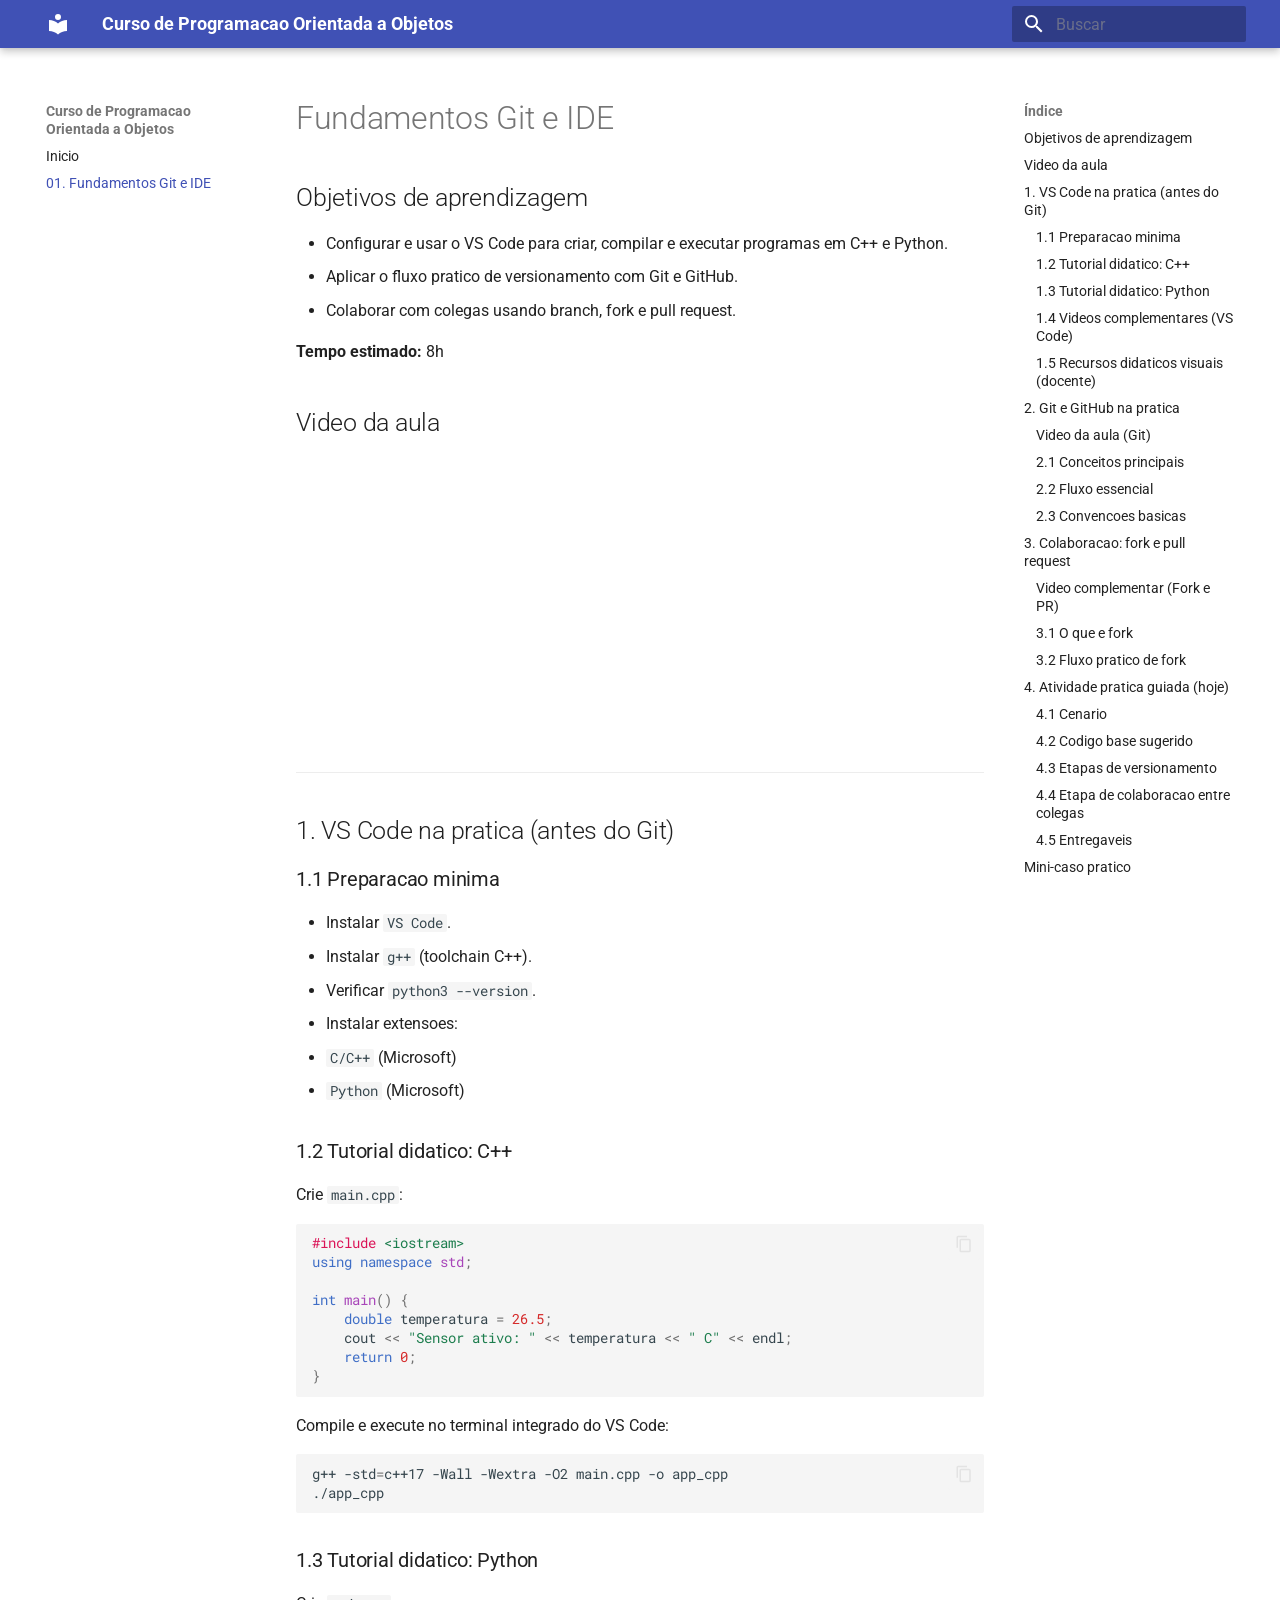
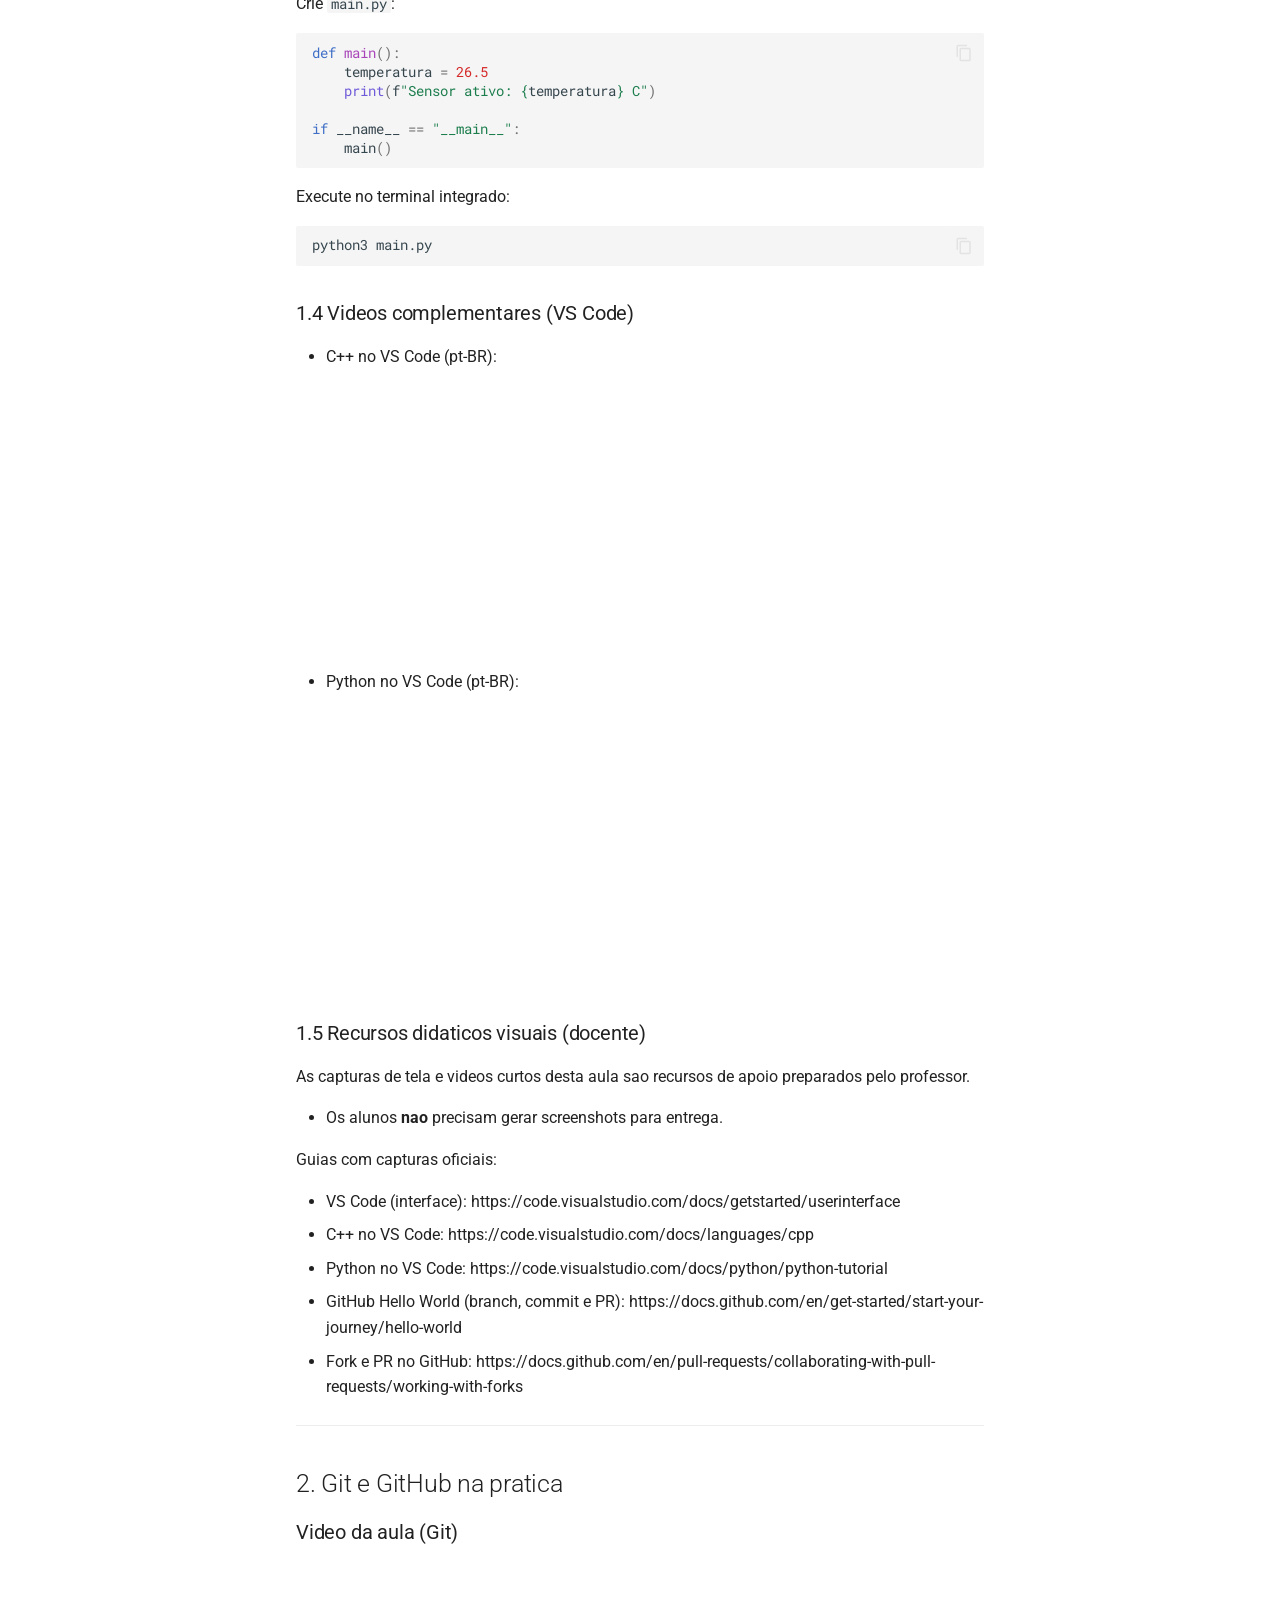
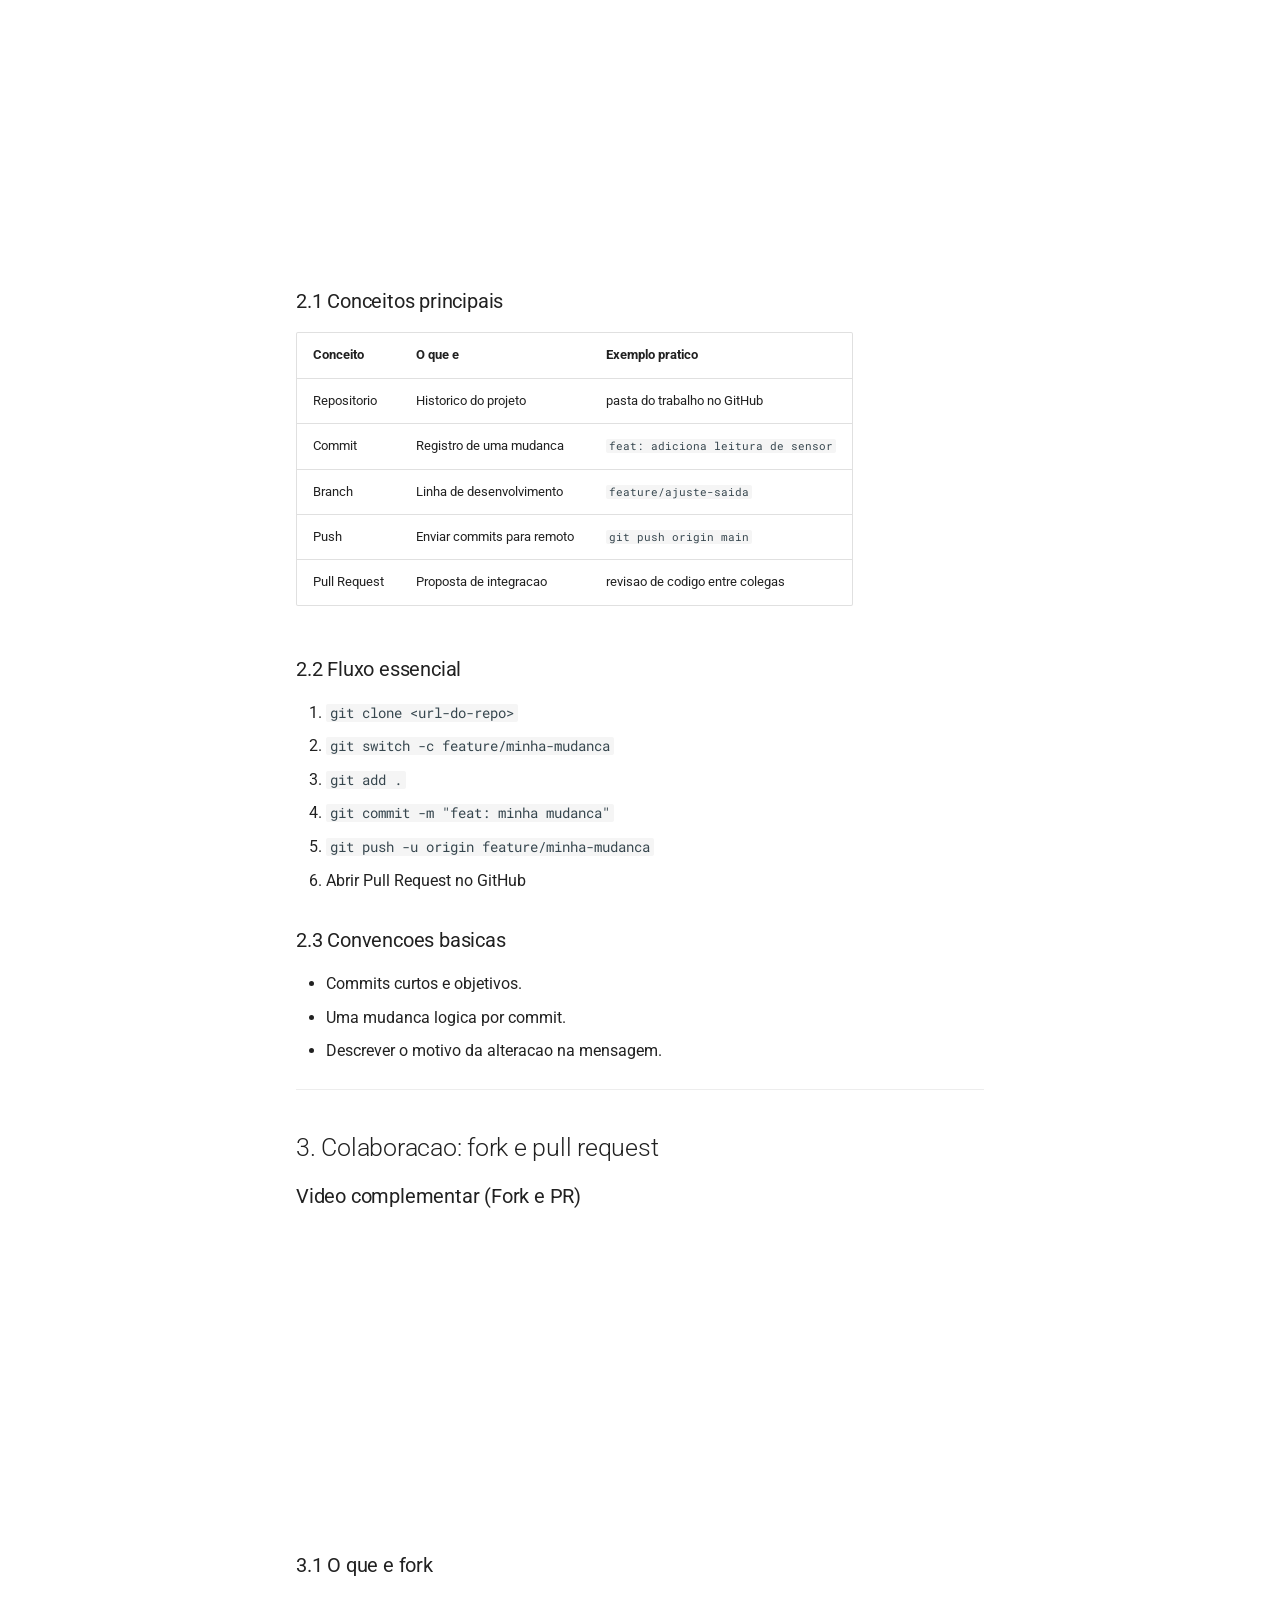
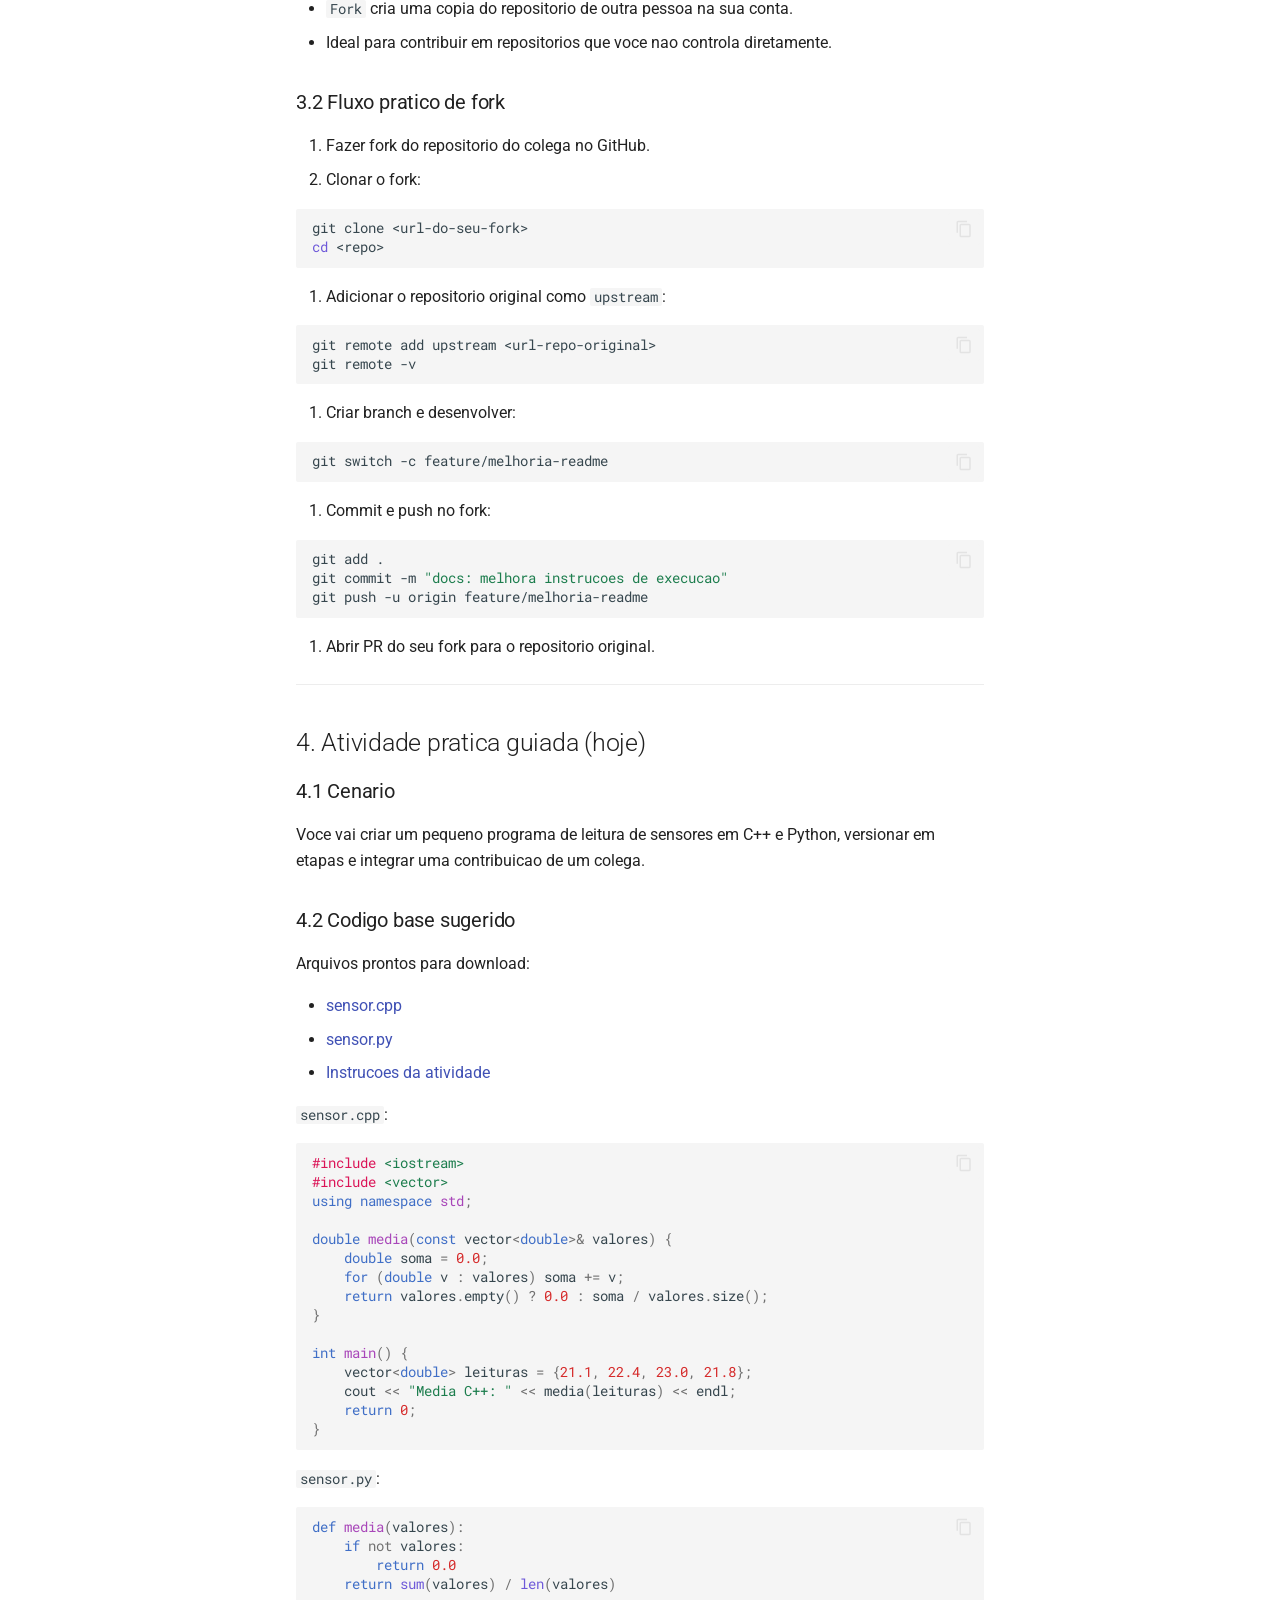
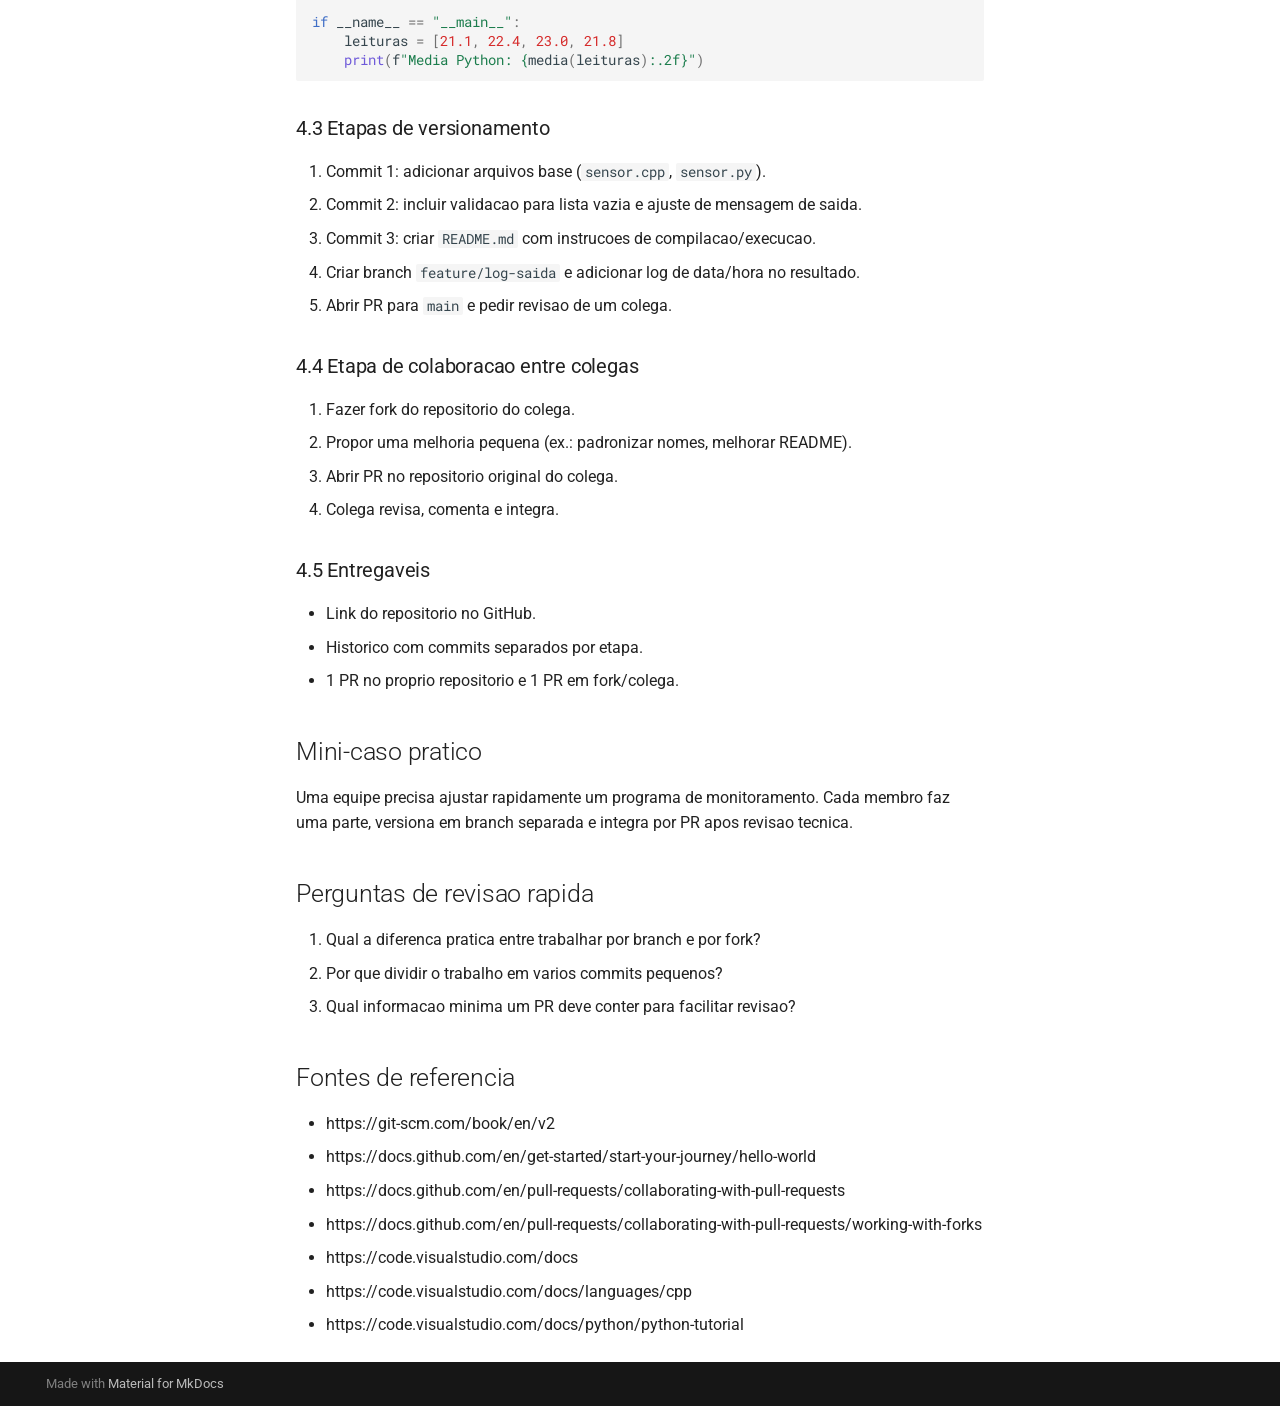
==== fundamentos_git_ide/index.html @ 7d22387f "Deployed bc3d014 with MkDocs version: 1.6.1" ====
<!doctype html>
<html lang="pt" class="no-js">
  <head>
    
      <meta charset="utf-8">
      <meta name="viewport" content="width=device-width,initial-scale=1">
      
        <meta name="description" content="Trilha de POO para Engenharia com C++ e Python">
      
      
      
      
        <link rel="prev" href="..">
      
      
      
        
      
      
      <link rel="icon" href="../assets/images/favicon.png">
      <meta name="generator" content="mkdocs-1.6.1, mkdocs-material-9.7.4">
    
    
      
        <title>01. Fundamentos Git e IDE - Curso de Programacao Orientada a Objetos</title>
      
    
    
      <link rel="stylesheet" href="../assets/stylesheets/main.484c7ddc.min.css">
      
      


    
    
      
    
    
      
        
        
        <link rel="preconnect" href="https://fonts.gstatic.com" crossorigin>
        <link rel="stylesheet" href="https://fonts.googleapis.com/css?family=Roboto:300,300i,400,400i,700,700i%7CRoboto+Mono:400,400i,700,700i&display=fallback">
        <style>:root{--md-text-font:"Roboto";--md-code-font:"Roboto Mono"}</style>
      
    
    
    <script>__md_scope=new URL("..",location),__md_hash=e=>[...e].reduce(((e,_)=>(e<<5)-e+_.charCodeAt(0)),0),__md_get=(e,_=localStorage,t=__md_scope)=>JSON.parse(_.getItem(t.pathname+"."+e)),__md_set=(e,_,t=localStorage,a=__md_scope)=>{try{t.setItem(a.pathname+"."+e,JSON.stringify(_))}catch(e){}}</script>
    
      

    
    
  </head>
  
  
    <body dir="ltr">
  
    
    <input class="md-toggle" data-md-toggle="drawer" type="checkbox" id="__drawer" autocomplete="off">
    <input class="md-toggle" data-md-toggle="search" type="checkbox" id="__search" autocomplete="off">
    <label class="md-overlay" for="__drawer"></label>
    <div data-md-component="skip">
      
        
        <a href="#fundamentos-git-e-ide" class="md-skip">
          Pular para conteúdo
        </a>
      
    </div>
    <div data-md-component="announce">
      
    </div>
    
    
      

  

<header class="md-header md-header--shadow" data-md-component="header">
  <nav class="md-header__inner md-grid" aria-label="Cabeçalho">
    <a href=".." title="Curso de Programacao Orientada a Objetos" class="md-header__button md-logo" aria-label="Curso de Programacao Orientada a Objetos" data-md-component="logo">
      
  
  <svg xmlns="http://www.w3.org/2000/svg" viewBox="0 0 24 24"><path d="M12 8a3 3 0 0 0 3-3 3 3 0 0 0-3-3 3 3 0 0 0-3 3 3 3 0 0 0 3 3m0 3.54C9.64 9.35 6.5 8 3 8v11c3.5 0 6.64 1.35 9 3.54 2.36-2.19 5.5-3.54 9-3.54V8c-3.5 0-6.64 1.35-9 3.54"/></svg>

    </a>
    <label class="md-header__button md-icon" for="__drawer">
      
      <svg xmlns="http://www.w3.org/2000/svg" viewBox="0 0 24 24"><path d="M3 6h18v2H3zm0 5h18v2H3zm0 5h18v2H3z"/></svg>
    </label>
    <div class="md-header__title" data-md-component="header-title">
      <div class="md-header__ellipsis">
        <div class="md-header__topic">
          <span class="md-ellipsis">
            Curso de Programacao Orientada a Objetos
          </span>
        </div>
        <div class="md-header__topic" data-md-component="header-topic">
          <span class="md-ellipsis">
            
              01. Fundamentos Git e IDE
            
          </span>
        </div>
      </div>
    </div>
    
    
      <script>var palette=__md_get("__palette");if(palette&&palette.color){if("(prefers-color-scheme)"===palette.color.media){var media=matchMedia("(prefers-color-scheme: light)"),input=document.querySelector(media.matches?"[data-md-color-media='(prefers-color-scheme: light)']":"[data-md-color-media='(prefers-color-scheme: dark)']");palette.color.media=input.getAttribute("data-md-color-media"),palette.color.scheme=input.getAttribute("data-md-color-scheme"),palette.color.primary=input.getAttribute("data-md-color-primary"),palette.color.accent=input.getAttribute("data-md-color-accent")}for(var[key,value]of Object.entries(palette.color))document.body.setAttribute("data-md-color-"+key,value)}</script>
    
    
    
      
      
        <label class="md-header__button md-icon" for="__search">
          
          <svg xmlns="http://www.w3.org/2000/svg" viewBox="0 0 24 24"><path d="M9.5 3A6.5 6.5 0 0 1 16 9.5c0 1.61-.59 3.09-1.56 4.23l.27.27h.79l5 5-1.5 1.5-5-5v-.79l-.27-.27A6.52 6.52 0 0 1 9.5 16 6.5 6.5 0 0 1 3 9.5 6.5 6.5 0 0 1 9.5 3m0 2C7 5 5 7 5 9.5S7 14 9.5 14 14 12 14 9.5 12 5 9.5 5"/></svg>
        </label>
        <div class="md-search" data-md-component="search" role="dialog">
  <label class="md-search__overlay" for="__search"></label>
  <div class="md-search__inner" role="search">
    <form class="md-search__form" name="search">
      <input type="text" class="md-search__input" name="query" aria-label="Buscar" placeholder="Buscar" autocapitalize="off" autocorrect="off" autocomplete="off" spellcheck="false" data-md-component="search-query" required>
      <label class="md-search__icon md-icon" for="__search">
        
        <svg xmlns="http://www.w3.org/2000/svg" viewBox="0 0 24 24"><path d="M9.5 3A6.5 6.5 0 0 1 16 9.5c0 1.61-.59 3.09-1.56 4.23l.27.27h.79l5 5-1.5 1.5-5-5v-.79l-.27-.27A6.52 6.52 0 0 1 9.5 16 6.5 6.5 0 0 1 3 9.5 6.5 6.5 0 0 1 9.5 3m0 2C7 5 5 7 5 9.5S7 14 9.5 14 14 12 14 9.5 12 5 9.5 5"/></svg>
        
        <svg xmlns="http://www.w3.org/2000/svg" viewBox="0 0 24 24"><path d="M20 11v2H8l5.5 5.5-1.42 1.42L4.16 12l7.92-7.92L13.5 5.5 8 11z"/></svg>
      </label>
      <nav class="md-search__options" aria-label="Pesquisar">
        
        <button type="reset" class="md-search__icon md-icon" title="Limpar" aria-label="Limpar" tabindex="-1">
          
          <svg xmlns="http://www.w3.org/2000/svg" viewBox="0 0 24 24"><path d="M19 6.41 17.59 5 12 10.59 6.41 5 5 6.41 10.59 12 5 17.59 6.41 19 12 13.41 17.59 19 19 17.59 13.41 12z"/></svg>
        </button>
      </nav>
      
    </form>
    <div class="md-search__output">
      <div class="md-search__scrollwrap" tabindex="0" data-md-scrollfix>
        <div class="md-search-result" data-md-component="search-result">
          <div class="md-search-result__meta">
            Inicializando busca
          </div>
          <ol class="md-search-result__list" role="presentation"></ol>
        </div>
      </div>
    </div>
  </div>
</div>
      
    
    
  </nav>
  
</header>
    
    <div class="md-container" data-md-component="container">
      
      
        
          
        
      
      <main class="md-main" data-md-component="main">
        <div class="md-main__inner md-grid">
          
            
              
              <div class="md-sidebar md-sidebar--primary" data-md-component="sidebar" data-md-type="navigation" >
                <div class="md-sidebar__scrollwrap">
                  <div class="md-sidebar__inner">
                    



<nav class="md-nav md-nav--primary" aria-label="Navegação" data-md-level="0">
  <label class="md-nav__title" for="__drawer">
    <a href=".." title="Curso de Programacao Orientada a Objetos" class="md-nav__button md-logo" aria-label="Curso de Programacao Orientada a Objetos" data-md-component="logo">
      
  
  <svg xmlns="http://www.w3.org/2000/svg" viewBox="0 0 24 24"><path d="M12 8a3 3 0 0 0 3-3 3 3 0 0 0-3-3 3 3 0 0 0-3 3 3 3 0 0 0 3 3m0 3.54C9.64 9.35 6.5 8 3 8v11c3.5 0 6.64 1.35 9 3.54 2.36-2.19 5.5-3.54 9-3.54V8c-3.5 0-6.64 1.35-9 3.54"/></svg>

    </a>
    Curso de Programacao Orientada a Objetos
  </label>
  
  <ul class="md-nav__list" data-md-scrollfix>
    
      
      
  
  
  
  
    <li class="md-nav__item">
      <a href=".." class="md-nav__link">
        
  
  
  <span class="md-ellipsis">
    
  
    Inicio
  

    
  </span>
  
  

      </a>
    </li>
  

    
      
      
  
  
    
  
  
  
    <li class="md-nav__item md-nav__item--active">
      
      <input class="md-nav__toggle md-toggle" type="checkbox" id="__toc">
      
      
        
      
      
        <label class="md-nav__link md-nav__link--active" for="__toc">
          
  
  
  <span class="md-ellipsis">
    
  
    01. Fundamentos Git e IDE
  

    
  </span>
  
  

          <span class="md-nav__icon md-icon"></span>
        </label>
      
      <a href="./" class="md-nav__link md-nav__link--active">
        
  
  
  <span class="md-ellipsis">
    
  
    01. Fundamentos Git e IDE
  

    
  </span>
  
  

      </a>
      
        

<nav class="md-nav md-nav--secondary" aria-label="Índice">
  
  
  
    
  
  
    <label class="md-nav__title" for="__toc">
      <span class="md-nav__icon md-icon"></span>
      Índice
    </label>
    <ul class="md-nav__list" data-md-component="toc" data-md-scrollfix>
      
        <li class="md-nav__item">
  <a href="#objetivos-de-aprendizagem" class="md-nav__link">
    <span class="md-ellipsis">
      
        Objetivos de aprendizagem
      
    </span>
  </a>
  
</li>
      
        <li class="md-nav__item">
  <a href="#video-da-aula" class="md-nav__link">
    <span class="md-ellipsis">
      
        Video da aula
      
    </span>
  </a>
  
</li>
      
        <li class="md-nav__item">
  <a href="#1-vs-code-na-pratica-antes-do-git" class="md-nav__link">
    <span class="md-ellipsis">
      
        1. VS Code na pratica (antes do Git)
      
    </span>
  </a>
  
    <nav class="md-nav" aria-label="1. VS Code na pratica (antes do Git)">
      <ul class="md-nav__list">
        
          <li class="md-nav__item">
  <a href="#11-preparacao-minima" class="md-nav__link">
    <span class="md-ellipsis">
      
        1.1 Preparacao minima
      
    </span>
  </a>
  
</li>
        
          <li class="md-nav__item">
  <a href="#12-tutorial-didatico-c" class="md-nav__link">
    <span class="md-ellipsis">
      
        1.2 Tutorial didatico: C++
      
    </span>
  </a>
  
</li>
        
          <li class="md-nav__item">
  <a href="#13-tutorial-didatico-python" class="md-nav__link">
    <span class="md-ellipsis">
      
        1.3 Tutorial didatico: Python
      
    </span>
  </a>
  
</li>
        
          <li class="md-nav__item">
  <a href="#14-videos-complementares-vs-code" class="md-nav__link">
    <span class="md-ellipsis">
      
        1.4 Videos complementares (VS Code)
      
    </span>
  </a>
  
</li>
        
          <li class="md-nav__item">
  <a href="#15-recursos-didaticos-visuais-docente" class="md-nav__link">
    <span class="md-ellipsis">
      
        1.5 Recursos didaticos visuais (docente)
      
    </span>
  </a>
  
</li>
        
      </ul>
    </nav>
  
</li>
      
        <li class="md-nav__item">
  <a href="#2-git-e-github-na-pratica" class="md-nav__link">
    <span class="md-ellipsis">
      
        2. Git e GitHub na pratica
      
    </span>
  </a>
  
    <nav class="md-nav" aria-label="2. Git e GitHub na pratica">
      <ul class="md-nav__list">
        
          <li class="md-nav__item">
  <a href="#video-da-aula-git" class="md-nav__link">
    <span class="md-ellipsis">
      
        Video da aula (Git)
      
    </span>
  </a>
  
</li>
        
          <li class="md-nav__item">
  <a href="#21-conceitos-principais" class="md-nav__link">
    <span class="md-ellipsis">
      
        2.1 Conceitos principais
      
    </span>
  </a>
  
</li>
        
          <li class="md-nav__item">
  <a href="#22-fluxo-essencial" class="md-nav__link">
    <span class="md-ellipsis">
      
        2.2 Fluxo essencial
      
    </span>
  </a>
  
</li>
        
          <li class="md-nav__item">
  <a href="#23-convencoes-basicas" class="md-nav__link">
    <span class="md-ellipsis">
      
        2.3 Convencoes basicas
      
    </span>
  </a>
  
</li>
        
      </ul>
    </nav>
  
</li>
      
        <li class="md-nav__item">
  <a href="#3-colaboracao-fork-e-pull-request" class="md-nav__link">
    <span class="md-ellipsis">
      
        3. Colaboracao: fork e pull request
      
    </span>
  </a>
  
    <nav class="md-nav" aria-label="3. Colaboracao: fork e pull request">
      <ul class="md-nav__list">
        
          <li class="md-nav__item">
  <a href="#video-complementar-fork-e-pr" class="md-nav__link">
    <span class="md-ellipsis">
      
        Video complementar (Fork e PR)
      
    </span>
  </a>
  
</li>
        
          <li class="md-nav__item">
  <a href="#31-o-que-e-fork" class="md-nav__link">
    <span class="md-ellipsis">
      
        3.1 O que e fork
      
    </span>
  </a>
  
</li>
        
          <li class="md-nav__item">
  <a href="#32-fluxo-pratico-de-fork" class="md-nav__link">
    <span class="md-ellipsis">
      
        3.2 Fluxo pratico de fork
      
    </span>
  </a>
  
</li>
        
      </ul>
    </nav>
  
</li>
      
        <li class="md-nav__item">
  <a href="#4-atividade-pratica-guiada-hoje" class="md-nav__link">
    <span class="md-ellipsis">
      
        4. Atividade pratica guiada (hoje)
      
    </span>
  </a>
  
    <nav class="md-nav" aria-label="4. Atividade pratica guiada (hoje)">
      <ul class="md-nav__list">
        
          <li class="md-nav__item">
  <a href="#41-cenario" class="md-nav__link">
    <span class="md-ellipsis">
      
        4.1 Cenario
      
    </span>
  </a>
  
</li>
        
          <li class="md-nav__item">
  <a href="#42-codigo-base-sugerido" class="md-nav__link">
    <span class="md-ellipsis">
      
        4.2 Codigo base sugerido
      
    </span>
  </a>
  
</li>
        
          <li class="md-nav__item">
  <a href="#43-etapas-de-versionamento" class="md-nav__link">
    <span class="md-ellipsis">
      
        4.3 Etapas de versionamento
      
    </span>
  </a>
  
</li>
        
          <li class="md-nav__item">
  <a href="#44-etapa-de-colaboracao-entre-colegas" class="md-nav__link">
    <span class="md-ellipsis">
      
        4.4 Etapa de colaboracao entre colegas
      
    </span>
  </a>
  
</li>
        
          <li class="md-nav__item">
  <a href="#45-entregaveis" class="md-nav__link">
    <span class="md-ellipsis">
      
        4.5 Entregaveis
      
    </span>
  </a>
  
</li>
        
      </ul>
    </nav>
  
</li>
      
        <li class="md-nav__item">
  <a href="#mini-caso-pratico" class="md-nav__link">
    <span class="md-ellipsis">
      
        Mini-caso pratico
      
    </span>
  </a>
  
</li>
      
        <li class="md-nav__item">
  <a href="#perguntas-de-revisao-rapida" class="md-nav__link">
    <span class="md-ellipsis">
      
        Perguntas de revisao rapida
      
    </span>
  </a>
  
</li>
      
        <li class="md-nav__item">
  <a href="#fontes-de-referencia" class="md-nav__link">
    <span class="md-ellipsis">
      
        Fontes de referencia
      
    </span>
  </a>
  
</li>
      
    </ul>
  
</nav>
      
    </li>
  

    
  </ul>
</nav>
                  </div>
                </div>
              </div>
            
            
              
              <div class="md-sidebar md-sidebar--secondary" data-md-component="sidebar" data-md-type="toc" >
                <div class="md-sidebar__scrollwrap">
                  <div class="md-sidebar__inner">
                    

<nav class="md-nav md-nav--secondary" aria-label="Índice">
  
  
  
    
  
  
    <label class="md-nav__title" for="__toc">
      <span class="md-nav__icon md-icon"></span>
      Índice
    </label>
    <ul class="md-nav__list" data-md-component="toc" data-md-scrollfix>
      
        <li class="md-nav__item">
  <a href="#objetivos-de-aprendizagem" class="md-nav__link">
    <span class="md-ellipsis">
      
        Objetivos de aprendizagem
      
    </span>
  </a>
  
</li>
      
        <li class="md-nav__item">
  <a href="#video-da-aula" class="md-nav__link">
    <span class="md-ellipsis">
      
        Video da aula
      
    </span>
  </a>
  
</li>
      
        <li class="md-nav__item">
  <a href="#1-vs-code-na-pratica-antes-do-git" class="md-nav__link">
    <span class="md-ellipsis">
      
        1. VS Code na pratica (antes do Git)
      
    </span>
  </a>
  
    <nav class="md-nav" aria-label="1. VS Code na pratica (antes do Git)">
      <ul class="md-nav__list">
        
          <li class="md-nav__item">
  <a href="#11-preparacao-minima" class="md-nav__link">
    <span class="md-ellipsis">
      
        1.1 Preparacao minima
      
    </span>
  </a>
  
</li>
        
          <li class="md-nav__item">
  <a href="#12-tutorial-didatico-c" class="md-nav__link">
    <span class="md-ellipsis">
      
        1.2 Tutorial didatico: C++
      
    </span>
  </a>
  
</li>
        
          <li class="md-nav__item">
  <a href="#13-tutorial-didatico-python" class="md-nav__link">
    <span class="md-ellipsis">
      
        1.3 Tutorial didatico: Python
      
    </span>
  </a>
  
</li>
        
          <li class="md-nav__item">
  <a href="#14-videos-complementares-vs-code" class="md-nav__link">
    <span class="md-ellipsis">
      
        1.4 Videos complementares (VS Code)
      
    </span>
  </a>
  
</li>
        
          <li class="md-nav__item">
  <a href="#15-recursos-didaticos-visuais-docente" class="md-nav__link">
    <span class="md-ellipsis">
      
        1.5 Recursos didaticos visuais (docente)
      
    </span>
  </a>
  
</li>
        
      </ul>
    </nav>
  
</li>
      
        <li class="md-nav__item">
  <a href="#2-git-e-github-na-pratica" class="md-nav__link">
    <span class="md-ellipsis">
      
        2. Git e GitHub na pratica
      
    </span>
  </a>
  
    <nav class="md-nav" aria-label="2. Git e GitHub na pratica">
      <ul class="md-nav__list">
        
          <li class="md-nav__item">
  <a href="#video-da-aula-git" class="md-nav__link">
    <span class="md-ellipsis">
      
        Video da aula (Git)
      
    </span>
  </a>
  
</li>
        
          <li class="md-nav__item">
  <a href="#21-conceitos-principais" class="md-nav__link">
    <span class="md-ellipsis">
      
        2.1 Conceitos principais
      
    </span>
  </a>
  
</li>
        
          <li class="md-nav__item">
  <a href="#22-fluxo-essencial" class="md-nav__link">
    <span class="md-ellipsis">
      
        2.2 Fluxo essencial
      
    </span>
  </a>
  
</li>
        
          <li class="md-nav__item">
  <a href="#23-convencoes-basicas" class="md-nav__link">
    <span class="md-ellipsis">
      
        2.3 Convencoes basicas
      
    </span>
  </a>
  
</li>
        
      </ul>
    </nav>
  
</li>
      
        <li class="md-nav__item">
  <a href="#3-colaboracao-fork-e-pull-request" class="md-nav__link">
    <span class="md-ellipsis">
      
        3. Colaboracao: fork e pull request
      
    </span>
  </a>
  
    <nav class="md-nav" aria-label="3. Colaboracao: fork e pull request">
      <ul class="md-nav__list">
        
          <li class="md-nav__item">
  <a href="#video-complementar-fork-e-pr" class="md-nav__link">
    <span class="md-ellipsis">
      
        Video complementar (Fork e PR)
      
    </span>
  </a>
  
</li>
        
          <li class="md-nav__item">
  <a href="#31-o-que-e-fork" class="md-nav__link">
    <span class="md-ellipsis">
      
        3.1 O que e fork
      
    </span>
  </a>
  
</li>
        
          <li class="md-nav__item">
  <a href="#32-fluxo-pratico-de-fork" class="md-nav__link">
    <span class="md-ellipsis">
      
        3.2 Fluxo pratico de fork
      
    </span>
  </a>
  
</li>
        
      </ul>
    </nav>
  
</li>
      
        <li class="md-nav__item">
  <a href="#4-atividade-pratica-guiada-hoje" class="md-nav__link">
    <span class="md-ellipsis">
      
        4. Atividade pratica guiada (hoje)
      
    </span>
  </a>
  
    <nav class="md-nav" aria-label="4. Atividade pratica guiada (hoje)">
      <ul class="md-nav__list">
        
          <li class="md-nav__item">
  <a href="#41-cenario" class="md-nav__link">
    <span class="md-ellipsis">
      
        4.1 Cenario
      
    </span>
  </a>
  
</li>
        
          <li class="md-nav__item">
  <a href="#42-codigo-base-sugerido" class="md-nav__link">
    <span class="md-ellipsis">
      
        4.2 Codigo base sugerido
      
    </span>
  </a>
  
</li>
        
          <li class="md-nav__item">
  <a href="#43-etapas-de-versionamento" class="md-nav__link">
    <span class="md-ellipsis">
      
        4.3 Etapas de versionamento
      
    </span>
  </a>
  
</li>
        
          <li class="md-nav__item">
  <a href="#44-etapa-de-colaboracao-entre-colegas" class="md-nav__link">
    <span class="md-ellipsis">
      
        4.4 Etapa de colaboracao entre colegas
      
    </span>
  </a>
  
</li>
        
          <li class="md-nav__item">
  <a href="#45-entregaveis" class="md-nav__link">
    <span class="md-ellipsis">
      
        4.5 Entregaveis
      
    </span>
  </a>
  
</li>
        
      </ul>
    </nav>
  
</li>
      
        <li class="md-nav__item">
  <a href="#mini-caso-pratico" class="md-nav__link">
    <span class="md-ellipsis">
      
        Mini-caso pratico
      
    </span>
  </a>
  
</li>
      
        <li class="md-nav__item">
  <a href="#perguntas-de-revisao-rapida" class="md-nav__link">
    <span class="md-ellipsis">
      
        Perguntas de revisao rapida
      
    </span>
  </a>
  
</li>
      
        <li class="md-nav__item">
  <a href="#fontes-de-referencia" class="md-nav__link">
    <span class="md-ellipsis">
      
        Fontes de referencia
      
    </span>
  </a>
  
</li>
      
    </ul>
  
</nav>
                  </div>
                </div>
              </div>
            
          
          
            <div class="md-content" data-md-component="content">
              
              <article class="md-content__inner md-typeset">
                
                  



<div><h1 id="fundamentos-git-e-ide">Fundamentos Git e IDE<a class="headerlink" href="#fundamentos-git-e-ide" title="Permanent link">¶</a></h1>
<h2 id="objetivos-de-aprendizagem">Objetivos de aprendizagem<a class="headerlink" href="#objetivos-de-aprendizagem" title="Permanent link">¶</a></h2>
<ul>
<li>Configurar e usar o VS Code para criar, compilar e executar programas em C++ e Python.</li>
<li>Aplicar o fluxo pratico de versionamento com Git e GitHub.</li>
<li>Colaborar com colegas usando branch, fork e pull request.</li>
</ul>
<p><strong>Tempo estimado:</strong> 8h</p>
<h2 id="video-da-aula">Video da aula<a class="headerlink" href="#video-da-aula" title="Permanent link">¶</a></h2>
<p><div class="video-container"><iframe src="https://www.youtube.com/embed/h96Z38oMJZA" style="position:relative;width:100%;height:22.172vw" frameborder="0" allowfullscreen alt="type:video"></iframe></div></p>
<hr>
<h2 id="1-vs-code-na-pratica-antes-do-git">1. VS Code na pratica (antes do Git)<a class="headerlink" href="#1-vs-code-na-pratica-antes-do-git" title="Permanent link">¶</a></h2>
<h3 id="11-preparacao-minima">1.1 Preparacao minima<a class="headerlink" href="#11-preparacao-minima" title="Permanent link">¶</a></h3>
<ul>
<li>Instalar <code>VS Code</code>.</li>
<li>Instalar <code>g++</code> (toolchain C++).</li>
<li>Verificar <code>python3 --version</code>.</li>
<li>Instalar extensoes:</li>
<li><code>C/C++</code> (Microsoft)</li>
<li><code>Python</code> (Microsoft)</li>
</ul>
<h3 id="12-tutorial-didatico-c">1.2 Tutorial didatico: C++<a class="headerlink" href="#12-tutorial-didatico-c" title="Permanent link">¶</a></h3>
<p>Crie <code>main.cpp</code>:</p>
<div class="highlight"><pre><span></span><code><span class="cp">#include</span><span class="w"> </span><span class="cpf">&lt;iostream&gt;</span>
<span class="k">using</span><span class="w"> </span><span class="k">namespace</span><span class="w"> </span><span class="nn">std</span><span class="p">;</span>

<span class="kt">int</span><span class="w"> </span><span class="nf">main</span><span class="p">()</span><span class="w"> </span><span class="p">{</span>
<span class="w">    </span><span class="kt">double</span><span class="w"> </span><span class="n">temperatura</span><span class="w"> </span><span class="o">=</span><span class="w"> </span><span class="mf">26.5</span><span class="p">;</span>
<span class="w">    </span><span class="n">cout</span><span class="w"> </span><span class="o">&lt;&lt;</span><span class="w"> </span><span class="s">"Sensor ativo: "</span><span class="w"> </span><span class="o">&lt;&lt;</span><span class="w"> </span><span class="n">temperatura</span><span class="w"> </span><span class="o">&lt;&lt;</span><span class="w"> </span><span class="s">" C"</span><span class="w"> </span><span class="o">&lt;&lt;</span><span class="w"> </span><span class="n">endl</span><span class="p">;</span>
<span class="w">    </span><span class="k">return</span><span class="w"> </span><span class="mi">0</span><span class="p">;</span>
<span class="p">}</span>
</code></pre></div>
<p>Compile e execute no terminal integrado do VS Code:</p>
<div class="highlight"><pre><span></span><code>g++<span class="w"> </span>-std<span class="o">=</span>c++17<span class="w"> </span>-Wall<span class="w"> </span>-Wextra<span class="w"> </span>-O2<span class="w"> </span>main.cpp<span class="w"> </span>-o<span class="w"> </span>app_cpp
./app_cpp
</code></pre></div>
<h3 id="13-tutorial-didatico-python">1.3 Tutorial didatico: Python<a class="headerlink" href="#13-tutorial-didatico-python" title="Permanent link">¶</a></h3>
<p>Crie <code>main.py</code>:</p>
<div class="highlight"><pre><span></span><code><span class="k">def</span><span class="w"> </span><span class="nf">main</span><span class="p">():</span>
    <span class="n">temperatura</span> <span class="o">=</span> <span class="mf">26.5</span>
    <span class="nb">print</span><span class="p">(</span><span class="sa">f</span><span class="s2">"Sensor ativo: </span><span class="si">{</span><span class="n">temperatura</span><span class="si">}</span><span class="s2"> C"</span><span class="p">)</span>

<span class="k">if</span> <span class="vm">__name__</span> <span class="o">==</span> <span class="s2">"__main__"</span><span class="p">:</span>
    <span class="n">main</span><span class="p">()</span>
</code></pre></div>
<p>Execute no terminal integrado:</p>
<div class="highlight"><pre><span></span><code>python3<span class="w"> </span>main.py
</code></pre></div>
<h3 id="14-videos-complementares-vs-code">1.4 Videos complementares (VS Code)<a class="headerlink" href="#14-videos-complementares-vs-code" title="Permanent link">¶</a></h3>
<ul>
<li>C++ no VS Code (pt-BR):
  <div class="video-container"><iframe src="https://www.youtube.com/embed/h96Z38oMJZA" style="position:relative;width:100%;height:22.172vw" frameborder="0" allowfullscreen alt="type:video"></iframe></div></li>
<li>Python no VS Code (pt-BR):
  <div class="video-container"><iframe src="https://www.youtube.com/embed/7Kpd6eprz4k" style="position:relative;width:100%;height:22.172vw" frameborder="0" allowfullscreen alt="type:video"></iframe></div></li>
</ul>
<h3 id="15-recursos-didaticos-visuais-docente">1.5 Recursos didaticos visuais (docente)<a class="headerlink" href="#15-recursos-didaticos-visuais-docente" title="Permanent link">¶</a></h3>
<p>As capturas de tela e videos curtos desta aula sao recursos de apoio preparados pelo professor.</p>
<ul>
<li>Os alunos <strong>nao</strong> precisam gerar screenshots para entrega.</li>
</ul>
<p>Guias com capturas oficiais:</p>
<ul>
<li>VS Code (interface): https://code.visualstudio.com/docs/getstarted/userinterface</li>
<li>C++ no VS Code: https://code.visualstudio.com/docs/languages/cpp</li>
<li>Python no VS Code: https://code.visualstudio.com/docs/python/python-tutorial</li>
<li>GitHub Hello World (branch, commit e PR): https://docs.github.com/en/get-started/start-your-journey/hello-world</li>
<li>Fork e PR no GitHub: https://docs.github.com/en/pull-requests/collaborating-with-pull-requests/working-with-forks</li>
</ul>
<hr>
<h2 id="2-git-e-github-na-pratica">2. Git e GitHub na pratica<a class="headerlink" href="#2-git-e-github-na-pratica" title="Permanent link">¶</a></h2>
<h3 id="video-da-aula-git">Video da aula (Git)<a class="headerlink" href="#video-da-aula-git" title="Permanent link">¶</a></h3>
<p><div class="video-container"><iframe src="https://www.youtube.com/embed/gMh6lrXibWY" style="position:relative;width:100%;height:22.172vw" frameborder="0" allowfullscreen alt="type:video"></iframe></div></p>
<h3 id="21-conceitos-principais">2.1 Conceitos principais<a class="headerlink" href="#21-conceitos-principais" title="Permanent link">¶</a></h3>
<table>
<thead>
<tr>
<th>Conceito</th>
<th>O que e</th>
<th>Exemplo pratico</th>
</tr>
</thead>
<tbody>
<tr>
<td>Repositorio</td>
<td>Historico do projeto</td>
<td>pasta do trabalho no GitHub</td>
</tr>
<tr>
<td>Commit</td>
<td>Registro de uma mudanca</td>
<td><code>feat: adiciona leitura de sensor</code></td>
</tr>
<tr>
<td>Branch</td>
<td>Linha de desenvolvimento</td>
<td><code>feature/ajuste-saida</code></td>
</tr>
<tr>
<td>Push</td>
<td>Enviar commits para remoto</td>
<td><code>git push origin main</code></td>
</tr>
<tr>
<td>Pull Request</td>
<td>Proposta de integracao</td>
<td>revisao de codigo entre colegas</td>
</tr>
</tbody>
</table>
<h3 id="22-fluxo-essencial">2.2 Fluxo essencial<a class="headerlink" href="#22-fluxo-essencial" title="Permanent link">¶</a></h3>
<ol>
<li><code>git clone &lt;url-do-repo&gt;</code></li>
<li><code>git switch -c feature/minha-mudanca</code></li>
<li><code>git add .</code></li>
<li><code>git commit -m "feat: minha mudanca"</code></li>
<li><code>git push -u origin feature/minha-mudanca</code></li>
<li>Abrir Pull Request no GitHub</li>
</ol>
<h3 id="23-convencoes-basicas">2.3 Convencoes basicas<a class="headerlink" href="#23-convencoes-basicas" title="Permanent link">¶</a></h3>
<ul>
<li>Commits curtos e objetivos.</li>
<li>Uma mudanca logica por commit.</li>
<li>Descrever o motivo da alteracao na mensagem.</li>
</ul>
<hr>
<h2 id="3-colaboracao-fork-e-pull-request">3. Colaboracao: fork e pull request<a class="headerlink" href="#3-colaboracao-fork-e-pull-request" title="Permanent link">¶</a></h2>
<h3 id="video-complementar-fork-e-pr">Video complementar (Fork e PR)<a class="headerlink" href="#video-complementar-fork-e-pr" title="Permanent link">¶</a></h3>
<p><div class="video-container"><iframe src="https://www.youtube.com/embed/OlArEishhQg" style="position:relative;width:100%;height:22.172vw" frameborder="0" allowfullscreen alt="type:video"></iframe></div></p>
<h3 id="31-o-que-e-fork">3.1 O que e fork<a class="headerlink" href="#31-o-que-e-fork" title="Permanent link">¶</a></h3>
<ul>
<li><code>Fork</code> cria uma copia do repositorio de outra pessoa na sua conta.</li>
<li>Ideal para contribuir em repositorios que voce nao controla diretamente.</li>
</ul>
<h3 id="32-fluxo-pratico-de-fork">3.2 Fluxo pratico de fork<a class="headerlink" href="#32-fluxo-pratico-de-fork" title="Permanent link">¶</a></h3>
<ol>
<li>Fazer fork do repositorio do colega no GitHub.</li>
<li>Clonar o fork:</li>
</ol>
<div class="highlight"><pre><span></span><code>git<span class="w"> </span>clone<span class="w"> </span>&lt;url-do-seu-fork&gt;
<span class="nb">cd</span><span class="w"> </span>&lt;repo&gt;
</code></pre></div>
<ol>
<li>Adicionar o repositorio original como <code>upstream</code>:</li>
</ol>
<div class="highlight"><pre><span></span><code>git<span class="w"> </span>remote<span class="w"> </span>add<span class="w"> </span>upstream<span class="w"> </span>&lt;url-repo-original&gt;
git<span class="w"> </span>remote<span class="w"> </span>-v
</code></pre></div>
<ol>
<li>Criar branch e desenvolver:</li>
</ol>
<div class="highlight"><pre><span></span><code>git<span class="w"> </span>switch<span class="w"> </span>-c<span class="w"> </span>feature/melhoria-readme
</code></pre></div>
<ol>
<li>Commit e push no fork:</li>
</ol>
<div class="highlight"><pre><span></span><code>git<span class="w"> </span>add<span class="w"> </span>.
git<span class="w"> </span>commit<span class="w"> </span>-m<span class="w"> </span><span class="s2">"docs: melhora instrucoes de execucao"</span>
git<span class="w"> </span>push<span class="w"> </span>-u<span class="w"> </span>origin<span class="w"> </span>feature/melhoria-readme
</code></pre></div>
<ol>
<li>Abrir PR do seu fork para o repositorio original.</li>
</ol>
<hr>
<h2 id="4-atividade-pratica-guiada-hoje">4. Atividade pratica guiada (hoje)<a class="headerlink" href="#4-atividade-pratica-guiada-hoje" title="Permanent link">¶</a></h2>
<h3 id="41-cenario">4.1 Cenario<a class="headerlink" href="#41-cenario" title="Permanent link">¶</a></h3>
<p>Voce vai criar um pequeno programa de leitura de sensores em C++ e Python, versionar em etapas e integrar uma contribuicao de um colega.</p>
<h3 id="42-codigo-base-sugerido">4.2 Codigo base sugerido<a class="headerlink" href="#42-codigo-base-sugerido" title="Permanent link">¶</a></h3>
<p>Arquivos prontos para download:</p>
<ul>
<li><a href="atividade_base/sensor.cpp">sensor.cpp</a></li>
<li><a href="atividade_base/sensor.py">sensor.py</a></li>
<li><a href="atividade_base/instrucoes.txt">Instrucoes da atividade</a></li>
</ul>
<p><code>sensor.cpp</code>:</p>
<div class="highlight"><pre><span></span><code><span class="cp">#include</span><span class="w"> </span><span class="cpf">&lt;iostream&gt;</span>
<span class="cp">#include</span><span class="w"> </span><span class="cpf">&lt;vector&gt;</span>
<span class="k">using</span><span class="w"> </span><span class="k">namespace</span><span class="w"> </span><span class="nn">std</span><span class="p">;</span>

<span class="kt">double</span><span class="w"> </span><span class="nf">media</span><span class="p">(</span><span class="k">const</span><span class="w"> </span><span class="n">vector</span><span class="o">&lt;</span><span class="kt">double</span><span class="o">&gt;&amp;</span><span class="w"> </span><span class="n">valores</span><span class="p">)</span><span class="w"> </span><span class="p">{</span>
<span class="w">    </span><span class="kt">double</span><span class="w"> </span><span class="n">soma</span><span class="w"> </span><span class="o">=</span><span class="w"> </span><span class="mf">0.0</span><span class="p">;</span>
<span class="w">    </span><span class="k">for</span><span class="w"> </span><span class="p">(</span><span class="kt">double</span><span class="w"> </span><span class="n">v</span><span class="w"> </span><span class="o">:</span><span class="w"> </span><span class="n">valores</span><span class="p">)</span><span class="w"> </span><span class="n">soma</span><span class="w"> </span><span class="o">+=</span><span class="w"> </span><span class="n">v</span><span class="p">;</span>
<span class="w">    </span><span class="k">return</span><span class="w"> </span><span class="n">valores</span><span class="p">.</span><span class="n">empty</span><span class="p">()</span><span class="w"> </span><span class="o">?</span><span class="w"> </span><span class="mf">0.0</span><span class="w"> </span><span class="o">:</span><span class="w"> </span><span class="n">soma</span><span class="w"> </span><span class="o">/</span><span class="w"> </span><span class="n">valores</span><span class="p">.</span><span class="n">size</span><span class="p">();</span>
<span class="p">}</span>

<span class="kt">int</span><span class="w"> </span><span class="nf">main</span><span class="p">()</span><span class="w"> </span><span class="p">{</span>
<span class="w">    </span><span class="n">vector</span><span class="o">&lt;</span><span class="kt">double</span><span class="o">&gt;</span><span class="w"> </span><span class="n">leituras</span><span class="w"> </span><span class="o">=</span><span class="w"> </span><span class="p">{</span><span class="mf">21.1</span><span class="p">,</span><span class="w"> </span><span class="mf">22.4</span><span class="p">,</span><span class="w"> </span><span class="mf">23.0</span><span class="p">,</span><span class="w"> </span><span class="mf">21.8</span><span class="p">};</span>
<span class="w">    </span><span class="n">cout</span><span class="w"> </span><span class="o">&lt;&lt;</span><span class="w"> </span><span class="s">"Media C++: "</span><span class="w"> </span><span class="o">&lt;&lt;</span><span class="w"> </span><span class="n">media</span><span class="p">(</span><span class="n">leituras</span><span class="p">)</span><span class="w"> </span><span class="o">&lt;&lt;</span><span class="w"> </span><span class="n">endl</span><span class="p">;</span>
<span class="w">    </span><span class="k">return</span><span class="w"> </span><span class="mi">0</span><span class="p">;</span>
<span class="p">}</span>
</code></pre></div>
<p><code>sensor.py</code>:</p>
<div class="highlight"><pre><span></span><code><span class="k">def</span><span class="w"> </span><span class="nf">media</span><span class="p">(</span><span class="n">valores</span><span class="p">):</span>
    <span class="k">if</span> <span class="ow">not</span> <span class="n">valores</span><span class="p">:</span>
        <span class="k">return</span> <span class="mf">0.0</span>
    <span class="k">return</span> <span class="nb">sum</span><span class="p">(</span><span class="n">valores</span><span class="p">)</span> <span class="o">/</span> <span class="nb">len</span><span class="p">(</span><span class="n">valores</span><span class="p">)</span>

<span class="k">if</span> <span class="vm">__name__</span> <span class="o">==</span> <span class="s2">"__main__"</span><span class="p">:</span>
    <span class="n">leituras</span> <span class="o">=</span> <span class="p">[</span><span class="mf">21.1</span><span class="p">,</span> <span class="mf">22.4</span><span class="p">,</span> <span class="mf">23.0</span><span class="p">,</span> <span class="mf">21.8</span><span class="p">]</span>
    <span class="nb">print</span><span class="p">(</span><span class="sa">f</span><span class="s2">"Media Python: </span><span class="si">{</span><span class="n">media</span><span class="p">(</span><span class="n">leituras</span><span class="p">)</span><span class="si">:</span><span class="s2">.2f</span><span class="si">}</span><span class="s2">"</span><span class="p">)</span>
</code></pre></div>
<h3 id="43-etapas-de-versionamento">4.3 Etapas de versionamento<a class="headerlink" href="#43-etapas-de-versionamento" title="Permanent link">¶</a></h3>
<ol>
<li>Commit 1: adicionar arquivos base (<code>sensor.cpp</code>, <code>sensor.py</code>).</li>
<li>Commit 2: incluir validacao para lista vazia e ajuste de mensagem de saida.</li>
<li>Commit 3: criar <code>README.md</code> com instrucoes de compilacao/execucao.</li>
<li>Criar branch <code>feature/log-saida</code> e adicionar log de data/hora no resultado.</li>
<li>Abrir PR para <code>main</code> e pedir revisao de um colega.</li>
</ol>
<h3 id="44-etapa-de-colaboracao-entre-colegas">4.4 Etapa de colaboracao entre colegas<a class="headerlink" href="#44-etapa-de-colaboracao-entre-colegas" title="Permanent link">¶</a></h3>
<ol>
<li>Fazer fork do repositorio do colega.</li>
<li>Propor uma melhoria pequena (ex.: padronizar nomes, melhorar README).</li>
<li>Abrir PR no repositorio original do colega.</li>
<li>Colega revisa, comenta e integra.</li>
</ol>
<h3 id="45-entregaveis">4.5 Entregaveis<a class="headerlink" href="#45-entregaveis" title="Permanent link">¶</a></h3>
<ul>
<li>Link do repositorio no GitHub.</li>
<li>Historico com commits separados por etapa.</li>
<li>1 PR no proprio repositorio e 1 PR em fork/colega.</li>
</ul>
<h2 id="mini-caso-pratico">Mini-caso pratico<a class="headerlink" href="#mini-caso-pratico" title="Permanent link">¶</a></h2>
<p>Uma equipe precisa ajustar rapidamente um programa de monitoramento. Cada membro faz uma parte, versiona em branch separada e integra por PR apos revisao tecnica.</p>
<h2 id="perguntas-de-revisao-rapida">Perguntas de revisao rapida<a class="headerlink" href="#perguntas-de-revisao-rapida" title="Permanent link">¶</a></h2>
<ol>
<li>Qual a diferenca pratica entre trabalhar por branch e por fork?</li>
<li>Por que dividir o trabalho em varios commits pequenos?</li>
<li>Qual informacao minima um PR deve conter para facilitar revisao?</li>
</ol>
<h2 id="fontes-de-referencia">Fontes de referencia<a class="headerlink" href="#fontes-de-referencia" title="Permanent link">¶</a></h2>
<ul>
<li>https://git-scm.com/book/en/v2</li>
<li>https://docs.github.com/en/get-started/start-your-journey/hello-world</li>
<li>https://docs.github.com/en/pull-requests/collaborating-with-pull-requests</li>
<li>https://docs.github.com/en/pull-requests/collaborating-with-pull-requests/working-with-forks</li>
<li>https://code.visualstudio.com/docs</li>
<li>https://code.visualstudio.com/docs/languages/cpp</li>
<li>https://code.visualstudio.com/docs/python/python-tutorial</li>
</ul></div>












                
              </article>
            </div>
          
          
<script>var target=document.getElementById(location.hash.slice(1));target&&target.name&&(target.checked=target.name.startsWith("__tabbed_"))</script>
        </div>
        
      </main>
      
        <footer class="md-footer">
  
  <div class="md-footer-meta md-typeset">
    <div class="md-footer-meta__inner md-grid">
      <div class="md-copyright">
  
  
    Made with
    <a href="https://squidfunk.github.io/mkdocs-material/" target="_blank" rel="noopener">
      Material for MkDocs
    </a>
  
</div>
      
    </div>
  </div>
</footer>
      
    </div>
    <div class="md-dialog" data-md-component="dialog">
      <div class="md-dialog__inner md-typeset"></div>
    </div>
    
    
    
      
      
      <script id="__config" type="application/json">{"annotate": null, "base": "..", "features": ["navigation.sections", "navigation.expand", "content.code.copy"], "search": "../assets/javascripts/workers/search.2c215733.min.js", "tags": null, "translations": {"clipboard.copied": "Copiado para \u00e1rea de transfer\u00eancia", "clipboard.copy": "Copiar para \u00e1rea de transfer\u00eancia", "search.result.more.one": "mais 1 nesta p\u00e1gina", "search.result.more.other": "# mais nesta p\u00e1gina", "search.result.none": "Nenhum documento encontrado", "search.result.one": "1 documento encontrado", "search.result.other": "# documentos encontrados", "search.result.placeholder": "Digite para iniciar a busca", "search.result.term.missing": "Ausente", "select.version": "Selecione a vers\u00e3o"}, "version": null}</script>
    
    
      <script src="../assets/javascripts/bundle.79ae519e.min.js"></script>
      
    
  </body>
</html>
---- assets/stylesheets/main.484c7ddc.min.css ----
@charset "UTF-8";html{-webkit-text-size-adjust:none;-moz-text-size-adjust:none;text-size-adjust:none;box-sizing:border-box}*,:after,:before{box-sizing:inherit}@media (prefers-reduced-motion){*,:after,:before{transition:none!important}}body{margin:0}a,button,input,label{-webkit-tap-highlight-color:transparent}a{color:inherit;text-decoration:none}hr{border:0;box-sizing:initial;display:block;height:.05rem;overflow:visible;padding:0}small{font-size:80%}sub,sup{line-height:1em}img{border-style:none}table{border-collapse:initial;border-spacing:0}td,th{font-weight:400;vertical-align:top}button{background:#0000;border:0;font-family:inherit;font-size:inherit;margin:0;padding:0}input{border:0;outline:none}:root{--md-primary-fg-color:#4051b5;--md-primary-fg-color--light:#5d6cc0;--md-primary-fg-color--dark:#303fa1;--md-primary-bg-color:#fff;--md-primary-bg-color--light:#ffffffb3;--md-accent-fg-color:#526cfe;--md-accent-fg-color--transparent:#526cfe1a;--md-accent-bg-color:#fff;--md-accent-bg-color--light:#ffffffb3}[data-md-color-scheme=default]{color-scheme:light}[data-md-color-scheme=default] img[src$="#gh-dark-mode-only"],[data-md-color-scheme=default] img[src$="#only-dark"]{display:none}:root,[data-md-color-scheme=default]{--md-hue:225deg;--md-default-fg-color:#000000de;--md-default-fg-color--light:#0000008a;--md-default-fg-color--lighter:#00000052;--md-default-fg-color--lightest:#00000012;--md-default-bg-color:#fff;--md-default-bg-color--light:#ffffffb3;--md-default-bg-color--lighter:#ffffff4d;--md-default-bg-color--lightest:#ffffff1f;--md-code-fg-color:#36464e;--md-code-bg-color:#f5f5f5;--md-code-bg-color--light:#f5f5f5b3;--md-code-bg-color--lighter:#f5f5f54d;--md-code-hl-color:#4287ff;--md-code-hl-color--light:#4287ff1a;--md-code-hl-number-color:#d52a2a;--md-code-hl-special-color:#db1457;--md-code-hl-function-color:#a846b9;--md-code-hl-constant-color:#6e59d9;--md-code-hl-keyword-color:#3f6ec6;--md-code-hl-string-color:#1c7d4d;--md-code-hl-name-color:var(--md-code-fg-color);--md-code-hl-operator-color:var(--md-default-fg-color--light);--md-code-hl-punctuation-color:var(--md-default-fg-color--light);--md-code-hl-comment-color:var(--md-default-fg-color--light);--md-code-hl-generic-color:var(--md-default-fg-color--light);--md-code-hl-variable-color:var(--md-default-fg-color--light);--md-typeset-color:var(--md-default-fg-color);--md-typeset-a-color:var(--md-primary-fg-color);--md-typeset-del-color:#f5503d26;--md-typeset-ins-color:#0bd57026;--md-typeset-kbd-color:#fafafa;--md-typeset-kbd-accent-color:#fff;--md-typeset-kbd-border-color:#b8b8b8;--md-typeset-mark-color:#ffff0080;--md-typeset-table-color:#0000001f;--md-typeset-table-color--light:rgba(0,0,0,.035);--md-admonition-fg-color:var(--md-default-fg-color);--md-admonition-bg-color:var(--md-default-bg-color);--md-warning-fg-color:#000000de;--md-warning-bg-color:#ff9;--md-footer-fg-color:#fff;--md-footer-fg-color--light:#ffffffb3;--md-footer-fg-color--lighter:#ffffff73;--md-footer-bg-color:#000000de;--md-footer-bg-color--dark:#00000052;--md-shadow-z1:0 0.2rem 0.5rem #0000000d,0 0 0.05rem #0000001a;--md-shadow-z2:0 0.2rem 0.5rem #0000001a,0 0 0.05rem #00000040;--md-shadow-z3:0 0.2rem 0.5rem #0003,0 0 0.05rem #00000059}.md-icon svg{fill:currentcolor;display:block;height:1.2rem;width:1.2rem}body{-webkit-font-smoothing:antialiased;-moz-osx-font-smoothing:grayscale;--md-text-font-family:var(--md-text-font,_),-apple-system,BlinkMacSystemFont,Helvetica,Arial,sans-serif;--md-code-font-family:var(--md-code-font,_),SFMono-Regular,Consolas,Menlo,monospace}aside,body,input{font-feature-settings:"kern","liga";color:var(--md-typeset-color);font-family:var(--md-text-font-family)}code,kbd,pre{font-feature-settings:"kern";font-family:var(--md-code-font-family)}:root{--md-typeset-table-sort-icon:url('data:image/svg+xml;charset=utf-8,<svg xmlns="http://www.w3.org/2000/svg" viewBox="0 0 24 24"><path d="m18 21-4-4h3V7h-3l4-4 4 4h-3v10h3M2 19v-2h10v2M2 13v-2h7v2M2 7V5h4v2z"/></svg>');--md-typeset-table-sort-icon--asc:url('data:image/svg+xml;charset=utf-8,<svg xmlns="http://www.w3.org/2000/svg" viewBox="0 0 24 24"><path d="M19 17h3l-4 4-4-4h3V3h2M2 17h10v2H2M6 5v2H2V5m0 6h7v2H2z"/></svg>');--md-typeset-table-sort-icon--desc:url('data:image/svg+xml;charset=utf-8,<svg xmlns="http://www.w3.org/2000/svg" viewBox="0 0 24 24"><path d="M19 7h3l-4-4-4 4h3v14h2M2 17h10v2H2M6 5v2H2V5m0 6h7v2H2z"/></svg>')}.md-typeset{-webkit-print-color-adjust:exact;color-adjust:exact;font-size:.8rem;line-height:1.6;overflow-wrap:break-word}@media print{.md-typeset{font-size:.68rem}}.md-typeset blockquote,.md-typeset dl,.md-typeset figure,.md-typeset ol,.md-typeset pre,.md-typeset ul{margin-bottom:1em;margin-top:1em}.md-typeset h1{color:var(--md-default-fg-color--light);font-size:2em;line-height:1.3;margin:0 0 1.25em}.md-typeset h1,.md-typeset h2{font-weight:300;letter-spacing:-.01em}.md-typeset h2{font-size:1.5625em;line-height:1.4;margin:1.6em 0 .64em}.md-typeset h3{font-size:1.25em;font-weight:400;letter-spacing:-.01em;line-height:1.5;margin:1.6em 0 .8em}.md-typeset h2+h3{margin-top:.8em}.md-typeset h4{font-weight:700;letter-spacing:-.01em;margin:1em 0}.md-typeset h5,.md-typeset h6{color:var(--md-default-fg-color--light);font-size:.8em;font-weight:700;letter-spacing:-.01em;margin:1.25em 0}.md-typeset h5{text-transform:uppercase}.md-typeset h5 code{text-transform:none}.md-typeset hr{border-bottom:.05rem solid var(--md-default-fg-color--lightest);display:flow-root;margin:1.5em 0}.md-typeset a{color:var(--md-typeset-a-color);word-break:break-word}.md-typeset a,.md-typeset a:before{transition:color 125ms}.md-typeset a:focus,.md-typeset a:hover{color:var(--md-accent-fg-color)}.md-typeset a:focus code,.md-typeset a:hover code{background-color:var(--md-accent-fg-color--transparent);color:var(--md-accent-fg-color)}.md-typeset a code{color:var(--md-typeset-a-color)}.md-typeset a.focus-visible{outline-color:var(--md-accent-fg-color);outline-offset:.2rem}.md-typeset code,.md-typeset kbd,.md-typeset pre{color:var(--md-code-fg-color);direction:ltr;font-variant-ligatures:none;transition:background-color 125ms}@media print{.md-typeset code,.md-typeset kbd,.md-typeset pre{white-space:pre-wrap}}.md-typeset code{background-color:var(--md-code-bg-color);border-radius:.1rem;-webkit-box-decoration-break:clone;box-decoration-break:clone;font-size:.85em;padding:0 .2941176471em;transition:color 125ms,background-color 125ms;word-break:break-word}.md-typeset code:not(.focus-visible){-webkit-tap-highlight-color:transparent;outline:none}.md-typeset pre{display:flow-root;line-height:1.4;position:relative}.md-typeset pre>code{-webkit-box-decoration-break:slice;box-decoration-break:slice;box-shadow:none;display:block;margin:0;outline-color:var(--md-accent-fg-color);overflow:auto;padding:.7720588235em 1.1764705882em;scrollbar-color:var(--md-default-fg-color--lighter) #0000;scrollbar-width:thin;touch-action:auto;word-break:normal}.md-typeset pre>code:hover{scrollbar-color:var(--md-accent-fg-color) #0000}.md-typeset pre>code::-webkit-scrollbar{height:.2rem;width:.2rem}.md-typeset pre>code::-webkit-scrollbar-thumb{background-color:var(--md-default-fg-color--lighter)}.md-typeset pre>code::-webkit-scrollbar-thumb:hover{background-color:var(--md-accent-fg-color)}.md-typeset kbd{background-color:var(--md-typeset-kbd-color);border-radius:.1rem;box-shadow:0 .1rem 0 .05rem var(--md-typeset-kbd-border-color),0 .1rem 0 var(--md-typeset-kbd-border-color),0 -.1rem .2rem var(--md-typeset-kbd-accent-color) inset;color:var(--md-default-fg-color);display:inline-block;font-size:.75em;padding:0 .6666666667em;vertical-align:text-top;word-break:break-word}.md-typeset mark{background-color:var(--md-typeset-mark-color);-webkit-box-decoration-break:clone;box-decoration-break:clone;color:inherit;word-break:break-word}.md-typeset abbr{cursor:help;text-decoration:none}.md-typeset [data-preview],.md-typeset abbr{border-bottom:.05rem dotted var(--md-default-fg-color--light)}.md-typeset small{opacity:.75}[dir=ltr] .md-typeset sub,[dir=ltr] .md-typeset sup{margin-left:.078125em}[dir=rtl] .md-typeset sub,[dir=rtl] .md-typeset sup{margin-right:.078125em}[dir=ltr] .md-typeset blockquote{padding-left:.6rem}[dir=rtl] .md-typeset blockquote{padding-right:.6rem}[dir=ltr] .md-typeset blockquote{border-left:.2rem solid var(--md-default-fg-color--lighter)}[dir=rtl] .md-typeset blockquote{border-right:.2rem solid var(--md-default-fg-color--lighter)}.md-typeset blockquote{color:var(--md-default-fg-color--light);margin-left:0;margin-right:0}.md-typeset ul{list-style-type:disc}.md-typeset ul[type]{list-style-type:revert-layer}[dir=ltr] .md-typeset ol,[dir=ltr] .md-typeset ul{margin-left:.625em}[dir=rtl] .md-typeset ol,[dir=rtl] .md-typeset ul{margin-right:.625em}.md-typeset ol,.md-typeset ul{padding:0}.md-typeset ol:not([hidden]),.md-typeset ul:not([hidden]){display:flow-root}.md-typeset ol ol,.md-typeset ul ol{list-style-type:lower-alpha}.md-typeset ol ol ol,.md-typeset ul ol ol{list-style-type:lower-roman}.md-typeset ol ol ol ol,.md-typeset ul ol ol ol{list-style-type:upper-alpha}.md-typeset ol ol ol ol ol,.md-typeset ul ol ol ol ol{list-style-type:upper-roman}.md-typeset ol[type],.md-typeset ul[type]{list-style-type:revert-layer}[dir=ltr] .md-typeset ol li,[dir=ltr] .md-typeset ul li{margin-left:1.25em}[dir=rtl] .md-typeset ol li,[dir=rtl] .md-typeset ul li{margin-right:1.25em}.md-typeset ol li,.md-typeset ul li{margin-bottom:.5em}.md-typeset ol li blockquote,.md-typeset ol li p,.md-typeset ul li blockquote,.md-typeset ul li p{margin:.5em 0}.md-typeset ol li:last-child,.md-typeset ul li:last-child{margin-bottom:0}[dir=ltr] .md-typeset ol li ol,[dir=ltr] .md-typeset ol li ul,[dir=ltr] .md-typeset ul li ol,[dir=ltr] .md-typeset ul li ul{margin-left:.625em}[dir=rtl] .md-typeset ol li ol,[dir=rtl] .md-typeset ol li ul,[dir=rtl] .md-typeset ul li ol,[dir=rtl] .md-typeset ul li ul{margin-right:.625em}.md-typeset ol li ol,.md-typeset ol li ul,.md-typeset ul li ol,.md-typeset ul li ul{margin-bottom:.5em;margin-top:.5em}[dir=ltr] .md-typeset dd{margin-left:1.875em}[dir=rtl] .md-typeset dd{margin-right:1.875em}.md-typeset dd{margin-bottom:1.5em;margin-top:1em}.md-typeset img,.md-typeset svg,.md-typeset video{height:auto;max-width:100%}.md-typeset img[align=left]{margin:1em 1em 1em 0}.md-typeset img[align=right]{margin:1em 0 1em 1em}.md-typeset img[align]:only-child{margin-top:0}.md-typeset figure{display:flow-root;margin:1em auto;max-width:100%;text-align:center;width:fit-content}.md-typeset figure img{display:block;margin:0 auto}.md-typeset figcaption{font-style:italic;margin:1em auto;max-width:24rem}.md-typeset iframe{max-width:100%}.md-typeset table:not([class]){background-color:var(--md-default-bg-color);border:.05rem solid var(--md-typeset-table-color);border-radius:.1rem;display:inline-block;font-size:.64rem;max-width:100%;overflow:auto;touch-action:auto}@media print{.md-typeset table:not([class]){display:table}}.md-typeset table:not([class])+*{margin-top:1.5em}.md-typeset table:not([class]) td>:first-child,.md-typeset table:not([class]) th>:first-child{margin-top:0}.md-typeset table:not([class]) td>:last-child,.md-typeset table:not([class]) th>:last-child{margin-bottom:0}.md-typeset table:not([class]) td:not([align]),.md-typeset table:not([class]) th:not([align]){text-align:left}[dir=rtl] .md-typeset table:not([class]) td:not([align]),[dir=rtl] .md-typeset table:not([class]) th:not([align]){text-align:right}.md-typeset table:not([class]) th{font-weight:700;min-width:5rem;padding:.9375em 1.25em;vertical-align:top}.md-typeset table:not([class]) td{border-top:.05rem solid var(--md-typeset-table-color);padding:.9375em 1.25em;vertical-align:top}.md-typeset table:not([class]) tbody tr{transition:background-color 125ms}.md-typeset table:not([class]) tbody tr:hover{background-color:var(--md-typeset-table-color--light);box-shadow:0 .05rem 0 var(--md-default-bg-color) inset}.md-typeset table:not([class]) a{word-break:normal}.md-typeset table th[role=columnheader]{cursor:pointer}[dir=ltr] .md-typeset table th[role=columnheader]:after{margin-left:.5em}[dir=rtl] .md-typeset table th[role=columnheader]:after{margin-right:.5em}.md-typeset table th[role=columnheader]:after{content:"";display:inline-block;height:1.2em;-webkit-mask-image:var(--md-typeset-table-sort-icon);mask-image:var(--md-typeset-table-sort-icon);-webkit-mask-repeat:no-repeat;mask-repeat:no-repeat;-webkit-mask-size:contain;mask-size:contain;transition:background-color 125ms;vertical-align:text-bottom;width:1.2em}.md-typeset table th[role=columnheader]:hover:after{background-color:var(--md-default-fg-color--lighter)}.md-typeset table th[role=columnheader][aria-sort=ascending]:after{background-color:var(--md-default-fg-color--light);-webkit-mask-image:var(--md-typeset-table-sort-icon--asc);mask-image:var(--md-typeset-table-sort-icon--asc)}.md-typeset table th[role=columnheader][aria-sort=descending]:after{background-color:var(--md-default-fg-color--light);-webkit-mask-image:var(--md-typeset-table-sort-icon--desc);mask-image:var(--md-typeset-table-sort-icon--desc)}.md-typeset__scrollwrap{margin:1em -.8rem;overflow-x:auto;touch-action:auto}.md-typeset__table{display:inline-block;margin-bottom:.5em;padding:0 .8rem}@media print{.md-typeset__table{display:block}}html .md-typeset__table table{display:table;margin:0;overflow:hidden;width:100%}@media screen and (max-width:44.984375em){.md-content__inner>pre{margin:1em -.8rem}.md-content__inner>pre code{border-radius:0}}.md-typeset .md-author{border-radius:100%;display:block;flex-shrink:0;height:1.6rem;overflow:hidden;position:relative;transition:color 125ms,transform 125ms;width:1.6rem}.md-typeset .md-author img{display:block}.md-typeset .md-author--more{background:var(--md-default-fg-color--lightest);color:var(--md-default-fg-color--lighter);font-size:.6rem;font-weight:700;line-height:1.6rem;text-align:center}.md-typeset .md-author--long{height:2.4rem;width:2.4rem}.md-typeset a.md-author{transform:scale(1)}.md-typeset a.md-author img{border-radius:100%;filter:grayscale(100%) opacity(75%);transition:filter 125ms}.md-typeset a.md-author:focus,.md-typeset a.md-author:hover{transform:scale(1.1);z-index:1}.md-typeset a.md-author:focus img,.md-typeset a.md-author:hover img{filter:grayscale(0)}.md-banner{background-color:var(--md-footer-bg-color);color:var(--md-footer-fg-color);overflow:auto}@media print{.md-banner{display:none}}.md-banner--warning{background-color:var(--md-warning-bg-color);color:var(--md-warning-fg-color)}.md-banner__inner{font-size:.7rem;margin:.6rem auto;padding:0 .8rem}[dir=ltr] .md-banner__button{float:right}[dir=rtl] .md-banner__button{float:left}.md-banner__button{color:inherit;cursor:pointer;transition:opacity .25s}.no-js .md-banner__button{display:none}.md-banner__button:hover{opacity:.7}html{font-size:125%;height:100%;overflow-x:hidden}@media screen and (min-width:100em){html{font-size:137.5%}}@media screen and (min-width:125em){html{font-size:150%}}body{background-color:var(--md-default-bg-color);display:flex;flex-direction:column;font-size:.5rem;min-height:100%;position:relative;width:100%}@media print{body{display:block}}@media screen and (max-width:59.984375em){body[data-md-scrolllock]{position:fixed}}.md-grid{margin-left:auto;margin-right:auto;max-width:61rem}.md-container{display:flex;flex-direction:column;flex-grow:1}@media print{.md-container{display:block}}.md-main{flex-grow:1}.md-main__inner{display:flex;height:100%;margin-top:1.5rem}.md-ellipsis{overflow:hidden;text-overflow:ellipsis}.md-toggle{display:none}.md-option{height:0;opacity:0;position:absolute;width:0}.md-option:checked+label:not([hidden]){display:block}.md-option.focus-visible+label{outline-color:var(--md-accent-fg-color);outline-style:auto}.md-skip{background-color:var(--md-default-fg-color);border-radius:.1rem;color:var(--md-default-bg-color);font-size:.64rem;margin:.5rem;opacity:0;outline-color:var(--md-accent-fg-color);padding:.3rem .5rem;position:fixed;transform:translateY(.4rem);z-index:-1}.md-skip:focus{opacity:1;transform:translateY(0);transition:transform .25s cubic-bezier(.4,0,.2,1),opacity 175ms 75ms;z-index:10}@page{margin:25mm}:root{--md-clipboard-icon:url('data:image/svg+xml;charset=utf-8,<svg xmlns="http://www.w3.org/2000/svg" viewBox="0 0 24 24"><path d="M19 21H8V7h11m0-2H8a2 2 0 0 0-2 2v14a2 2 0 0 0 2 2h11a2 2 0 0 0 2-2V7a2 2 0 0 0-2-2m-3-4H4a2 2 0 0 0-2 2v14h2V3h12z"/></svg>')}.md-clipboard{border-radius:.1rem;color:var(--md-default-fg-color--lightest);cursor:pointer;height:1.5em;outline-color:var(--md-accent-fg-color);outline-offset:.1rem;transition:color .25s;width:1.5em;z-index:1}@media print{.md-clipboard{display:none}}.md-clipboard:not(.focus-visible){-webkit-tap-highlight-color:transparent;outline:none}:hover>.md-clipboard{color:var(--md-default-fg-color--light)}.md-clipboard:focus,.md-clipboard:hover{color:var(--md-accent-fg-color)}.md-clipboard:after{background-color:currentcolor;content:"";display:block;height:1.125em;margin:0 auto;-webkit-mask-image:var(--md-clipboard-icon);mask-image:var(--md-clipboard-icon);-webkit-mask-position:center;mask-position:center;-webkit-mask-repeat:no-repeat;mask-repeat:no-repeat;-webkit-mask-size:contain;mask-size:contain;width:1.125em}.md-clipboard--inline{cursor:pointer}.md-clipboard--inline code{transition:color .25s,background-color .25s}.md-clipboard--inline:focus code,.md-clipboard--inline:hover code{background-color:var(--md-accent-fg-color--transparent);color:var(--md-accent-fg-color)}:root{--md-code-select-icon:url('data:image/svg+xml;charset=utf-8,<svg xmlns="http://www.w3.org/2000/svg" viewBox="0 0 24 24"><path d="M19 19h-4v2h4c1.1 0 2-.9 2-2v-4h-2m0-12h-4v2h4v4h2V5c0-1.1-.9-2-2-2M5 5h4V3H5c-1.1 0-2 .9-2 2v4h2m0 6H3v4c0 1.1.9 2 2 2h4v-2H5zm2-4h2v2H7zm4 0h2v2h-2zm4 0h2v2h-2zM7 7h2v2H7zm4 0h2v2h-2zm4 0h2v2h-2zm-8 8h2v2H7zm4 0h2v2h-2zm4 0h2v2h-2z"/></svg>');--md-code-copy-icon:url('data:image/svg+xml;charset=utf-8,<svg xmlns="http://www.w3.org/2000/svg" viewBox="0 0 24 24"><path d="M19 21H8V7h11m0-2H8a2 2 0 0 0-2 2v14a2 2 0 0 0 2 2h11a2 2 0 0 0 2-2V7a2 2 0 0 0-2-2m-3-4H4a2 2 0 0 0-2 2v14h2V3h12z"/></svg>')}.md-typeset .md-code__content{display:grid}.md-code__nav{background-color:var(--md-code-bg-color--lighter);border-radius:.1rem;display:flex;gap:.2rem;padding:.2rem;position:absolute;right:.25em;top:.25em;transition:background-color .25s;z-index:1}:hover>.md-code__nav{background-color:var(--md-code-bg-color--light)}.md-code__button{color:var(--md-default-fg-color--lightest);cursor:pointer;display:block;height:1.5em;outline-color:var(--md-accent-fg-color);outline-offset:.1rem;transition:color .25s;width:1.5em}:hover>*>.md-code__button{color:var(--md-default-fg-color--light)}.md-code__button.focus-visible,.md-code__button:hover{color:var(--md-accent-fg-color)}.md-code__button--active{color:var(--md-default-fg-color)!important}.md-code__button:after{background-color:currentcolor;content:"";display:block;height:1.125em;margin:0 auto;-webkit-mask-position:center;mask-position:center;-webkit-mask-repeat:no-repeat;mask-repeat:no-repeat;-webkit-mask-size:contain;mask-size:contain;width:1.125em}.md-code__button[data-md-type=select]:after{-webkit-mask-image:var(--md-code-select-icon);mask-image:var(--md-code-select-icon)}.md-code__button[data-md-type=copy]:after{-webkit-mask-image:var(--md-code-copy-icon);mask-image:var(--md-code-copy-icon)}@keyframes consent{0%{opacity:0;transform:translateY(100%)}to{opacity:1;transform:translateY(0)}}@keyframes overlay{0%{opacity:0}to{opacity:1}}.md-consent__overlay{animation:overlay .25s both;-webkit-backdrop-filter:blur(.1rem);backdrop-filter:blur(.1rem);background-color:#0000008a;height:100%;opacity:1;position:fixed;top:0;width:100%;z-index:5}.md-consent__inner{animation:consent .5s cubic-bezier(.1,.7,.1,1) both;background-color:var(--md-default-bg-color);border:0;border-radius:.1rem;bottom:0;box-shadow:0 0 .2rem #0000001a,0 .2rem .4rem #0003;max-height:100%;overflow:auto;padding:0;position:fixed;width:100%;z-index:5}.md-consent__form{padding:.8rem}.md-consent__settings{display:none;margin:1em 0}input:checked+.md-consent__settings{display:block}.md-consent__controls{margin-bottom:.8rem}.md-typeset .md-consent__controls .md-button{display:inline}@media screen and (max-width:44.984375em){.md-typeset .md-consent__controls .md-button{display:block;margin-top:.4rem;text-align:center;width:100%}}.md-consent label{cursor:pointer}.md-content{flex-grow:1;min-width:0}.md-content__inner{margin:0 .8rem 1.2rem;padding-top:.6rem}@media screen and (min-width:76.25em){[dir=ltr] .md-sidebar--primary:not([hidden])~.md-content>.md-content__inner{margin-left:1.2rem}[dir=ltr] .md-sidebar--secondary:not([hidden])~.md-content>.md-content__inner,[dir=rtl] .md-sidebar--primary:not([hidden])~.md-content>.md-content__inner{margin-right:1.2rem}[dir=rtl] .md-sidebar--secondary:not([hidden])~.md-content>.md-content__inner{margin-left:1.2rem}}.md-content__inner:before{content:"";display:block;height:.4rem}.md-content__inner>:last-child{margin-bottom:0}[dir=ltr] .md-content__button{float:right}[dir=rtl] .md-content__button{float:left}[dir=ltr] .md-content__button{margin-left:.4rem}[dir=rtl] .md-content__button{margin-right:.4rem}.md-content__button{margin:.4rem 0;padding:0}@media print{.md-content__button{display:none}}.md-typeset .md-content__button{color:var(--md-default-fg-color--lighter)}.md-content__button svg{display:inline;vertical-align:top}[dir=rtl] .md-content__button svg{transform:scaleX(-1)}[dir=ltr] .md-dialog{right:.8rem}[dir=rtl] .md-dialog{left:.8rem}.md-dialog{background-color:var(--md-default-fg-color);border-radius:.1rem;bottom:.8rem;box-shadow:var(--md-shadow-z3);min-width:11.1rem;opacity:0;padding:.4rem .6rem;pointer-events:none;position:fixed;transform:translateY(100%);transition:transform 0ms .4s,opacity .4s;z-index:4}@media print{.md-dialog{display:none}}.md-dialog--active{opacity:1;pointer-events:auto;transform:translateY(0);transition:transform .4s cubic-bezier(.075,.85,.175,1),opacity .4s}.md-dialog__inner{color:var(--md-default-bg-color);font-size:.7rem}.md-feedback{margin:2em 0 1em;text-align:center}.md-feedback fieldset{border:none;margin:0;padding:0}.md-feedback__title{font-weight:700;margin:1em auto}.md-feedback__inner{position:relative}.md-feedback__list{display:flex;flex-wrap:wrap;place-content:baseline center;position:relative}.md-feedback__list:hover .md-icon:not(:disabled){color:var(--md-default-fg-color--lighter)}:disabled .md-feedback__list{min-height:1.8rem}.md-feedback__icon{color:var(--md-default-fg-color--light);cursor:pointer;flex-shrink:0;margin:0 .1rem;transition:color 125ms}.md-feedback__icon:not(:disabled).md-icon:hover{color:var(--md-accent-fg-color)}.md-feedback__icon:disabled{color:var(--md-default-fg-color--lightest);pointer-events:none}.md-feedback__note{opacity:0;position:relative;transform:translateY(.4rem);transition:transform .4s cubic-bezier(.1,.7,.1,1),opacity .15s}.md-feedback__note>*{margin:0 auto;max-width:16rem}:disabled .md-feedback__note{opacity:1;transform:translateY(0)}@media print{.md-feedback{display:none}}.md-footer{background-color:var(--md-footer-bg-color);color:var(--md-footer-fg-color)}@media print{.md-footer{display:none}}.md-footer__inner{justify-content:space-between;overflow:auto;padding:.2rem}.md-footer__inner:not([hidden]){display:flex}.md-footer__link{align-items:end;display:flex;flex-grow:0.01;margin-bottom:.4rem;margin-top:1rem;max-width:100%;outline-color:var(--md-accent-fg-color);overflow:hidden;transition:opacity .25s}.md-footer__link:focus,.md-footer__link:hover{opacity:.7}[dir=rtl] .md-footer__link svg{transform:scaleX(-1)}@media screen and (max-width:44.984375em){.md-footer__link--prev{flex-shrink:0}.md-footer__link--prev .md-footer__title{display:none}}[dir=ltr] .md-footer__link--next{margin-left:auto}[dir=rtl] .md-footer__link--next{margin-right:auto}.md-footer__link--next{text-align:right}[dir=rtl] .md-footer__link--next{text-align:left}.md-footer__title{flex-grow:1;font-size:.9rem;margin-bottom:.7rem;max-width:calc(100% - 2.4rem);padding:0 1rem;white-space:nowrap}.md-footer__button{margin:.2rem;padding:.4rem}.md-footer__direction{font-size:.64rem;opacity:.7}.md-footer-meta{background-color:var(--md-footer-bg-color--dark)}.md-footer-meta__inner{display:flex;flex-wrap:wrap;justify-content:space-between;padding:.2rem}html .md-footer-meta.md-typeset a{color:var(--md-footer-fg-color--light)}html .md-footer-meta.md-typeset a:focus,html .md-footer-meta.md-typeset a:hover{color:var(--md-footer-fg-color)}.md-copyright{color:var(--md-footer-fg-color--lighter);font-size:.64rem;margin:auto .6rem;padding:.4rem 0;width:100%}@media screen and (min-width:45em){.md-copyright{width:auto}}.md-copyright__highlight{color:var(--md-footer-fg-color--light)}.md-social{display:inline-flex;gap:.2rem;margin:0 .4rem;padding:.2rem 0 .6rem}@media screen and (min-width:45em){.md-social{padding:.6rem 0}}.md-social__link{display:inline-block;height:1.6rem;text-align:center;width:1.6rem}.md-social__link:before{line-height:1.9}.md-social__link svg{fill:currentcolor;max-height:.8rem;vertical-align:-25%}.md-typeset .md-button{border:.1rem solid;border-radius:.1rem;color:var(--md-primary-fg-color);cursor:pointer;display:inline-block;font-weight:700;padding:.625em 2em;transition:color 125ms,background-color 125ms,border-color 125ms}.md-typeset .md-button--primary{background-color:var(--md-primary-fg-color);border-color:var(--md-primary-fg-color);color:var(--md-primary-bg-color)}.md-typeset .md-button:focus,.md-typeset .md-button:hover{background-color:var(--md-accent-fg-color);border-color:var(--md-accent-fg-color);color:var(--md-accent-bg-color)}[dir=ltr] .md-typeset .md-input{border-top-left-radius:.1rem}[dir=ltr] .md-typeset .md-input,[dir=rtl] .md-typeset .md-input{border-top-right-radius:.1rem}[dir=rtl] .md-typeset .md-input{border-top-left-radius:.1rem}.md-typeset .md-input{border-bottom:.1rem solid var(--md-default-fg-color--lighter);box-shadow:var(--md-shadow-z1);font-size:.8rem;height:1.8rem;padding:0 .6rem;transition:border .25s,box-shadow .25s}.md-typeset .md-input:focus,.md-typeset .md-input:hover{border-bottom-color:var(--md-accent-fg-color);box-shadow:var(--md-shadow-z2)}.md-typeset .md-input--stretch{width:100%}.md-header{background-color:var(--md-primary-fg-color);box-shadow:0 0 .2rem #0000,0 .2rem .4rem #0000;color:var(--md-primary-bg-color);display:block;left:0;position:sticky;right:0;top:0;z-index:4}@media print{.md-header{display:none}}.md-header[hidden]{transform:translateY(-100%);transition:transform .25s cubic-bezier(.8,0,.6,1),box-shadow .25s}.md-header--shadow{box-shadow:0 0 .2rem #0000001a,0 .2rem .4rem #0003;transition:transform .25s cubic-bezier(.1,.7,.1,1),box-shadow .25s}.md-header__inner{align-items:center;display:flex;padding:0 .2rem}.md-header__button{color:currentcolor;cursor:pointer;margin:.2rem;outline-color:var(--md-accent-fg-color);padding:.4rem;position:relative;transition:opacity .25s;vertical-align:middle;z-index:1}.md-header__button:hover{opacity:.7}.md-header__button:not([hidden]){display:inline-block}.md-header__button:not(.focus-visible){-webkit-tap-highlight-color:transparent;outline:none}.md-header__button.md-logo{margin:.2rem;padding:.4rem}@media screen and (max-width:76.234375em){.md-header__button.md-logo{display:none}}.md-header__button.md-logo img,.md-header__button.md-logo svg{fill:currentcolor;display:block;height:1.2rem;width:auto}@media screen and (min-width:60em){.md-header__button[for=__search]{display:none}}.no-js .md-header__button[for=__search]{display:none}[dir=rtl] .md-header__button[for=__search] svg{transform:scaleX(-1)}@media screen and (min-width:76.25em){.md-header__button[for=__drawer]{display:none}}.md-header__topic{display:flex;max-width:100%;position:absolute;transition:transform .4s cubic-bezier(.1,.7,.1,1),opacity .15s;white-space:nowrap}.md-header__topic+.md-header__topic{opacity:0;pointer-events:none;transform:translateX(1.25rem);transition:transform .4s cubic-bezier(1,.7,.1,.1),opacity .15s;z-index:-1}[dir=rtl] .md-header__topic+.md-header__topic{transform:translateX(-1.25rem)}.md-header__topic:first-child{font-weight:700}[dir=ltr] .md-header__title{margin-left:1rem;margin-right:.4rem}[dir=rtl] .md-header__title{margin-left:.4rem;margin-right:1rem}.md-header__title{flex-grow:1;font-size:.9rem;height:2.4rem;line-height:2.4rem}.md-header__title--active .md-header__topic{opacity:0;pointer-events:none;transform:translateX(-1.25rem);transition:transform .4s cubic-bezier(1,.7,.1,.1),opacity .15s;z-index:-1}[dir=rtl] .md-header__title--active .md-header__topic{transform:translateX(1.25rem)}.md-header__title--active .md-header__topic+.md-header__topic{opacity:1;pointer-events:auto;transform:translateX(0);transition:transform .4s cubic-bezier(.1,.7,.1,1),opacity .15s;z-index:0}.md-header__title>.md-header__ellipsis{height:100%;position:relative;width:100%}.md-header__option{display:flex;flex-shrink:0;max-width:100%;transition:max-width 0ms .25s,opacity .25s .25s;white-space:nowrap}[data-md-toggle=search]:checked~.md-header .md-header__option{max-width:0;opacity:0;transition:max-width 0ms,opacity 0ms}.md-header__option>input{bottom:0}.md-header__source{display:none}@media screen and (min-width:60em){[dir=ltr] .md-header__source{margin-left:1rem}[dir=rtl] .md-header__source{margin-right:1rem}.md-header__source{display:block;max-width:11.7rem;width:11.7rem}}@media screen and (min-width:76.25em){[dir=ltr] .md-header__source{margin-left:1.4rem}[dir=rtl] .md-header__source{margin-right:1.4rem}}.md-meta{color:var(--md-default-fg-color--light);font-size:.7rem;line-height:1.3}.md-meta__list{display:inline-flex;flex-wrap:wrap;list-style:none;margin:0;padding:0}.md-meta__item:not(:last-child):after{content:"·";margin-left:.2rem;margin-right:.2rem}.md-meta__link{color:var(--md-typeset-a-color)}.md-meta__link:focus,.md-meta__link:hover{color:var(--md-accent-fg-color)}.md-draft{background-color:#ff1744;border-radius:.125em;color:#fff;display:inline-block;font-weight:700;padding-left:.5714285714em;padding-right:.5714285714em}:root{--md-nav-icon--prev:url('data:image/svg+xml;charset=utf-8,<svg xmlns="http://www.w3.org/2000/svg" viewBox="0 0 24 24"><path d="M20 11v2H8l5.5 5.5-1.42 1.42L4.16 12l7.92-7.92L13.5 5.5 8 11z"/></svg>');--md-nav-icon--next:url('data:image/svg+xml;charset=utf-8,<svg xmlns="http://www.w3.org/2000/svg" viewBox="0 0 24 24"><path d="M8.59 16.58 13.17 12 8.59 7.41 10 6l6 6-6 6z"/></svg>');--md-toc-icon:url('data:image/svg+xml;charset=utf-8,<svg xmlns="http://www.w3.org/2000/svg" viewBox="0 0 24 24"><path d="M3 9h14V7H3zm0 4h14v-2H3zm0 4h14v-2H3zm16 0h2v-2h-2zm0-10v2h2V7zm0 6h2v-2h-2z"/></svg>')}.md-nav{font-size:.7rem;line-height:1.3}.md-nav__title{color:var(--md-default-fg-color--light);display:block;font-weight:700;overflow:hidden;padding:0 .6rem;text-overflow:ellipsis}.md-nav__title .md-nav__button{display:none}.md-nav__title .md-nav__button img{height:100%;width:auto}.md-nav__title .md-nav__button.md-logo img,.md-nav__title .md-nav__button.md-logo svg{fill:currentcolor;display:block;height:2.4rem;max-width:100%;object-fit:contain;width:auto}.md-nav__list{list-style:none;margin:0;padding:0}.md-nav__link{align-items:flex-start;display:flex;gap:.4rem;margin-top:.625em;scroll-snap-align:start;transition:color 125ms}.md-nav__link--passed,.md-nav__link--passed code{color:var(--md-default-fg-color--light)}.md-nav__item .md-nav__link--active,.md-nav__item .md-nav__link--active code{color:var(--md-typeset-a-color)}.md-nav__link .md-ellipsis{position:relative}.md-nav__link .md-ellipsis code{word-break:normal}[dir=ltr] .md-nav__link .md-icon:last-child{margin-left:auto}[dir=rtl] .md-nav__link .md-icon:last-child{margin-right:auto}.md-nav__link .md-typeset{font-size:.7rem;line-height:1.3}.md-nav__link svg{fill:currentcolor;flex-shrink:0;height:1.3em;position:relative}.md-nav__link[for]:focus,.md-nav__link[for]:hover,.md-nav__link[href]:focus,.md-nav__link[href]:hover{color:var(--md-accent-fg-color);cursor:pointer}.md-nav__link[for]:focus code,.md-nav__link[for]:hover code,.md-nav__link[href]:focus code,.md-nav__link[href]:hover code{background-color:var(--md-accent-fg-color--transparent);color:var(--md-accent-fg-color)}.md-nav__link.focus-visible{outline-color:var(--md-accent-fg-color);outline-offset:.2rem}.md-nav--primary .md-nav__link[for=__toc]{display:none}.md-nav--primary .md-nav__link[for=__toc] .md-icon:after{background-color:currentcolor;display:block;height:100%;-webkit-mask-image:var(--md-toc-icon);mask-image:var(--md-toc-icon);width:100%}.md-nav--primary .md-nav__link[for=__toc]~.md-nav{display:none}.md-nav__container>.md-nav__link{margin-top:0}.md-nav__container>.md-nav__link:first-child{flex-grow:1;min-width:0}.md-nav__icon{flex-shrink:0}.md-nav__source{display:none}@media screen and (max-width:76.234375em){.md-nav--primary,.md-nav--primary .md-nav{background-color:var(--md-default-bg-color);display:flex;flex-direction:column;height:100%;left:0;position:absolute;right:0;top:0;z-index:1}.md-nav--primary .md-nav__item,.md-nav--primary .md-nav__title{font-size:.8rem;line-height:1.5}.md-nav--primary .md-nav__title{background-color:var(--md-default-fg-color--lightest);color:var(--md-default-fg-color--light);cursor:pointer;height:5.6rem;line-height:2.4rem;padding:3rem .8rem .2rem;position:relative;white-space:nowrap}[dir=ltr] .md-nav--primary .md-nav__title .md-nav__icon{left:.4rem}[dir=rtl] .md-nav--primary .md-nav__title .md-nav__icon{right:.4rem}.md-nav--primary .md-nav__title .md-nav__icon{display:block;height:1.2rem;margin:.2rem;position:absolute;top:.4rem;width:1.2rem}.md-nav--primary .md-nav__title .md-nav__icon:after{background-color:currentcolor;content:"";display:block;height:100%;-webkit-mask-image:var(--md-nav-icon--prev);mask-image:var(--md-nav-icon--prev);-webkit-mask-position:center;mask-position:center;-webkit-mask-repeat:no-repeat;mask-repeat:no-repeat;-webkit-mask-size:contain;mask-size:contain;width:100%}.md-nav--primary .md-nav__title~.md-nav__list{background-color:var(--md-default-bg-color);box-shadow:0 .05rem 0 var(--md-default-fg-color--lightest) inset;overflow-y:auto;scroll-snap-type:y mandatory;touch-action:pan-y}.md-nav--primary .md-nav__title~.md-nav__list>:first-child{border-top:0}.md-nav--primary .md-nav__title[for=__drawer]{background-color:var(--md-primary-fg-color);color:var(--md-primary-bg-color);font-weight:700}.md-nav--primary .md-nav__title .md-logo{display:block;left:.2rem;margin:.2rem;padding:.4rem;position:absolute;right:.2rem;top:.2rem}.md-nav--primary .md-nav__list{flex:1}.md-nav--primary .md-nav__item{border-top:.05rem solid var(--md-default-fg-color--lightest)}.md-nav--primary .md-nav__item--active>.md-nav__link{color:var(--md-typeset-a-color)}.md-nav--primary .md-nav__item--active>.md-nav__link:focus,.md-nav--primary .md-nav__item--active>.md-nav__link:hover{color:var(--md-accent-fg-color)}.md-nav--primary .md-nav__link{margin-top:0;padding:.6rem .8rem}.md-nav--primary .md-nav__link svg{margin-top:.1em}.md-nav--primary .md-nav__link>.md-nav__link{padding:0}[dir=ltr] .md-nav--primary .md-nav__link .md-nav__icon{margin-right:-.2rem}[dir=rtl] .md-nav--primary .md-nav__link .md-nav__icon{margin-left:-.2rem}.md-nav--primary .md-nav__link .md-nav__icon{font-size:1.2rem;height:1.2rem;width:1.2rem}.md-nav--primary .md-nav__link .md-nav__icon:after{background-color:currentcolor;content:"";display:block;height:100%;-webkit-mask-image:var(--md-nav-icon--next);mask-image:var(--md-nav-icon--next);-webkit-mask-position:center;mask-position:center;-webkit-mask-repeat:no-repeat;mask-repeat:no-repeat;-webkit-mask-size:contain;mask-size:contain;width:100%}[dir=rtl] .md-nav--primary .md-nav__icon:after{transform:scale(-1)}.md-nav--primary .md-nav--secondary .md-nav{background-color:initial;position:static}[dir=ltr] .md-nav--primary .md-nav--secondary .md-nav .md-nav__link{padding-left:1.4rem}[dir=rtl] .md-nav--primary .md-nav--secondary .md-nav .md-nav__link{padding-right:1.4rem}[dir=ltr] .md-nav--primary .md-nav--secondary .md-nav .md-nav .md-nav__link{padding-left:2rem}[dir=rtl] .md-nav--primary .md-nav--secondary .md-nav .md-nav .md-nav__link{padding-right:2rem}[dir=ltr] .md-nav--primary .md-nav--secondary .md-nav .md-nav .md-nav .md-nav__link{padding-left:2.6rem}[dir=rtl] .md-nav--primary .md-nav--secondary .md-nav .md-nav .md-nav .md-nav__link{padding-right:2.6rem}[dir=ltr] .md-nav--primary .md-nav--secondary .md-nav .md-nav .md-nav .md-nav .md-nav__link{padding-left:3.2rem}[dir=rtl] .md-nav--primary .md-nav--secondary .md-nav .md-nav .md-nav .md-nav .md-nav__link{padding-right:3.2rem}.md-nav--secondary{background-color:initial}.md-nav__toggle~.md-nav{display:flex;opacity:0;transform:translateX(100%);transition:transform .25s cubic-bezier(.8,0,.6,1),opacity 125ms 50ms}[dir=rtl] .md-nav__toggle~.md-nav{transform:translateX(-100%)}.md-nav__toggle:checked~.md-nav{opacity:1;transform:translateX(0);transition:transform .25s cubic-bezier(.4,0,.2,1),opacity 125ms 125ms}.md-nav__toggle:checked~.md-nav>.md-nav__list{backface-visibility:hidden}}@media screen and (max-width:59.984375em){.md-nav--primary .md-nav__link[for=__toc]{display:flex}.md-nav--primary .md-nav__link[for=__toc] .md-icon:after{content:""}.md-nav--primary .md-nav__link[for=__toc]+.md-nav__link{display:none}.md-nav--primary .md-nav__link[for=__toc]~.md-nav{display:flex}.md-nav__source{background-color:var(--md-primary-fg-color--dark);color:var(--md-primary-bg-color);display:block;padding:0 .2rem}}@media screen and (min-width:60em) and (max-width:76.234375em){.md-nav--integrated .md-nav__link[for=__toc]{display:flex}.md-nav--integrated .md-nav__link[for=__toc] .md-icon:after{content:""}.md-nav--integrated .md-nav__link[for=__toc]+.md-nav__link{display:none}.md-nav--integrated .md-nav__link[for=__toc]~.md-nav{display:flex}}@media screen and (min-width:60em){.md-nav{margin-bottom:-.4rem}.md-nav--secondary .md-nav__title{background:var(--md-default-bg-color);box-shadow:0 0 .4rem .4rem var(--md-default-bg-color);position:sticky;top:0;z-index:1}.md-nav--secondary .md-nav__title[for=__toc]{scroll-snap-align:start}.md-nav--secondary .md-nav__title .md-nav__icon{display:none}[dir=ltr] .md-nav--secondary .md-nav__list{padding-left:.6rem}[dir=rtl] .md-nav--secondary .md-nav__list{padding-right:.6rem}.md-nav--secondary .md-nav__list{padding-bottom:.4rem}[dir=ltr] .md-nav--secondary .md-nav__item>.md-nav__link{margin-right:.4rem}[dir=rtl] .md-nav--secondary .md-nav__item>.md-nav__link{margin-left:.4rem}}@media screen and (min-width:76.25em){.md-nav{margin-bottom:-.4rem;transition:max-height .25s cubic-bezier(.86,0,.07,1)}.md-nav--primary .md-nav__title{background:var(--md-default-bg-color);box-shadow:0 0 .4rem .4rem var(--md-default-bg-color);position:sticky;top:0;z-index:1}.md-nav--primary .md-nav__title[for=__drawer]{scroll-snap-align:start}.md-nav--primary .md-nav__title .md-nav__icon{display:none}[dir=ltr] .md-nav--primary .md-nav__list{padding-left:.6rem}[dir=rtl] .md-nav--primary .md-nav__list{padding-right:.6rem}.md-nav--primary .md-nav__list{padding-bottom:.4rem}[dir=ltr] .md-nav--primary .md-nav__item>.md-nav__link{margin-right:.4rem}[dir=rtl] .md-nav--primary .md-nav__item>.md-nav__link{margin-left:.4rem}.md-nav__toggle~.md-nav{display:grid;grid-template-rows:minmax(.4rem,0fr);opacity:0;transition:grid-template-rows .25s cubic-bezier(.86,0,.07,1),opacity .25s,visibility 0ms .25s;visibility:collapse}.md-nav__toggle~.md-nav>.md-nav__list{overflow:hidden}.md-nav__toggle.md-toggle--indeterminate~.md-nav,.md-nav__toggle:checked~.md-nav{grid-template-rows:minmax(.4rem,1fr);opacity:1;transition:grid-template-rows .25s cubic-bezier(.86,0,.07,1),opacity .15s .1s,visibility 0ms;visibility:visible}.md-nav__toggle.md-toggle--indeterminate~.md-nav{transition:none}.md-nav__item--nested>.md-nav>.md-nav__title{display:none}.md-nav__item--section{display:block;margin:1.25em 0}.md-nav__item--section:last-child{margin-bottom:0}.md-nav__item--section>.md-nav__link{font-weight:700}.md-nav__item--section>.md-nav__link[for]{color:var(--md-default-fg-color--light)}.md-nav__item--section>.md-nav__link:not(.md-nav__container){pointer-events:none}.md-nav__item--section>.md-nav__link .md-icon,.md-nav__item--section>.md-nav__link>[for]{display:none}[dir=ltr] .md-nav__item--section>.md-nav{margin-left:-.6rem}[dir=rtl] .md-nav__item--section>.md-nav{margin-right:-.6rem}.md-nav__item--section>.md-nav{display:block;opacity:1;visibility:visible}.md-nav__item--section>.md-nav>.md-nav__list>.md-nav__item{padding:0}.md-nav__icon{border-radius:100%;height:.9rem;transition:background-color .25s;width:.9rem}.md-nav__icon:hover{background-color:var(--md-accent-fg-color--transparent)}.md-nav__icon:after{background-color:currentcolor;border-radius:100%;content:"";display:inline-block;height:100%;-webkit-mask-image:var(--md-nav-icon--next);mask-image:var(--md-nav-icon--next);-webkit-mask-position:center;mask-position:center;-webkit-mask-repeat:no-repeat;mask-repeat:no-repeat;-webkit-mask-size:contain;mask-size:contain;transition:transform .25s;vertical-align:-.1rem;width:100%}[dir=rtl] .md-nav__icon:after{transform:rotate(180deg)}.md-nav__item--nested .md-nav__toggle:checked~.md-nav__link .md-nav__icon:after,.md-nav__item--nested .md-toggle--indeterminate~.md-nav__link .md-nav__icon:after{transform:rotate(90deg)}.md-nav--lifted>.md-nav__list>.md-nav__item,.md-nav--lifted>.md-nav__title{display:none}.md-nav--lifted>.md-nav__list>.md-nav__item--active{display:block}.md-nav--lifted>.md-nav__list>.md-nav__item--active>.md-nav__link{background:var(--md-default-bg-color);box-shadow:0 0 .4rem .4rem var(--md-default-bg-color);margin-top:0;position:sticky;top:0;z-index:1}.md-nav--lifted>.md-nav__list>.md-nav__item--active>.md-nav__link:not(.md-nav__container){pointer-events:none}.md-nav--lifted>.md-nav__list>.md-nav__item--active.md-nav__item--section{margin:0}[dir=ltr] .md-nav--lifted>.md-nav__list>.md-nav__item>.md-nav:not(.md-nav--secondary){margin-left:-.6rem}[dir=rtl] .md-nav--lifted>.md-nav__list>.md-nav__item>.md-nav:not(.md-nav--secondary){margin-right:-.6rem}.md-nav--lifted>.md-nav__list>.md-nav__item>[for]{color:var(--md-default-fg-color--light)}.md-nav--lifted .md-nav[data-md-level="1"]{grid-template-rows:minmax(.4rem,1fr);opacity:1;visibility:visible}[dir=ltr] .md-nav--integrated>.md-nav__list>.md-nav__item--active .md-nav--secondary{border-left:.05rem solid var(--md-primary-fg-color)}[dir=rtl] .md-nav--integrated>.md-nav__list>.md-nav__item--active .md-nav--secondary{border-right:.05rem solid var(--md-primary-fg-color)}.md-nav--integrated>.md-nav__list>.md-nav__item--active .md-nav--secondary{display:block;margin-bottom:1.25em;opacity:1;visibility:visible}.md-nav--integrated>.md-nav__list>.md-nav__item--active .md-nav--secondary>.md-nav__list{overflow:visible;padding-bottom:0}.md-nav--integrated>.md-nav__list>.md-nav__item--active .md-nav--secondary>.md-nav__title{display:none}}.md-pagination{font-size:.8rem;font-weight:700;gap:.4rem}.md-pagination,.md-pagination>*{align-items:center;display:flex;justify-content:center}.md-pagination>*{border-radius:.2rem;height:1.8rem;min-width:1.8rem;text-align:center}.md-pagination__current{background-color:var(--md-default-fg-color--lightest);color:var(--md-default-fg-color--light)}.md-pagination__link{transition:color 125ms,background-color 125ms}.md-pagination__link:focus,.md-pagination__link:hover{background-color:var(--md-accent-fg-color--transparent);color:var(--md-accent-fg-color)}.md-pagination__link:focus svg,.md-pagination__link:hover svg{color:var(--md-accent-fg-color)}.md-pagination__link.focus-visible{outline-color:var(--md-accent-fg-color);outline-offset:.2rem}.md-pagination__link svg{fill:currentcolor;color:var(--md-default-fg-color--lighter);display:block;max-height:100%;width:1.2rem}:root{--md-path-icon:url('data:image/svg+xml;charset=utf-8,<svg xmlns="http://www.w3.org/2000/svg" viewBox="0 0 24 24"><path d="M8.59 16.58 13.17 12 8.59 7.41 10 6l6 6-6 6z"/></svg>')}.md-path{font-size:.7rem;margin:0 .8rem;overflow:auto;padding-top:1.2rem}.md-path:not([hidden]){display:block}@media screen and (min-width:76.25em){.md-path{margin:0 1.2rem}}.md-path__list{align-items:center;display:flex;gap:.2rem;list-style:none;margin:0;padding:0}.md-path__item:not(:first-child){display:inline-flex;gap:.2rem;white-space:nowrap}.md-path__item:not(:first-child):before{background-color:var(--md-default-fg-color--lighter);content:"";display:inline;height:.8rem;-webkit-mask-image:var(--md-path-icon);mask-image:var(--md-path-icon);width:.8rem}.md-path__link{align-items:center;color:var(--md-default-fg-color--light);display:flex}.md-path__link:focus,.md-path__link:hover{color:var(--md-accent-fg-color)}:root{--md-post-pin-icon:url('data:image/svg+xml;charset=utf-8,<svg xmlns="http://www.w3.org/2000/svg" viewBox="0 0 24 24"><path d="M16 12V4h1V2H7v2h1v8l-2 2v2h5.2v6h1.6v-6H18v-2z"/></svg>')}.md-post__back{border-bottom:.05rem solid var(--md-default-fg-color--lightest);margin-bottom:1.2rem;padding-bottom:1.2rem}@media screen and (max-width:76.234375em){.md-post__back{display:none}}[dir=rtl] .md-post__back svg{transform:scaleX(-1)}.md-post__authors{display:flex;flex-direction:column;gap:.6rem;margin:0 .6rem 1.2rem}.md-post .md-post__meta a{transition:color 125ms}.md-post .md-post__meta a:focus,.md-post .md-post__meta a:hover{color:var(--md-accent-fg-color)}.md-post__title{color:var(--md-default-fg-color--light);font-weight:700}.md-post--excerpt{margin-bottom:3.2rem}.md-post--excerpt .md-post__header{align-items:center;display:flex;gap:.6rem;min-height:1.6rem}.md-post--excerpt .md-post__authors{align-items:center;display:inline-flex;flex-direction:row;gap:.2rem;margin:0;min-height:2.4rem}[dir=ltr] .md-post--excerpt .md-post__meta .md-meta__list{margin-right:.4rem}[dir=rtl] .md-post--excerpt .md-post__meta .md-meta__list{margin-left:.4rem}.md-post--excerpt .md-post__content>:first-child{--md-scroll-margin:6rem;margin-top:0}.md-post>.md-nav--secondary{margin:1em 0}.md-pin{background:var(--md-default-fg-color--lightest);border-radius:1rem;margin-top:-.05rem;padding:.2rem}.md-pin:after{background-color:currentcolor;content:"";display:block;height:.6rem;margin:0 auto;-webkit-mask-image:var(--md-post-pin-icon);mask-image:var(--md-post-pin-icon);-webkit-mask-position:center;mask-position:center;-webkit-mask-repeat:no-repeat;mask-repeat:no-repeat;-webkit-mask-size:contain;mask-size:contain;width:.6rem}.md-profile{align-items:center;display:flex;font-size:.7rem;gap:.6rem;line-height:1.4;width:100%}.md-profile__description{flex-grow:1}.md-content--post{display:flex}@media screen and (max-width:76.234375em){.md-content--post{flex-flow:column-reverse}}.md-content--post>.md-content__inner{flex-grow:1;min-width:0}@media screen and (min-width:76.25em){[dir=ltr] .md-content--post>.md-content__inner{margin-left:1.2rem}[dir=rtl] .md-content--post>.md-content__inner{margin-right:1.2rem}}@media screen and (max-width:76.234375em){.md-sidebar.md-sidebar--post{padding:0;position:static;width:100%}.md-sidebar.md-sidebar--post .md-sidebar__scrollwrap{overflow:visible}.md-sidebar.md-sidebar--post .md-sidebar__inner{padding:0}.md-sidebar.md-sidebar--post .md-post__meta{margin-left:.6rem;margin-right:.6rem}.md-sidebar.md-sidebar--post .md-nav__item{border:none;display:inline}.md-sidebar.md-sidebar--post .md-nav__list{display:inline-flex;flex-wrap:wrap;gap:.6rem;padding-bottom:.6rem;padding-top:.6rem}.md-sidebar.md-sidebar--post .md-nav__link{padding:0}.md-sidebar.md-sidebar--post .md-nav{height:auto;margin-bottom:0;position:static}}:root{--md-progress-value:0;--md-progress-delay:400ms}.md-progress{background:var(--md-primary-bg-color);height:.075rem;opacity:min(clamp(0,var(--md-progress-value),1),clamp(0,100 - var(--md-progress-value),1));position:fixed;top:0;transform:scaleX(calc(var(--md-progress-value)*1%));transform-origin:left;transition:transform .5s cubic-bezier(.19,1,.22,1),opacity .25s var(--md-progress-delay);width:100%;z-index:4}:root{--md-search-result-icon:url('data:image/svg+xml;charset=utf-8,<svg xmlns="http://www.w3.org/2000/svg" viewBox="0 0 24 24"><path d="M14 2H6a2 2 0 0 0-2 2v16a2 2 0 0 0 2 2h7c-.41-.25-.8-.56-1.14-.9-.33-.33-.61-.7-.86-1.1H6V4h7v5h5v1.18c.71.16 1.39.43 2 .82V8zm6.31 16.9c1.33-2.11.69-4.9-1.4-6.22-2.11-1.33-4.91-.68-6.22 1.4-1.34 2.11-.69 4.89 1.4 6.22 1.46.93 3.32.93 4.79.02L22 23.39 23.39 22zm-3.81.1a2.5 2.5 0 0 1-2.5-2.5 2.5 2.5 0 0 1 2.5-2.5 2.5 2.5 0 0 1 2.5 2.5 2.5 2.5 0 0 1-2.5 2.5"/></svg>')}.md-search{position:relative}@media screen and (min-width:60em){.md-search{padding:.2rem 0}}.no-js .md-search{display:none}.md-search__overlay{opacity:0;z-index:1}@media screen and (max-width:59.984375em){[dir=ltr] .md-search__overlay{left:-2.2rem}[dir=rtl] .md-search__overlay{right:-2.2rem}.md-search__overlay{background-color:var(--md-default-bg-color);border-radius:1rem;height:2rem;overflow:hidden;pointer-events:none;position:absolute;top:-1rem;transform-origin:center;transition:transform .3s .1s,opacity .2s .2s;width:2rem}[data-md-toggle=search]:checked~.md-header .md-search__overlay{opacity:1;transition:transform .4s,opacity .1s}}@media screen and (min-width:60em){[dir=ltr] .md-search__overlay{left:0}[dir=rtl] .md-search__overlay{right:0}.md-search__overlay{background-color:#0000008a;cursor:pointer;height:0;position:fixed;top:0;transition:width 0ms .25s,height 0ms .25s,opacity .25s;width:0}[data-md-toggle=search]:checked~.md-header .md-search__overlay{height:200vh;opacity:1;transition:width 0ms,height 0ms,opacity .25s;width:100%}}@media screen and (max-width:29.984375em){[data-md-toggle=search]:checked~.md-header .md-search__overlay{transform:scale(45)}}@media screen and (min-width:30em) and (max-width:44.984375em){[data-md-toggle=search]:checked~.md-header .md-search__overlay{transform:scale(60)}}@media screen and (min-width:45em) and (max-width:59.984375em){[data-md-toggle=search]:checked~.md-header .md-search__overlay{transform:scale(75)}}.md-search__inner{backface-visibility:hidden}@media screen and (max-width:59.984375em){[dir=ltr] .md-search__inner{left:0}[dir=rtl] .md-search__inner{right:0}.md-search__inner{height:0;opacity:0;overflow:hidden;position:fixed;top:0;transform:translateX(5%);transition:width 0ms .3s,height 0ms .3s,transform .15s cubic-bezier(.4,0,.2,1) .15s,opacity .15s .15s;width:0;z-index:2}[dir=rtl] .md-search__inner{transform:translateX(-5%)}[data-md-toggle=search]:checked~.md-header .md-search__inner{height:100%;opacity:1;transform:translateX(0);transition:width 0ms 0ms,height 0ms 0ms,transform .15s cubic-bezier(.1,.7,.1,1) .15s,opacity .15s .15s;width:100%}}@media screen and (min-width:60em){[dir=ltr] .md-search__inner{float:right}[dir=rtl] .md-search__inner{float:left}.md-search__inner{padding:.1rem 0;position:relative;transition:width .25s cubic-bezier(.1,.7,.1,1);width:11.7rem}}@media screen and (min-width:60em) and (max-width:76.234375em){[data-md-toggle=search]:checked~.md-header .md-search__inner{width:23.4rem}}@media screen and (min-width:76.25em){[data-md-toggle=search]:checked~.md-header .md-search__inner{width:34.4rem}}.md-search__form{background-color:var(--md-default-bg-color);box-shadow:0 0 .6rem #0000;height:2.4rem;position:relative;transition:color .25s,background-color .25s;z-index:2}@media screen and (min-width:60em){.md-search__form{background-color:#00000042;border-radius:.1rem;height:1.8rem}.md-search__form:hover{background-color:#ffffff1f}}[data-md-toggle=search]:checked~.md-header .md-search__form{background-color:var(--md-default-bg-color);border-radius:.1rem .1rem 0 0;box-shadow:0 0 .6rem #00000012;color:var(--md-default-fg-color)}[dir=ltr] .md-search__input{padding-left:3.6rem;padding-right:2.2rem}[dir=rtl] .md-search__input{padding-left:2.2rem;padding-right:3.6rem}.md-search__input{background:#0000;font-size:.9rem;height:100%;position:relative;text-overflow:ellipsis;width:100%;z-index:2}.md-search__input::placeholder{transition:color .25s}.md-search__input::placeholder,.md-search__input~.md-search__icon{color:var(--md-default-fg-color--light)}.md-search__input::-ms-clear{display:none}@media screen and (max-width:59.984375em){.md-search__input{font-size:.9rem;height:2.4rem;width:100%}}@media screen and (min-width:60em){[dir=ltr] .md-search__input{padding-left:2.2rem}[dir=rtl] .md-search__input{padding-right:2.2rem}.md-search__input{color:inherit;font-size:.8rem}.md-search__input::placeholder{color:var(--md-primary-bg-color--light)}.md-search__input+.md-search__icon{color:var(--md-primary-bg-color)}[data-md-toggle=search]:checked~.md-header .md-search__input{text-overflow:clip}[data-md-toggle=search]:checked~.md-header .md-search__input+.md-search__icon{color:var(--md-default-fg-color--light)}[data-md-toggle=search]:checked~.md-header .md-search__input::placeholder{color:#0000}}.md-search__icon{cursor:pointer;display:inline-block;height:1.2rem;transition:color .25s,opacity .25s;width:1.2rem}.md-search__icon:hover{opacity:.7}[dir=ltr] .md-search__icon[for=__search]{left:.5rem}[dir=rtl] .md-search__icon[for=__search]{right:.5rem}.md-search__icon[for=__search]{position:absolute;top:.3rem;z-index:2}[dir=rtl] .md-search__icon[for=__search] svg{transform:scaleX(-1)}@media screen and (max-width:59.984375em){[dir=ltr] .md-search__icon[for=__search]{left:.8rem}[dir=rtl] .md-search__icon[for=__search]{right:.8rem}.md-search__icon[for=__search]{top:.6rem}.md-search__icon[for=__search] svg:first-child{display:none}}@media screen and (min-width:60em){.md-search__icon[for=__search]{pointer-events:none}.md-search__icon[for=__search] svg:last-child{display:none}}[dir=ltr] .md-search__options{right:.5rem}[dir=rtl] .md-search__options{left:.5rem}.md-search__options{pointer-events:none;position:absolute;top:.3rem;z-index:2}@media screen and (max-width:59.984375em){[dir=ltr] .md-search__options{right:.8rem}[dir=rtl] .md-search__options{left:.8rem}.md-search__options{top:.6rem}}[dir=ltr] .md-search__options>.md-icon{margin-left:.2rem}[dir=rtl] .md-search__options>.md-icon{margin-right:.2rem}.md-search__options>.md-icon{color:var(--md-default-fg-color--light);opacity:0;transform:scale(.75);transition:transform .15s cubic-bezier(.1,.7,.1,1),opacity .15s}.md-search__options>.md-icon:not(.focus-visible){-webkit-tap-highlight-color:transparent;outline:none}[data-md-toggle=search]:checked~.md-header .md-search__input:valid~.md-search__options>.md-icon{opacity:1;pointer-events:auto;transform:scale(1)}[data-md-toggle=search]:checked~.md-header .md-search__input:valid~.md-search__options>.md-icon:hover{opacity:.7}[dir=ltr] .md-search__suggest{padding-left:3.6rem;padding-right:2.2rem}[dir=rtl] .md-search__suggest{padding-left:2.2rem;padding-right:3.6rem}.md-search__suggest{align-items:center;color:var(--md-default-fg-color--lighter);display:flex;font-size:.9rem;height:100%;opacity:0;position:absolute;top:0;transition:opacity 50ms;white-space:nowrap;width:100%}@media screen and (min-width:60em){[dir=ltr] .md-search__suggest{padding-left:2.2rem}[dir=rtl] .md-search__suggest{padding-right:2.2rem}.md-search__suggest{font-size:.8rem}}[data-md-toggle=search]:checked~.md-header .md-search__suggest{opacity:1;transition:opacity .3s .1s}[dir=ltr] .md-search__output{border-bottom-left-radius:.1rem}[dir=ltr] .md-search__output,[dir=rtl] .md-search__output{border-bottom-right-radius:.1rem}[dir=rtl] .md-search__output{border-bottom-left-radius:.1rem}.md-search__output{overflow:hidden;position:absolute;width:100%;z-index:1}@media screen and (max-width:59.984375em){.md-search__output{bottom:0;top:2.4rem}}@media screen and (min-width:60em){.md-search__output{opacity:0;top:1.9rem;transition:opacity .4s}[data-md-toggle=search]:checked~.md-header .md-search__output{box-shadow:var(--md-shadow-z3);opacity:1}}.md-search__scrollwrap{backface-visibility:hidden;background-color:var(--md-default-bg-color);height:100%;overflow-y:auto;touch-action:pan-y}@media (-webkit-max-device-pixel-ratio:1),(max-resolution:1dppx){.md-search__scrollwrap{transform:translateZ(0)}}@media screen and (min-width:60em) and (max-width:76.234375em){.md-search__scrollwrap{width:23.4rem}}@media screen and (min-width:76.25em){.md-search__scrollwrap{width:34.4rem}}@media screen and (min-width:60em){.md-search__scrollwrap{max-height:0;scrollbar-color:var(--md-default-fg-color--lighter) #0000;scrollbar-width:thin}[data-md-toggle=search]:checked~.md-header .md-search__scrollwrap{max-height:75vh}.md-search__scrollwrap:hover{scrollbar-color:var(--md-accent-fg-color) #0000}.md-search__scrollwrap::-webkit-scrollbar{height:.2rem;width:.2rem}.md-search__scrollwrap::-webkit-scrollbar-thumb{background-color:var(--md-default-fg-color--lighter)}.md-search__scrollwrap::-webkit-scrollbar-thumb:hover{background-color:var(--md-accent-fg-color)}}.md-search-result{color:var(--md-default-fg-color);word-break:break-word}.md-search-result__meta{background-color:var(--md-default-fg-color--lightest);color:var(--md-default-fg-color--light);font-size:.64rem;line-height:1.8rem;padding:0 .8rem;scroll-snap-align:start}@media screen and (min-width:60em){[dir=ltr] .md-search-result__meta{padding-left:2.2rem}[dir=rtl] .md-search-result__meta{padding-right:2.2rem}}.md-search-result__list{list-style:none;margin:0;padding:0;-webkit-user-select:none;user-select:none}.md-search-result__item{box-shadow:0 -.05rem var(--md-default-fg-color--lightest)}.md-search-result__item:first-child{box-shadow:none}.md-search-result__link{display:block;outline:none;scroll-snap-align:start;transition:background-color .25s}.md-search-result__link:focus,.md-search-result__link:hover{background-color:var(--md-accent-fg-color--transparent)}.md-search-result__link:last-child p:last-child{margin-bottom:.6rem}.md-search-result__more>summary{cursor:pointer;display:block;outline:none;position:sticky;scroll-snap-align:start;top:0;z-index:1}.md-search-result__more>summary::marker{display:none}.md-search-result__more>summary::-webkit-details-marker{display:none}.md-search-result__more>summary>div{color:var(--md-typeset-a-color);font-size:.64rem;padding:.75em .8rem;transition:color .25s,background-color .25s}@media screen and (min-width:60em){[dir=ltr] .md-search-result__more>summary>div{padding-left:2.2rem}[dir=rtl] .md-search-result__more>summary>div{padding-right:2.2rem}}.md-search-result__more>summary:focus>div,.md-search-result__more>summary:hover>div{background-color:var(--md-accent-fg-color--transparent);color:var(--md-accent-fg-color)}.md-search-result__more[open]>summary{background-color:var(--md-default-bg-color)}.md-search-result__article{overflow:hidden;padding:0 .8rem;position:relative}@media screen and (min-width:60em){[dir=ltr] .md-search-result__article{padding-left:2.2rem}[dir=rtl] .md-search-result__article{padding-right:2.2rem}}[dir=ltr] .md-search-result__icon{left:0}[dir=rtl] .md-search-result__icon{right:0}.md-search-result__icon{color:var(--md-default-fg-color--light);height:1.2rem;margin:.5rem;position:absolute;width:1.2rem}@media screen and (max-width:59.984375em){.md-search-result__icon{display:none}}.md-search-result__icon:after{background-color:currentcolor;content:"";display:inline-block;height:100%;-webkit-mask-image:var(--md-search-result-icon);mask-image:var(--md-search-result-icon);-webkit-mask-position:center;mask-position:center;-webkit-mask-repeat:no-repeat;mask-repeat:no-repeat;-webkit-mask-size:contain;mask-size:contain;width:100%}[dir=rtl] .md-search-result__icon:after{transform:scaleX(-1)}.md-search-result .md-typeset{color:var(--md-default-fg-color--light);font-size:.64rem;line-height:1.6}.md-search-result .md-typeset h1{color:var(--md-default-fg-color);font-size:.8rem;font-weight:400;line-height:1.4;margin:.55rem 0}.md-search-result .md-typeset h1 mark{text-decoration:none}.md-search-result .md-typeset h2{color:var(--md-default-fg-color);font-size:.64rem;font-weight:700;line-height:1.6;margin:.5em 0}.md-search-result .md-typeset h2 mark{text-decoration:none}.md-search-result__terms{color:var(--md-default-fg-color);display:block;font-size:.64rem;font-style:italic;margin:.5em 0}.md-search-result mark{background-color:initial;color:var(--md-accent-fg-color);text-decoration:underline}.md-select{position:relative;z-index:1}.md-select__inner{background-color:var(--md-default-bg-color);border-radius:.1rem;box-shadow:var(--md-shadow-z2);color:var(--md-default-fg-color);left:50%;margin-top:.2rem;max-height:0;opacity:0;position:absolute;top:calc(100% - .2rem);transform:translate3d(-50%,.3rem,0);transition:transform .25s 375ms,opacity .25s .25s,max-height 0ms .5s}.md-select:focus-within .md-select__inner,.md-select:hover .md-select__inner{max-height:10rem;opacity:1;transform:translate3d(-50%,0,0);transition:transform .25s cubic-bezier(.1,.7,.1,1),opacity .25s,max-height 0ms}.md-select__inner:after{border-bottom:.2rem solid #0000;border-bottom-color:var(--md-default-bg-color);border-left:.2rem solid #0000;border-right:.2rem solid #0000;border-top:0;content:"";height:0;left:50%;margin-left:-.2rem;margin-top:-.2rem;position:absolute;top:0;width:0}.md-select__list{border-radius:.1rem;font-size:.8rem;list-style-type:none;margin:0;max-height:inherit;overflow:auto;padding:0}.md-select__item{line-height:1.8rem}[dir=ltr] .md-select__link{padding-left:.6rem;padding-right:1.2rem}[dir=rtl] .md-select__link{padding-left:1.2rem;padding-right:.6rem}.md-select__link{cursor:pointer;display:block;outline:none;scroll-snap-align:start;transition:background-color .25s,color .25s;width:100%}.md-select__link:focus,.md-select__link:hover{color:var(--md-accent-fg-color)}.md-select__link:focus{background-color:var(--md-default-fg-color--lightest)}.md-sidebar{align-self:flex-start;flex-shrink:0;padding:1.2rem 0;position:sticky;top:2.4rem;width:12.1rem}@media print{.md-sidebar{display:none}}@media screen and (max-width:76.234375em){[dir=ltr] .md-sidebar--primary{left:-12.1rem}[dir=rtl] .md-sidebar--primary{right:-12.1rem}.md-sidebar--primary{background-color:var(--md-default-bg-color);display:block;height:100%;position:fixed;top:0;transform:translateX(0);transition:transform .25s cubic-bezier(.4,0,.2,1),box-shadow .25s;width:12.1rem;z-index:5}[data-md-toggle=drawer]:checked~.md-container .md-sidebar--primary{box-shadow:var(--md-shadow-z3);transform:translateX(12.1rem)}[dir=rtl] [data-md-toggle=drawer]:checked~.md-container .md-sidebar--primary{transform:translateX(-12.1rem)}.md-sidebar--primary .md-sidebar__scrollwrap{bottom:0;left:0;margin:0;overflow:hidden;position:absolute;right:0;scroll-snap-type:none;top:0}}@media screen and (min-width:76.25em){.md-sidebar{height:0}.no-js .md-sidebar{height:auto}.md-header--lifted~.md-container .md-sidebar{top:4.8rem}}.md-sidebar--secondary{display:none;order:2}@media screen and (min-width:60em){.md-sidebar--secondary{height:0}.no-js .md-sidebar--secondary{height:auto}.md-sidebar--secondary:not([hidden]){display:block}.md-sidebar--secondary .md-sidebar__scrollwrap{touch-action:pan-y}}.md-sidebar__scrollwrap{backface-visibility:hidden;margin:0 .2rem;overflow-y:auto;scrollbar-color:var(--md-default-fg-color--lighter) #0000}@media screen and (min-width:60em){.md-sidebar__scrollwrap{scrollbar-gutter:stable;scrollbar-width:thin}}.md-sidebar__scrollwrap::-webkit-scrollbar{height:.2rem;width:.2rem}.md-sidebar__scrollwrap:focus-within,.md-sidebar__scrollwrap:hover{scrollbar-color:var(--md-accent-fg-color) #0000}.md-sidebar__scrollwrap:focus-within::-webkit-scrollbar-thumb,.md-sidebar__scrollwrap:hover::-webkit-scrollbar-thumb{background-color:var(--md-default-fg-color--lighter)}.md-sidebar__scrollwrap:focus-within::-webkit-scrollbar-thumb:hover,.md-sidebar__scrollwrap:hover::-webkit-scrollbar-thumb:hover{background-color:var(--md-accent-fg-color)}@supports selector(::-webkit-scrollbar){.md-sidebar__scrollwrap{scrollbar-gutter:auto}[dir=ltr] .md-sidebar__inner{padding-right:calc(100% - 11.5rem)}[dir=rtl] .md-sidebar__inner{padding-left:calc(100% - 11.5rem)}}@media screen and (max-width:76.234375em){.md-overlay{background-color:#0000008a;height:0;opacity:0;position:fixed;top:0;transition:width 0ms .25s,height 0ms .25s,opacity .25s;width:0;z-index:5}[data-md-toggle=drawer]:checked~.md-overlay{height:100%;opacity:1;transition:width 0ms,height 0ms,opacity .25s;width:100%}}@keyframes facts{0%{height:0}to{height:.65rem}}@keyframes fact{0%{opacity:0;transform:translateY(100%)}50%{opacity:0}to{opacity:1;transform:translateY(0)}}:root{--md-source-forks-icon:url('data:image/svg+xml;charset=utf-8,<svg xmlns="http://www.w3.org/2000/svg" viewBox="0 0 16 16"><path d="M5 5.372v.878c0 .414.336.75.75.75h4.5a.75.75 0 0 0 .75-.75v-.878a2.25 2.25 0 1 1 1.5 0v.878a2.25 2.25 0 0 1-2.25 2.25h-1.5v2.128a2.251 2.251 0 1 1-1.5 0V8.5h-1.5A2.25 2.25 0 0 1 3.5 6.25v-.878a2.25 2.25 0 1 1 1.5 0M5 3.25a.75.75 0 1 0-1.5 0 .75.75 0 0 0 1.5 0m6.75.75a.75.75 0 1 0 0-1.5.75.75 0 0 0 0 1.5m-3 8.75a.75.75 0 1 0-1.5 0 .75.75 0 0 0 1.5 0"/></svg>');--md-source-repositories-icon:url('data:image/svg+xml;charset=utf-8,<svg xmlns="http://www.w3.org/2000/svg" viewBox="0 0 16 16"><path d="M2 2.5A2.5 2.5 0 0 1 4.5 0h8.75a.75.75 0 0 1 .75.75v12.5a.75.75 0 0 1-.75.75h-2.5a.75.75 0 0 1 0-1.5h1.75v-2h-8a1 1 0 0 0-.714 1.7.75.75 0 1 1-1.072 1.05A2.5 2.5 0 0 1 2 11.5Zm10.5-1h-8a1 1 0 0 0-1 1v6.708A2.5 2.5 0 0 1 4.5 9h8ZM5 12.25a.25.25 0 0 1 .25-.25h3.5a.25.25 0 0 1 .25.25v3.25a.25.25 0 0 1-.4.2l-1.45-1.087a.25.25 0 0 0-.3 0L5.4 15.7a.25.25 0 0 1-.4-.2Z"/></svg>');--md-source-stars-icon:url('data:image/svg+xml;charset=utf-8,<svg xmlns="http://www.w3.org/2000/svg" viewBox="0 0 16 16"><path d="M8 .25a.75.75 0 0 1 .673.418l1.882 3.815 4.21.612a.75.75 0 0 1 .416 1.279l-3.046 2.97.719 4.192a.751.751 0 0 1-1.088.791L8 12.347l-3.766 1.98a.75.75 0 0 1-1.088-.79l.72-4.194L.818 6.374a.75.75 0 0 1 .416-1.28l4.21-.611L7.327.668A.75.75 0 0 1 8 .25m0 2.445L6.615 5.5a.75.75 0 0 1-.564.41l-3.097.45 2.24 2.184a.75.75 0 0 1 .216.664l-.528 3.084 2.769-1.456a.75.75 0 0 1 .698 0l2.77 1.456-.53-3.084a.75.75 0 0 1 .216-.664l2.24-2.183-3.096-.45a.75.75 0 0 1-.564-.41z"/></svg>');--md-source-version-icon:url('data:image/svg+xml;charset=utf-8,<svg xmlns="http://www.w3.org/2000/svg" viewBox="0 0 16 16"><path d="M1 7.775V2.75C1 1.784 1.784 1 2.75 1h5.025c.464 0 .91.184 1.238.513l6.25 6.25a1.75 1.75 0 0 1 0 2.474l-5.026 5.026a1.75 1.75 0 0 1-2.474 0l-6.25-6.25A1.75 1.75 0 0 1 1 7.775m1.5 0c0 .066.026.13.073.177l6.25 6.25a.25.25 0 0 0 .354 0l5.025-5.025a.25.25 0 0 0 0-.354l-6.25-6.25a.25.25 0 0 0-.177-.073H2.75a.25.25 0 0 0-.25.25ZM6 5a1 1 0 1 1 0 2 1 1 0 0 1 0-2"/></svg>')}.md-source{backface-visibility:hidden;display:block;font-size:.65rem;line-height:1.2;outline-color:var(--md-accent-fg-color);transition:opacity .25s;white-space:nowrap}.md-source:hover{opacity:.7}.md-source__icon{display:inline-block;height:2.4rem;vertical-align:middle;width:2rem}[dir=ltr] .md-source__icon svg{margin-left:.6rem}[dir=rtl] .md-source__icon svg{margin-right:.6rem}.md-source__icon svg{margin-top:.6rem}[dir=ltr] .md-source__icon+.md-source__repository{padding-left:2rem}[dir=rtl] .md-source__icon+.md-source__repository{padding-right:2rem}[dir=ltr] .md-source__icon+.md-source__repository{margin-left:-2rem}[dir=rtl] .md-source__icon+.md-source__repository{margin-right:-2rem}[dir=ltr] .md-source__repository{margin-left:.6rem}[dir=rtl] .md-source__repository{margin-right:.6rem}.md-source__repository{display:inline-block;max-width:calc(100% - 1.2rem);overflow:hidden;text-overflow:ellipsis;vertical-align:middle}.md-source__facts{display:flex;font-size:.55rem;gap:.4rem;list-style-type:none;margin:.1rem 0 0;opacity:.75;overflow:hidden;padding:0;width:100%}.md-source__repository--active .md-source__facts{animation:facts .25s ease-in}.md-source__fact{overflow:hidden;text-overflow:ellipsis}.md-source__repository--active .md-source__fact{animation:fact .4s ease-out}[dir=ltr] .md-source__fact:before{margin-right:.1rem}[dir=rtl] .md-source__fact:before{margin-left:.1rem}.md-source__fact:before{background-color:currentcolor;content:"";display:inline-block;height:.6rem;-webkit-mask-position:center;mask-position:center;-webkit-mask-repeat:no-repeat;mask-repeat:no-repeat;-webkit-mask-size:contain;mask-size:contain;vertical-align:text-top;width:.6rem}.md-source__fact:nth-child(1n+2){flex-shrink:0}.md-source__fact--version:before{-webkit-mask-image:var(--md-source-version-icon);mask-image:var(--md-source-version-icon)}.md-source__fact--stars:before{-webkit-mask-image:var(--md-source-stars-icon);mask-image:var(--md-source-stars-icon)}.md-source__fact--forks:before{-webkit-mask-image:var(--md-source-forks-icon);mask-image:var(--md-source-forks-icon)}.md-source__fact--repositories:before{-webkit-mask-image:var(--md-source-repositories-icon);mask-image:var(--md-source-repositories-icon)}.md-source-file{margin:1em 0}[dir=ltr] .md-source-file__fact{margin-right:.6rem}[dir=rtl] .md-source-file__fact{margin-left:.6rem}.md-source-file__fact{align-items:center;color:var(--md-default-fg-color--light);display:inline-flex;font-size:.68rem;gap:.3rem}.md-source-file__fact .md-icon{flex-shrink:0;margin-bottom:.05rem}[dir=ltr] .md-source-file__fact .md-author{float:left}[dir=rtl] .md-source-file__fact .md-author{float:right}.md-source-file__fact .md-author{margin-right:.2rem}.md-source-file__fact svg{width:.9rem}:root{--md-status:url('data:image/svg+xml;charset=utf-8,<svg xmlns="http://www.w3.org/2000/svg" viewBox="0 0 24 24"><path d="M11 9h2V7h-2m1 13c-4.41 0-8-3.59-8-8s3.59-8 8-8 8 3.59 8 8-3.59 8-8 8m0-18A10 10 0 0 0 2 12a10 10 0 0 0 10 10 10 10 0 0 0 10-10A10 10 0 0 0 12 2m-1 15h2v-6h-2z"/></svg>');--md-status--new:url('data:image/svg+xml;charset=utf-8,<svg xmlns="http://www.w3.org/2000/svg" viewBox="0 0 24 24"><path d="m23 12-2.44-2.78.34-3.68-3.61-.82-1.89-3.18L12 3 8.6 1.54 6.71 4.72l-3.61.81.34 3.68L1 12l2.44 2.78-.34 3.69 3.61.82 1.89 3.18L12 21l3.4 1.46 1.89-3.18 3.61-.82-.34-3.68zm-10 5h-2v-2h2zm0-4h-2V7h2z"/></svg>');--md-status--deprecated:url('data:image/svg+xml;charset=utf-8,<svg xmlns="http://www.w3.org/2000/svg" viewBox="0 0 24 24"><path d="M9 3v1H4v2h1v13a2 2 0 0 0 2 2h10a2 2 0 0 0 2-2V6h1V4h-5V3zm0 5h2v9H9zm4 0h2v9h-2z"/></svg>');--md-status--encrypted:url('data:image/svg+xml;charset=utf-8,<svg xmlns="http://www.w3.org/2000/svg" viewBox="0 0 24 24"><path d="M12 1 3 5v6c0 5.55 3.84 10.74 9 12 5.16-1.26 9-6.45 9-12V5zm0 6c1.4 0 2.8 1.1 2.8 2.5V11c.6 0 1.2.6 1.2 1.3v3.5c0 .6-.6 1.2-1.3 1.2H9.2c-.6 0-1.2-.6-1.2-1.3v-3.5c0-.6.6-1.2 1.2-1.2V9.5C9.2 8.1 10.6 7 12 7m0 1.2c-.8 0-1.5.5-1.5 1.3V11h3V9.5c0-.8-.7-1.3-1.5-1.3"/></svg>')}.md-status:after{background-color:var(--md-default-fg-color--light);content:"";display:inline-block;height:1.125em;-webkit-mask-image:var(--md-status);mask-image:var(--md-status);-webkit-mask-position:center;mask-position:center;-webkit-mask-repeat:no-repeat;mask-repeat:no-repeat;-webkit-mask-size:contain;mask-size:contain;vertical-align:text-bottom;width:1.125em}.md-status:hover:after{background-color:currentcolor}.md-status--new:after{-webkit-mask-image:var(--md-status--new);mask-image:var(--md-status--new)}.md-status--deprecated:after{-webkit-mask-image:var(--md-status--deprecated);mask-image:var(--md-status--deprecated)}.md-status--encrypted:after{-webkit-mask-image:var(--md-status--encrypted);mask-image:var(--md-status--encrypted)}.md-tabs{background-color:var(--md-primary-fg-color);color:var(--md-primary-bg-color);display:block;line-height:1.3;overflow:auto;width:100%;z-index:3}@media print{.md-tabs{display:none}}@media screen and (max-width:76.234375em){.md-tabs{display:none}}.md-tabs[hidden]{pointer-events:none}[dir=ltr] .md-tabs__list{margin-left:.2rem}[dir=rtl] .md-tabs__list{margin-right:.2rem}.md-tabs__list{contain:content;display:flex;list-style:none;margin:0;overflow:auto;padding:0;scrollbar-width:none;white-space:nowrap}.md-tabs__list::-webkit-scrollbar{display:none}.md-tabs__item{height:2.4rem;padding-left:.6rem;padding-right:.6rem}.md-tabs__item--active .md-tabs__link{color:inherit;opacity:1}.md-tabs__link{backface-visibility:hidden;display:flex;font-size:.7rem;margin-top:.8rem;opacity:.7;outline-color:var(--md-accent-fg-color);outline-offset:.2rem;transition:transform .4s cubic-bezier(.1,.7,.1,1),opacity .25s}.md-tabs__link:focus,.md-tabs__link:hover{color:inherit;opacity:1}[dir=ltr] .md-tabs__link svg{margin-right:.4rem}[dir=rtl] .md-tabs__link svg{margin-left:.4rem}.md-tabs__link svg{fill:currentcolor;height:1.3em}.md-tabs__item:nth-child(2) .md-tabs__link{transition-delay:20ms}.md-tabs__item:nth-child(3) .md-tabs__link{transition-delay:40ms}.md-tabs__item:nth-child(4) .md-tabs__link{transition-delay:60ms}.md-tabs__item:nth-child(5) .md-tabs__link{transition-delay:80ms}.md-tabs__item:nth-child(6) .md-tabs__link{transition-delay:.1s}.md-tabs__item:nth-child(7) .md-tabs__link{transition-delay:.12s}.md-tabs__item:nth-child(8) .md-tabs__link{transition-delay:.14s}.md-tabs__item:nth-child(9) .md-tabs__link{transition-delay:.16s}.md-tabs__item:nth-child(10) .md-tabs__link{transition-delay:.18s}.md-tabs__item:nth-child(11) .md-tabs__link{transition-delay:.2s}.md-tabs__item:nth-child(12) .md-tabs__link{transition-delay:.22s}.md-tabs__item:nth-child(13) .md-tabs__link{transition-delay:.24s}.md-tabs__item:nth-child(14) .md-tabs__link{transition-delay:.26s}.md-tabs__item:nth-child(15) .md-tabs__link{transition-delay:.28s}.md-tabs__item:nth-child(16) .md-tabs__link{transition-delay:.3s}.md-tabs[hidden] .md-tabs__link{opacity:0;transform:translateY(50%);transition:transform 0ms .1s,opacity .1s}:root{--md-tag-icon:url('data:image/svg+xml;charset=utf-8,<svg xmlns="http://www.w3.org/2000/svg" viewBox="0 0 24 24"><path d="m5.41 21 .71-4h-4l.35-2h4l1.06-6h-4l.35-2h4l.71-4h2l-.71 4h6l.71-4h2l-.71 4h4l-.35 2h-4l-1.06 6h4l-.35 2h-4l-.71 4h-2l.71-4h-6l-.71 4zM9.53 9l-1.06 6h6l1.06-6z"/></svg>')}.md-typeset .md-tags:not([hidden]){display:inline-flex;flex-wrap:wrap;gap:.5em;margin-bottom:.75em;margin-top:-.125em}.md-typeset .md-tag{align-items:center;background:var(--md-default-fg-color--lightest);border-radius:2.4rem;display:inline-flex;font-size:.64rem;font-size:min(.8em,.64rem);font-weight:700;gap:.5em;letter-spacing:normal;line-height:1.6;padding:.3125em .78125em}.md-typeset .md-tag[href]{-webkit-tap-highlight-color:transparent;color:inherit;outline:none;transition:color 125ms,background-color 125ms}.md-typeset .md-tag[href]:focus,.md-typeset .md-tag[href]:hover{background-color:var(--md-accent-fg-color);color:var(--md-accent-bg-color)}[id]>.md-typeset .md-tag{vertical-align:text-top}.md-typeset .md-tag-shadow{opacity:.5}.md-typeset .md-tag-icon:before{background-color:var(--md-default-fg-color--lighter);content:"";display:inline-block;height:1.2em;-webkit-mask-image:var(--md-tag-icon);mask-image:var(--md-tag-icon);-webkit-mask-position:center;mask-position:center;-webkit-mask-repeat:no-repeat;mask-repeat:no-repeat;-webkit-mask-size:contain;mask-size:contain;transition:background-color 125ms;vertical-align:text-bottom;width:1.2em}.md-typeset .md-tag-icon[href]:focus:before,.md-typeset .md-tag-icon[href]:hover:before{background-color:var(--md-accent-bg-color)}@keyframes pulse{0%{transform:scale(.95)}75%{transform:scale(1)}to{transform:scale(.95)}}:root{--md-annotation-bg-icon:url('data:image/svg+xml;charset=utf-8,<svg xmlns="http://www.w3.org/2000/svg" viewBox="0 0 24 24"><path d="M12 2A10 10 0 0 0 2 12a10 10 0 0 0 10 10 10 10 0 0 0 10-10A10 10 0 0 0 12 2"/></svg>');--md-annotation-icon:url('data:image/svg+xml;charset=utf-8,<svg xmlns="http://www.w3.org/2000/svg" viewBox="0 0 24 24"><path d="M17 13h-4v4h-2v-4H7v-2h4V7h2v4h4m-5-9A10 10 0 0 0 2 12a10 10 0 0 0 10 10 10 10 0 0 0 10-10A10 10 0 0 0 12 2"/></svg>')}.md-tooltip{backface-visibility:hidden;background-color:var(--md-default-bg-color);border-radius:.1rem;box-shadow:var(--md-shadow-z2);color:var(--md-default-fg-color);font-family:var(--md-text-font-family);left:clamp(var(--md-tooltip-0,0rem) + .8rem,var(--md-tooltip-x),100vw + var(--md-tooltip-0,0rem) + .8rem - var(--md-tooltip-width) - 2 * .8rem);max-width:calc(100vw - 1.6rem);opacity:0;position:absolute;top:var(--md-tooltip-y);transform:translateY(-.4rem);transition:transform 0ms .25s,opacity .25s,z-index .25s;width:var(--md-tooltip-width);z-index:0}.md-tooltip--active{opacity:1;transform:translateY(0);transition:transform .25s cubic-bezier(.1,.7,.1,1),opacity .25s,z-index 0ms;z-index:2}.md-tooltip--inline{font-weight:700;-webkit-user-select:none;user-select:none;width:auto}.md-tooltip--inline:not(.md-tooltip--active){transform:translateY(.2rem) scale(.9)}.md-tooltip--inline .md-tooltip__inner{font-size:.5rem;padding:.2rem .4rem}[hidden]+.md-tooltip--inline{display:none}.focus-visible>.md-tooltip,.md-tooltip:target{outline:var(--md-accent-fg-color) auto}.md-tooltip__inner{font-size:.64rem;padding:.8rem}.md-tooltip__inner.md-typeset>:first-child{margin-top:0}.md-tooltip__inner.md-typeset>:last-child{margin-bottom:0}.md-annotation{font-style:normal;font-weight:400;outline:none;text-align:initial;vertical-align:text-bottom;white-space:normal}[dir=rtl] .md-annotation{direction:rtl}code .md-annotation{font-family:var(--md-code-font-family);font-size:inherit}.md-annotation:not([hidden]){display:inline-block;line-height:1.25}.md-annotation__index{border-radius:.01px;cursor:pointer;display:inline-block;margin-left:.4ch;margin-right:.4ch;outline:none;overflow:hidden;position:relative;-webkit-user-select:none;user-select:none;vertical-align:text-top;z-index:0}.md-annotation .md-annotation__index{transition:z-index .25s}@media screen{.md-annotation__index{width:2.2ch}[data-md-visible]>.md-annotation__index{animation:pulse 2s infinite}.md-annotation__index:before{background:var(--md-default-bg-color);-webkit-mask-image:var(--md-annotation-bg-icon);mask-image:var(--md-annotation-bg-icon)}.md-annotation__index:after,.md-annotation__index:before{content:"";height:2.2ch;-webkit-mask-position:center;mask-position:center;-webkit-mask-repeat:no-repeat;mask-repeat:no-repeat;-webkit-mask-size:contain;mask-size:contain;position:absolute;top:-.1ch;width:2.2ch;z-index:-1}.md-annotation__index:after{background-color:var(--md-default-fg-color--lighter);-webkit-mask-image:var(--md-annotation-icon);mask-image:var(--md-annotation-icon);transform:scale(1.0001);transition:background-color .25s,transform .25s}.md-tooltip--active+.md-annotation__index:after{transform:rotate(45deg)}.md-tooltip--active+.md-annotation__index:after,:hover>.md-annotation__index:after{background-color:var(--md-accent-fg-color)}}.md-tooltip--active+.md-annotation__index{animation-play-state:paused;transition-duration:0ms;z-index:2}.md-annotation__index [data-md-annotation-id]{display:inline-block}@media print{.md-annotation__index [data-md-annotation-id]{background:var(--md-default-fg-color--lighter);border-radius:2ch;color:var(--md-default-bg-color);font-weight:700;padding:0 .6ch;white-space:nowrap}.md-annotation__index [data-md-annotation-id]:after{content:attr(data-md-annotation-id)}}.md-typeset .md-annotation-list{counter-reset:annotation;list-style:none!important}.md-typeset .md-annotation-list li{position:relative}[dir=ltr] .md-typeset .md-annotation-list li:before{left:-2.125em}[dir=rtl] .md-typeset .md-annotation-list li:before{right:-2.125em}.md-typeset .md-annotation-list li:before{background:var(--md-default-fg-color--lighter);border-radius:2ch;color:var(--md-default-bg-color);content:counter(annotation);counter-increment:annotation;font-size:.8875em;font-weight:700;height:2ch;line-height:1.25;min-width:2ch;padding:0 .6ch;position:absolute;text-align:center;top:.25em}:root{--md-tooltip-width:20rem;--md-tooltip-tail:0.3rem}.md-tooltip2{backface-visibility:hidden;color:var(--md-default-fg-color);font-family:var(--md-text-font-family);opacity:0;pointer-events:none;position:absolute;top:calc(var(--md-tooltip-host-y) + var(--md-tooltip-y));transform:translateY(-.4rem);transform-origin:calc(var(--md-tooltip-host-x) + var(--md-tooltip-x)) 0;transition:transform 0ms .25s,opacity .25s,z-index .25s;width:100%;z-index:0}.md-tooltip2:before{border-left:var(--md-tooltip-tail) solid #0000;border-right:var(--md-tooltip-tail) solid #0000;content:"";display:block;left:clamp(1.5 * .8rem,var(--md-tooltip-host-x) + var(--md-tooltip-x) - var(--md-tooltip-tail),100vw - 2 * var(--md-tooltip-tail) - 1.5 * .8rem);position:absolute;z-index:1}.md-tooltip2--top:before{border-top:var(--md-tooltip-tail) solid var(--md-default-bg-color);bottom:calc(var(--md-tooltip-tail)*-1 + .025rem);filter:drop-shadow(0 1px 0 hsla(0,0%,0%,.05))}.md-tooltip2--bottom:before{border-bottom:var(--md-tooltip-tail) solid var(--md-default-bg-color);filter:drop-shadow(0 -1px 0 hsla(0,0%,0%,.05));top:calc(var(--md-tooltip-tail)*-1 + .025rem)}.md-tooltip2--active{opacity:1;transform:translateY(0);transition:transform .4s cubic-bezier(0,1,.5,1),opacity .25s,z-index 0ms;z-index:2}.md-tooltip2__inner{scrollbar-gutter:stable;background-color:var(--md-default-bg-color);border-radius:.1rem;box-shadow:var(--md-shadow-z2);left:clamp(.8rem,var(--md-tooltip-host-x) - .8rem,100vw - var(--md-tooltip-width) - .8rem);max-height:40vh;max-width:calc(100vw - 1.6rem);position:relative;scrollbar-width:thin}.md-tooltip2__inner::-webkit-scrollbar{height:.2rem;width:.2rem}.md-tooltip2__inner::-webkit-scrollbar-thumb{background-color:var(--md-default-fg-color--lighter)}.md-tooltip2__inner::-webkit-scrollbar-thumb:hover{background-color:var(--md-accent-fg-color)}[role=dialog]>.md-tooltip2__inner{font-size:.64rem;overflow:auto;padding:0 .8rem;pointer-events:auto;width:var(--md-tooltip-width)}[role=dialog]>.md-tooltip2__inner:after,[role=dialog]>.md-tooltip2__inner:before{content:"";display:block;height:.8rem;position:sticky;width:100%;z-index:10}[role=dialog]>.md-tooltip2__inner:before{background:linear-gradient(var(--md-default-bg-color),#0000 75%);top:0}[role=dialog]>.md-tooltip2__inner:after{background:linear-gradient(#0000,var(--md-default-bg-color) 75%);bottom:0}[role=tooltip]>.md-tooltip2__inner{font-size:.5rem;font-weight:700;left:clamp(.8rem,var(--md-tooltip-host-x) + var(--md-tooltip-x) - var(--md-tooltip-width)/2,100vw - var(--md-tooltip-width) - .8rem);max-width:min(100vw - 2 * .8rem,400px);padding:.2rem .4rem;-webkit-user-select:none;user-select:none;width:fit-content}.md-tooltip2__inner.md-typeset>:first-child{margin-top:0}.md-tooltip2__inner.md-typeset>:last-child{margin-bottom:0}[dir=ltr] .md-top{margin-left:50%}[dir=rtl] .md-top{margin-right:50%}.md-top{background-color:var(--md-default-bg-color);border-radius:1.6rem;box-shadow:var(--md-shadow-z2);color:var(--md-default-fg-color--light);cursor:pointer;display:block;font-size:.7rem;outline:none;padding:.4rem .8rem;position:fixed;top:3.2rem;transform:translate(-50%);transition:color 125ms,background-color 125ms,transform 125ms cubic-bezier(.4,0,.2,1),opacity 125ms;z-index:2}@media print{.md-top{display:none}}[dir=rtl] .md-top{transform:translate(50%)}.md-top[hidden]{opacity:0;pointer-events:none;transform:translate(-50%,.2rem);transition-duration:0ms}[dir=rtl] .md-top[hidden]{transform:translate(50%,.2rem)}.md-top:focus,.md-top:hover{background-color:var(--md-accent-fg-color);color:var(--md-accent-bg-color)}.md-top svg{display:inline-block;vertical-align:-.5em}@keyframes hoverfix{0%{pointer-events:none}}:root{--md-version-icon:url('data:image/svg+xml;charset=utf-8,<svg xmlns="http://www.w3.org/2000/svg" viewBox="0 0 320 512"><!--! Font Awesome Free 7.1.0 by @fontawesome - https://fontawesome.com License - https://fontawesome.com/license/free (Icons: CC BY 4.0, Fonts: SIL OFL 1.1, Code: MIT License) Copyright 2025 Fonticons, Inc.--><path d="M140.3 376.8c12.6 10.2 31.1 9.5 42.8-2.2l128-128c9.2-9.2 11.9-22.9 6.9-34.9S301.4 192 288.5 192h-256c-12.9 0-24.6 7.8-29.6 19.8s-2.2 25.7 7 34.8l128 128z"/></svg>')}.md-version{flex-shrink:0;font-size:.8rem;height:2.4rem}[dir=ltr] .md-version__current{margin-left:1.4rem;margin-right:.4rem}[dir=rtl] .md-version__current{margin-left:.4rem;margin-right:1.4rem}.md-version__current{color:inherit;cursor:pointer;outline:none;position:relative;top:.05rem}[dir=ltr] .md-version__current:after{margin-left:.4rem}[dir=rtl] .md-version__current:after{margin-right:.4rem}.md-version__current:after{background-color:currentcolor;content:"";display:inline-block;height:.6rem;-webkit-mask-image:var(--md-version-icon);mask-image:var(--md-version-icon);-webkit-mask-position:center;mask-position:center;-webkit-mask-repeat:no-repeat;mask-repeat:no-repeat;-webkit-mask-size:contain;mask-size:contain;width:.4rem}.md-version__alias{margin-left:.3rem;opacity:.7}.md-version__list{background-color:var(--md-default-bg-color);border-radius:.1rem;box-shadow:var(--md-shadow-z2);color:var(--md-default-fg-color);list-style-type:none;margin:.2rem .8rem;max-height:0;opacity:0;overflow:auto;padding:0;position:absolute;scroll-snap-type:y mandatory;top:.15rem;transition:max-height 0ms .5s,opacity .25s .25s;z-index:3}.md-version:focus-within .md-version__list,.md-version:hover .md-version__list{max-height:10rem;opacity:1;transition:max-height 0ms,opacity .25s}@media (hover:none),(pointer:coarse){.md-version:hover .md-version__list{animation:hoverfix .25s forwards}.md-version:focus-within .md-version__list{animation:none}}.md-version__item{line-height:1.8rem}[dir=ltr] .md-version__link{padding-left:.6rem;padding-right:1.2rem}[dir=rtl] .md-version__link{padding-left:1.2rem;padding-right:.6rem}.md-version__link{cursor:pointer;display:block;outline:none;scroll-snap-align:start;transition:color .25s,background-color .25s;white-space:nowrap;width:100%}.md-version__link:focus,.md-version__link:hover{color:var(--md-accent-fg-color)}.md-version__link:focus{background-color:var(--md-default-fg-color--lightest)}:root{--md-admonition-icon--note:url('data:image/svg+xml;charset=utf-8,<svg xmlns="http://www.w3.org/2000/svg" viewBox="0 0 24 24"><path d="M12 2C6.47 2 2 6.47 2 12s4.47 10 10 10 10-4.47 10-10S17.53 2 12 2m3.1 5.07c.14 0 .28.05.4.16l1.27 1.27c.23.22.23.57 0 .78l-1 1-2.05-2.05 1-1c.1-.11.24-.16.38-.16m-1.97 1.74 2.06 2.06-6.06 6.06H7.07v-2.06z"/></svg>');--md-admonition-icon--abstract:url('data:image/svg+xml;charset=utf-8,<svg xmlns="http://www.w3.org/2000/svg" viewBox="0 0 24 24"><path d="M17 9H7V7h10m0 6H7v-2h10m-3 6H7v-2h7M12 3a1 1 0 0 1 1 1 1 1 0 0 1-1 1 1 1 0 0 1-1-1 1 1 0 0 1 1-1m7 0h-4.18C14.4 1.84 13.3 1 12 1s-2.4.84-2.82 2H5a2 2 0 0 0-2 2v14a2 2 0 0 0 2 2h14a2 2 0 0 0 2-2V5a2 2 0 0 0-2-2"/></svg>');--md-admonition-icon--info:url('data:image/svg+xml;charset=utf-8,<svg xmlns="http://www.w3.org/2000/svg" viewBox="0 0 24 24"><path d="M13 9h-2V7h2m0 10h-2v-6h2m-1-9A10 10 0 0 0 2 12a10 10 0 0 0 10 10 10 10 0 0 0 10-10A10 10 0 0 0 12 2"/></svg>');--md-admonition-icon--tip:url('data:image/svg+xml;charset=utf-8,<svg xmlns="http://www.w3.org/2000/svg" viewBox="0 0 24 24"><path d="M17.66 11.2c-.23-.3-.51-.56-.77-.82-.67-.6-1.43-1.03-2.07-1.66C13.33 7.26 13 4.85 13.95 3c-.95.23-1.78.75-2.49 1.32-2.59 2.08-3.61 5.75-2.39 8.9.04.1.08.2.08.33 0 .22-.15.42-.35.5-.23.1-.47.04-.66-.12a.6.6 0 0 1-.14-.17c-1.13-1.43-1.31-3.48-.55-5.12C5.78 10 4.87 12.3 5 14.47c.06.5.12 1 .29 1.5.14.6.41 1.2.71 1.73 1.08 1.73 2.95 2.97 4.96 3.22 2.14.27 4.43-.12 6.07-1.6 1.83-1.66 2.47-4.32 1.53-6.6l-.13-.26c-.21-.46-.77-1.26-.77-1.26m-3.16 6.3c-.28.24-.74.5-1.1.6-1.12.4-2.24-.16-2.9-.82 1.19-.28 1.9-1.16 2.11-2.05.17-.8-.15-1.46-.28-2.23-.12-.74-.1-1.37.17-2.06.19.38.39.76.63 1.06.77 1 1.98 1.44 2.24 2.8.04.14.06.28.06.43.03.82-.33 1.72-.93 2.27"/></svg>');--md-admonition-icon--success:url('data:image/svg+xml;charset=utf-8,<svg xmlns="http://www.w3.org/2000/svg" viewBox="0 0 24 24"><path d="M21 7 9 19l-5.5-5.5 1.41-1.41L9 16.17 19.59 5.59z"/></svg>');--md-admonition-icon--question:url('data:image/svg+xml;charset=utf-8,<svg xmlns="http://www.w3.org/2000/svg" viewBox="0 0 24 24"><path d="m15.07 11.25-.9.92C13.45 12.89 13 13.5 13 15h-2v-.5c0-1.11.45-2.11 1.17-2.83l1.24-1.26c.37-.36.59-.86.59-1.41a2 2 0 0 0-2-2 2 2 0 0 0-2 2H8a4 4 0 0 1 4-4 4 4 0 0 1 4 4 3.2 3.2 0 0 1-.93 2.25M13 19h-2v-2h2M12 2A10 10 0 0 0 2 12a10 10 0 0 0 10 10 10 10 0 0 0 10-10c0-5.53-4.5-10-10-10"/></svg>');--md-admonition-icon--warning:url('data:image/svg+xml;charset=utf-8,<svg xmlns="http://www.w3.org/2000/svg" viewBox="0 0 24 24"><path d="M13 14h-2V9h2m0 9h-2v-2h2M1 21h22L12 2z"/></svg>');--md-admonition-icon--failure:url('data:image/svg+xml;charset=utf-8,<svg xmlns="http://www.w3.org/2000/svg" viewBox="0 0 24 24"><path d="M19 6.41 17.59 5 12 10.59 6.41 5 5 6.41 10.59 12 5 17.59 6.41 19 12 13.41 17.59 19 19 17.59 13.41 12z"/></svg>');--md-admonition-icon--danger:url('data:image/svg+xml;charset=utf-8,<svg xmlns="http://www.w3.org/2000/svg" viewBox="0 0 24 24"><path d="m11.5 20 4.86-9.73H13V4l-5 9.73h3.5zM12 2c2.75 0 5.1 1 7.05 2.95S22 9.25 22 12s-1 5.1-2.95 7.05S14.75 22 12 22s-5.1-1-7.05-2.95S2 14.75 2 12s1-5.1 2.95-7.05S9.25 2 12 2"/></svg>');--md-admonition-icon--bug:url('data:image/svg+xml;charset=utf-8,<svg xmlns="http://www.w3.org/2000/svg" viewBox="0 0 24 24"><path d="M11 13h2v1h-2zm10-8v6c0 5.5-3.8 10.7-9 12-5.2-1.3-9-6.5-9-12V5l9-4zm-4 5h-2.2c-.2-.6-.6-1.1-1.1-1.5l1.2-1.2-.7-.7L12.8 8H12c-.2 0-.5 0-.7.1L9.9 6.6l-.8.8 1.2 1.2c-.5.3-.9.8-1.1 1.4H7v1h2v1H7v1h2v1H7v1h2.2c.4 1.2 1.5 2 2.8 2s2.4-.8 2.8-2H17v-1h-2v-1h2v-1h-2v-1h2zm-6 2h2v-1h-2z"/></svg>');--md-admonition-icon--example:url('data:image/svg+xml;charset=utf-8,<svg xmlns="http://www.w3.org/2000/svg" viewBox="0 0 24 24"><path d="M7 2v2h1v14a4 4 0 0 0 4 4 4 4 0 0 0 4-4V4h1V2zm4 14c-.6 0-1-.4-1-1s.4-1 1-1 1 .4 1 1-.4 1-1 1m2-4c-.6 0-1-.4-1-1s.4-1 1-1 1 .4 1 1-.4 1-1 1m1-5h-4V4h4z"/></svg>');--md-admonition-icon--quote:url('data:image/svg+xml;charset=utf-8,<svg xmlns="http://www.w3.org/2000/svg" viewBox="0 0 24 24"><path d="M14 17h3l2-4V7h-6v6h3M6 17h3l2-4V7H5v6h3z"/></svg>')}.md-typeset .admonition,.md-typeset details{background-color:var(--md-admonition-bg-color);border:.075rem solid #448aff;border-radius:.2rem;box-shadow:var(--md-shadow-z1);color:var(--md-admonition-fg-color);display:flow-root;font-size:.64rem;margin:1.5625em 0;padding:0 .6rem;page-break-inside:avoid;transition:box-shadow 125ms}@media print{.md-typeset .admonition,.md-typeset details{box-shadow:none}}.md-typeset .admonition:focus-within,.md-typeset details:focus-within{box-shadow:0 0 0 .2rem #448aff1a}.md-typeset .admonition>*,.md-typeset details>*{box-sizing:border-box}.md-typeset .admonition .admonition,.md-typeset .admonition details,.md-typeset details .admonition,.md-typeset details details{margin-bottom:1em;margin-top:1em}.md-typeset .admonition .md-typeset__scrollwrap,.md-typeset details .md-typeset__scrollwrap{margin:1em -.6rem}.md-typeset .admonition .md-typeset__table,.md-typeset details .md-typeset__table{padding:0 .6rem}.md-typeset .admonition>.tabbed-set:only-child,.md-typeset details>.tabbed-set:only-child{margin-top:0}html .md-typeset .admonition>:last-child,html .md-typeset details>:last-child{margin-bottom:.6rem}[dir=ltr] .md-typeset .admonition-title,[dir=ltr] .md-typeset summary{padding-left:2rem;padding-right:.6rem}[dir=rtl] .md-typeset .admonition-title,[dir=rtl] .md-typeset summary{padding-left:.6rem;padding-right:2rem}[dir=ltr] .md-typeset .admonition-title,[dir=ltr] .md-typeset summary{border-left-width:.2rem}[dir=rtl] .md-typeset .admonition-title,[dir=rtl] .md-typeset summary{border-right-width:.2rem}[dir=ltr] .md-typeset .admonition-title,[dir=ltr] .md-typeset summary{border-top-left-radius:.1rem}[dir=ltr] .md-typeset .admonition-title,[dir=ltr] .md-typeset summary,[dir=rtl] .md-typeset .admonition-title,[dir=rtl] .md-typeset summary{border-top-right-radius:.1rem}[dir=rtl] .md-typeset .admonition-title,[dir=rtl] .md-typeset summary{border-top-left-radius:.1rem}.md-typeset .admonition-title,.md-typeset summary{background-color:#448aff1a;border:none;font-weight:700;margin:0 -.6rem;padding-bottom:.4rem;padding-top:.4rem;position:relative}html .md-typeset .admonition-title:last-child,html .md-typeset summary:last-child{margin-bottom:0}[dir=ltr] .md-typeset .admonition-title:before,[dir=ltr] .md-typeset summary:before{left:.6rem}[dir=rtl] .md-typeset .admonition-title:before,[dir=rtl] .md-typeset summary:before{right:.6rem}.md-typeset .admonition-title:before,.md-typeset summary:before{background-color:#448aff;content:"";height:1rem;-webkit-mask-image:var(--md-admonition-icon--note);mask-image:var(--md-admonition-icon--note);-webkit-mask-position:center;mask-position:center;-webkit-mask-repeat:no-repeat;mask-repeat:no-repeat;-webkit-mask-size:contain;mask-size:contain;position:absolute;top:.625em;width:1rem}.md-typeset .admonition-title code,.md-typeset summary code{box-shadow:0 0 0 .05rem var(--md-default-fg-color--lightest)}.md-typeset .admonition.note,.md-typeset details.note{border-color:#448aff}.md-typeset .admonition.note:focus-within,.md-typeset details.note:focus-within{box-shadow:0 0 0 .2rem #448aff1a}.md-typeset .note>.admonition-title,.md-typeset .note>summary{background-color:#448aff1a}.md-typeset .note>.admonition-title:before,.md-typeset .note>summary:before{background-color:#448aff;-webkit-mask-image:var(--md-admonition-icon--note);mask-image:var(--md-admonition-icon--note)}.md-typeset .note>.admonition-title:after,.md-typeset .note>summary:after{color:#448aff}.md-typeset .admonition.abstract,.md-typeset details.abstract{border-color:#00b0ff}.md-typeset .admonition.abstract:focus-within,.md-typeset details.abstract:focus-within{box-shadow:0 0 0 .2rem #00b0ff1a}.md-typeset .abstract>.admonition-title,.md-typeset .abstract>summary{background-color:#00b0ff1a}.md-typeset .abstract>.admonition-title:before,.md-typeset .abstract>summary:before{background-color:#00b0ff;-webkit-mask-image:var(--md-admonition-icon--abstract);mask-image:var(--md-admonition-icon--abstract)}.md-typeset .abstract>.admonition-title:after,.md-typeset .abstract>summary:after{color:#00b0ff}.md-typeset .admonition.info,.md-typeset details.info{border-color:#00b8d4}.md-typeset .admonition.info:focus-within,.md-typeset details.info:focus-within{box-shadow:0 0 0 .2rem #00b8d41a}.md-typeset .info>.admonition-title,.md-typeset .info>summary{background-color:#00b8d41a}.md-typeset .info>.admonition-title:before,.md-typeset .info>summary:before{background-color:#00b8d4;-webkit-mask-image:var(--md-admonition-icon--info);mask-image:var(--md-admonition-icon--info)}.md-typeset .info>.admonition-title:after,.md-typeset .info>summary:after{color:#00b8d4}.md-typeset .admonition.tip,.md-typeset details.tip{border-color:#00bfa5}.md-typeset .admonition.tip:focus-within,.md-typeset details.tip:focus-within{box-shadow:0 0 0 .2rem #00bfa51a}.md-typeset .tip>.admonition-title,.md-typeset .tip>summary{background-color:#00bfa51a}.md-typeset .tip>.admonition-title:before,.md-typeset .tip>summary:before{background-color:#00bfa5;-webkit-mask-image:var(--md-admonition-icon--tip);mask-image:var(--md-admonition-icon--tip)}.md-typeset .tip>.admonition-title:after,.md-typeset .tip>summary:after{color:#00bfa5}.md-typeset .admonition.success,.md-typeset details.success{border-color:#00c853}.md-typeset .admonition.success:focus-within,.md-typeset details.success:focus-within{box-shadow:0 0 0 .2rem #00c8531a}.md-typeset .success>.admonition-title,.md-typeset .success>summary{background-color:#00c8531a}.md-typeset .success>.admonition-title:before,.md-typeset .success>summary:before{background-color:#00c853;-webkit-mask-image:var(--md-admonition-icon--success);mask-image:var(--md-admonition-icon--success)}.md-typeset .success>.admonition-title:after,.md-typeset .success>summary:after{color:#00c853}.md-typeset .admonition.question,.md-typeset details.question{border-color:#64dd17}.md-typeset .admonition.question:focus-within,.md-typeset details.question:focus-within{box-shadow:0 0 0 .2rem #64dd171a}.md-typeset .question>.admonition-title,.md-typeset .question>summary{background-color:#64dd171a}.md-typeset .question>.admonition-title:before,.md-typeset .question>summary:before{background-color:#64dd17;-webkit-mask-image:var(--md-admonition-icon--question);mask-image:var(--md-admonition-icon--question)}.md-typeset .question>.admonition-title:after,.md-typeset .question>summary:after{color:#64dd17}.md-typeset .admonition.warning,.md-typeset details.warning{border-color:#ff9100}.md-typeset .admonition.warning:focus-within,.md-typeset details.warning:focus-within{box-shadow:0 0 0 .2rem #ff91001a}.md-typeset .warning>.admonition-title,.md-typeset .warning>summary{background-color:#ff91001a}.md-typeset .warning>.admonition-title:before,.md-typeset .warning>summary:before{background-color:#ff9100;-webkit-mask-image:var(--md-admonition-icon--warning);mask-image:var(--md-admonition-icon--warning)}.md-typeset .warning>.admonition-title:after,.md-typeset .warning>summary:after{color:#ff9100}.md-typeset .admonition.failure,.md-typeset details.failure{border-color:#ff5252}.md-typeset .admonition.failure:focus-within,.md-typeset details.failure:focus-within{box-shadow:0 0 0 .2rem #ff52521a}.md-typeset .failure>.admonition-title,.md-typeset .failure>summary{background-color:#ff52521a}.md-typeset .failure>.admonition-title:before,.md-typeset .failure>summary:before{background-color:#ff5252;-webkit-mask-image:var(--md-admonition-icon--failure);mask-image:var(--md-admonition-icon--failure)}.md-typeset .failure>.admonition-title:after,.md-typeset .failure>summary:after{color:#ff5252}.md-typeset .admonition.danger,.md-typeset details.danger{border-color:#ff1744}.md-typeset .admonition.danger:focus-within,.md-typeset details.danger:focus-within{box-shadow:0 0 0 .2rem #ff17441a}.md-typeset .danger>.admonition-title,.md-typeset .danger>summary{background-color:#ff17441a}.md-typeset .danger>.admonition-title:before,.md-typeset .danger>summary:before{background-color:#ff1744;-webkit-mask-image:var(--md-admonition-icon--danger);mask-image:var(--md-admonition-icon--danger)}.md-typeset .danger>.admonition-title:after,.md-typeset .danger>summary:after{color:#ff1744}.md-typeset .admonition.bug,.md-typeset details.bug{border-color:#f50057}.md-typeset .admonition.bug:focus-within,.md-typeset details.bug:focus-within{box-shadow:0 0 0 .2rem #f500571a}.md-typeset .bug>.admonition-title,.md-typeset .bug>summary{background-color:#f500571a}.md-typeset .bug>.admonition-title:before,.md-typeset .bug>summary:before{background-color:#f50057;-webkit-mask-image:var(--md-admonition-icon--bug);mask-image:var(--md-admonition-icon--bug)}.md-typeset .bug>.admonition-title:after,.md-typeset .bug>summary:after{color:#f50057}.md-typeset .admonition.example,.md-typeset details.example{border-color:#7c4dff}.md-typeset .admonition.example:focus-within,.md-typeset details.example:focus-within{box-shadow:0 0 0 .2rem #7c4dff1a}.md-typeset .example>.admonition-title,.md-typeset .example>summary{background-color:#7c4dff1a}.md-typeset .example>.admonition-title:before,.md-typeset .example>summary:before{background-color:#7c4dff;-webkit-mask-image:var(--md-admonition-icon--example);mask-image:var(--md-admonition-icon--example)}.md-typeset .example>.admonition-title:after,.md-typeset .example>summary:after{color:#7c4dff}.md-typeset .admonition.quote,.md-typeset details.quote{border-color:#9e9e9e}.md-typeset .admonition.quote:focus-within,.md-typeset details.quote:focus-within{box-shadow:0 0 0 .2rem #9e9e9e1a}.md-typeset .quote>.admonition-title,.md-typeset .quote>summary{background-color:#9e9e9e1a}.md-typeset .quote>.admonition-title:before,.md-typeset .quote>summary:before{background-color:#9e9e9e;-webkit-mask-image:var(--md-admonition-icon--quote);mask-image:var(--md-admonition-icon--quote)}.md-typeset .quote>.admonition-title:after,.md-typeset .quote>summary:after{color:#9e9e9e}:root{--md-footnotes-icon:url('data:image/svg+xml;charset=utf-8,<svg xmlns="http://www.w3.org/2000/svg" viewBox="0 0 24 24"><path d="M19 7v4H5.83l3.58-3.59L8 6l-6 6 6 6 1.41-1.42L5.83 13H21V7z"/></svg>')}.md-typeset .footnote{color:var(--md-default-fg-color--light);font-size:.64rem}[dir=ltr] .md-typeset .footnote>ol{margin-left:0}[dir=rtl] .md-typeset .footnote>ol{margin-right:0}.md-typeset .footnote>ol>li{transition:color 125ms}.md-typeset .footnote>ol>li:target{color:var(--md-default-fg-color)}.md-typeset .footnote>ol>li:focus-within .footnote-backref{opacity:1;transform:translateX(0);transition:none}.md-typeset .footnote>ol>li:hover .footnote-backref,.md-typeset .footnote>ol>li:target .footnote-backref{opacity:1;transform:translateX(0)}.md-typeset .footnote>ol>li>:first-child{margin-top:0}.md-typeset .footnote-ref{font-size:.75em;font-weight:700}html .md-typeset .footnote-ref{outline-offset:.1rem}.md-typeset [id^="fnref:"]:target>.footnote-ref{outline:auto}.md-typeset .footnote-backref{color:var(--md-typeset-a-color);display:inline-block;font-size:0;opacity:0;transform:translateX(.25rem);transition:color .25s,transform .25s .25s,opacity 125ms .25s;vertical-align:text-bottom}@media print{.md-typeset .footnote-backref{color:var(--md-typeset-a-color);opacity:1;transform:translateX(0)}}[dir=rtl] .md-typeset .footnote-backref{transform:translateX(-.25rem)}.md-typeset .footnote-backref:hover{color:var(--md-accent-fg-color)}.md-typeset .footnote-backref:before{background-color:currentcolor;content:"";display:inline-block;height:.8rem;-webkit-mask-image:var(--md-footnotes-icon);mask-image:var(--md-footnotes-icon);-webkit-mask-position:center;mask-position:center;-webkit-mask-repeat:no-repeat;mask-repeat:no-repeat;-webkit-mask-size:contain;mask-size:contain;width:.8rem}[dir=rtl] .md-typeset .footnote-backref:before{transform:scaleX(-1)}[dir=ltr] .md-typeset .headerlink{margin-left:.5rem}[dir=rtl] .md-typeset .headerlink{margin-right:.5rem}.md-typeset .headerlink{color:var(--md-default-fg-color--lighter);display:inline-block;opacity:0;transition:color .25s,opacity 125ms}@media print{.md-typeset .headerlink{display:none}}.md-typeset .headerlink:focus,.md-typeset :hover>.headerlink,.md-typeset :target>.headerlink{opacity:1;transition:color .25s,opacity 125ms}.md-typeset .headerlink:focus,.md-typeset .headerlink:hover,.md-typeset :target>.headerlink{color:var(--md-accent-fg-color)}.md-typeset :target{--md-scroll-margin:3.6rem;--md-scroll-offset:0rem;scroll-margin-top:calc(var(--md-scroll-margin) - var(--md-scroll-offset))}@media screen and (min-width:76.25em){.md-header--lifted~.md-container .md-typeset :target{--md-scroll-margin:6rem}}.md-typeset h1:target,.md-typeset h2:target,.md-typeset h3:target{--md-scroll-offset:0.2rem}.md-typeset h4:target{--md-scroll-offset:0.15rem}.md-typeset div.arithmatex{overflow:auto}@media screen and (max-width:44.984375em){.md-typeset div.arithmatex{margin:0 -.8rem}.md-typeset div.arithmatex>*{width:min-content}}.md-typeset div.arithmatex>*{margin-left:auto!important;margin-right:auto!important;padding:0 .8rem;touch-action:auto}.md-typeset div.arithmatex>* mjx-container{margin:0!important}.md-typeset div.arithmatex mjx-assistive-mml{height:0}.md-typeset .katex-html svg{max-width:revert}.md-typeset del.critic{background-color:var(--md-typeset-del-color)}.md-typeset del.critic,.md-typeset ins.critic{-webkit-box-decoration-break:clone;box-decoration-break:clone}.md-typeset ins.critic{background-color:var(--md-typeset-ins-color)}.md-typeset .critic.comment{-webkit-box-decoration-break:clone;box-decoration-break:clone;color:var(--md-code-hl-comment-color)}.md-typeset .critic.comment:before{content:"/* "}.md-typeset .critic.comment:after{content:" */"}.md-typeset .critic.block{box-shadow:none;display:block;margin:1em 0;overflow:auto;padding-left:.8rem;padding-right:.8rem}.md-typeset .critic.block>:first-child{margin-top:.5em}.md-typeset .critic.block>:last-child{margin-bottom:.5em}:root{--md-details-icon:url('data:image/svg+xml;charset=utf-8,<svg xmlns="http://www.w3.org/2000/svg" viewBox="0 0 24 24"><path d="M8.59 16.58 13.17 12 8.59 7.41 10 6l6 6-6 6z"/></svg>')}.md-typeset details{display:flow-root;overflow:visible;padding-top:0}.md-typeset details[open]>summary:after{transform:rotate(90deg)}.md-typeset details:not([open]){box-shadow:none;padding-bottom:0}.md-typeset details:not([open])>summary{border-radius:.1rem}[dir=ltr] .md-typeset summary{padding-right:1.8rem}[dir=rtl] .md-typeset summary{padding-left:1.8rem}[dir=ltr] .md-typeset summary{border-top-left-radius:.1rem}[dir=ltr] .md-typeset summary,[dir=rtl] .md-typeset summary{border-top-right-radius:.1rem}[dir=rtl] .md-typeset summary{border-top-left-radius:.1rem}.md-typeset summary{cursor:pointer;display:block;min-height:1rem;overflow:hidden}.md-typeset summary.focus-visible{outline-color:var(--md-accent-fg-color);outline-offset:.2rem}.md-typeset summary:not(.focus-visible){-webkit-tap-highlight-color:transparent;outline:none}[dir=ltr] .md-typeset summary:after{right:.4rem}[dir=rtl] .md-typeset summary:after{left:.4rem}.md-typeset summary:after{background-color:currentcolor;content:"";height:1rem;-webkit-mask-image:var(--md-details-icon);mask-image:var(--md-details-icon);-webkit-mask-position:center;mask-position:center;-webkit-mask-repeat:no-repeat;mask-repeat:no-repeat;-webkit-mask-size:contain;mask-size:contain;position:absolute;top:.625em;transform:rotate(0deg);transition:transform .25s;width:1rem}[dir=rtl] .md-typeset summary:after{transform:rotate(180deg)}.md-typeset summary::marker{display:none}.md-typeset summary::-webkit-details-marker{display:none}.md-typeset .emojione,.md-typeset .gemoji,.md-typeset .twemoji{--md-icon-size:1.125em;display:inline-flex;height:var(--md-icon-size);vertical-align:text-top}.md-typeset .emojione svg,.md-typeset .gemoji svg,.md-typeset .twemoji svg{fill:currentcolor;max-height:100%;width:var(--md-icon-size)}.md-typeset .lg,.md-typeset .xl,.md-typeset .xxl,.md-typeset .xxxl{vertical-align:text-bottom}.md-typeset .middle{vertical-align:middle}.md-typeset .lg{--md-icon-size:1.5em}.md-typeset .xl{--md-icon-size:2.25em}.md-typeset .xxl{--md-icon-size:3em}.md-typeset .xxxl{--md-icon-size:4em}.highlight .o,.highlight .ow{color:var(--md-code-hl-operator-color)}.highlight .p{color:var(--md-code-hl-punctuation-color)}.highlight .cpf,.highlight .l,.highlight .s,.highlight .s1,.highlight .s2,.highlight .sb,.highlight .sc,.highlight .si,.highlight .ss{color:var(--md-code-hl-string-color)}.highlight .cp,.highlight .se,.highlight .sh,.highlight .sr,.highlight .sx{color:var(--md-code-hl-special-color)}.highlight .il,.highlight .m,.highlight .mb,.highlight .mf,.highlight .mh,.highlight .mi,.highlight .mo{color:var(--md-code-hl-number-color)}.highlight .k,.highlight .kd,.highlight .kn,.highlight .kp,.highlight .kr,.highlight .kt{color:var(--md-code-hl-keyword-color)}.highlight .kc,.highlight .n{color:var(--md-code-hl-name-color)}.highlight .bp,.highlight .nb,.highlight .no{color:var(--md-code-hl-constant-color)}.highlight .nc,.highlight .ne,.highlight .nf,.highlight .nn{color:var(--md-code-hl-function-color)}.highlight .nd,.highlight .ni,.highlight .nl,.highlight .nt{color:var(--md-code-hl-keyword-color)}.highlight .c,.highlight .c1,.highlight .ch,.highlight .cm,.highlight .cs,.highlight .sd{color:var(--md-code-hl-comment-color)}.highlight .na,.highlight .nv,.highlight .vc,.highlight .vg,.highlight .vi{color:var(--md-code-hl-variable-color)}.highlight .ge,.highlight .gh,.highlight .go,.highlight .gp,.highlight .gr,.highlight .gs,.highlight .gt,.highlight .gu{color:var(--md-code-hl-generic-color)}.highlight .gd,.highlight .gi{border-radius:.1rem;margin:0 -.125em;padding:0 .125em}.highlight .gd{background-color:var(--md-typeset-del-color)}.highlight .gi{background-color:var(--md-typeset-ins-color)}.highlight .hll{background-color:var(--md-code-hl-color--light);box-shadow:2px 0 0 0 var(--md-code-hl-color) inset;display:block;margin:0 -1.1764705882em;padding:0 1.1764705882em}.highlight span.filename{background-color:var(--md-code-bg-color);border-bottom:.05rem solid var(--md-default-fg-color--lightest);border-top-left-radius:.1rem;border-top-right-radius:.1rem;display:flow-root;font-size:.85em;font-weight:700;margin-top:1em;padding:.6617647059em 1.1764705882em;position:relative}.highlight span.filename+pre{margin-top:0}.highlight span.filename+pre>code{border-top-left-radius:0;border-top-right-radius:0}.highlight [data-linenos]:before{background-color:var(--md-code-bg-color);box-shadow:-.05rem 0 var(--md-default-fg-color--lightest) inset;color:var(--md-default-fg-color--light);content:attr(data-linenos);float:left;left:-1.1764705882em;margin-left:-1.1764705882em;margin-right:1.1764705882em;padding-left:1.1764705882em;position:sticky;-webkit-user-select:none;user-select:none;z-index:3}.highlight code a[id]{position:absolute;visibility:hidden}.highlight code[data-md-copying]{display:initial}.highlight code[data-md-copying] .hll{display:contents}.highlight code[data-md-copying] .md-annotation{display:none}.highlighttable{display:flow-root}.highlighttable tbody,.highlighttable td{display:block;padding:0}.highlighttable tr{display:flex}.highlighttable pre{margin:0}.highlighttable th.filename{flex-grow:1;padding:0;text-align:left}.highlighttable th.filename span.filename{margin-top:0}.highlighttable .linenos{background-color:var(--md-code-bg-color);border-bottom-left-radius:.1rem;border-top-left-radius:.1rem;font-size:.85em;padding:.7720588235em 0 .7720588235em 1.1764705882em;-webkit-user-select:none;user-select:none}.highlighttable .linenodiv{box-shadow:-.05rem 0 var(--md-default-fg-color--lightest) inset}.highlighttable .linenodiv pre{color:var(--md-default-fg-color--light);text-align:right}.highlighttable .linenodiv span[class]{padding-right:.5882352941em}.highlighttable .code{flex:1;min-width:0}.linenodiv a{color:inherit}.md-typeset .highlighttable{direction:ltr;margin:1em 0}.md-typeset .highlighttable>tbody>tr>.code>div>pre>code{border-bottom-left-radius:0;border-top-left-radius:0}.md-typeset .highlight+.result{border:.05rem solid var(--md-code-bg-color);border-bottom-left-radius:.1rem;border-bottom-right-radius:.1rem;border-top-width:.1rem;margin-top:-1.125em;overflow:visible;padding:0 1em}.md-typeset .highlight+.result:after{clear:both;content:"";display:block}@media screen and (max-width:44.984375em){.md-content__inner>.highlight{margin:1em -.8rem}.md-content__inner>.highlight>.filename,.md-content__inner>.highlight>.highlighttable>tbody>tr>.code>div>pre>code,.md-content__inner>.highlight>.highlighttable>tbody>tr>.filename span.filename,.md-content__inner>.highlight>.highlighttable>tbody>tr>.linenos,.md-content__inner>.highlight>pre>code{border-radius:0}.md-content__inner>.highlight+.result{border-left-width:0;border-radius:0;border-right-width:0;margin-left:-.8rem;margin-right:-.8rem}}.md-typeset .keys kbd:after,.md-typeset .keys kbd:before{-moz-osx-font-smoothing:initial;-webkit-font-smoothing:initial;color:inherit;margin:0;position:relative}.md-typeset .keys span{color:var(--md-default-fg-color--light);padding:0 .2em}.md-typeset .keys .key-alt:before,.md-typeset .keys .key-left-alt:before,.md-typeset .keys .key-right-alt:before{content:"⎇";padding-right:.4em}.md-typeset .keys .key-command:before,.md-typeset .keys .key-left-command:before,.md-typeset .keys .key-right-command:before{content:"⌘";padding-right:.4em}.md-typeset .keys .key-control:before,.md-typeset .keys .key-left-control:before,.md-typeset .keys .key-right-control:before{content:"⌃";padding-right:.4em}.md-typeset .keys .key-left-meta:before,.md-typeset .keys .key-meta:before,.md-typeset .keys .key-right-meta:before{content:"◆";padding-right:.4em}.md-typeset .keys .key-left-option:before,.md-typeset .keys .key-option:before,.md-typeset .keys .key-right-option:before{content:"⌥";padding-right:.4em}.md-typeset .keys .key-left-shift:before,.md-typeset .keys .key-right-shift:before,.md-typeset .keys .key-shift:before{content:"⇧";padding-right:.4em}.md-typeset .keys .key-left-super:before,.md-typeset .keys .key-right-super:before,.md-typeset .keys .key-super:before{content:"❖";padding-right:.4em}.md-typeset .keys .key-left-windows:before,.md-typeset .keys .key-right-windows:before,.md-typeset .keys .key-windows:before{content:"⊞";padding-right:.4em}.md-typeset .keys .key-arrow-down:before{content:"↓";padding-right:.4em}.md-typeset .keys .key-arrow-left:before{content:"←";padding-right:.4em}.md-typeset .keys .key-arrow-right:before{content:"→";padding-right:.4em}.md-typeset .keys .key-arrow-up:before{content:"↑";padding-right:.4em}.md-typeset .keys .key-backspace:before{content:"⌫";padding-right:.4em}.md-typeset .keys .key-backtab:before{content:"⇤";padding-right:.4em}.md-typeset .keys .key-caps-lock:before{content:"⇪";padding-right:.4em}.md-typeset .keys .key-clear:before{content:"⌧";padding-right:.4em}.md-typeset .keys .key-context-menu:before{content:"☰";padding-right:.4em}.md-typeset .keys .key-delete:before{content:"⌦";padding-right:.4em}.md-typeset .keys .key-eject:before{content:"⏏";padding-right:.4em}.md-typeset .keys .key-end:before{content:"⤓";padding-right:.4em}.md-typeset .keys .key-escape:before{content:"⎋";padding-right:.4em}.md-typeset .keys .key-home:before{content:"⤒";padding-right:.4em}.md-typeset .keys .key-insert:before{content:"⎀";padding-right:.4em}.md-typeset .keys .key-page-down:before{content:"⇟";padding-right:.4em}.md-typeset .keys .key-page-up:before{content:"⇞";padding-right:.4em}.md-typeset .keys .key-print-screen:before{content:"⎙";padding-right:.4em}.md-typeset .keys .key-tab:after{content:"⇥";padding-left:.4em}.md-typeset .keys .key-num-enter:after{content:"⌤";padding-left:.4em}.md-typeset .keys .key-enter:after{content:"⏎";padding-left:.4em}:root{--md-tabbed-icon--prev:url('data:image/svg+xml;charset=utf-8,<svg xmlns="http://www.w3.org/2000/svg" viewBox="0 0 24 24"><path d="M15.41 16.58 10.83 12l4.58-4.59L14 6l-6 6 6 6z"/></svg>');--md-tabbed-icon--next:url('data:image/svg+xml;charset=utf-8,<svg xmlns="http://www.w3.org/2000/svg" viewBox="0 0 24 24"><path d="M8.59 16.58 13.17 12 8.59 7.41 10 6l6 6-6 6z"/></svg>')}.md-typeset .tabbed-set{border-radius:.1rem;display:flex;flex-flow:column wrap;margin:1em 0;position:relative}.md-typeset .tabbed-set>input{height:0;opacity:0;position:absolute;width:0}.md-typeset .tabbed-set>input:target{--md-scroll-offset:0.625em}.md-typeset .tabbed-set>input.focus-visible~.tabbed-labels:before{background-color:var(--md-accent-fg-color)}.md-typeset .tabbed-labels{-ms-overflow-style:none;box-shadow:0 -.05rem var(--md-default-fg-color--lightest) inset;display:flex;max-width:100%;overflow:auto;scrollbar-width:none}@media print{.md-typeset .tabbed-labels{display:contents}}@media screen{.js .md-typeset .tabbed-labels{position:relative}.js .md-typeset .tabbed-labels:before{background:var(--md-default-fg-color);bottom:0;content:"";display:block;height:2px;left:0;position:absolute;transform:translateX(var(--md-indicator-x));transition:width 225ms,background-color .25s,transform .25s;transition-timing-function:cubic-bezier(.4,0,.2,1);width:var(--md-indicator-width)}}.md-typeset .tabbed-labels::-webkit-scrollbar{display:none}.md-typeset .tabbed-labels>label{border-bottom:.1rem solid #0000;border-radius:.1rem .1rem 0 0;color:var(--md-default-fg-color--light);cursor:pointer;flex-shrink:0;font-size:.64rem;font-weight:700;padding:.78125em 1.25em .625em;scroll-margin-inline-start:1rem;transition:background-color .25s,color .25s;white-space:nowrap;width:auto}@media print{.md-typeset .tabbed-labels>label:first-child{order:1}.md-typeset .tabbed-labels>label:nth-child(2){order:2}.md-typeset .tabbed-labels>label:nth-child(3){order:3}.md-typeset .tabbed-labels>label:nth-child(4){order:4}.md-typeset .tabbed-labels>label:nth-child(5){order:5}.md-typeset .tabbed-labels>label:nth-child(6){order:6}.md-typeset .tabbed-labels>label:nth-child(7){order:7}.md-typeset .tabbed-labels>label:nth-child(8){order:8}.md-typeset .tabbed-labels>label:nth-child(9){order:9}.md-typeset .tabbed-labels>label:nth-child(10){order:10}.md-typeset .tabbed-labels>label:nth-child(11){order:11}.md-typeset .tabbed-labels>label:nth-child(12){order:12}.md-typeset .tabbed-labels>label:nth-child(13){order:13}.md-typeset .tabbed-labels>label:nth-child(14){order:14}.md-typeset .tabbed-labels>label:nth-child(15){order:15}.md-typeset .tabbed-labels>label:nth-child(16){order:16}.md-typeset .tabbed-labels>label:nth-child(17){order:17}.md-typeset .tabbed-labels>label:nth-child(18){order:18}.md-typeset .tabbed-labels>label:nth-child(19){order:19}.md-typeset .tabbed-labels>label:nth-child(20){order:20}}.md-typeset .tabbed-labels>label:hover{color:var(--md-default-fg-color)}.md-typeset .tabbed-labels>label>[href]:first-child{color:inherit}.md-typeset .tabbed-labels--linked>label{padding:0}.md-typeset .tabbed-labels--linked>label>a{display:block;padding:.78125em 1.25em .625em}.md-typeset .tabbed-content{width:100%}@media print{.md-typeset .tabbed-content{display:contents}}.md-typeset .tabbed-block{display:none}@media print{.md-typeset .tabbed-block{display:block}.md-typeset .tabbed-block:first-child{order:1}.md-typeset .tabbed-block:nth-child(2){order:2}.md-typeset .tabbed-block:nth-child(3){order:3}.md-typeset .tabbed-block:nth-child(4){order:4}.md-typeset .tabbed-block:nth-child(5){order:5}.md-typeset .tabbed-block:nth-child(6){order:6}.md-typeset .tabbed-block:nth-child(7){order:7}.md-typeset .tabbed-block:nth-child(8){order:8}.md-typeset .tabbed-block:nth-child(9){order:9}.md-typeset .tabbed-block:nth-child(10){order:10}.md-typeset .tabbed-block:nth-child(11){order:11}.md-typeset .tabbed-block:nth-child(12){order:12}.md-typeset .tabbed-block:nth-child(13){order:13}.md-typeset .tabbed-block:nth-child(14){order:14}.md-typeset .tabbed-block:nth-child(15){order:15}.md-typeset .tabbed-block:nth-child(16){order:16}.md-typeset .tabbed-block:nth-child(17){order:17}.md-typeset .tabbed-block:nth-child(18){order:18}.md-typeset .tabbed-block:nth-child(19){order:19}.md-typeset .tabbed-block:nth-child(20){order:20}}.md-typeset .tabbed-block>.highlight:first-child>pre,.md-typeset .tabbed-block>pre:first-child{margin:0}.md-typeset .tabbed-block>.highlight:first-child>pre>code,.md-typeset .tabbed-block>pre:first-child>code{border-top-left-radius:0;border-top-right-radius:0}.md-typeset .tabbed-block>.highlight:first-child>.filename{border-top-left-radius:0;border-top-right-radius:0;margin:0}.md-typeset .tabbed-block>.highlight:first-child>.highlighttable{margin:0}.md-typeset .tabbed-block>.highlight:first-child>.highlighttable>tbody>tr>.filename span.filename,.md-typeset .tabbed-block>.highlight:first-child>.highlighttable>tbody>tr>.linenos{border-top-left-radius:0;border-top-right-radius:0;margin:0}.md-typeset .tabbed-block>.highlight:first-child>.highlighttable>tbody>tr>.code>div>pre>code{border-top-left-radius:0;border-top-right-radius:0}.md-typeset .tabbed-block>.highlight:first-child+.result{margin-top:-.125em}.md-typeset .tabbed-block>.tabbed-set{margin:0}.md-typeset .tabbed-button{align-self:center;border-radius:100%;color:var(--md-default-fg-color--light);cursor:pointer;display:block;height:.9rem;margin-top:.1rem;pointer-events:auto;transition:background-color .25s;width:.9rem}.md-typeset .tabbed-button:hover{background-color:var(--md-accent-fg-color--transparent);color:var(--md-accent-fg-color)}.md-typeset .tabbed-button:after{background-color:currentcolor;content:"";display:block;height:100%;-webkit-mask-image:var(--md-tabbed-icon--prev);mask-image:var(--md-tabbed-icon--prev);-webkit-mask-position:center;mask-position:center;-webkit-mask-repeat:no-repeat;mask-repeat:no-repeat;-webkit-mask-size:contain;mask-size:contain;transition:background-color .25s,transform .25s;width:100%}.md-typeset .tabbed-control{background:linear-gradient(to right,var(--md-default-bg-color) 60%,#0000);display:flex;height:1.9rem;justify-content:start;pointer-events:none;position:absolute;transition:opacity 125ms;width:1.2rem}[dir=rtl] .md-typeset .tabbed-control{transform:rotate(180deg)}.md-typeset .tabbed-control[hidden]{opacity:0}.md-typeset .tabbed-control--next{background:linear-gradient(to left,var(--md-default-bg-color) 60%,#0000);justify-content:end;right:0}.md-typeset .tabbed-control--next .tabbed-button:after{-webkit-mask-image:var(--md-tabbed-icon--next);mask-image:var(--md-tabbed-icon--next)}@media screen and (max-width:44.984375em){[dir=ltr] .md-content__inner>.tabbed-set .tabbed-labels{padding-left:.8rem}[dir=rtl] .md-content__inner>.tabbed-set .tabbed-labels{padding-right:.8rem}.md-content__inner>.tabbed-set .tabbed-labels{margin:0 -.8rem;max-width:100vw;scroll-padding-inline-start:.8rem}[dir=ltr] .md-content__inner>.tabbed-set .tabbed-labels:after{padding-right:.8rem}[dir=rtl] .md-content__inner>.tabbed-set .tabbed-labels:after{padding-left:.8rem}.md-content__inner>.tabbed-set .tabbed-labels:after{content:""}[dir=ltr] .md-content__inner>.tabbed-set .tabbed-labels~.tabbed-control--prev{padding-left:.8rem}[dir=rtl] .md-content__inner>.tabbed-set .tabbed-labels~.tabbed-control--prev{padding-right:.8rem}[dir=ltr] .md-content__inner>.tabbed-set .tabbed-labels~.tabbed-control--prev{margin-left:-.8rem}[dir=rtl] .md-content__inner>.tabbed-set .tabbed-labels~.tabbed-control--prev{margin-right:-.8rem}.md-content__inner>.tabbed-set .tabbed-labels~.tabbed-control--prev{width:2rem}[dir=ltr] .md-content__inner>.tabbed-set .tabbed-labels~.tabbed-control--next{padding-right:.8rem}[dir=rtl] .md-content__inner>.tabbed-set .tabbed-labels~.tabbed-control--next{padding-left:.8rem}[dir=ltr] .md-content__inner>.tabbed-set .tabbed-labels~.tabbed-control--next{margin-right:-.8rem}[dir=rtl] .md-content__inner>.tabbed-set .tabbed-labels~.tabbed-control--next{margin-left:-.8rem}.md-content__inner>.tabbed-set .tabbed-labels~.tabbed-control--next{width:2rem}}@media screen{.md-typeset .tabbed-set>input:first-child:checked~.tabbed-labels>:first-child,.md-typeset .tabbed-set>input:nth-child(10):checked~.tabbed-labels>:nth-child(10),.md-typeset .tabbed-set>input:nth-child(11):checked~.tabbed-labels>:nth-child(11),.md-typeset .tabbed-set>input:nth-child(12):checked~.tabbed-labels>:nth-child(12),.md-typeset .tabbed-set>input:nth-child(13):checked~.tabbed-labels>:nth-child(13),.md-typeset .tabbed-set>input:nth-child(14):checked~.tabbed-labels>:nth-child(14),.md-typeset .tabbed-set>input:nth-child(15):checked~.tabbed-labels>:nth-child(15),.md-typeset .tabbed-set>input:nth-child(16):checked~.tabbed-labels>:nth-child(16),.md-typeset .tabbed-set>input:nth-child(17):checked~.tabbed-labels>:nth-child(17),.md-typeset .tabbed-set>input:nth-child(18):checked~.tabbed-labels>:nth-child(18),.md-typeset .tabbed-set>input:nth-child(19):checked~.tabbed-labels>:nth-child(19),.md-typeset .tabbed-set>input:nth-child(2):checked~.tabbed-labels>:nth-child(2),.md-typeset .tabbed-set>input:nth-child(20):checked~.tabbed-labels>:nth-child(20),.md-typeset .tabbed-set>input:nth-child(3):checked~.tabbed-labels>:nth-child(3),.md-typeset .tabbed-set>input:nth-child(4):checked~.tabbed-labels>:nth-child(4),.md-typeset .tabbed-set>input:nth-child(5):checked~.tabbed-labels>:nth-child(5),.md-typeset .tabbed-set>input:nth-child(6):checked~.tabbed-labels>:nth-child(6),.md-typeset .tabbed-set>input:nth-child(7):checked~.tabbed-labels>:nth-child(7),.md-typeset .tabbed-set>input:nth-child(8):checked~.tabbed-labels>:nth-child(8),.md-typeset .tabbed-set>input:nth-child(9):checked~.tabbed-labels>:nth-child(9){color:var(--md-default-fg-color)}.md-typeset .no-js .tabbed-set>input:first-child:checked~.tabbed-labels>:first-child,.md-typeset .no-js .tabbed-set>input:nth-child(10):checked~.tabbed-labels>:nth-child(10),.md-typeset .no-js .tabbed-set>input:nth-child(11):checked~.tabbed-labels>:nth-child(11),.md-typeset .no-js .tabbed-set>input:nth-child(12):checked~.tabbed-labels>:nth-child(12),.md-typeset .no-js .tabbed-set>input:nth-child(13):checked~.tabbed-labels>:nth-child(13),.md-typeset .no-js .tabbed-set>input:nth-child(14):checked~.tabbed-labels>:nth-child(14),.md-typeset .no-js .tabbed-set>input:nth-child(15):checked~.tabbed-labels>:nth-child(15),.md-typeset .no-js .tabbed-set>input:nth-child(16):checked~.tabbed-labels>:nth-child(16),.md-typeset .no-js .tabbed-set>input:nth-child(17):checked~.tabbed-labels>:nth-child(17),.md-typeset .no-js .tabbed-set>input:nth-child(18):checked~.tabbed-labels>:nth-child(18),.md-typeset .no-js .tabbed-set>input:nth-child(19):checked~.tabbed-labels>:nth-child(19),.md-typeset .no-js .tabbed-set>input:nth-child(2):checked~.tabbed-labels>:nth-child(2),.md-typeset .no-js .tabbed-set>input:nth-child(20):checked~.tabbed-labels>:nth-child(20),.md-typeset .no-js .tabbed-set>input:nth-child(3):checked~.tabbed-labels>:nth-child(3),.md-typeset .no-js .tabbed-set>input:nth-child(4):checked~.tabbed-labels>:nth-child(4),.md-typeset .no-js .tabbed-set>input:nth-child(5):checked~.tabbed-labels>:nth-child(5),.md-typeset .no-js .tabbed-set>input:nth-child(6):checked~.tabbed-labels>:nth-child(6),.md-typeset .no-js .tabbed-set>input:nth-child(7):checked~.tabbed-labels>:nth-child(7),.md-typeset .no-js .tabbed-set>input:nth-child(8):checked~.tabbed-labels>:nth-child(8),.md-typeset .no-js .tabbed-set>input:nth-child(9):checked~.tabbed-labels>:nth-child(9),.md-typeset [role=dialog] .tabbed-set>input:first-child:checked~.tabbed-labels>:first-child,.md-typeset [role=dialog] .tabbed-set>input:nth-child(10):checked~.tabbed-labels>:nth-child(10),.md-typeset [role=dialog] .tabbed-set>input:nth-child(11):checked~.tabbed-labels>:nth-child(11),.md-typeset [role=dialog] .tabbed-set>input:nth-child(12):checked~.tabbed-labels>:nth-child(12),.md-typeset [role=dialog] .tabbed-set>input:nth-child(13):checked~.tabbed-labels>:nth-child(13),.md-typeset [role=dialog] .tabbed-set>input:nth-child(14):checked~.tabbed-labels>:nth-child(14),.md-typeset [role=dialog] .tabbed-set>input:nth-child(15):checked~.tabbed-labels>:nth-child(15),.md-typeset [role=dialog] .tabbed-set>input:nth-child(16):checked~.tabbed-labels>:nth-child(16),.md-typeset [role=dialog] .tabbed-set>input:nth-child(17):checked~.tabbed-labels>:nth-child(17),.md-typeset [role=dialog] .tabbed-set>input:nth-child(18):checked~.tabbed-labels>:nth-child(18),.md-typeset [role=dialog] .tabbed-set>input:nth-child(19):checked~.tabbed-labels>:nth-child(19),.md-typeset [role=dialog] .tabbed-set>input:nth-child(2):checked~.tabbed-labels>:nth-child(2),.md-typeset [role=dialog] .tabbed-set>input:nth-child(20):checked~.tabbed-labels>:nth-child(20),.md-typeset [role=dialog] .tabbed-set>input:nth-child(3):checked~.tabbed-labels>:nth-child(3),.md-typeset [role=dialog] .tabbed-set>input:nth-child(4):checked~.tabbed-labels>:nth-child(4),.md-typeset [role=dialog] .tabbed-set>input:nth-child(5):checked~.tabbed-labels>:nth-child(5),.md-typeset [role=dialog] .tabbed-set>input:nth-child(6):checked~.tabbed-labels>:nth-child(6),.md-typeset [role=dialog] .tabbed-set>input:nth-child(7):checked~.tabbed-labels>:nth-child(7),.md-typeset [role=dialog] .tabbed-set>input:nth-child(8):checked~.tabbed-labels>:nth-child(8),.md-typeset [role=dialog] .tabbed-set>input:nth-child(9):checked~.tabbed-labels>:nth-child(9),.no-js .md-typeset .tabbed-set>input:first-child:checked~.tabbed-labels>:first-child,.no-js .md-typeset .tabbed-set>input:nth-child(10):checked~.tabbed-labels>:nth-child(10),.no-js .md-typeset .tabbed-set>input:nth-child(11):checked~.tabbed-labels>:nth-child(11),.no-js .md-typeset .tabbed-set>input:nth-child(12):checked~.tabbed-labels>:nth-child(12),.no-js .md-typeset .tabbed-set>input:nth-child(13):checked~.tabbed-labels>:nth-child(13),.no-js .md-typeset .tabbed-set>input:nth-child(14):checked~.tabbed-labels>:nth-child(14),.no-js .md-typeset .tabbed-set>input:nth-child(15):checked~.tabbed-labels>:nth-child(15),.no-js .md-typeset .tabbed-set>input:nth-child(16):checked~.tabbed-labels>:nth-child(16),.no-js .md-typeset .tabbed-set>input:nth-child(17):checked~.tabbed-labels>:nth-child(17),.no-js .md-typeset .tabbed-set>input:nth-child(18):checked~.tabbed-labels>:nth-child(18),.no-js .md-typeset .tabbed-set>input:nth-child(19):checked~.tabbed-labels>:nth-child(19),.no-js .md-typeset .tabbed-set>input:nth-child(2):checked~.tabbed-labels>:nth-child(2),.no-js .md-typeset .tabbed-set>input:nth-child(20):checked~.tabbed-labels>:nth-child(20),.no-js .md-typeset .tabbed-set>input:nth-child(3):checked~.tabbed-labels>:nth-child(3),.no-js .md-typeset .tabbed-set>input:nth-child(4):checked~.tabbed-labels>:nth-child(4),.no-js .md-typeset .tabbed-set>input:nth-child(5):checked~.tabbed-labels>:nth-child(5),.no-js .md-typeset .tabbed-set>input:nth-child(6):checked~.tabbed-labels>:nth-child(6),.no-js .md-typeset .tabbed-set>input:nth-child(7):checked~.tabbed-labels>:nth-child(7),.no-js .md-typeset .tabbed-set>input:nth-child(8):checked~.tabbed-labels>:nth-child(8),.no-js .md-typeset .tabbed-set>input:nth-child(9):checked~.tabbed-labels>:nth-child(9),[role=dialog] .md-typeset .tabbed-set>input:first-child:checked~.tabbed-labels>:first-child,[role=dialog] .md-typeset .tabbed-set>input:nth-child(10):checked~.tabbed-labels>:nth-child(10),[role=dialog] .md-typeset .tabbed-set>input:nth-child(11):checked~.tabbed-labels>:nth-child(11),[role=dialog] .md-typeset .tabbed-set>input:nth-child(12):checked~.tabbed-labels>:nth-child(12),[role=dialog] .md-typeset .tabbed-set>input:nth-child(13):checked~.tabbed-labels>:nth-child(13),[role=dialog] .md-typeset .tabbed-set>input:nth-child(14):checked~.tabbed-labels>:nth-child(14),[role=dialog] .md-typeset .tabbed-set>input:nth-child(15):checked~.tabbed-labels>:nth-child(15),[role=dialog] .md-typeset .tabbed-set>input:nth-child(16):checked~.tabbed-labels>:nth-child(16),[role=dialog] .md-typeset .tabbed-set>input:nth-child(17):checked~.tabbed-labels>:nth-child(17),[role=dialog] .md-typeset .tabbed-set>input:nth-child(18):checked~.tabbed-labels>:nth-child(18),[role=dialog] .md-typeset .tabbed-set>input:nth-child(19):checked~.tabbed-labels>:nth-child(19),[role=dialog] .md-typeset .tabbed-set>input:nth-child(2):checked~.tabbed-labels>:nth-child(2),[role=dialog] .md-typeset .tabbed-set>input:nth-child(20):checked~.tabbed-labels>:nth-child(20),[role=dialog] .md-typeset .tabbed-set>input:nth-child(3):checked~.tabbed-labels>:nth-child(3),[role=dialog] .md-typeset .tabbed-set>input:nth-child(4):checked~.tabbed-labels>:nth-child(4),[role=dialog] .md-typeset .tabbed-set>input:nth-child(5):checked~.tabbed-labels>:nth-child(5),[role=dialog] .md-typeset .tabbed-set>input:nth-child(6):checked~.tabbed-labels>:nth-child(6),[role=dialog] .md-typeset .tabbed-set>input:nth-child(7):checked~.tabbed-labels>:nth-child(7),[role=dialog] .md-typeset .tabbed-set>input:nth-child(8):checked~.tabbed-labels>:nth-child(8),[role=dialog] .md-typeset .tabbed-set>input:nth-child(9):checked~.tabbed-labels>:nth-child(9){border-color:var(--md-default-fg-color)}}.md-typeset .tabbed-set>input:first-child.focus-visible~.tabbed-labels>:first-child,.md-typeset .tabbed-set>input:nth-child(10).focus-visible~.tabbed-labels>:nth-child(10),.md-typeset .tabbed-set>input:nth-child(11).focus-visible~.tabbed-labels>:nth-child(11),.md-typeset .tabbed-set>input:nth-child(12).focus-visible~.tabbed-labels>:nth-child(12),.md-typeset .tabbed-set>input:nth-child(13).focus-visible~.tabbed-labels>:nth-child(13),.md-typeset .tabbed-set>input:nth-child(14).focus-visible~.tabbed-labels>:nth-child(14),.md-typeset .tabbed-set>input:nth-child(15).focus-visible~.tabbed-labels>:nth-child(15),.md-typeset .tabbed-set>input:nth-child(16).focus-visible~.tabbed-labels>:nth-child(16),.md-typeset .tabbed-set>input:nth-child(17).focus-visible~.tabbed-labels>:nth-child(17),.md-typeset .tabbed-set>input:nth-child(18).focus-visible~.tabbed-labels>:nth-child(18),.md-typeset .tabbed-set>input:nth-child(19).focus-visible~.tabbed-labels>:nth-child(19),.md-typeset .tabbed-set>input:nth-child(2).focus-visible~.tabbed-labels>:nth-child(2),.md-typeset .tabbed-set>input:nth-child(20).focus-visible~.tabbed-labels>:nth-child(20),.md-typeset .tabbed-set>input:nth-child(3).focus-visible~.tabbed-labels>:nth-child(3),.md-typeset .tabbed-set>input:nth-child(4).focus-visible~.tabbed-labels>:nth-child(4),.md-typeset .tabbed-set>input:nth-child(5).focus-visible~.tabbed-labels>:nth-child(5),.md-typeset .tabbed-set>input:nth-child(6).focus-visible~.tabbed-labels>:nth-child(6),.md-typeset .tabbed-set>input:nth-child(7).focus-visible~.tabbed-labels>:nth-child(7),.md-typeset .tabbed-set>input:nth-child(8).focus-visible~.tabbed-labels>:nth-child(8),.md-typeset .tabbed-set>input:nth-child(9).focus-visible~.tabbed-labels>:nth-child(9){color:var(--md-accent-fg-color)}.md-typeset .tabbed-set>input:first-child:checked~.tabbed-content>:first-child,.md-typeset .tabbed-set>input:nth-child(10):checked~.tabbed-content>:nth-child(10),.md-typeset .tabbed-set>input:nth-child(11):checked~.tabbed-content>:nth-child(11),.md-typeset .tabbed-set>input:nth-child(12):checked~.tabbed-content>:nth-child(12),.md-typeset .tabbed-set>input:nth-child(13):checked~.tabbed-content>:nth-child(13),.md-typeset .tabbed-set>input:nth-child(14):checked~.tabbed-content>:nth-child(14),.md-typeset .tabbed-set>input:nth-child(15):checked~.tabbed-content>:nth-child(15),.md-typeset .tabbed-set>input:nth-child(16):checked~.tabbed-content>:nth-child(16),.md-typeset .tabbed-set>input:nth-child(17):checked~.tabbed-content>:nth-child(17),.md-typeset .tabbed-set>input:nth-child(18):checked~.tabbed-content>:nth-child(18),.md-typeset .tabbed-set>input:nth-child(19):checked~.tabbed-content>:nth-child(19),.md-typeset .tabbed-set>input:nth-child(2):checked~.tabbed-content>:nth-child(2),.md-typeset .tabbed-set>input:nth-child(20):checked~.tabbed-content>:nth-child(20),.md-typeset .tabbed-set>input:nth-child(3):checked~.tabbed-content>:nth-child(3),.md-typeset .tabbed-set>input:nth-child(4):checked~.tabbed-content>:nth-child(4),.md-typeset .tabbed-set>input:nth-child(5):checked~.tabbed-content>:nth-child(5),.md-typeset .tabbed-set>input:nth-child(6):checked~.tabbed-content>:nth-child(6),.md-typeset .tabbed-set>input:nth-child(7):checked~.tabbed-content>:nth-child(7),.md-typeset .tabbed-set>input:nth-child(8):checked~.tabbed-content>:nth-child(8),.md-typeset .tabbed-set>input:nth-child(9):checked~.tabbed-content>:nth-child(9){display:block}:root{--md-tasklist-icon:url('data:image/svg+xml;charset=utf-8,<svg xmlns="http://www.w3.org/2000/svg" viewBox="0 0 24 24"><path d="M1 12C1 5.925 5.925 1 12 1s11 4.925 11 11-4.925 11-11 11S1 18.075 1 12m16.28-2.72a.75.75 0 0 0-.018-1.042.75.75 0 0 0-1.042-.018l-5.97 5.97-2.47-2.47a.75.75 0 0 0-1.042.018.75.75 0 0 0-.018 1.042l3 3a.75.75 0 0 0 1.06 0Z"/></svg>');--md-tasklist-icon--checked:url('data:image/svg+xml;charset=utf-8,<svg xmlns="http://www.w3.org/2000/svg" viewBox="0 0 24 24"><path d="M1 12C1 5.925 5.925 1 12 1s11 4.925 11 11-4.925 11-11 11S1 18.075 1 12m16.28-2.72a.75.75 0 0 0-.018-1.042.75.75 0 0 0-1.042-.018l-5.97 5.97-2.47-2.47a.75.75 0 0 0-1.042.018.75.75 0 0 0-.018 1.042l3 3a.75.75 0 0 0 1.06 0Z"/></svg>')}.md-typeset .task-list-item{list-style-type:none;position:relative}[dir=ltr] .md-typeset .task-list-item [type=checkbox]{left:-2em}[dir=rtl] .md-typeset .task-list-item [type=checkbox]{right:-2em}.md-typeset .task-list-item [type=checkbox]{position:absolute;top:.45em}.md-typeset .task-list-control [type=checkbox]{opacity:0;z-index:-1}[dir=ltr] .md-typeset .task-list-indicator:before{left:-1.5em}[dir=rtl] .md-typeset .task-list-indicator:before{right:-1.5em}.md-typeset .task-list-indicator:before{background-color:var(--md-default-fg-color--lightest);content:"";height:1.25em;-webkit-mask-image:var(--md-tasklist-icon);mask-image:var(--md-tasklist-icon);-webkit-mask-position:center;mask-position:center;-webkit-mask-repeat:no-repeat;mask-repeat:no-repeat;-webkit-mask-size:contain;mask-size:contain;position:absolute;top:.15em;width:1.25em}.md-typeset [type=checkbox]:checked+.task-list-indicator:before{background-color:#00e676;-webkit-mask-image:var(--md-tasklist-icon--checked);mask-image:var(--md-tasklist-icon--checked)}@media print{.giscus,[id=__comments]{display:none}}:root>*{--md-mermaid-font-family:var(--md-text-font-family),sans-serif;--md-mermaid-edge-color:var(--md-code-fg-color);--md-mermaid-node-bg-color:var(--md-accent-fg-color--transparent);--md-mermaid-node-fg-color:var(--md-accent-fg-color);--md-mermaid-label-bg-color:var(--md-default-bg-color);--md-mermaid-label-fg-color:var(--md-code-fg-color);--md-mermaid-sequence-actor-bg-color:var(--md-mermaid-label-bg-color);--md-mermaid-sequence-actor-fg-color:var(--md-mermaid-label-fg-color);--md-mermaid-sequence-actor-border-color:var(--md-mermaid-node-fg-color);--md-mermaid-sequence-actor-line-color:var(--md-default-fg-color--lighter);--md-mermaid-sequence-actorman-bg-color:var(--md-mermaid-label-bg-color);--md-mermaid-sequence-actorman-line-color:var(--md-mermaid-node-fg-color);--md-mermaid-sequence-box-bg-color:var(--md-mermaid-node-bg-color);--md-mermaid-sequence-box-fg-color:var(--md-mermaid-edge-color);--md-mermaid-sequence-label-bg-color:var(--md-mermaid-node-bg-color);--md-mermaid-sequence-label-fg-color:var(--md-mermaid-node-fg-color);--md-mermaid-sequence-loop-bg-color:var(--md-mermaid-node-bg-color);--md-mermaid-sequence-loop-fg-color:var(--md-mermaid-edge-color);--md-mermaid-sequence-loop-border-color:var(--md-mermaid-node-fg-color);--md-mermaid-sequence-message-fg-color:var(--md-mermaid-edge-color);--md-mermaid-sequence-message-line-color:var(--md-mermaid-edge-color);--md-mermaid-sequence-note-bg-color:var(--md-mermaid-label-bg-color);--md-mermaid-sequence-note-fg-color:var(--md-mermaid-edge-color);--md-mermaid-sequence-note-border-color:var(--md-mermaid-label-fg-color);--md-mermaid-sequence-number-bg-color:var(--md-mermaid-node-fg-color);--md-mermaid-sequence-number-fg-color:var(--md-accent-bg-color)}.mermaid{line-height:normal;margin:1em 0}.md-typeset .grid{grid-gap:.4rem;display:grid;grid-template-columns:repeat(auto-fit,minmax(min(100%,16rem),1fr));margin:1em 0}.md-typeset .grid.cards>ol,.md-typeset .grid.cards>ul{display:contents}.md-typeset .grid.cards>ol>li,.md-typeset .grid.cards>ul>li,.md-typeset .grid>.card{border:.05rem solid var(--md-default-fg-color--lightest);border-radius:.1rem;display:block;margin:0;padding:.8rem;transition:border .25s,box-shadow .25s}.md-typeset .grid.cards>ol>li:focus-within,.md-typeset .grid.cards>ol>li:hover,.md-typeset .grid.cards>ul>li:focus-within,.md-typeset .grid.cards>ul>li:hover,.md-typeset .grid>.card:focus-within,.md-typeset .grid>.card:hover{border-color:#0000;box-shadow:var(--md-shadow-z2)}.md-typeset .grid.cards>ol>li>hr,.md-typeset .grid.cards>ul>li>hr,.md-typeset .grid>.card>hr{margin-bottom:1em;margin-top:1em}.md-typeset .grid.cards>ol>li>:first-child,.md-typeset .grid.cards>ul>li>:first-child,.md-typeset .grid>.card>:first-child{margin-top:0}.md-typeset .grid.cards>ol>li>:last-child,.md-typeset .grid.cards>ul>li>:last-child,.md-typeset .grid>.card>:last-child{margin-bottom:0}.md-typeset .grid>*,.md-typeset .grid>.admonition,.md-typeset .grid>.highlight>*,.md-typeset .grid>.highlighttable,.md-typeset .grid>.md-typeset details,.md-typeset .grid>details,.md-typeset .grid>pre{margin-bottom:0;margin-top:0}.md-typeset .grid>.highlight>pre:only-child,.md-typeset .grid>.highlight>pre>code,.md-typeset .grid>.highlighttable,.md-typeset .grid>.highlighttable>tbody,.md-typeset .grid>.highlighttable>tbody>tr,.md-typeset .grid>.highlighttable>tbody>tr>.code,.md-typeset .grid>.highlighttable>tbody>tr>.code>.highlight,.md-typeset .grid>.highlighttable>tbody>tr>.code>.highlight>pre,.md-typeset .grid>.highlighttable>tbody>tr>.code>.highlight>pre>code{height:100%}.md-typeset .grid>.tabbed-set{margin-bottom:0;margin-top:0}@media screen and (min-width:45em){[dir=ltr] .md-typeset .inline{float:left}[dir=rtl] .md-typeset .inline{float:right}[dir=ltr] .md-typeset .inline{margin-right:.8rem}[dir=rtl] .md-typeset .inline{margin-left:.8rem}.md-typeset .inline{margin-bottom:.8rem;margin-top:0;width:11.7rem}[dir=ltr] .md-typeset .inline.end{float:right}[dir=rtl] .md-typeset .inline.end{float:left}[dir=ltr] .md-typeset .inline.end{margin-left:.8rem;margin-right:0}[dir=rtl] .md-typeset .inline.end{margin-left:0;margin-right:.8rem}}
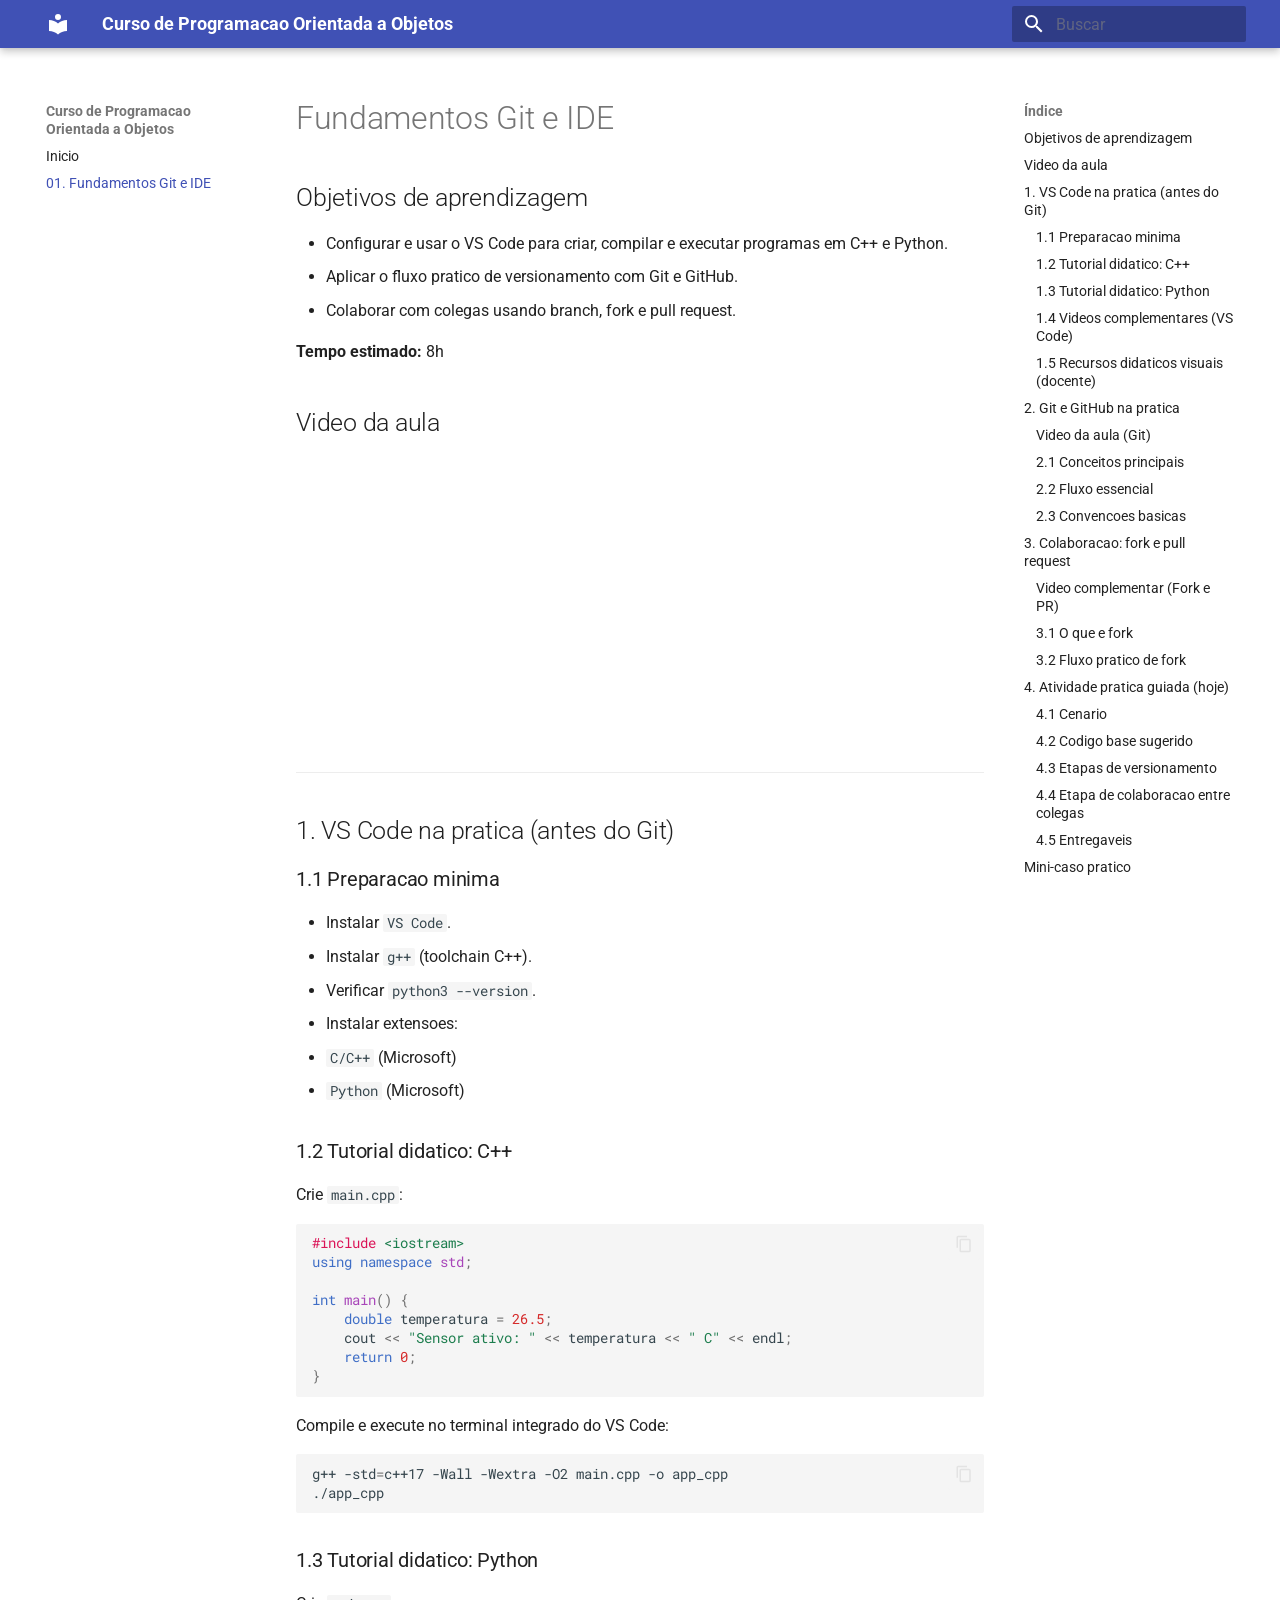
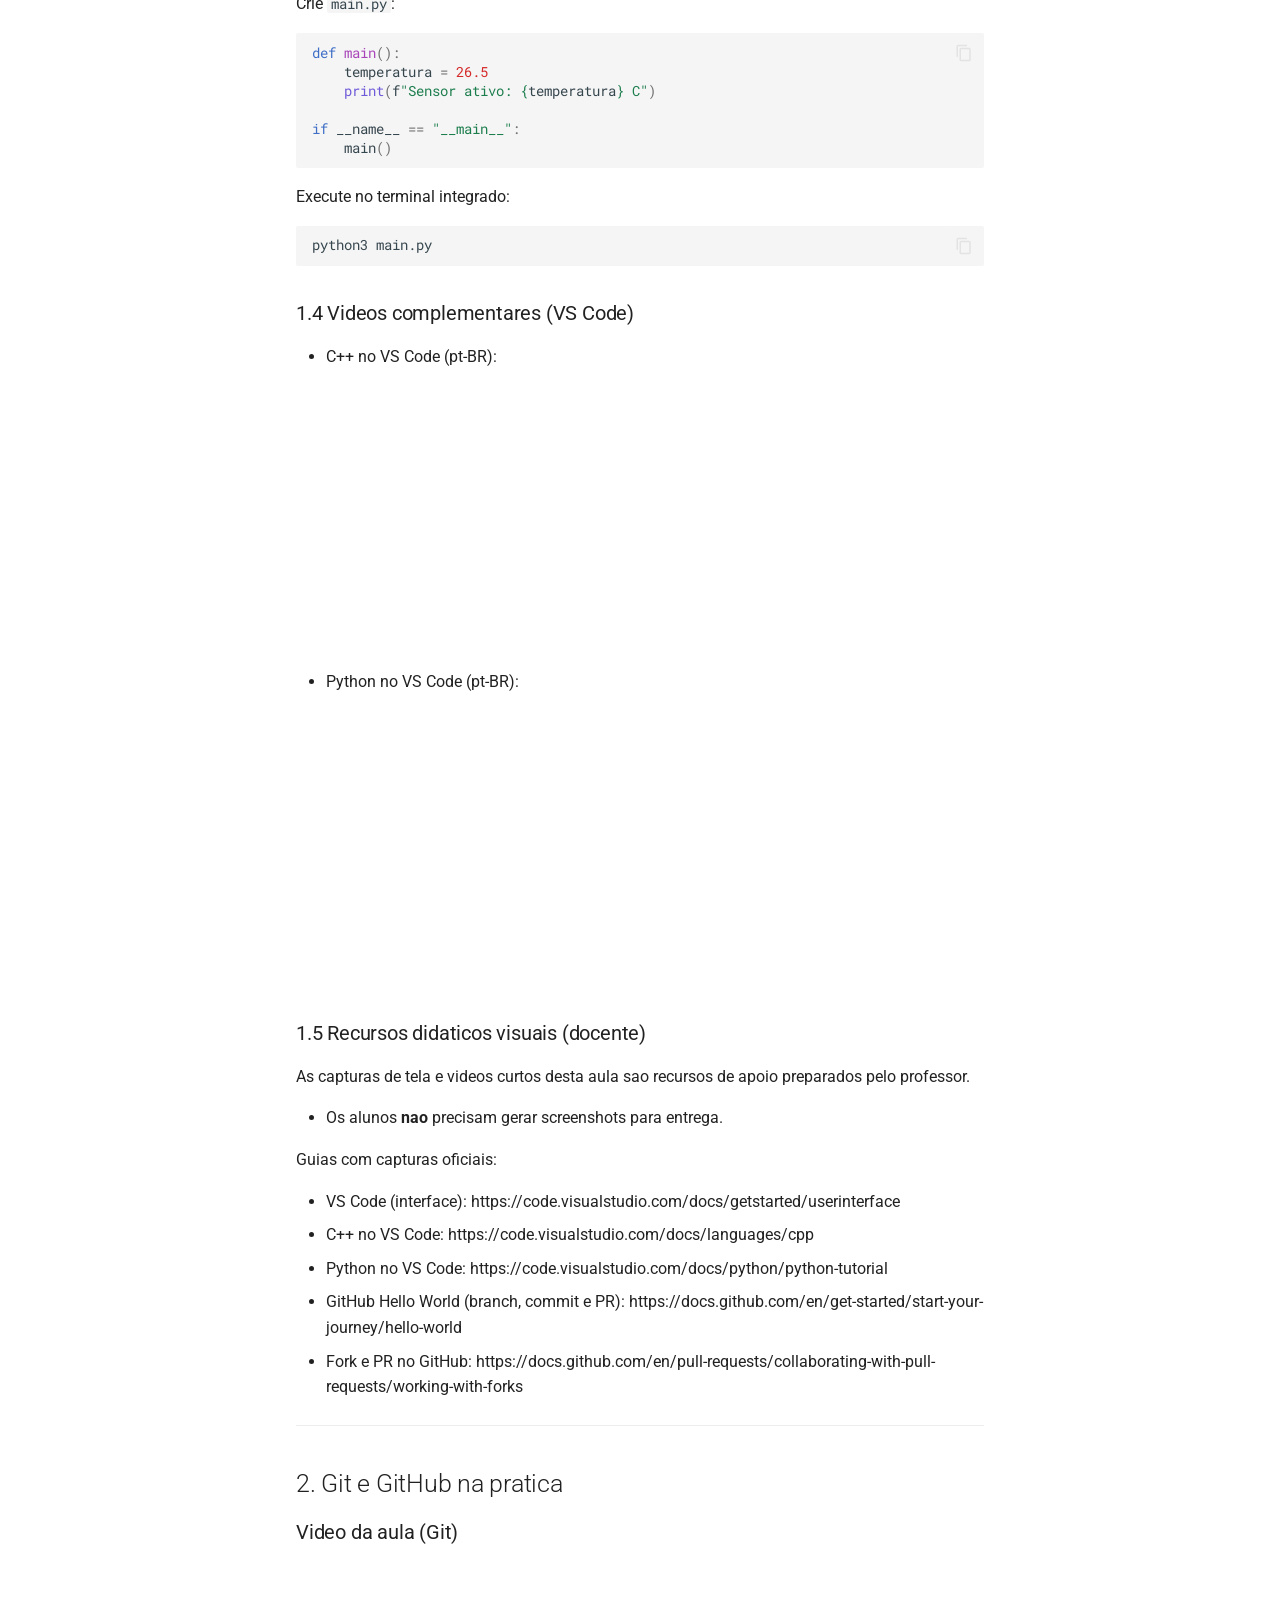
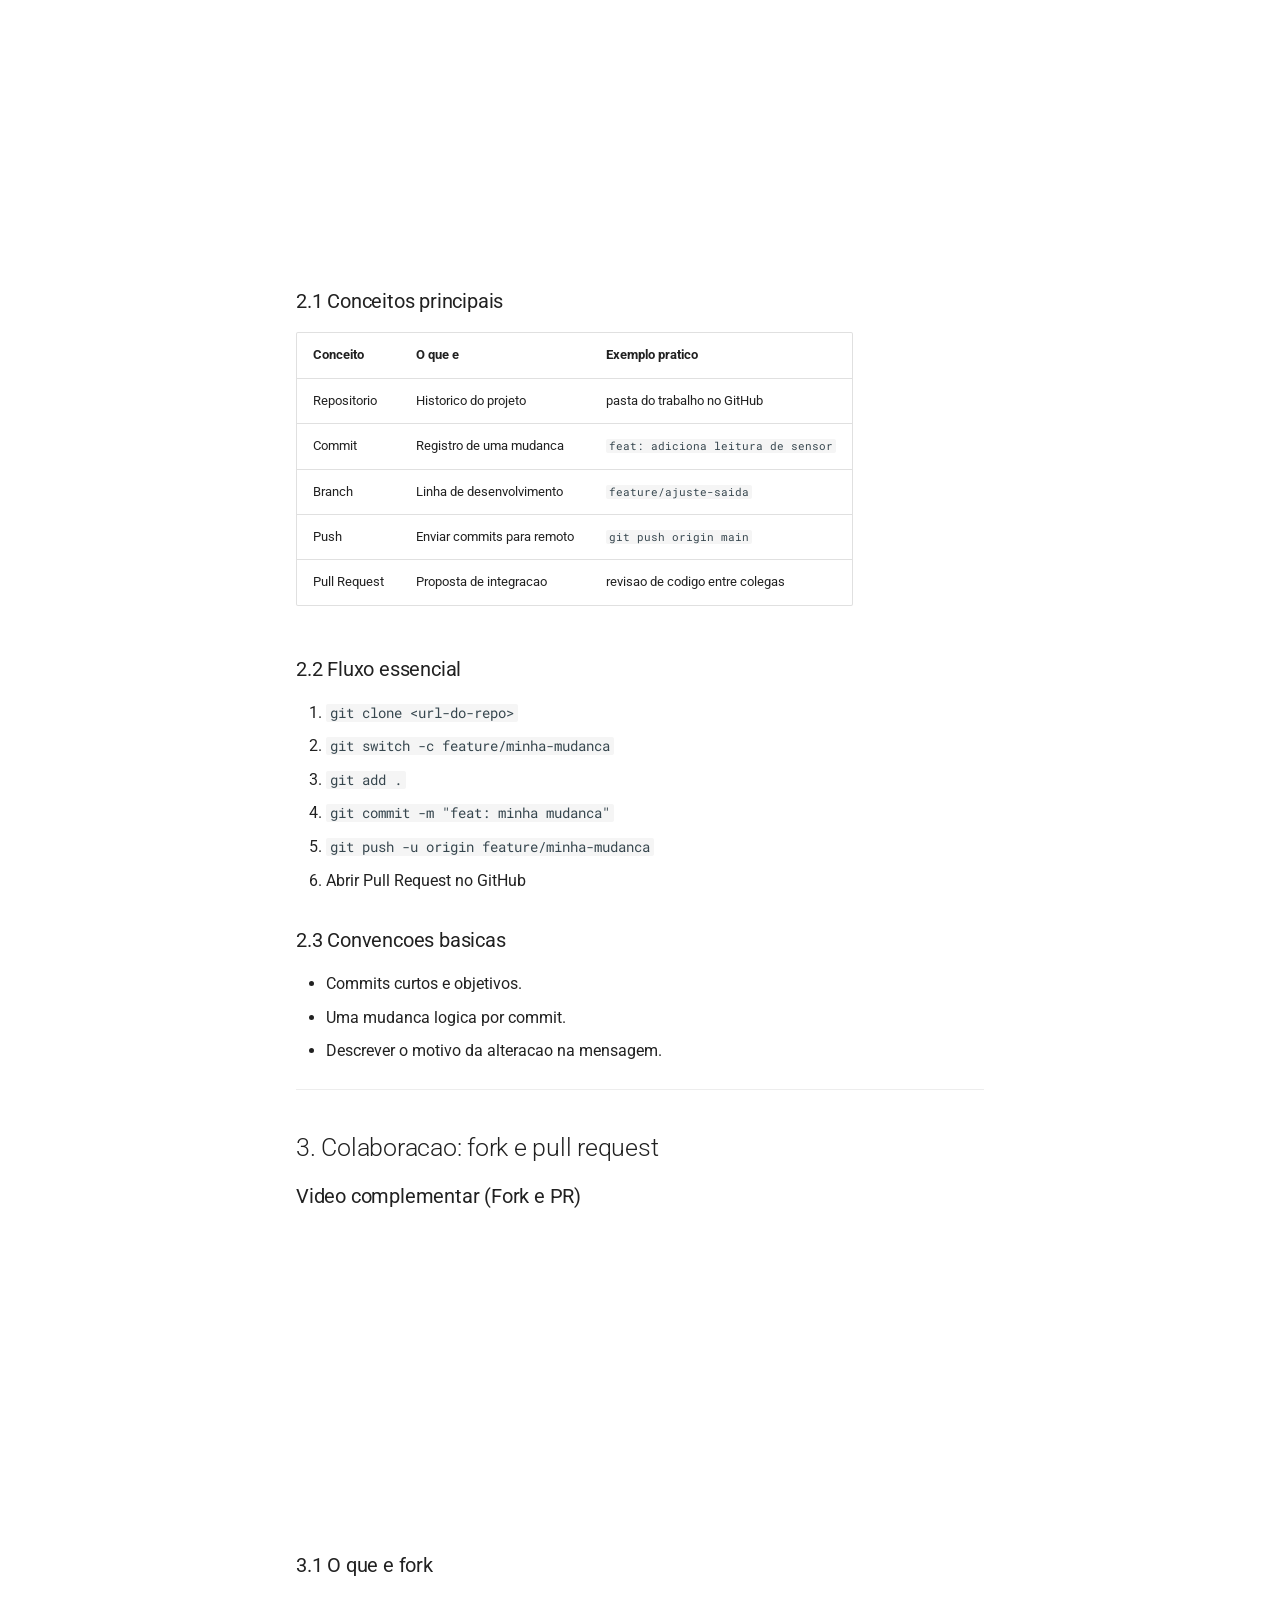
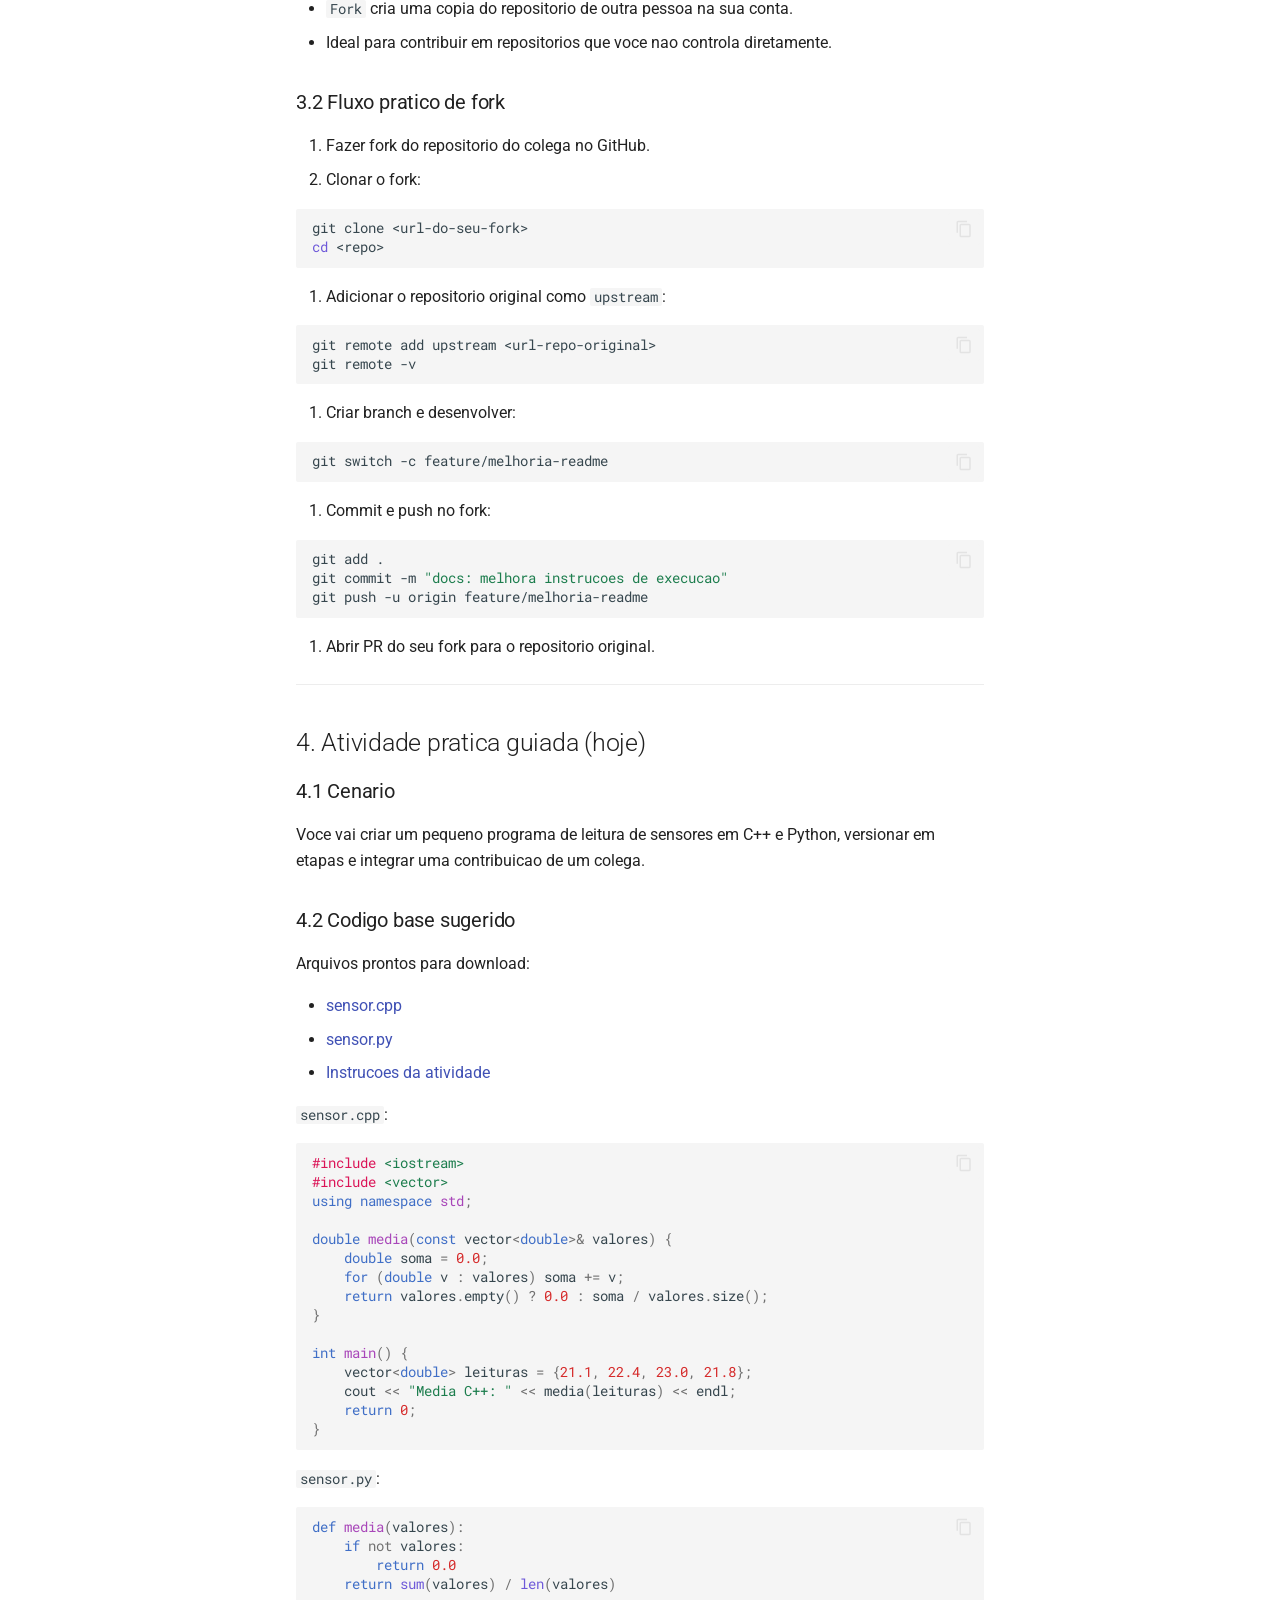
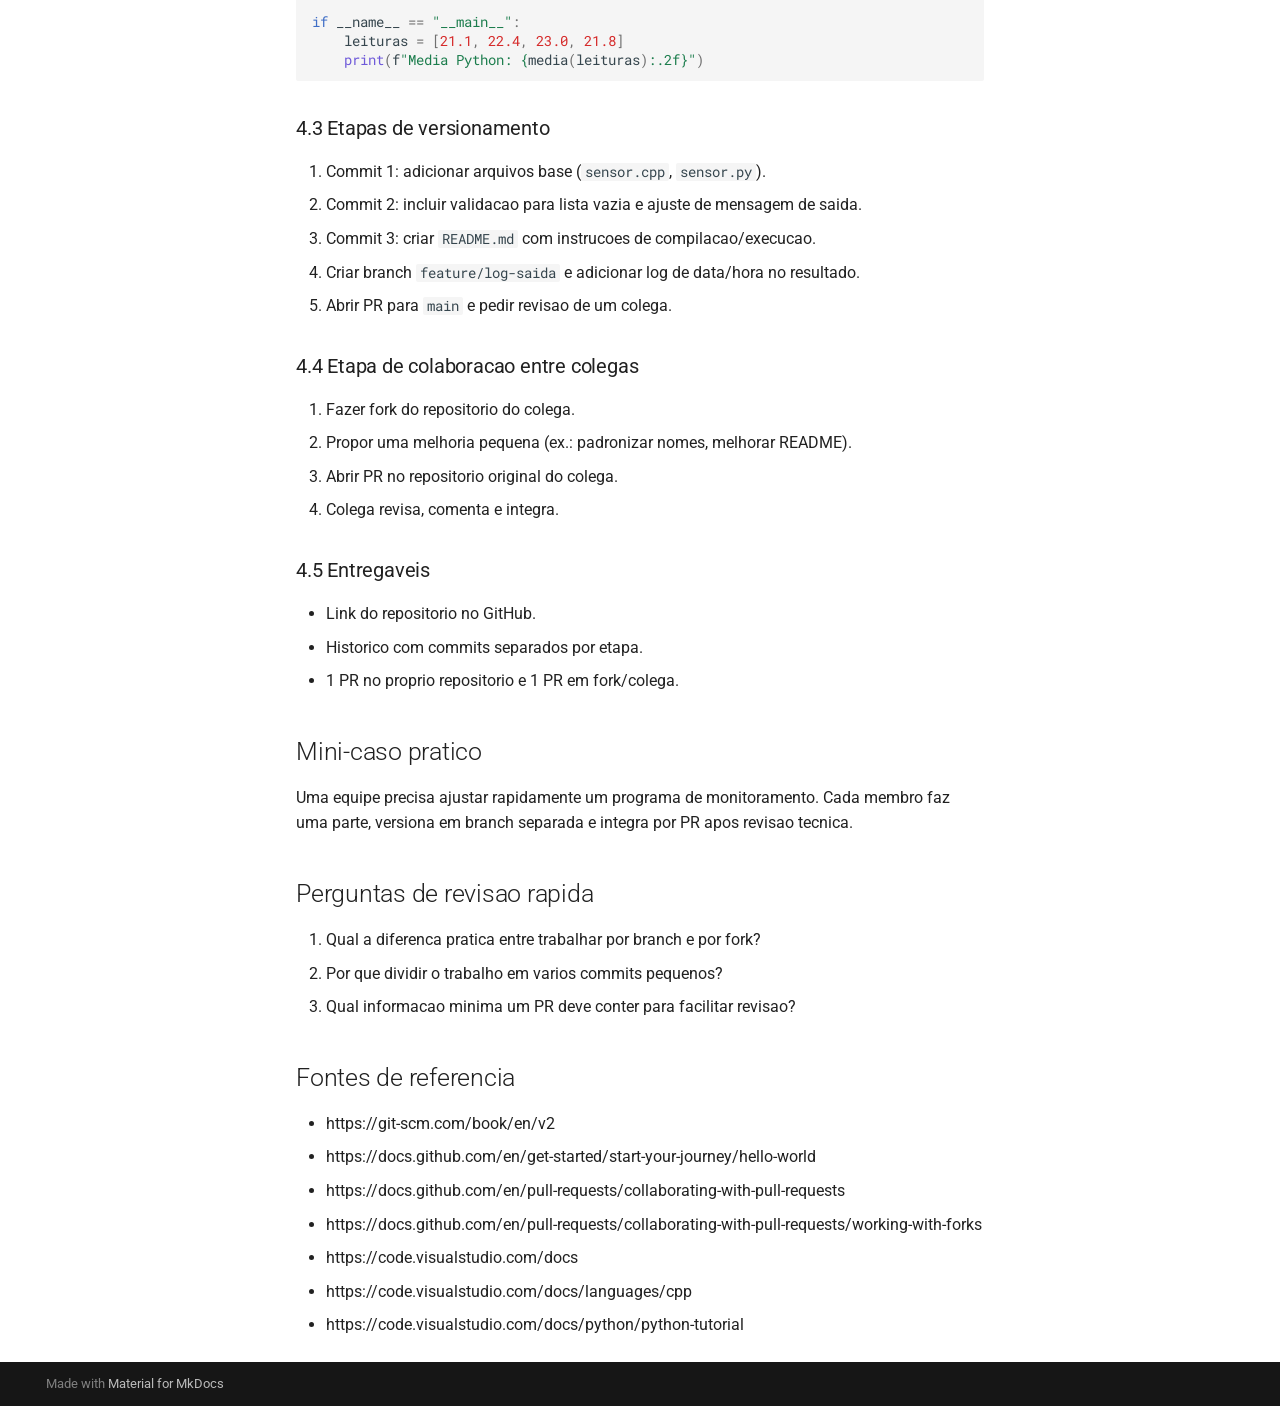
==== commit 5110a02a: "Deployed 7e5393c with MkDocs version: 1.6.1" ====
--- a/fundamentos_git_ide/index.html
+++ b/fundamentos_git_ide/index.html
@@ -1024,7 +1024,7 @@
 <hr>
 <h2 id="2-git-e-github-na-pratica">2. Git e GitHub na pratica<a class="headerlink" href="#2-git-e-github-na-pratica" title="Permanent link">¶</a></h2>
 <h3 id="video-da-aula-git">Video da aula (Git)<a class="headerlink" href="#video-da-aula-git" title="Permanent link">¶</a></h3>
-<p><div class="video-container"><iframe src="https://www.youtube.com/embed/gMh6lrXibWY" style="position:relative;width:100%;height:22.172vw" frameborder="0" allowfullscreen alt="type:video"></iframe></div></p>
+<p><div class="video-container"><iframe src="https://www.youtube.com/embed/4hpUALY4Rrk" style="position:relative;width:100%;height:22.172vw" frameborder="0" allowfullscreen alt="type:video"></iframe></div></p>
 <h3 id="21-conceitos-principais">2.1 Conceitos principais<a class="headerlink" href="#21-conceitos-principais" title="Permanent link">¶</a></h3>
 <table>
 <thead>
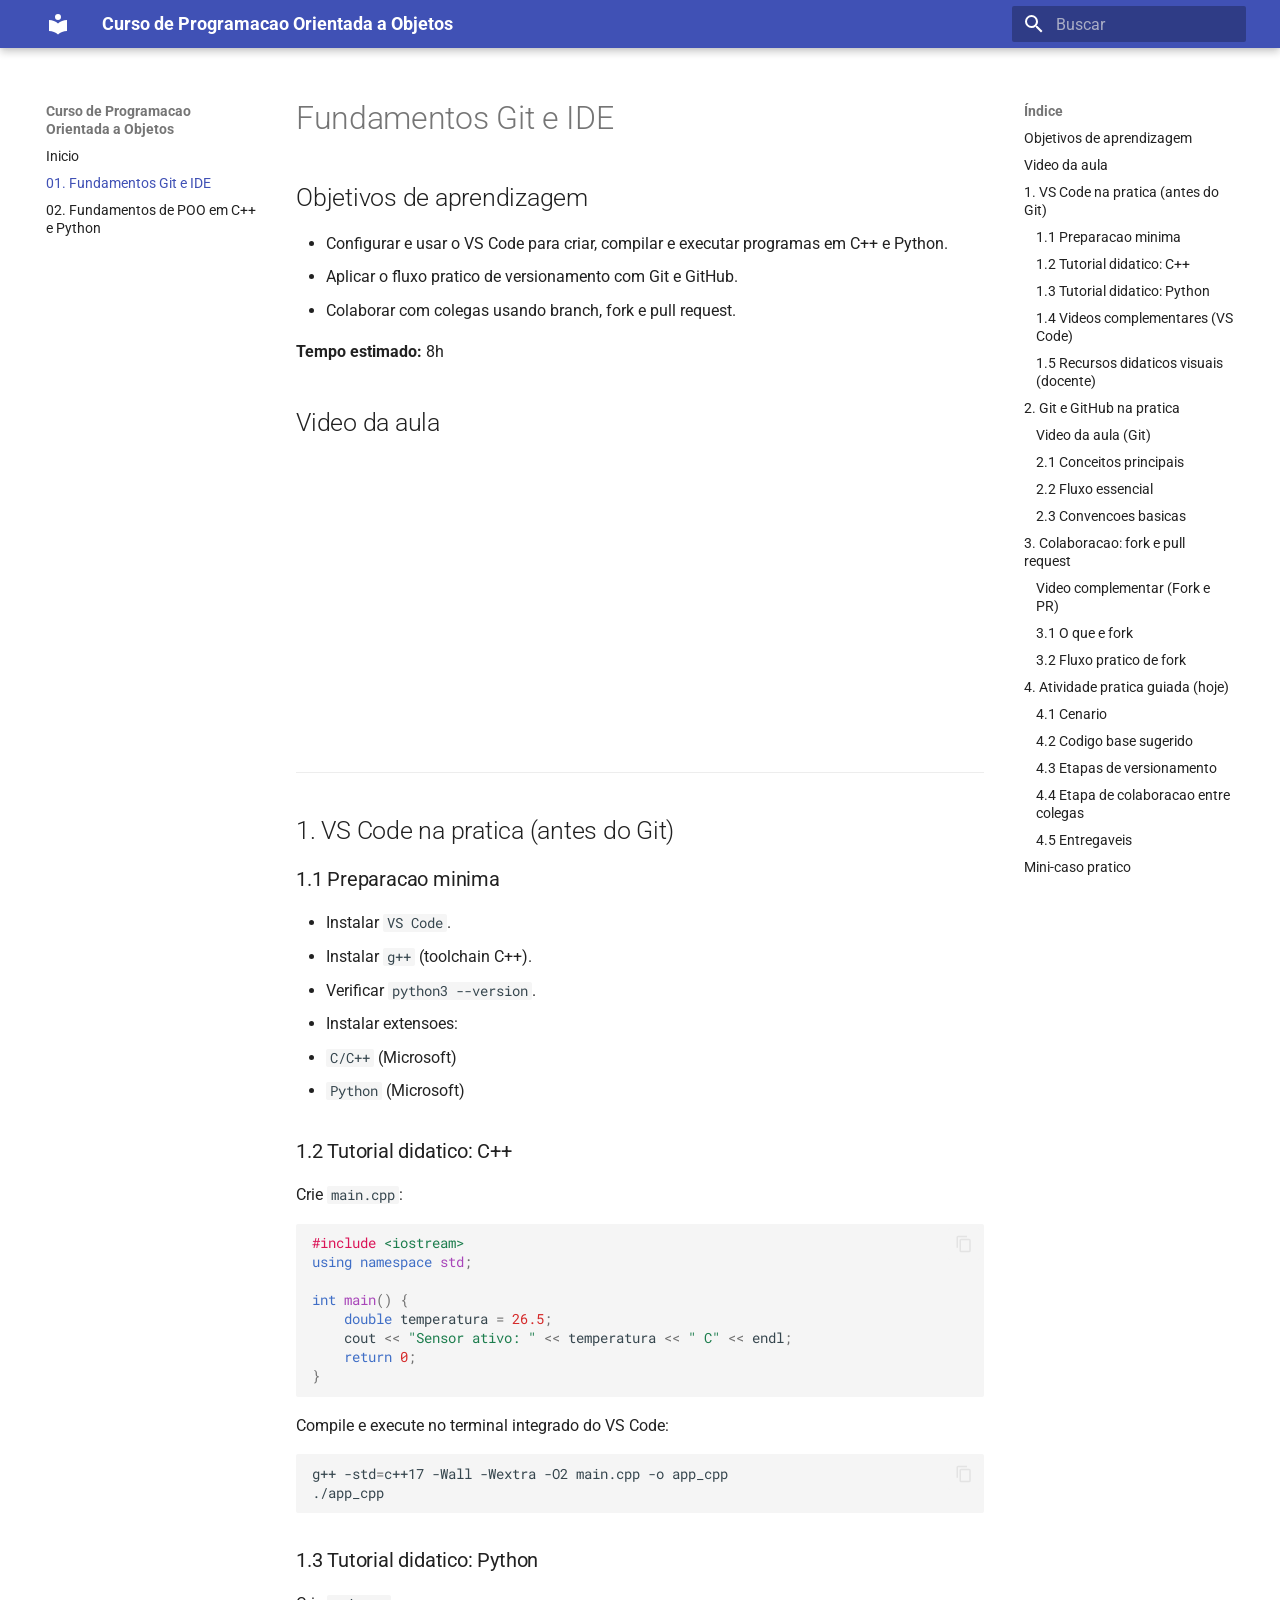
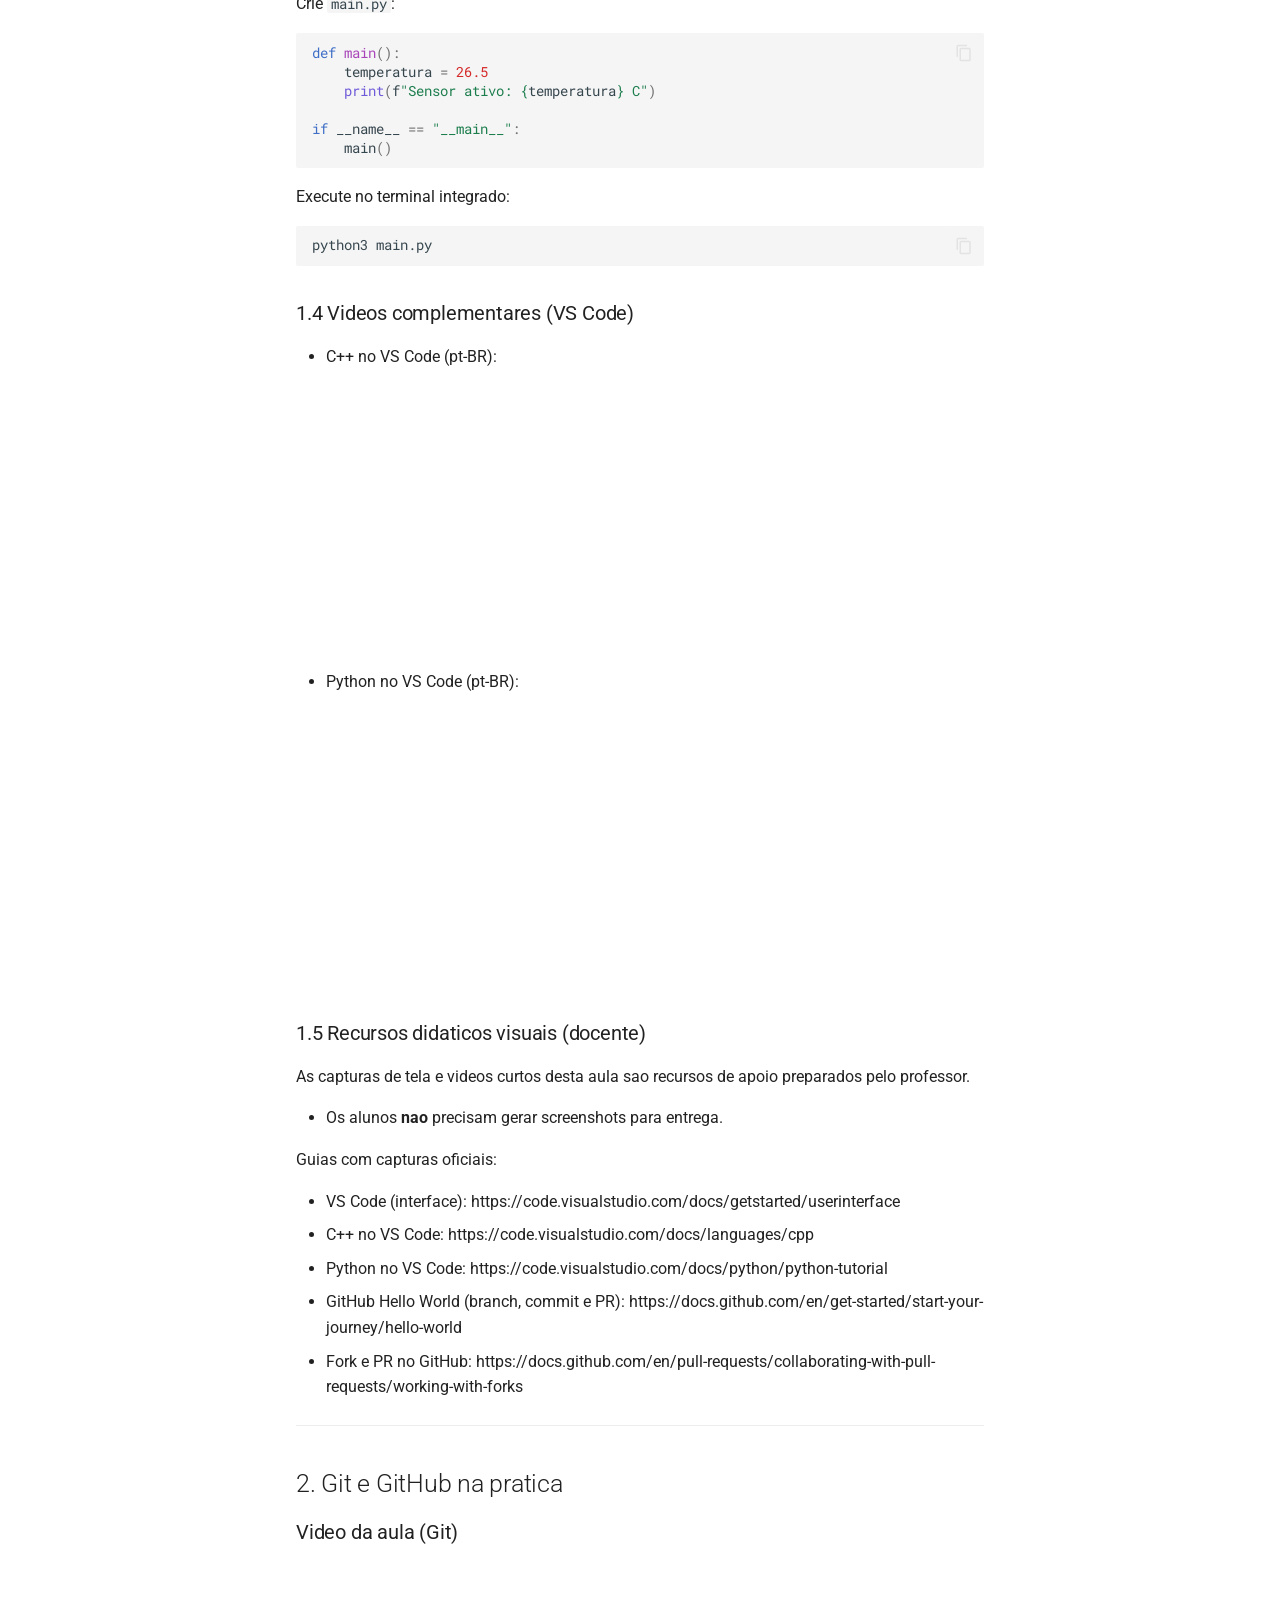
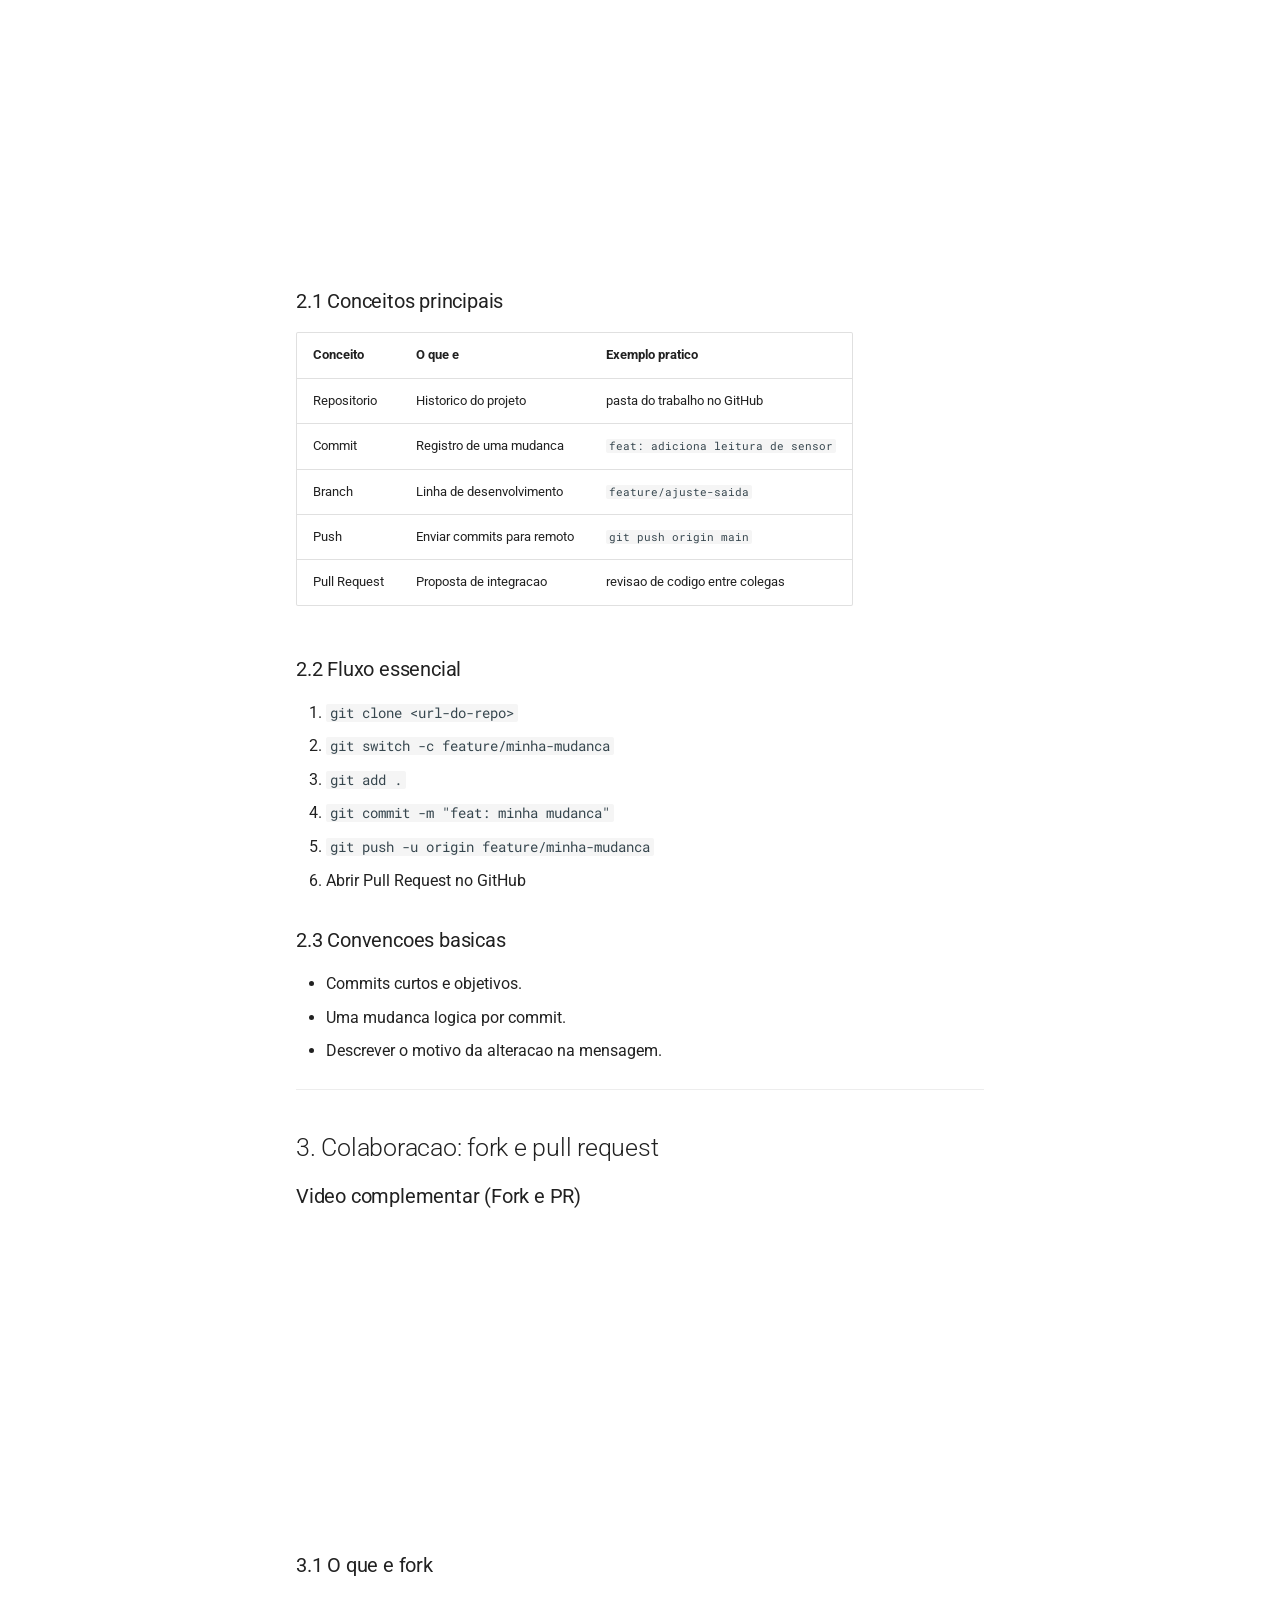
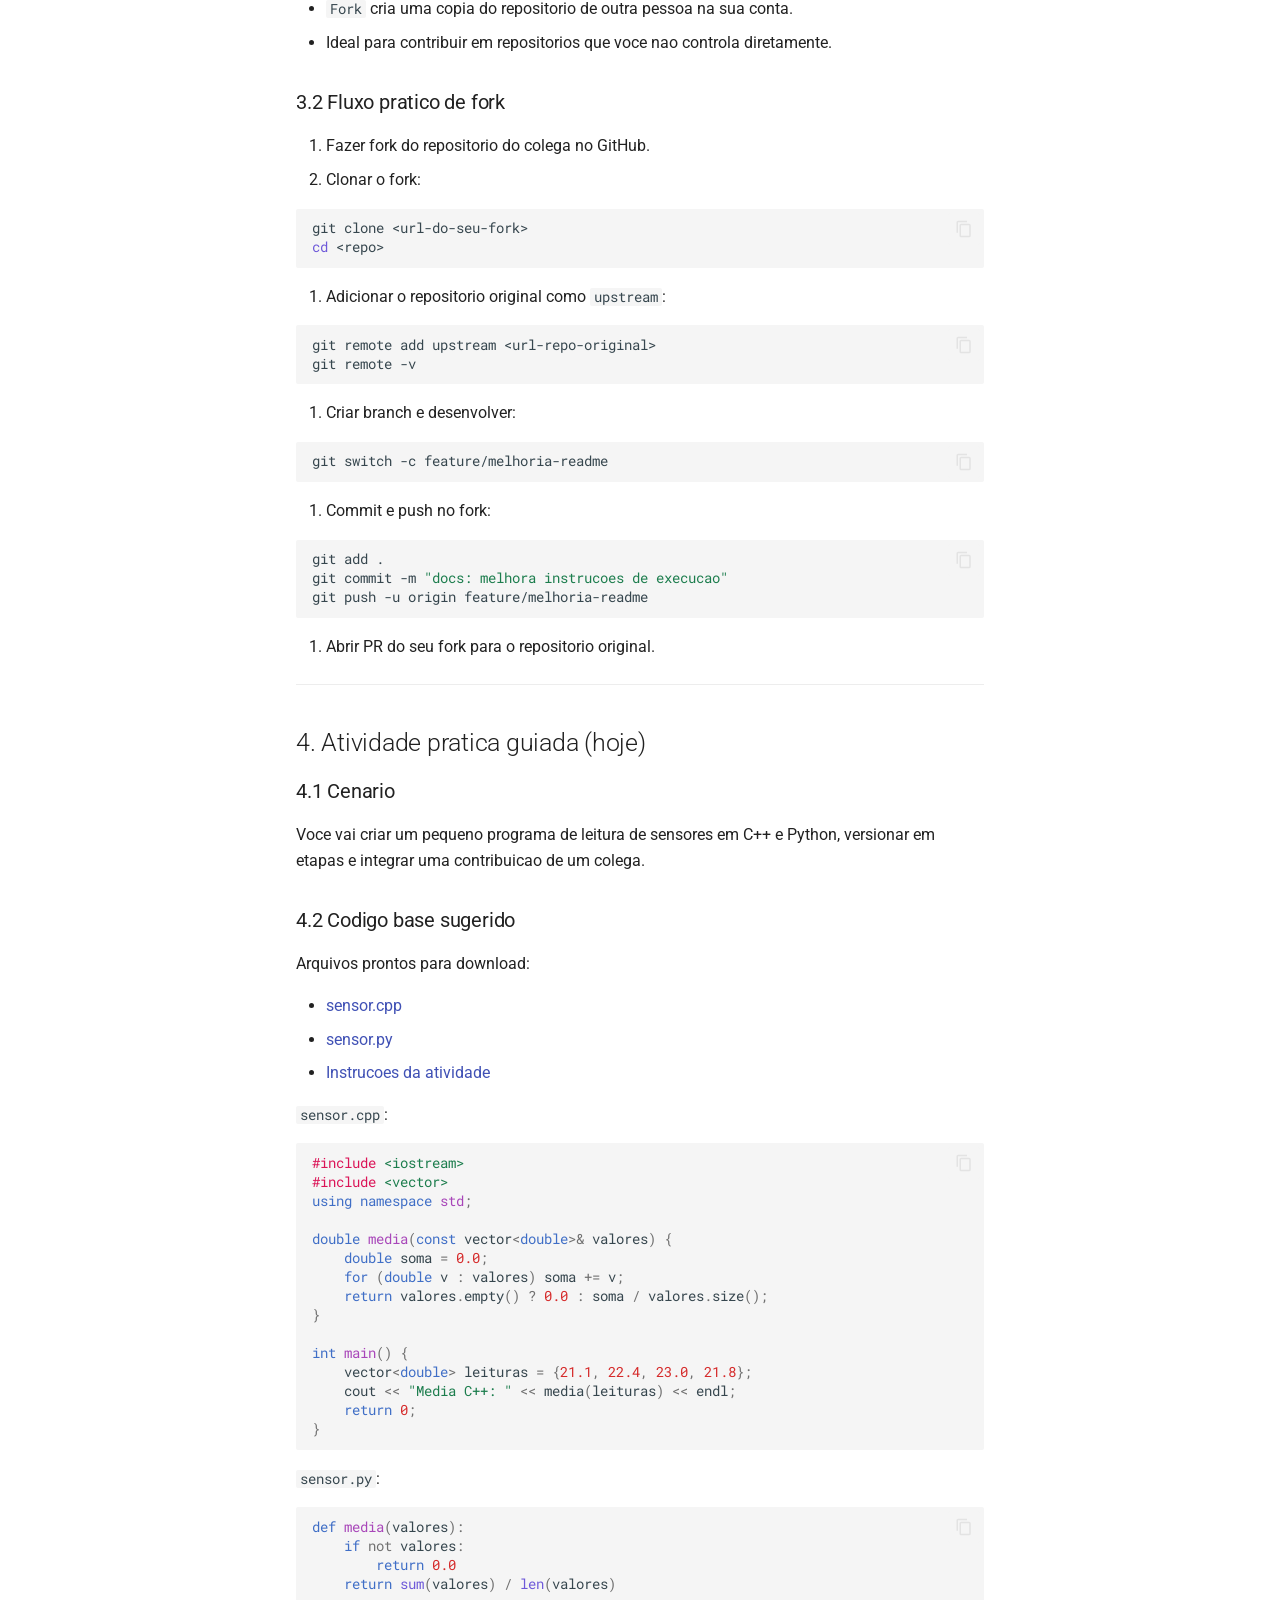
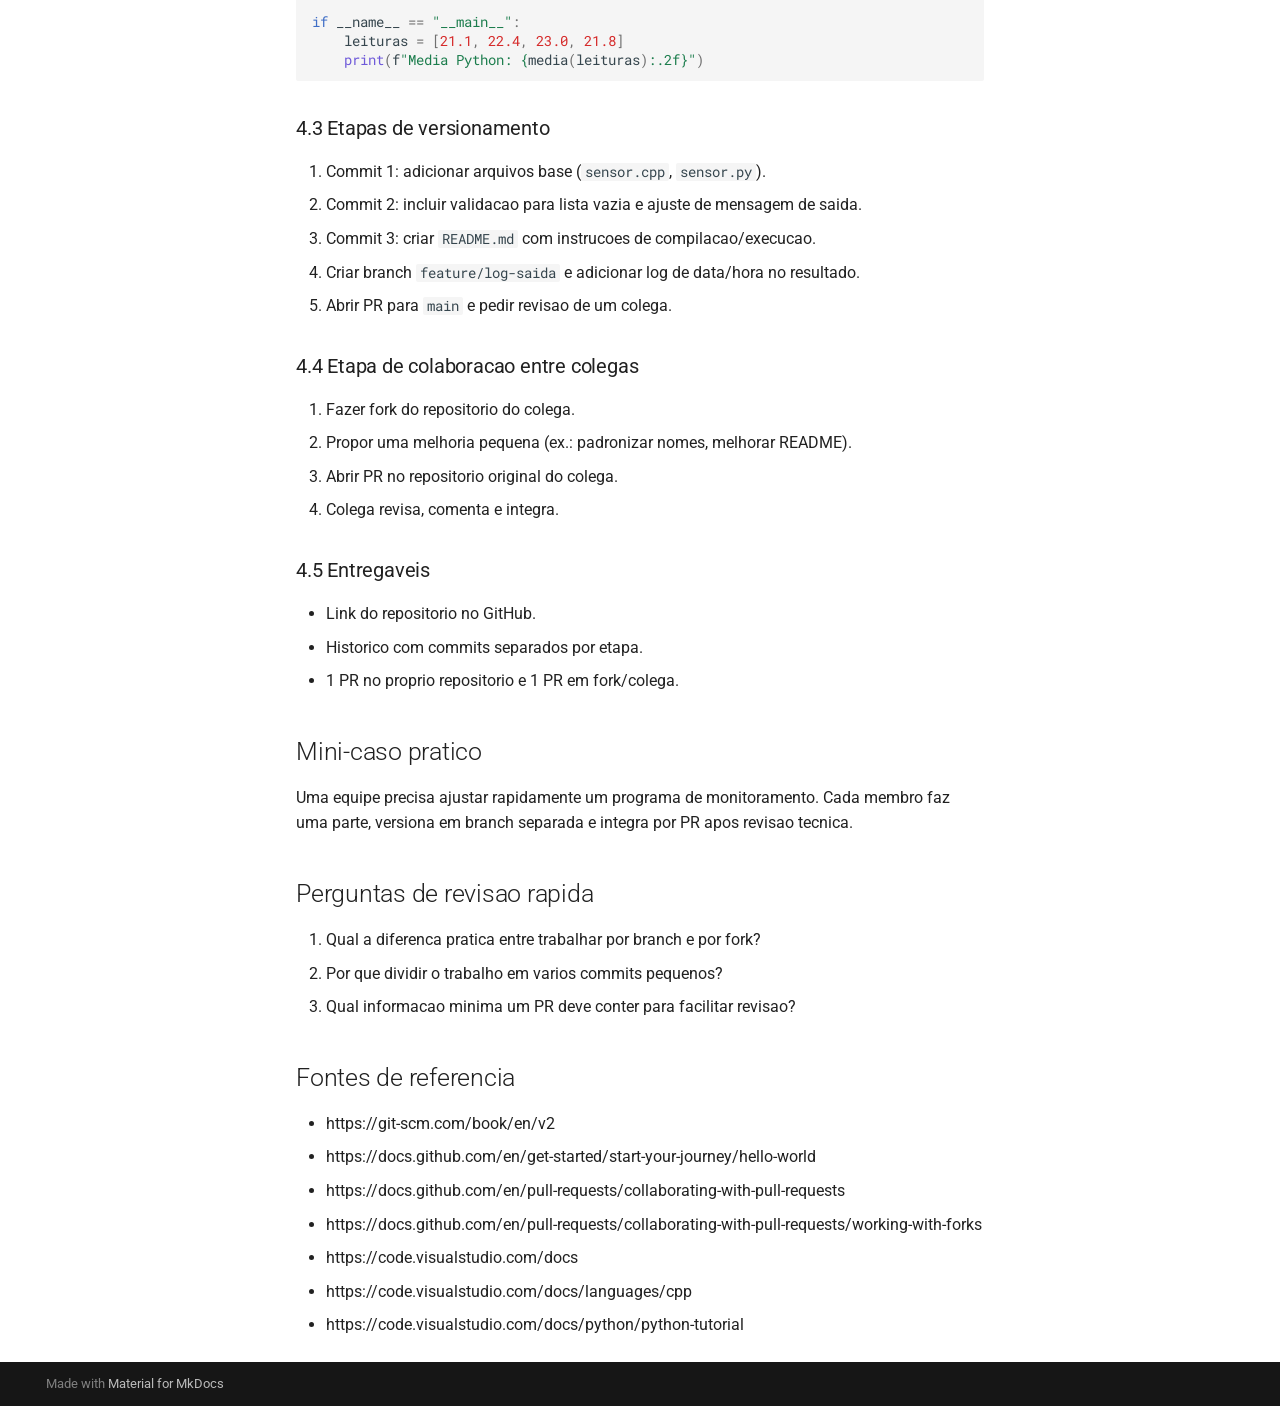
==== commit 31b2a2b8: "Deployed 656101d with MkDocs version: 1.6.1" ====
--- a/fundamentos_git_ide/index.html
+++ b/fundamentos_git_ide/index.html
@@ -13,6 +13,8 @@
       
         <link rel="prev" href="..">
       
+      
+        <link rel="next" href="../fundamentos_poo_cpp_python/">
       
       
         
@@ -596,6 +598,33 @@
   
 </nav>
       
+    </li>
+  
+
+    
+      
+      
+  
+  
+  
+  
+    <li class="md-nav__item">
+      <a href="../fundamentos_poo_cpp_python/" class="md-nav__link">
+        
+  
+  
+  <span class="md-ellipsis">
+    
+  
+    02. Fundamentos de POO em C++ e Python
+  
+
+    
+  </span>
+  
+  
+
+      </a>
     </li>
   
 
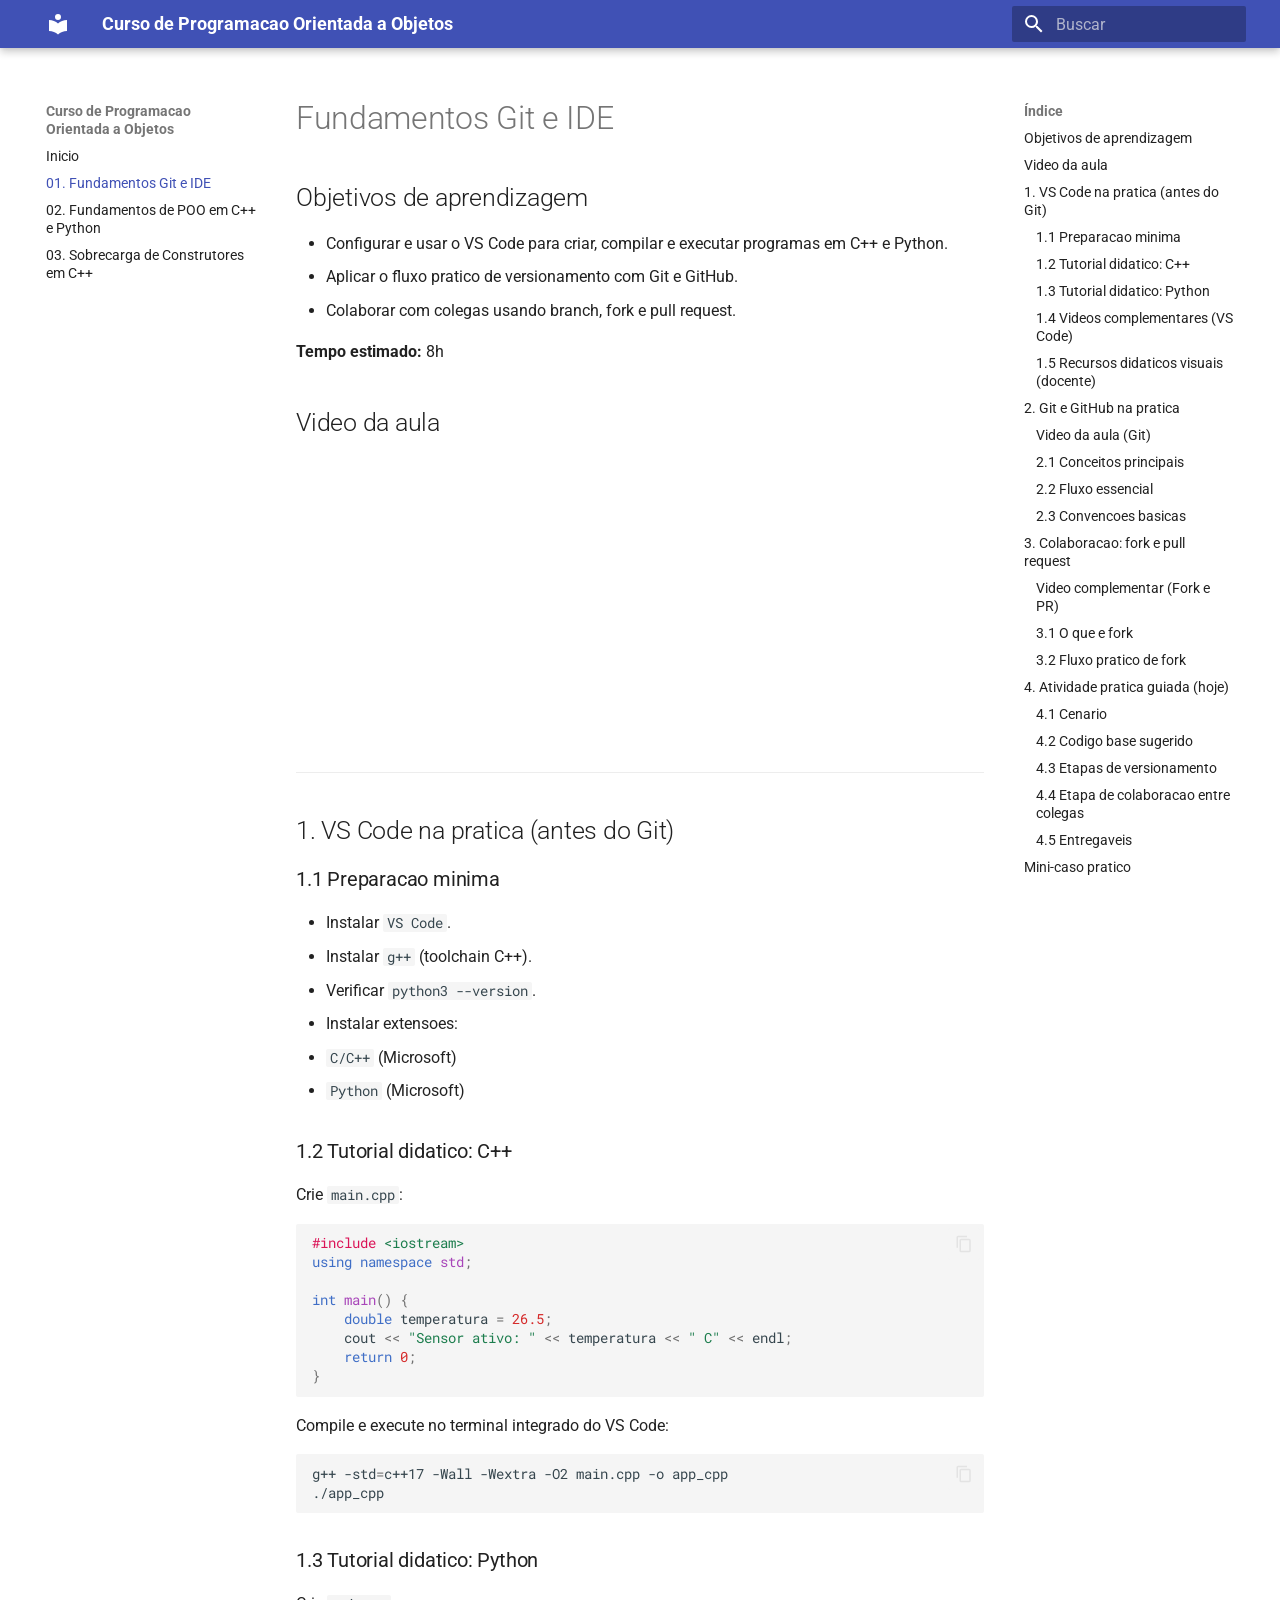
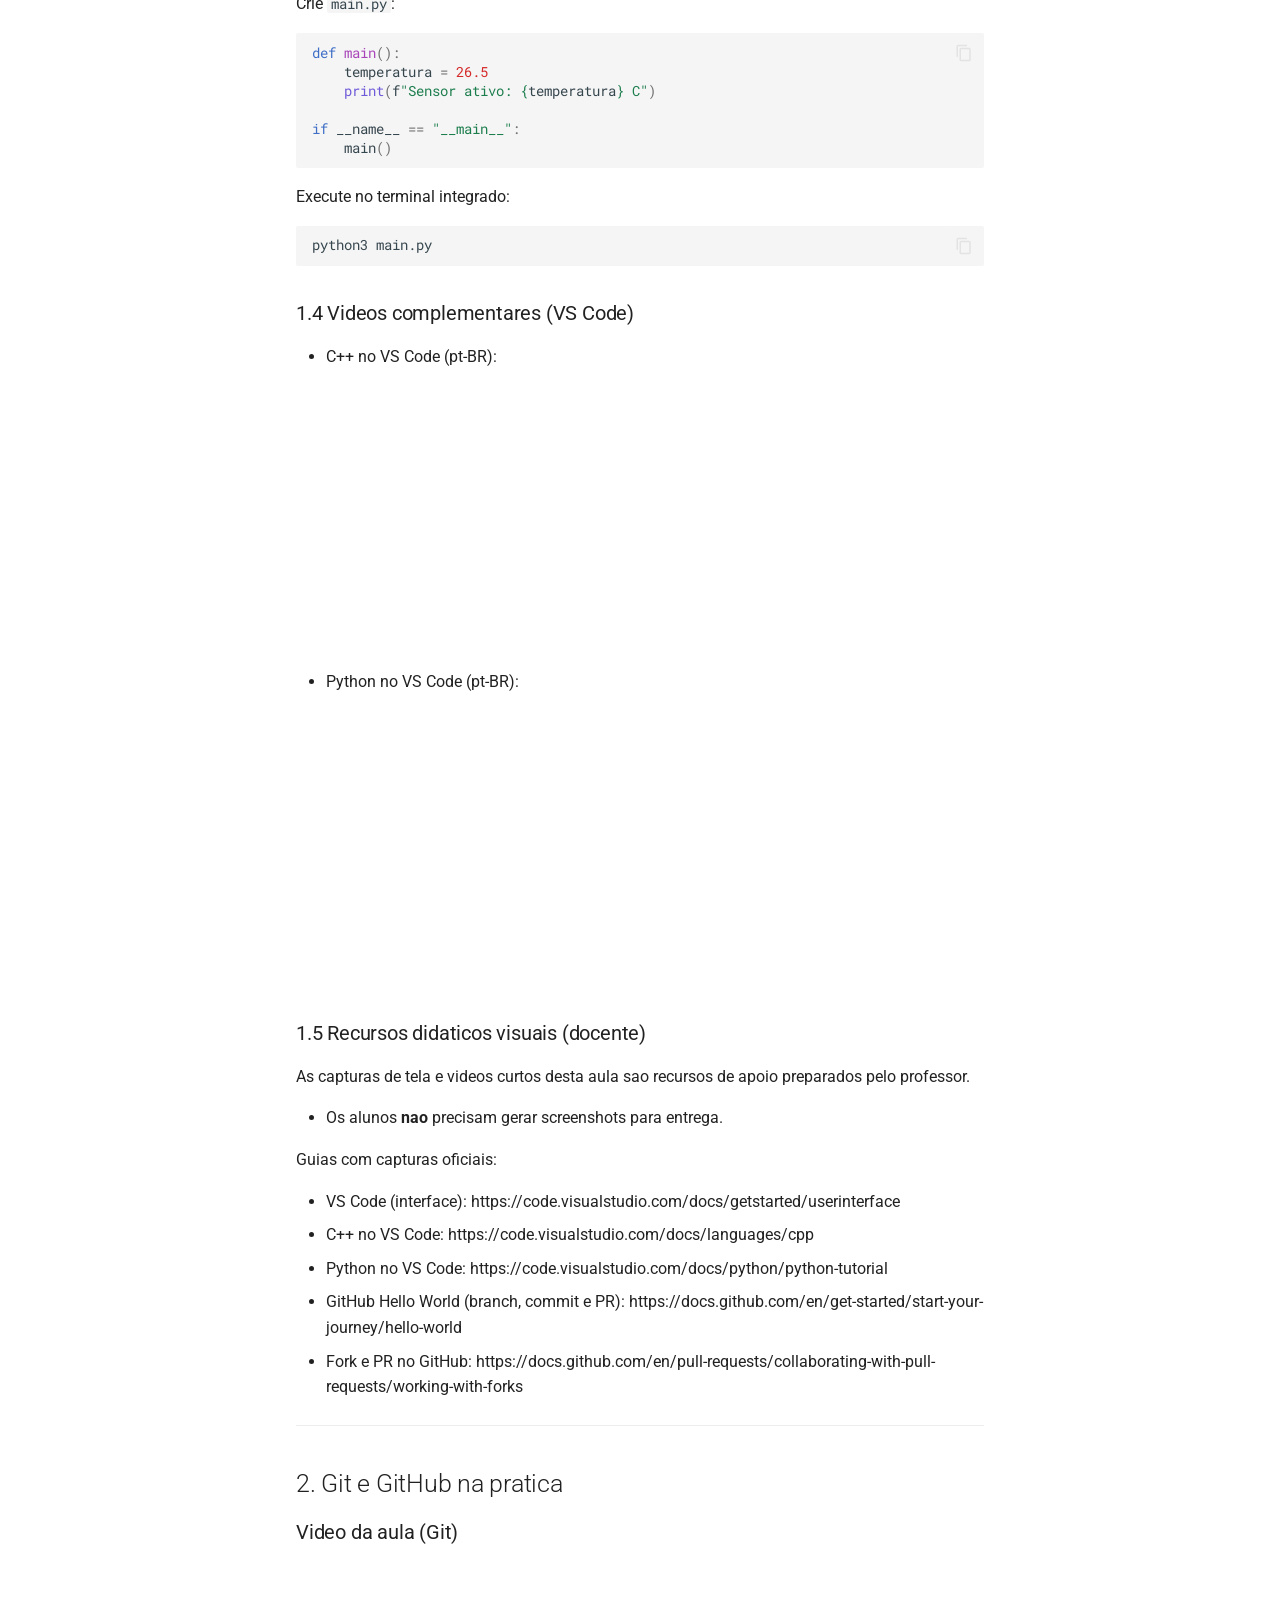
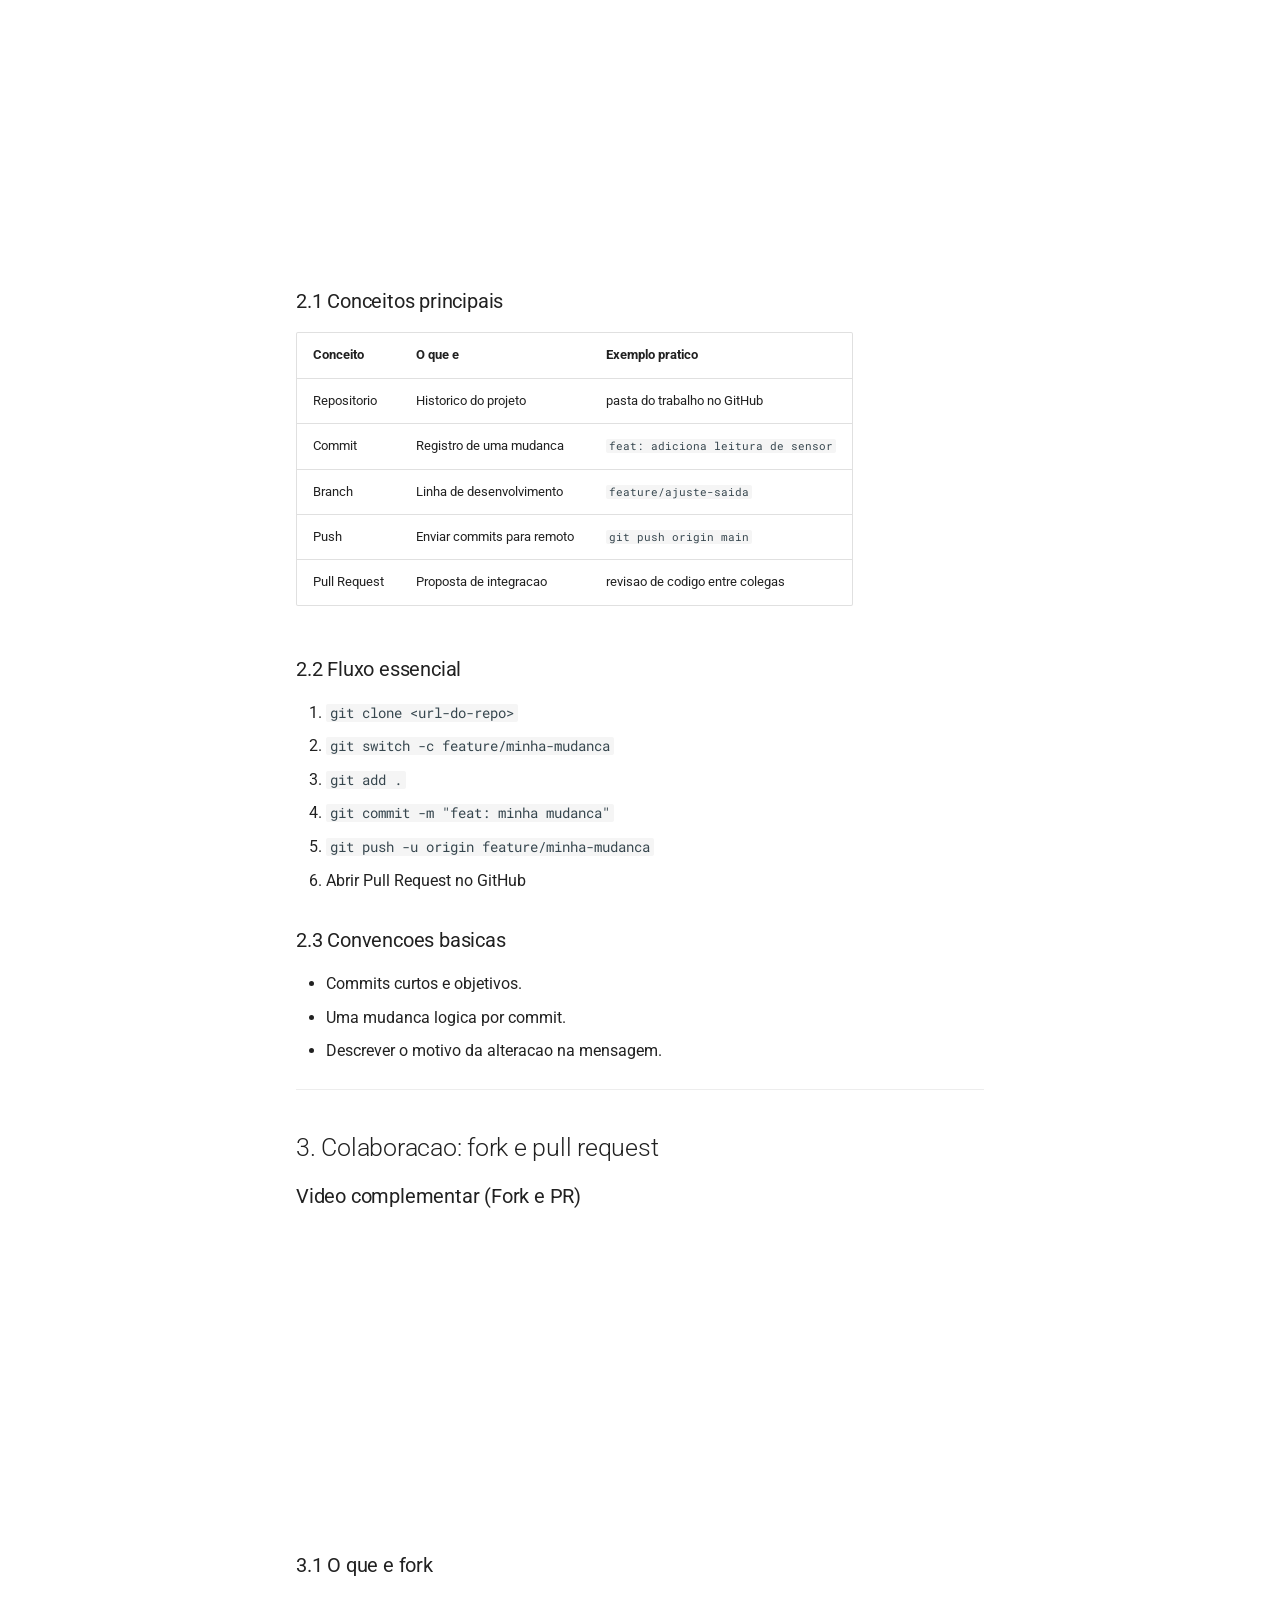
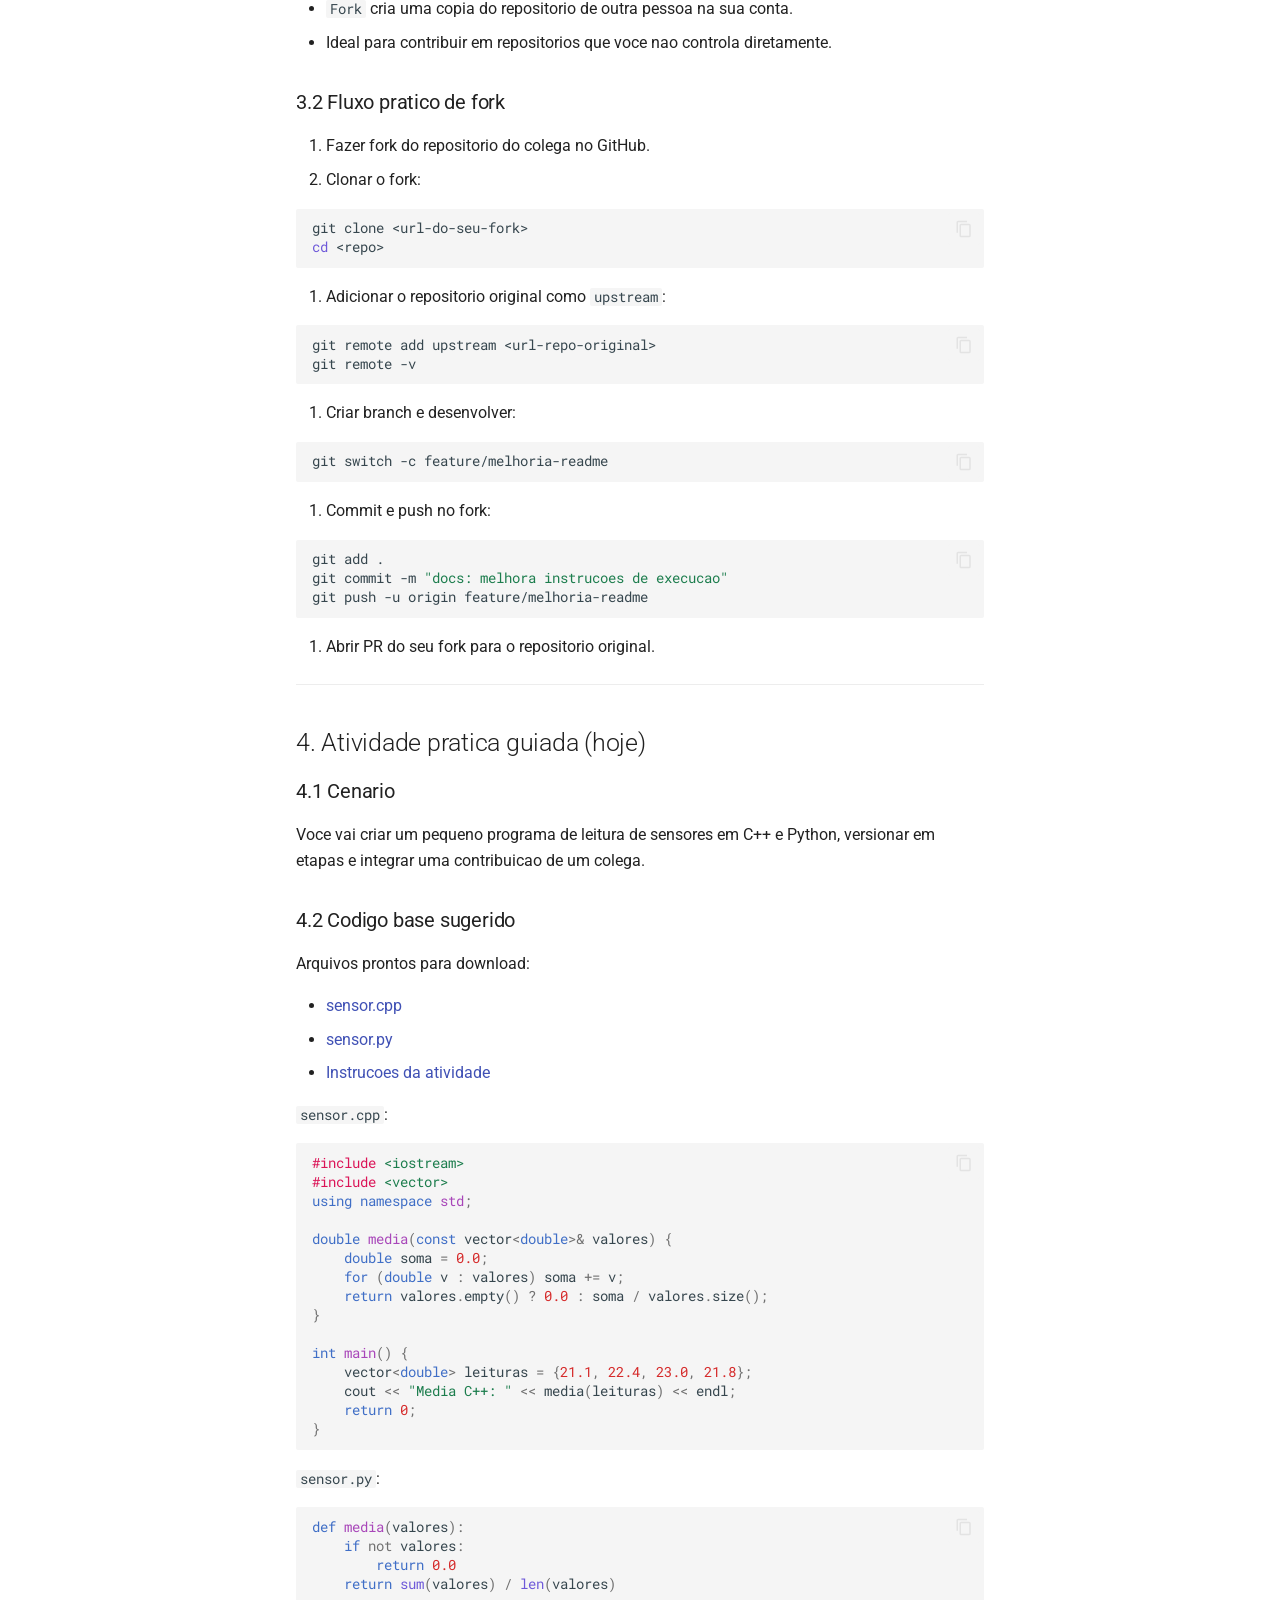
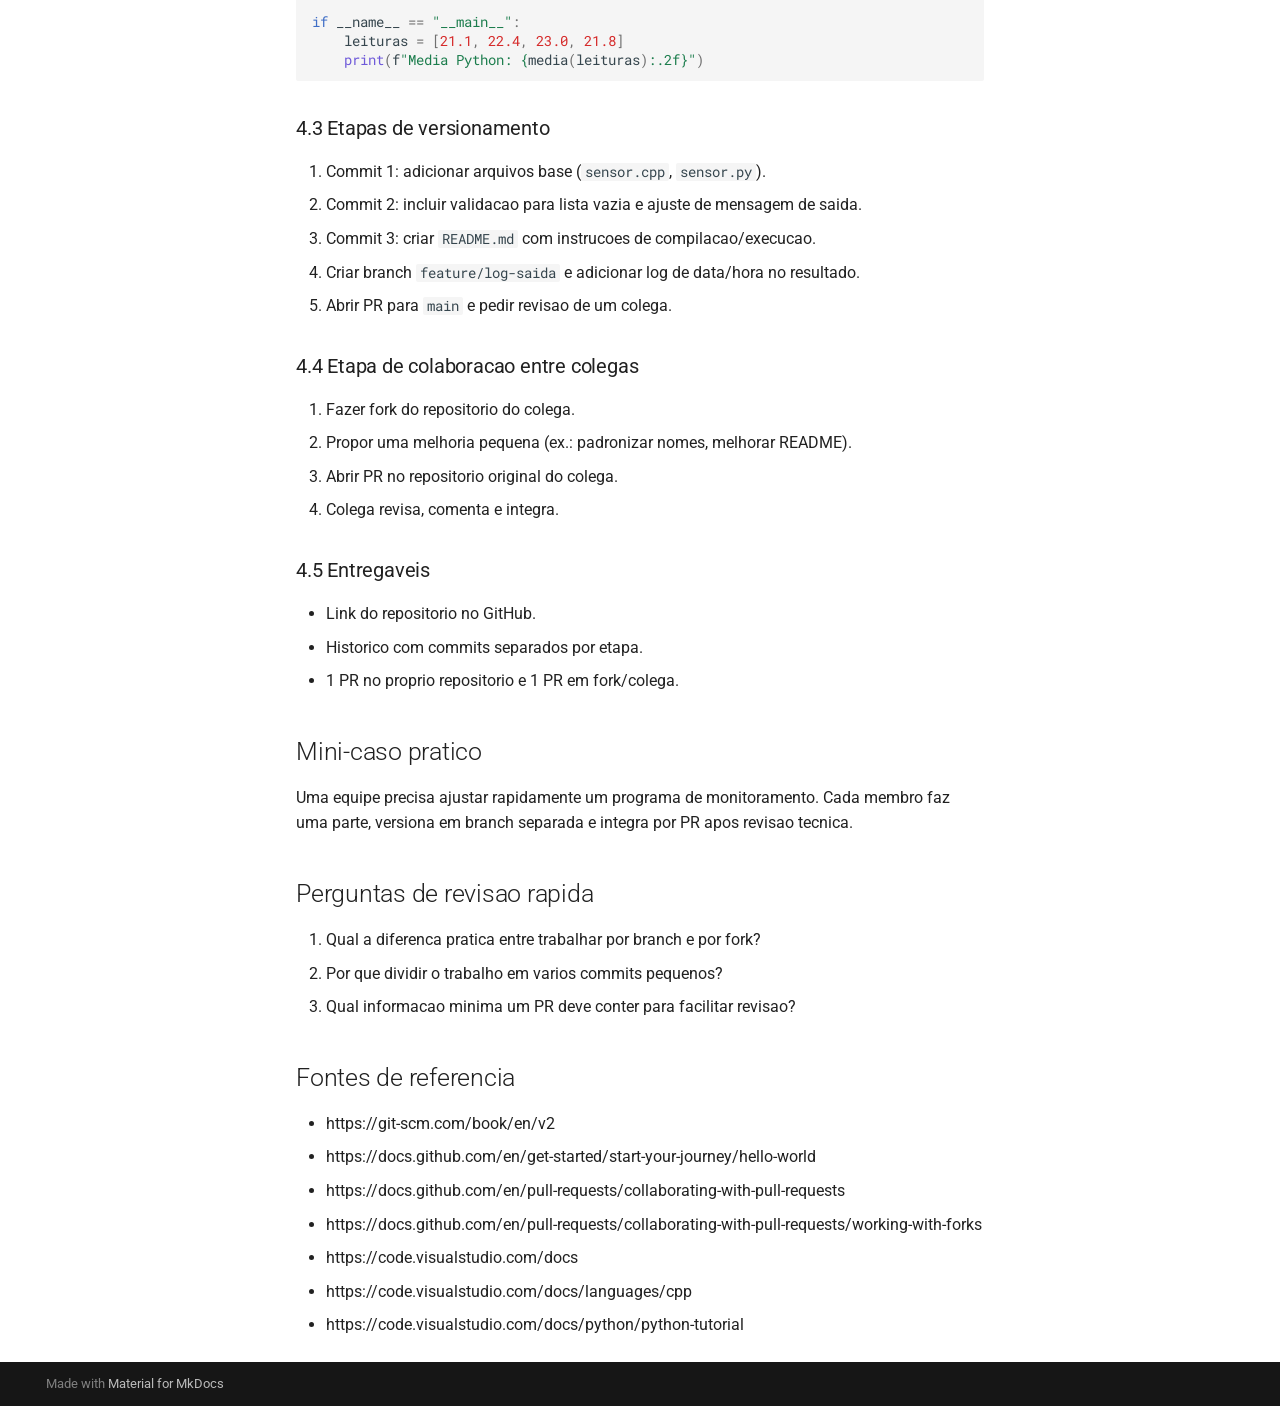
==== commit b621784b: "Deployed 25bde71 with MkDocs version: 1.6.1" ====
--- a/fundamentos_git_ide/index.html
+++ b/fundamentos_git_ide/index.html
@@ -617,6 +617,33 @@
     
   
     02. Fundamentos de POO em C++ e Python
+  
+
+    
+  </span>
+  
+  
+
+      </a>
+    </li>
+  
+
+    
+      
+      
+  
+  
+  
+  
+    <li class="md-nav__item">
+      <a href="../fundamentos_poo_cpp_python/03_sobrecarga_construtores/" class="md-nav__link">
+        
+  
+  
+  <span class="md-ellipsis">
+    
+  
+    03. Sobrecarga de Construtores em C++
   
 
     
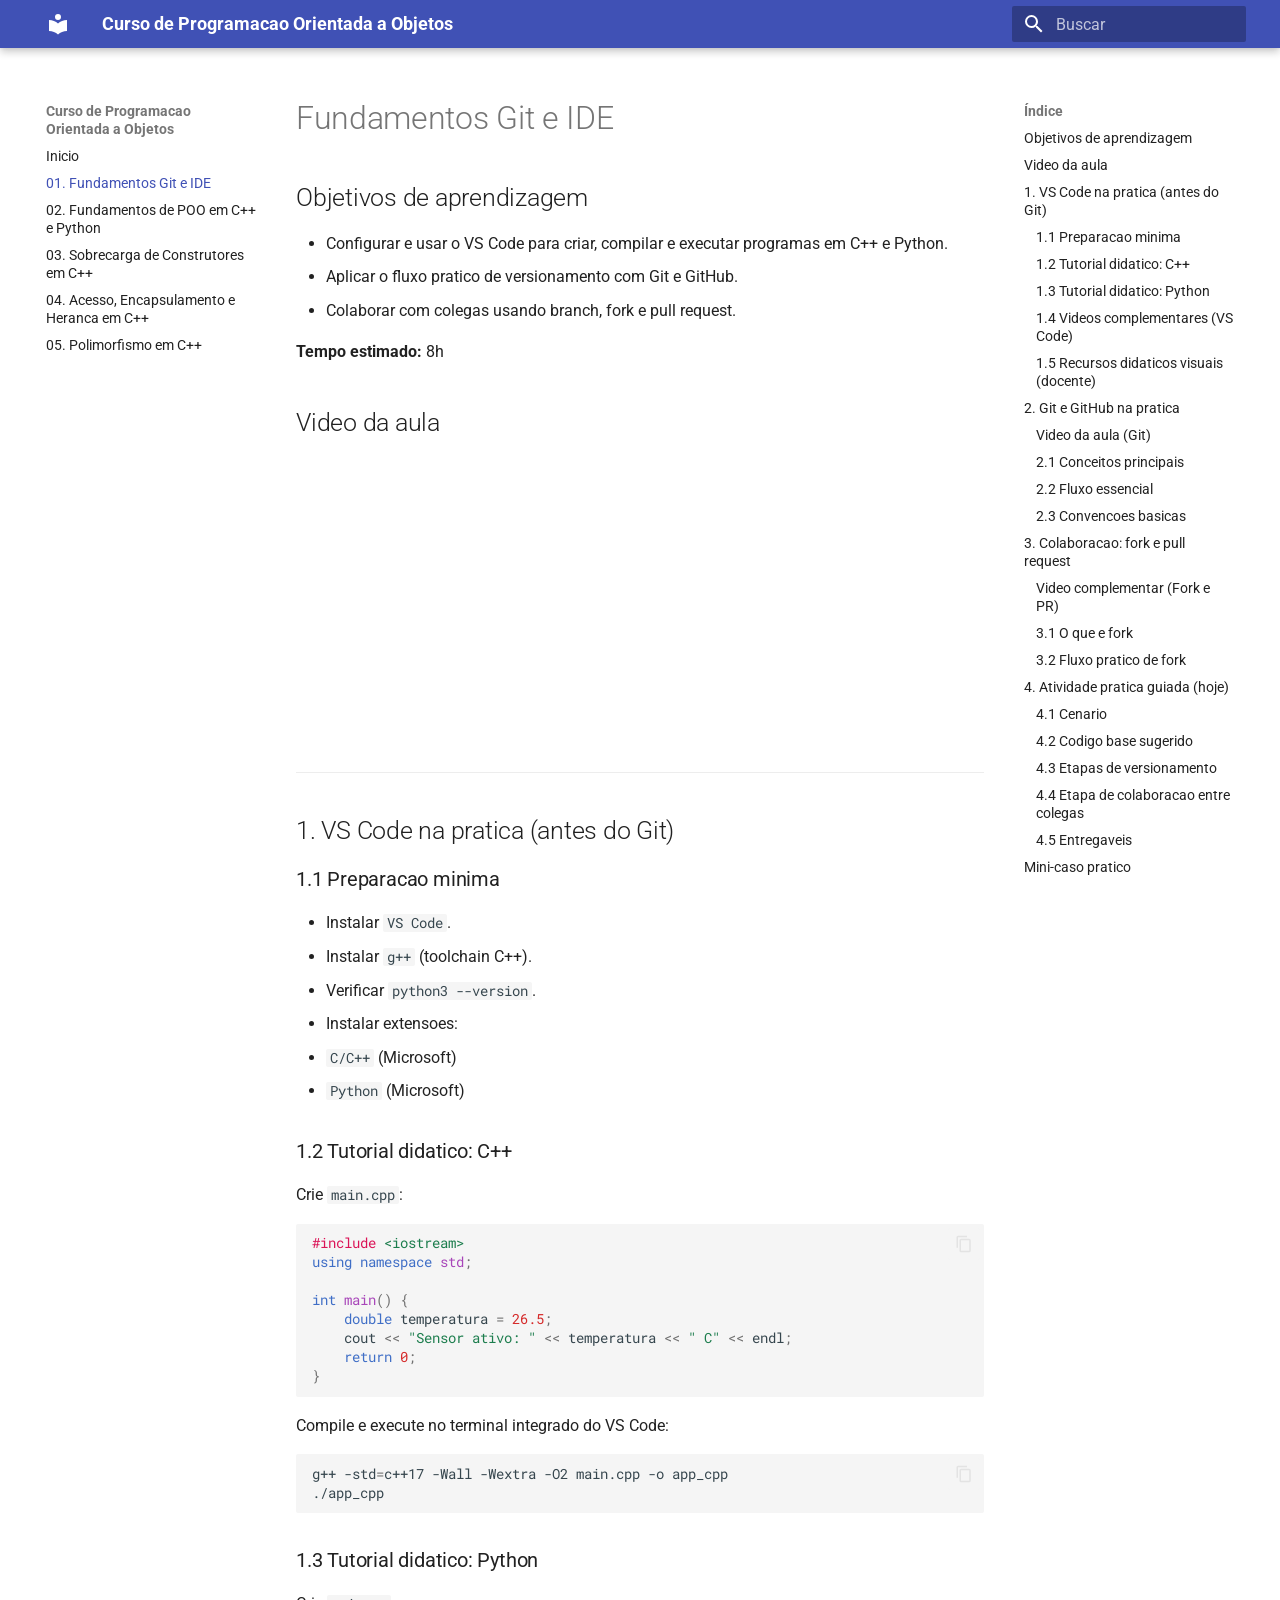
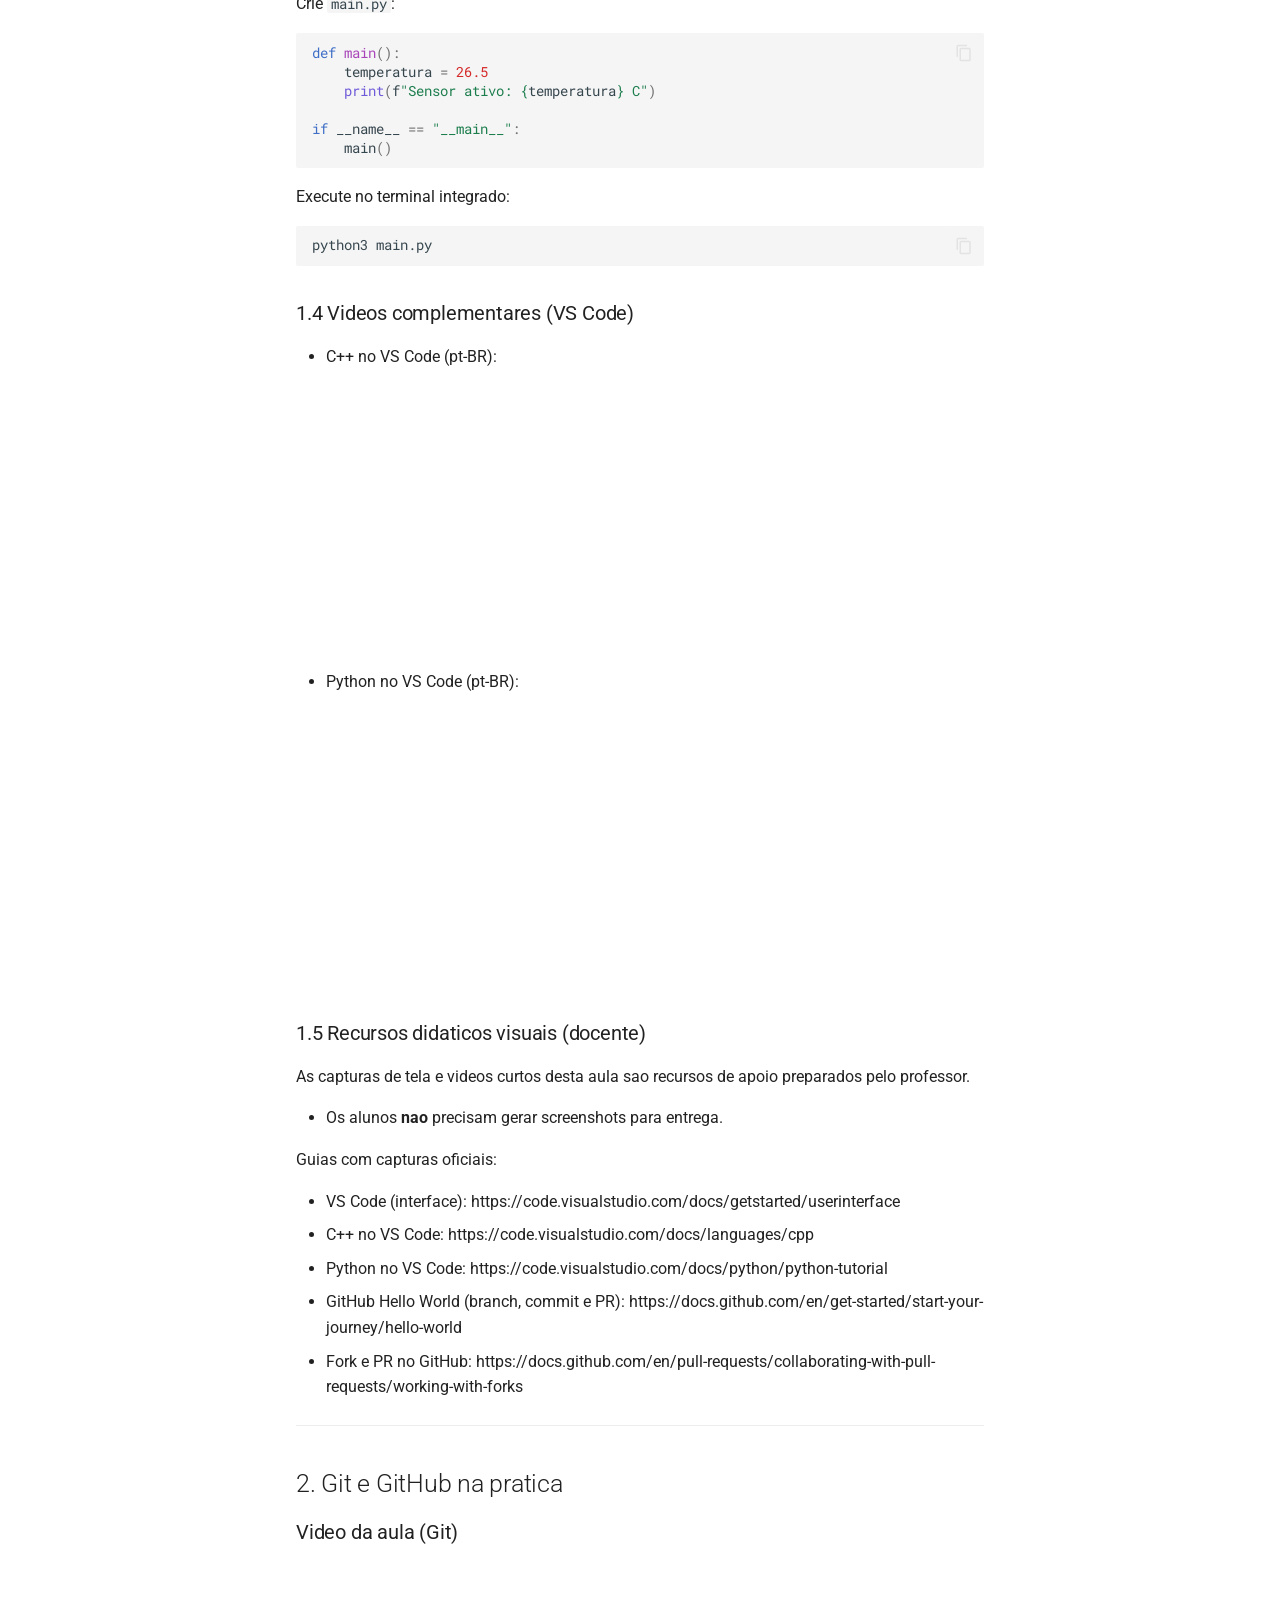
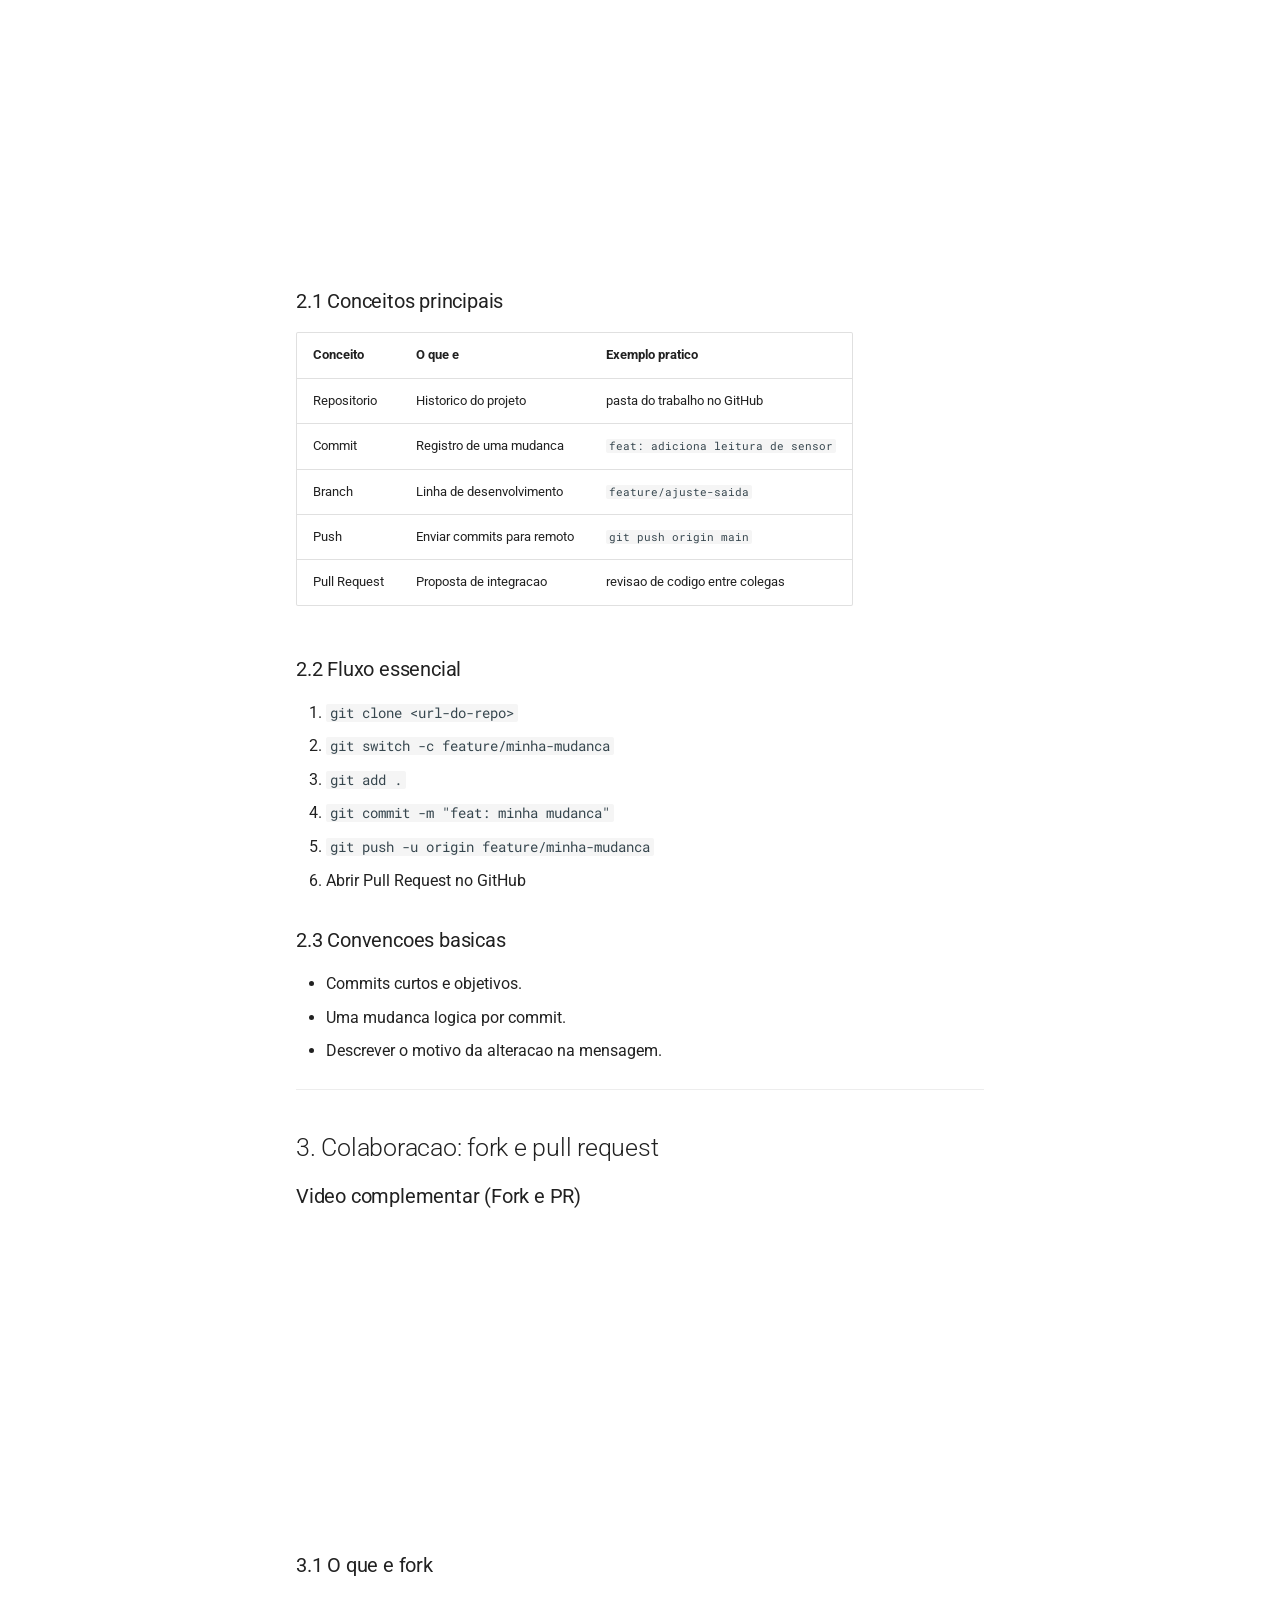
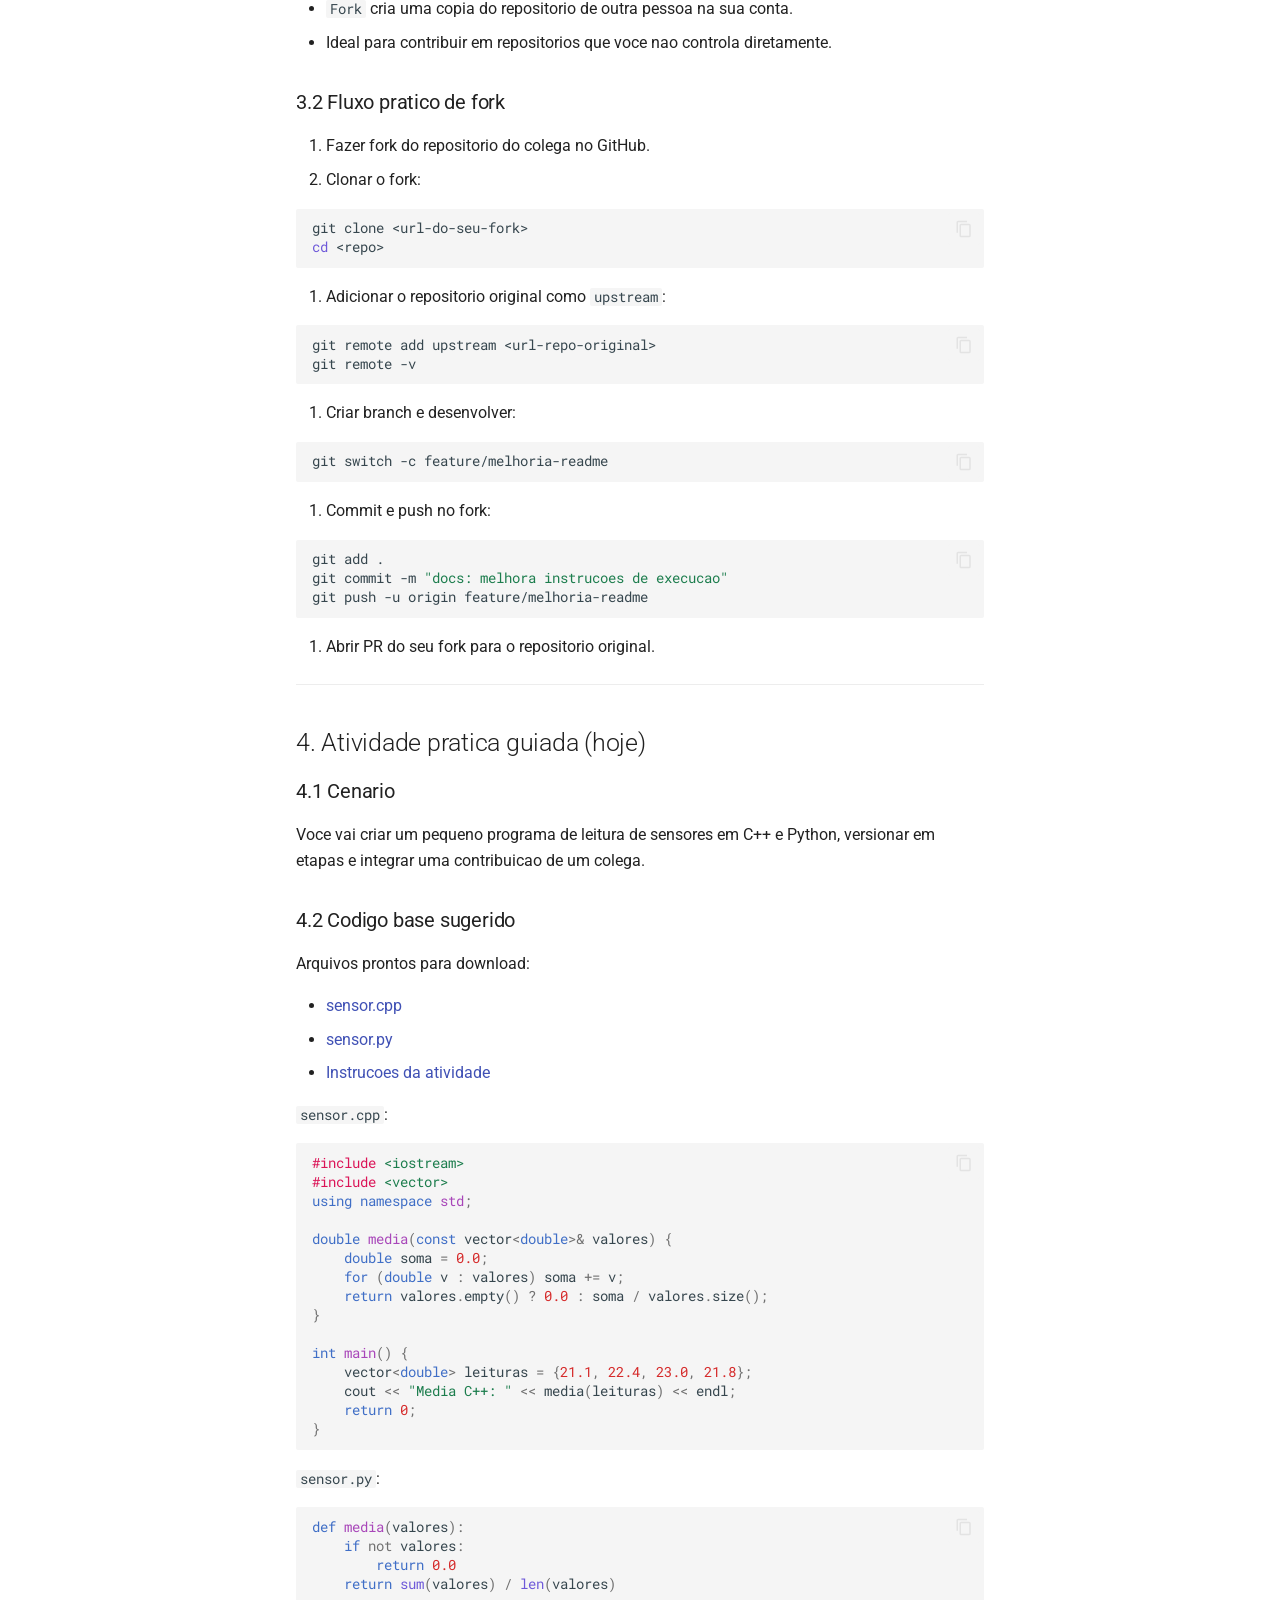
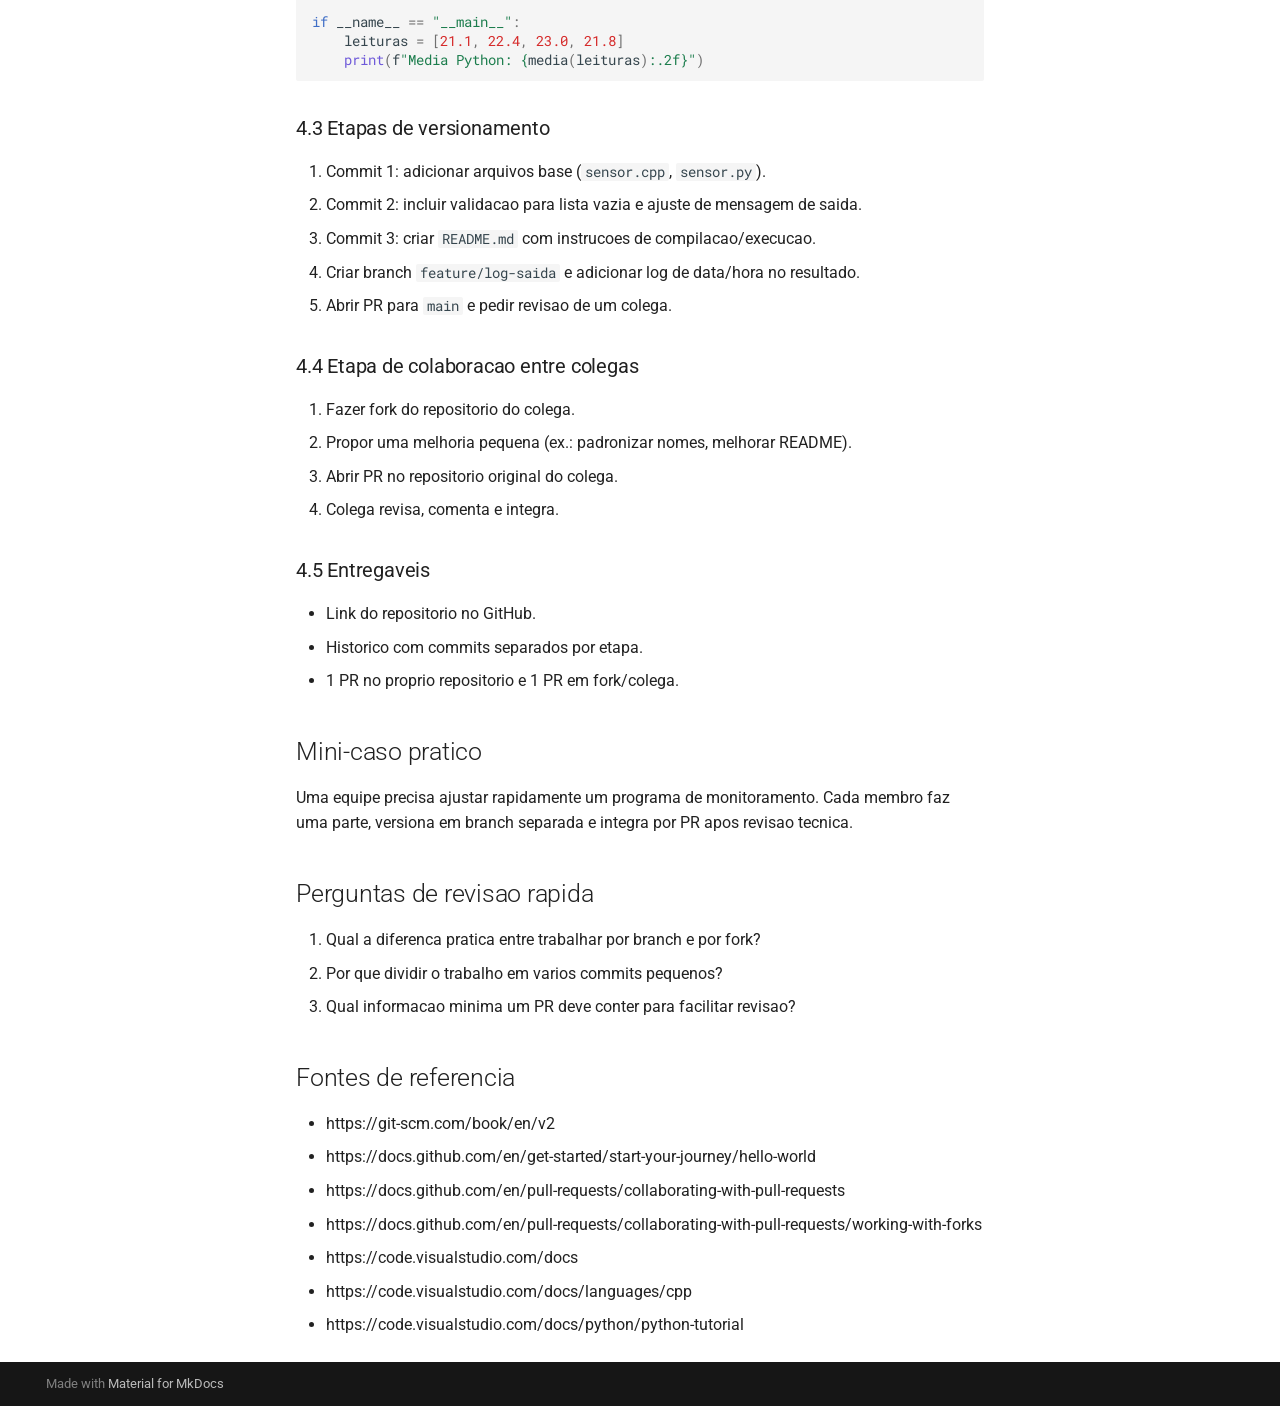
==== commit 164a5f29: "Deployed ad792db with MkDocs version: 1.6.1" ====
--- a/fundamentos_git_ide/index.html
+++ b/fundamentos_git_ide/index.html
@@ -644,6 +644,60 @@
     
   
     03. Sobrecarga de Construtores em C++
+  
+
+    
+  </span>
+  
+  
+
+      </a>
+    </li>
+  
+
+    
+      
+      
+  
+  
+  
+  
+    <li class="md-nav__item">
+      <a href="../fundamentos_poo_cpp_python/04_encapsulamento_heranca/" class="md-nav__link">
+        
+  
+  
+  <span class="md-ellipsis">
+    
+  
+    04. Acesso, Encapsulamento e Heranca em C++
+  
+
+    
+  </span>
+  
+  
+
+      </a>
+    </li>
+  
+
+    
+      
+      
+  
+  
+  
+  
+    <li class="md-nav__item">
+      <a href="../fundamentos_poo_cpp_python/05_polimorfismo/" class="md-nav__link">
+        
+  
+  
+  <span class="md-ellipsis">
+    
+  
+    05. Polimorfismo em C++
   
 
     
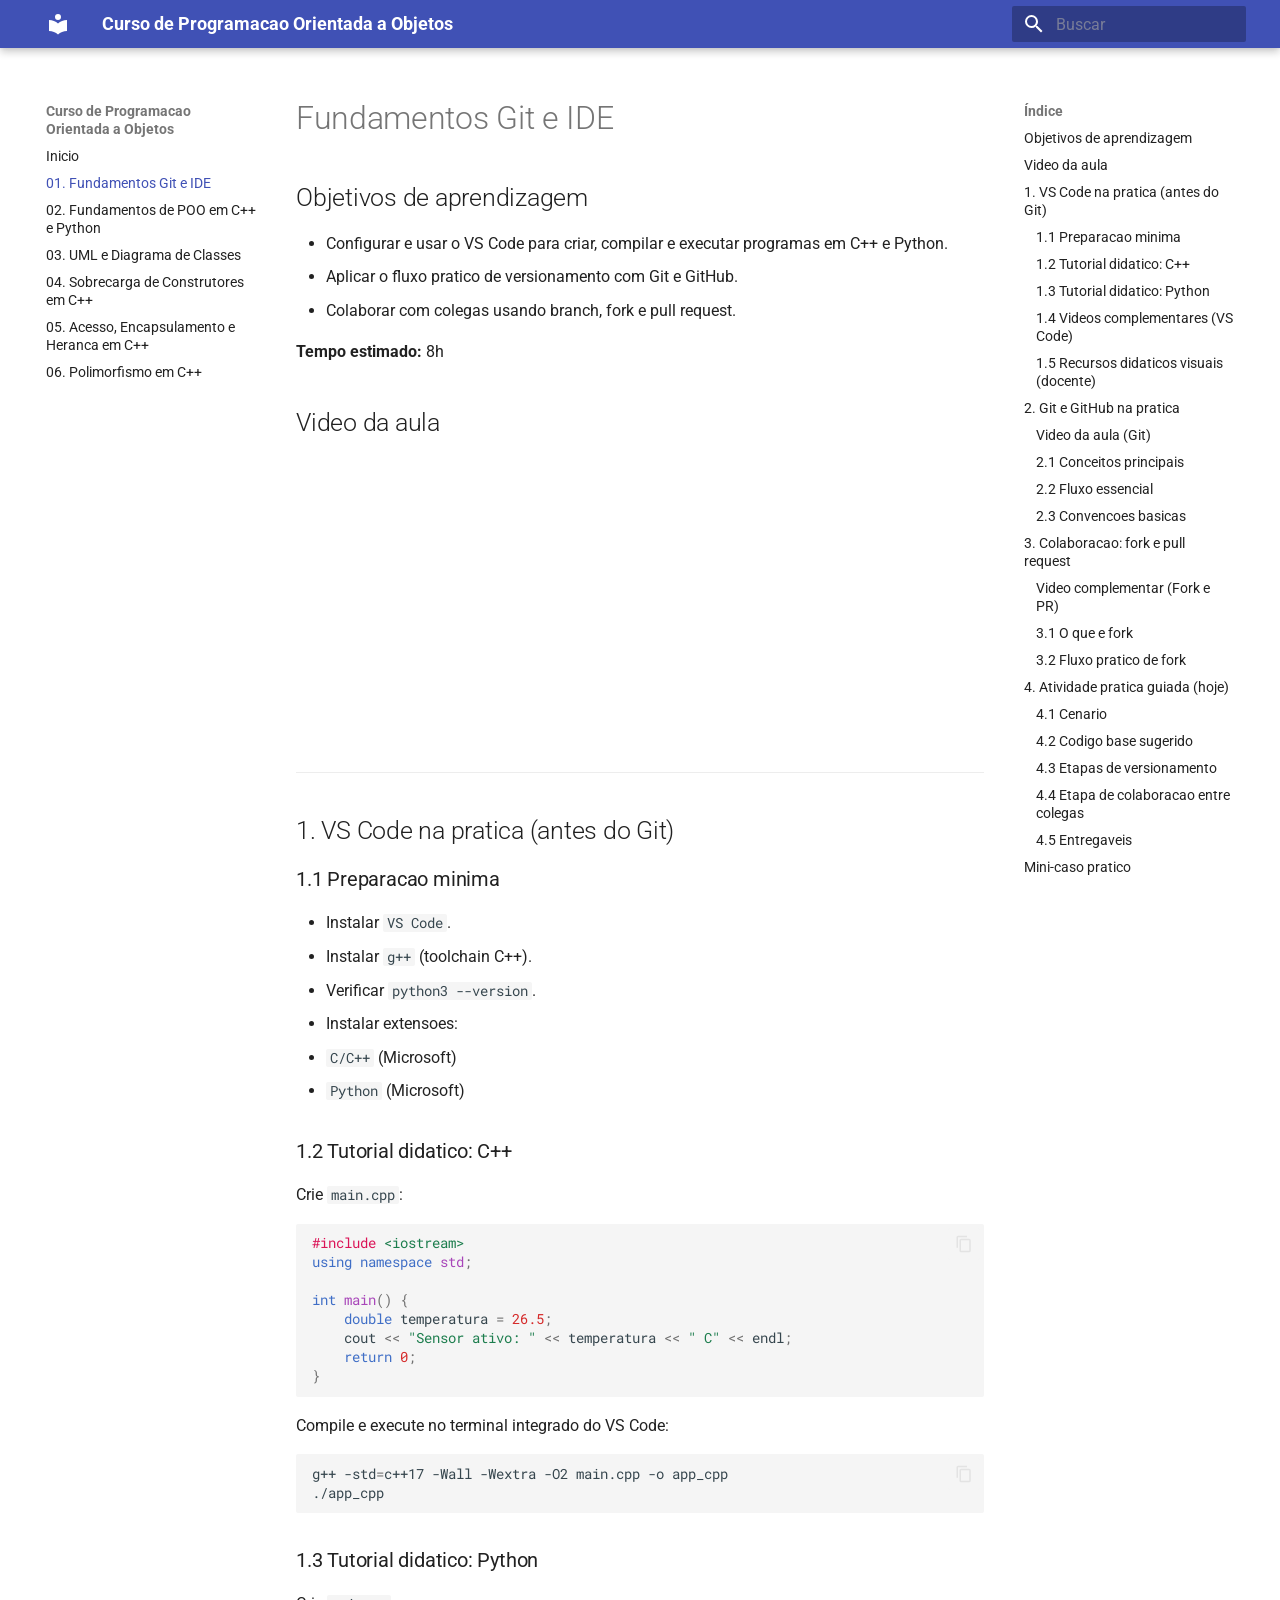
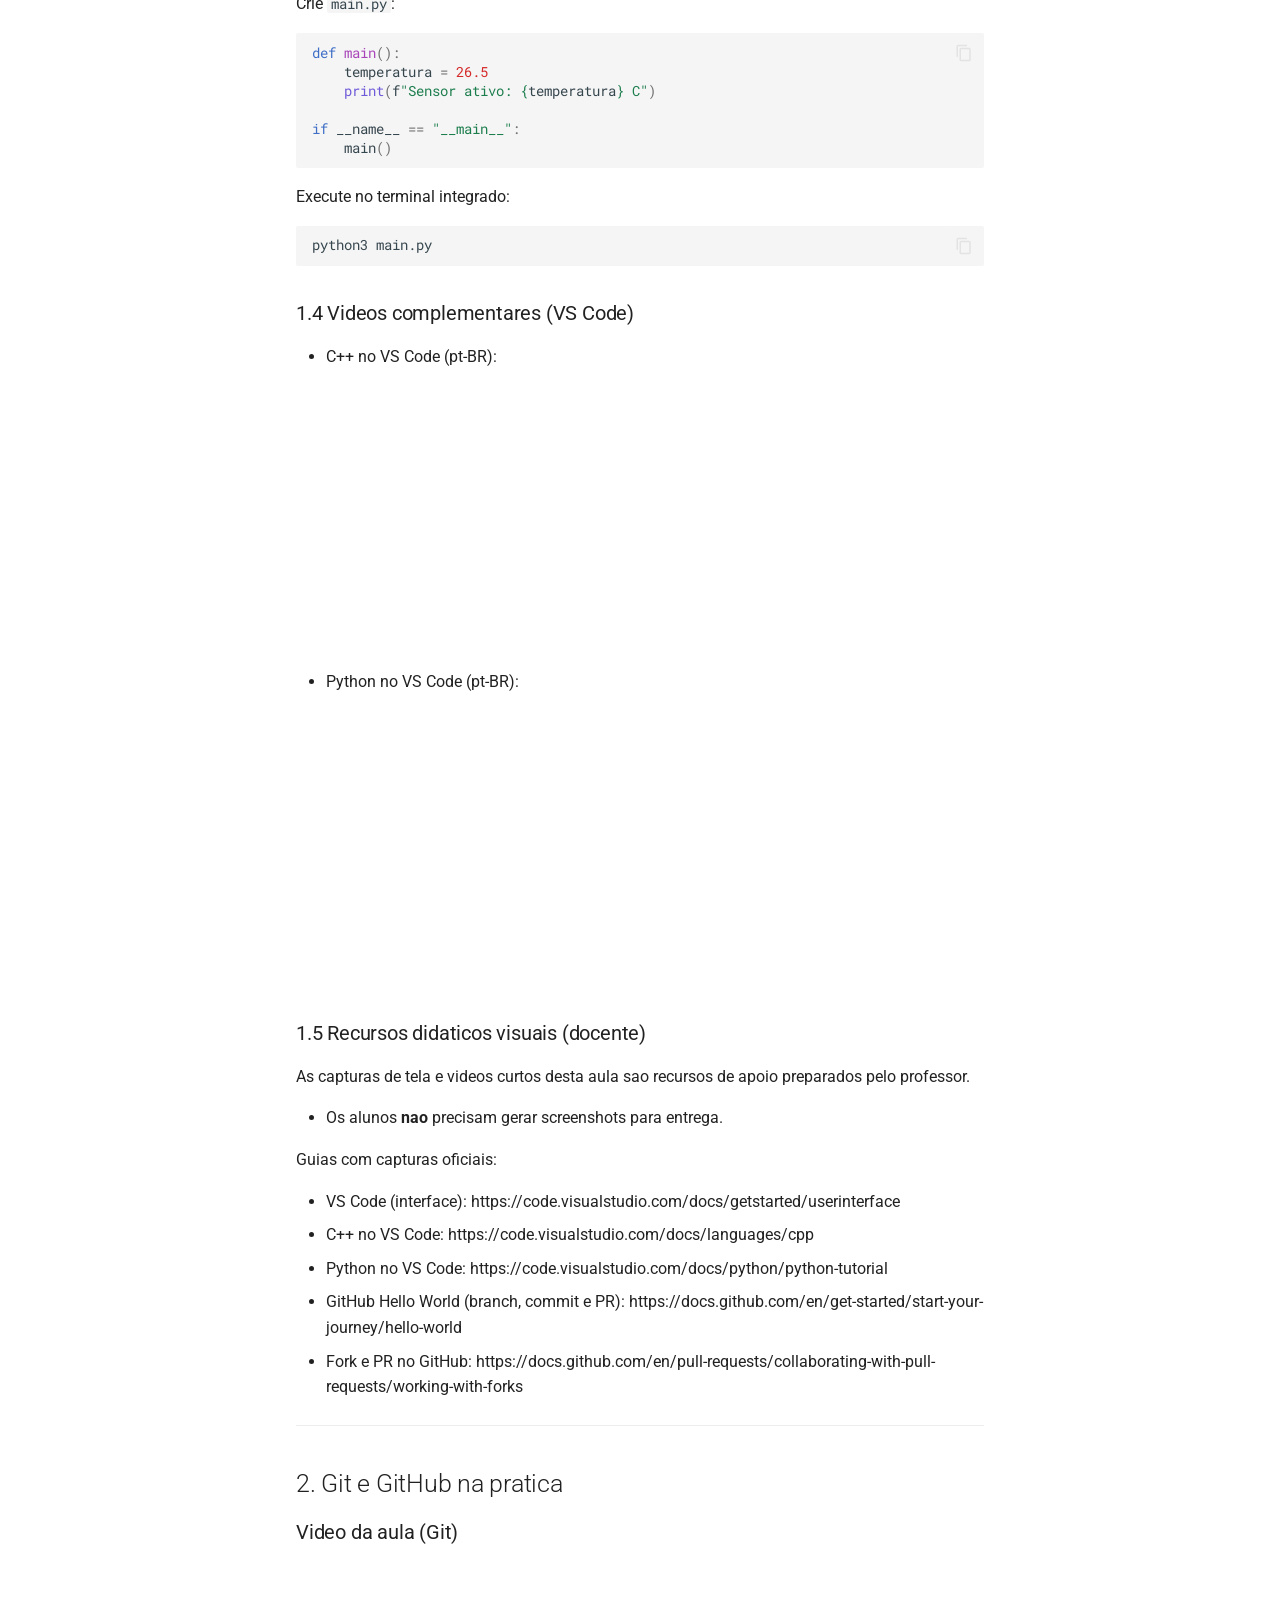
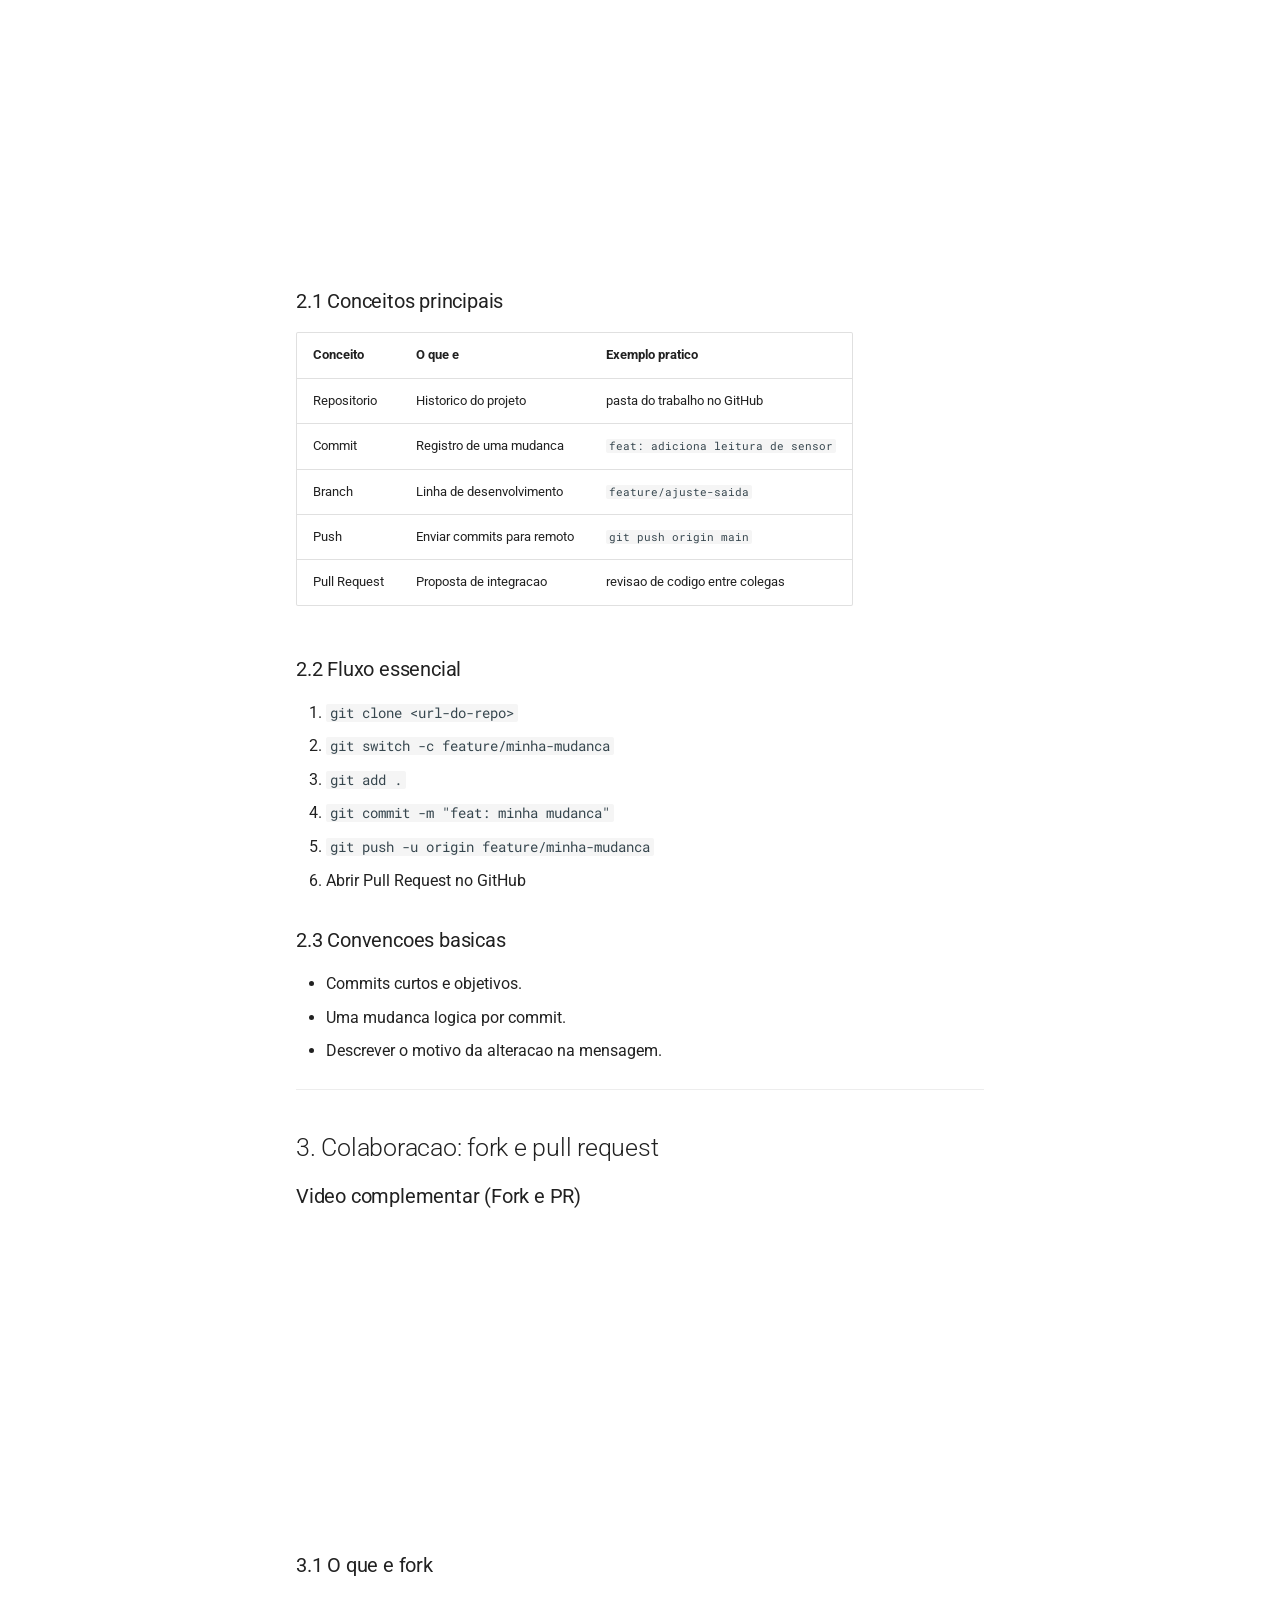
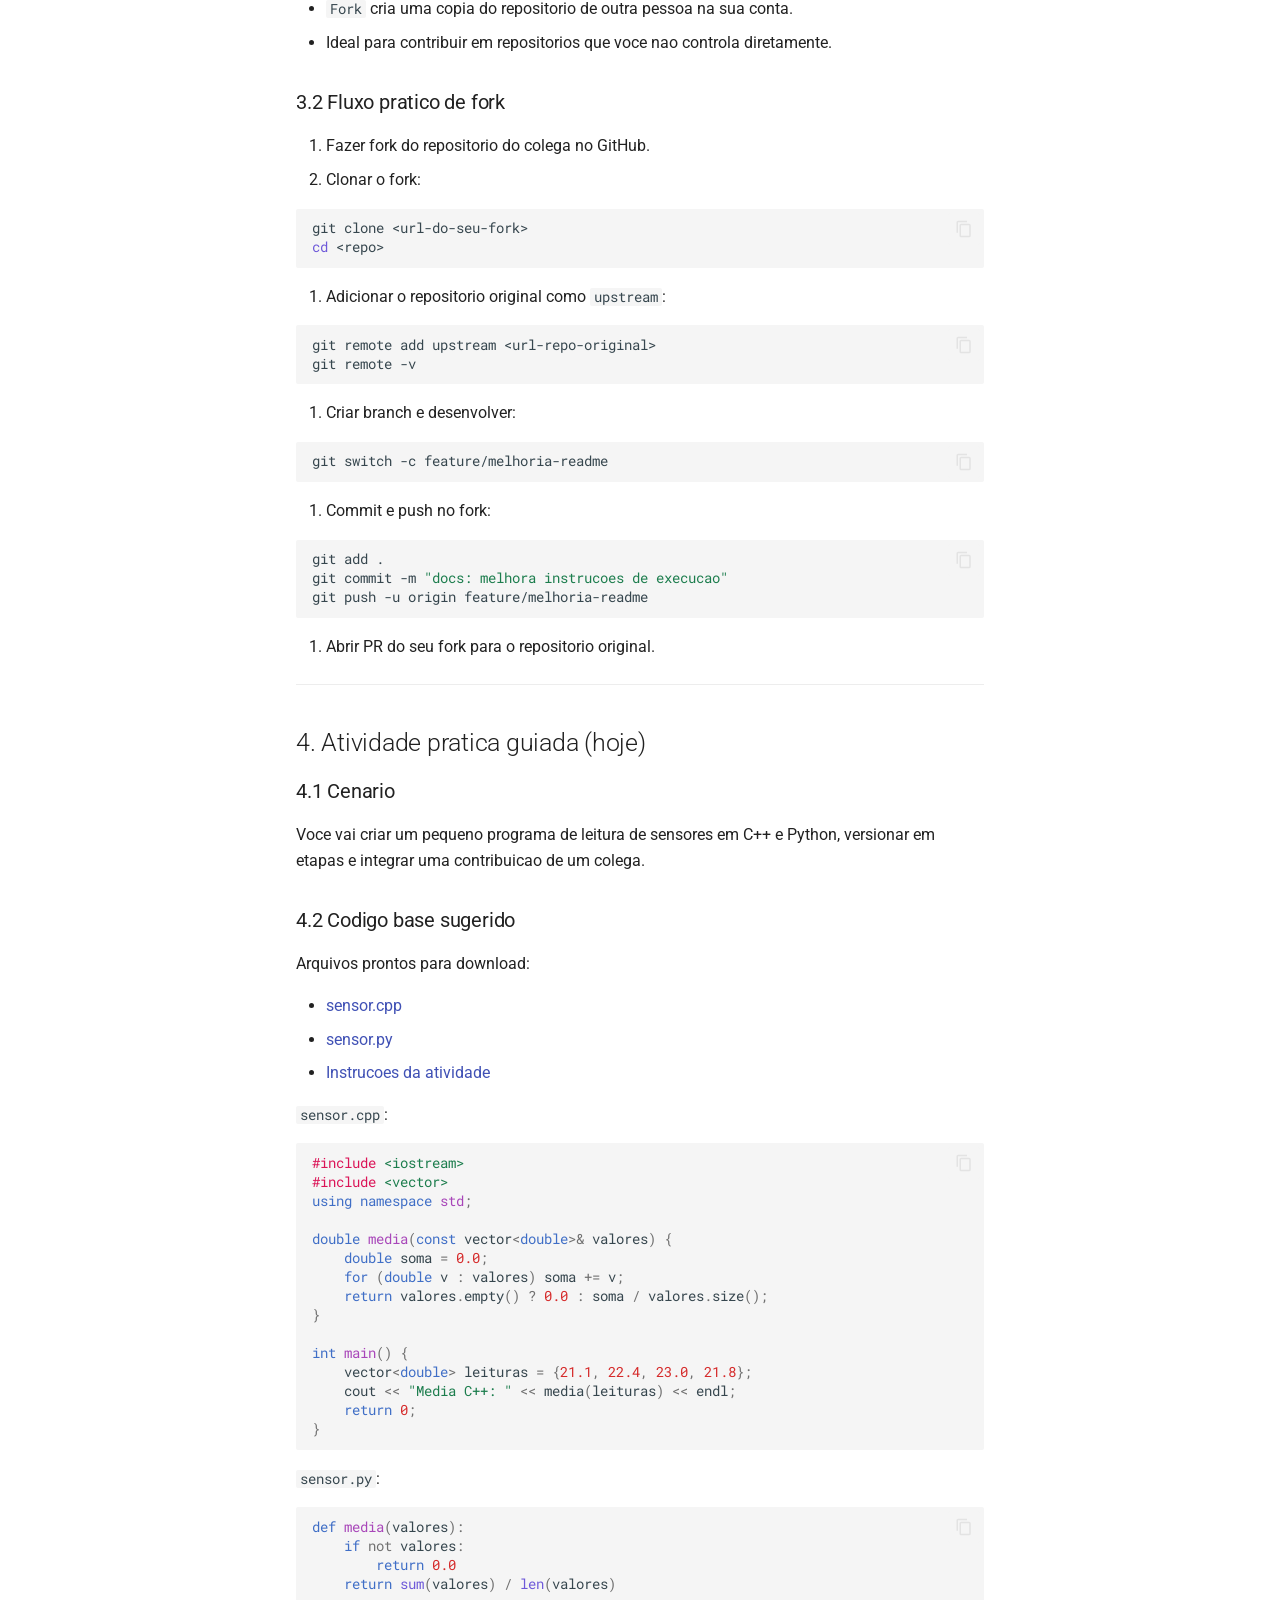
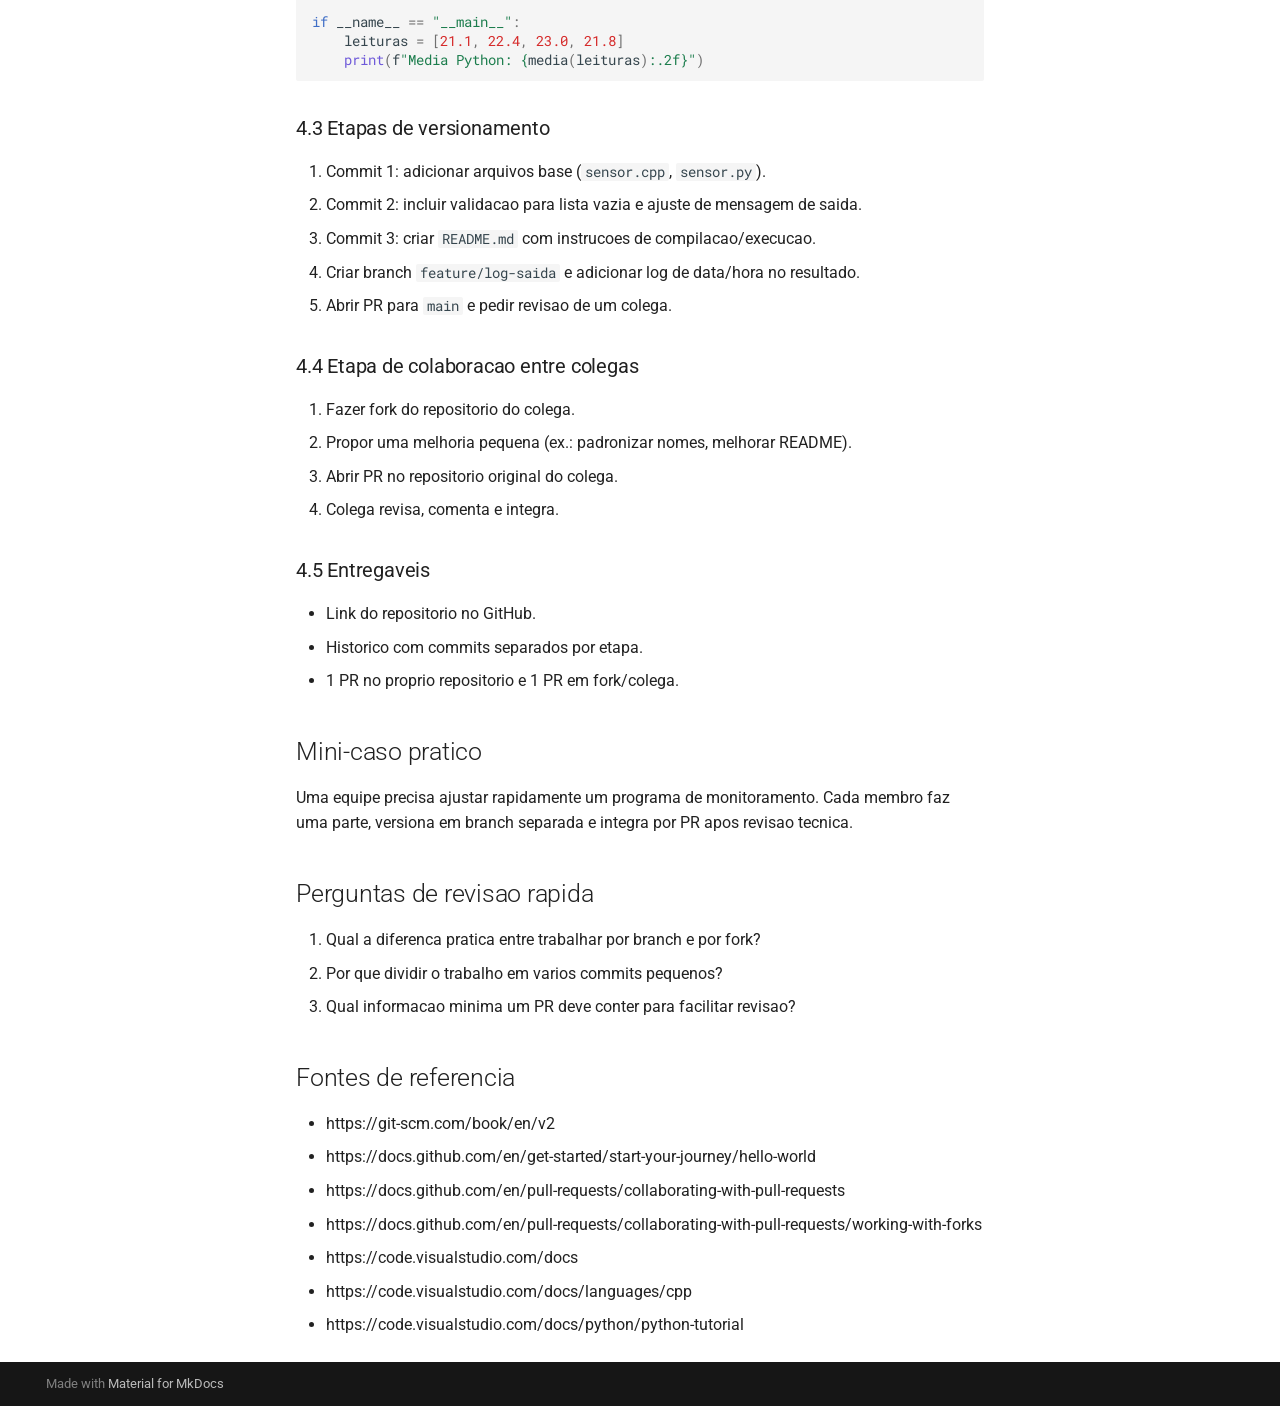
==== commit bc3c4753: "Deployed 8af10d1 with MkDocs version: 1.6.1" ====
--- a/fundamentos_git_ide/index.html
+++ b/fundamentos_git_ide/index.html
@@ -636,14 +636,14 @@
   
   
     <li class="md-nav__item">
-      <a href="../fundamentos_poo_cpp_python/03_sobrecarga_construtores/" class="md-nav__link">
+      <a href="../modelagem_analise_codigo/" class="md-nav__link">
         
   
   
   <span class="md-ellipsis">
     
   
-    03. Sobrecarga de Construtores em C++
+    03. UML e Diagrama de Classes
   
 
     
@@ -663,14 +663,14 @@
   
   
     <li class="md-nav__item">
-      <a href="../fundamentos_poo_cpp_python/04_encapsulamento_heranca/" class="md-nav__link">
+      <a href="../fundamentos_poo_cpp_python/03_sobrecarga_construtores/" class="md-nav__link">
         
   
   
   <span class="md-ellipsis">
     
   
-    04. Acesso, Encapsulamento e Heranca em C++
+    04. Sobrecarga de Construtores em C++
   
 
     
@@ -690,6 +690,33 @@
   
   
     <li class="md-nav__item">
+      <a href="../fundamentos_poo_cpp_python/04_encapsulamento_heranca/" class="md-nav__link">
+        
+  
+  
+  <span class="md-ellipsis">
+    
+  
+    05. Acesso, Encapsulamento e Heranca em C++
+  
+
+    
+  </span>
+  
+  
+
+      </a>
+    </li>
+  
+
+    
+      
+      
+  
+  
+  
+  
+    <li class="md-nav__item">
       <a href="../fundamentos_poo_cpp_python/05_polimorfismo/" class="md-nav__link">
         
   
@@ -697,7 +724,7 @@
   <span class="md-ellipsis">
     
   
-    05. Polimorfismo em C++
+    06. Polimorfismo em C++
   
 
     
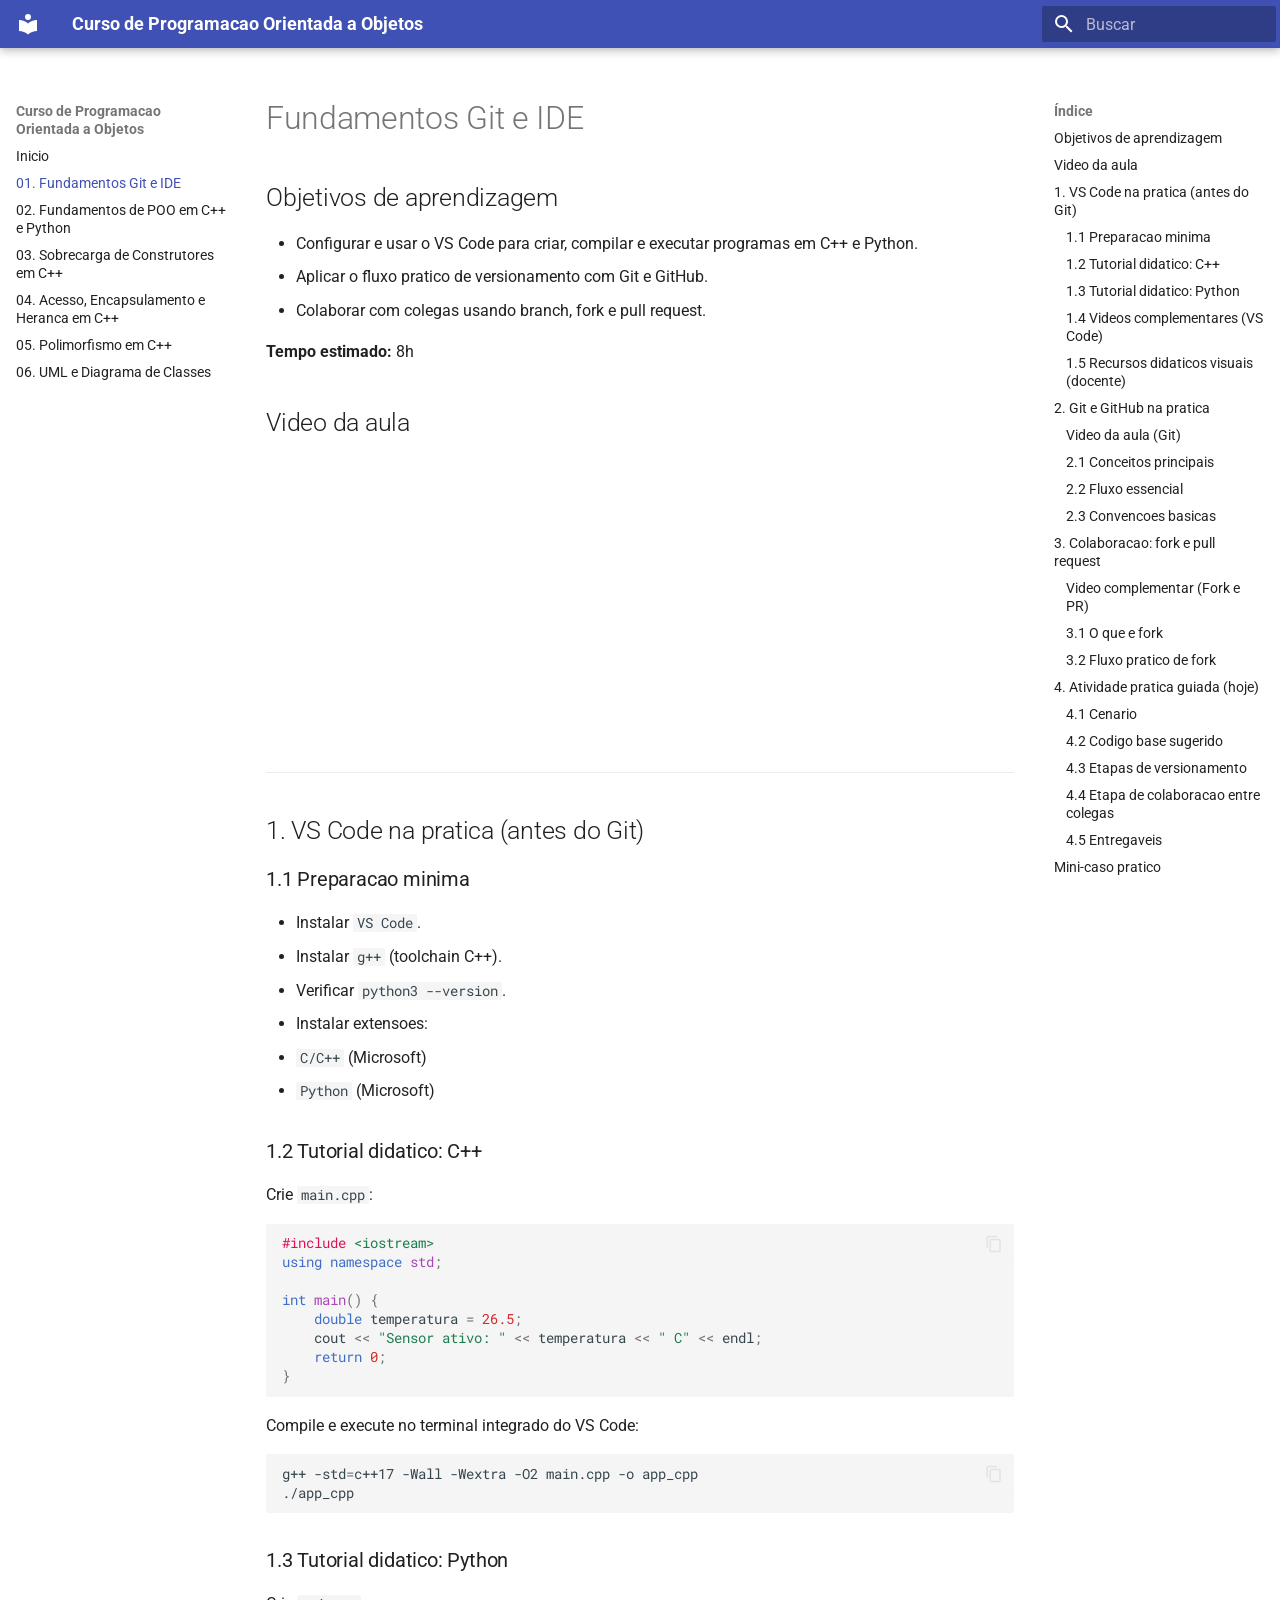
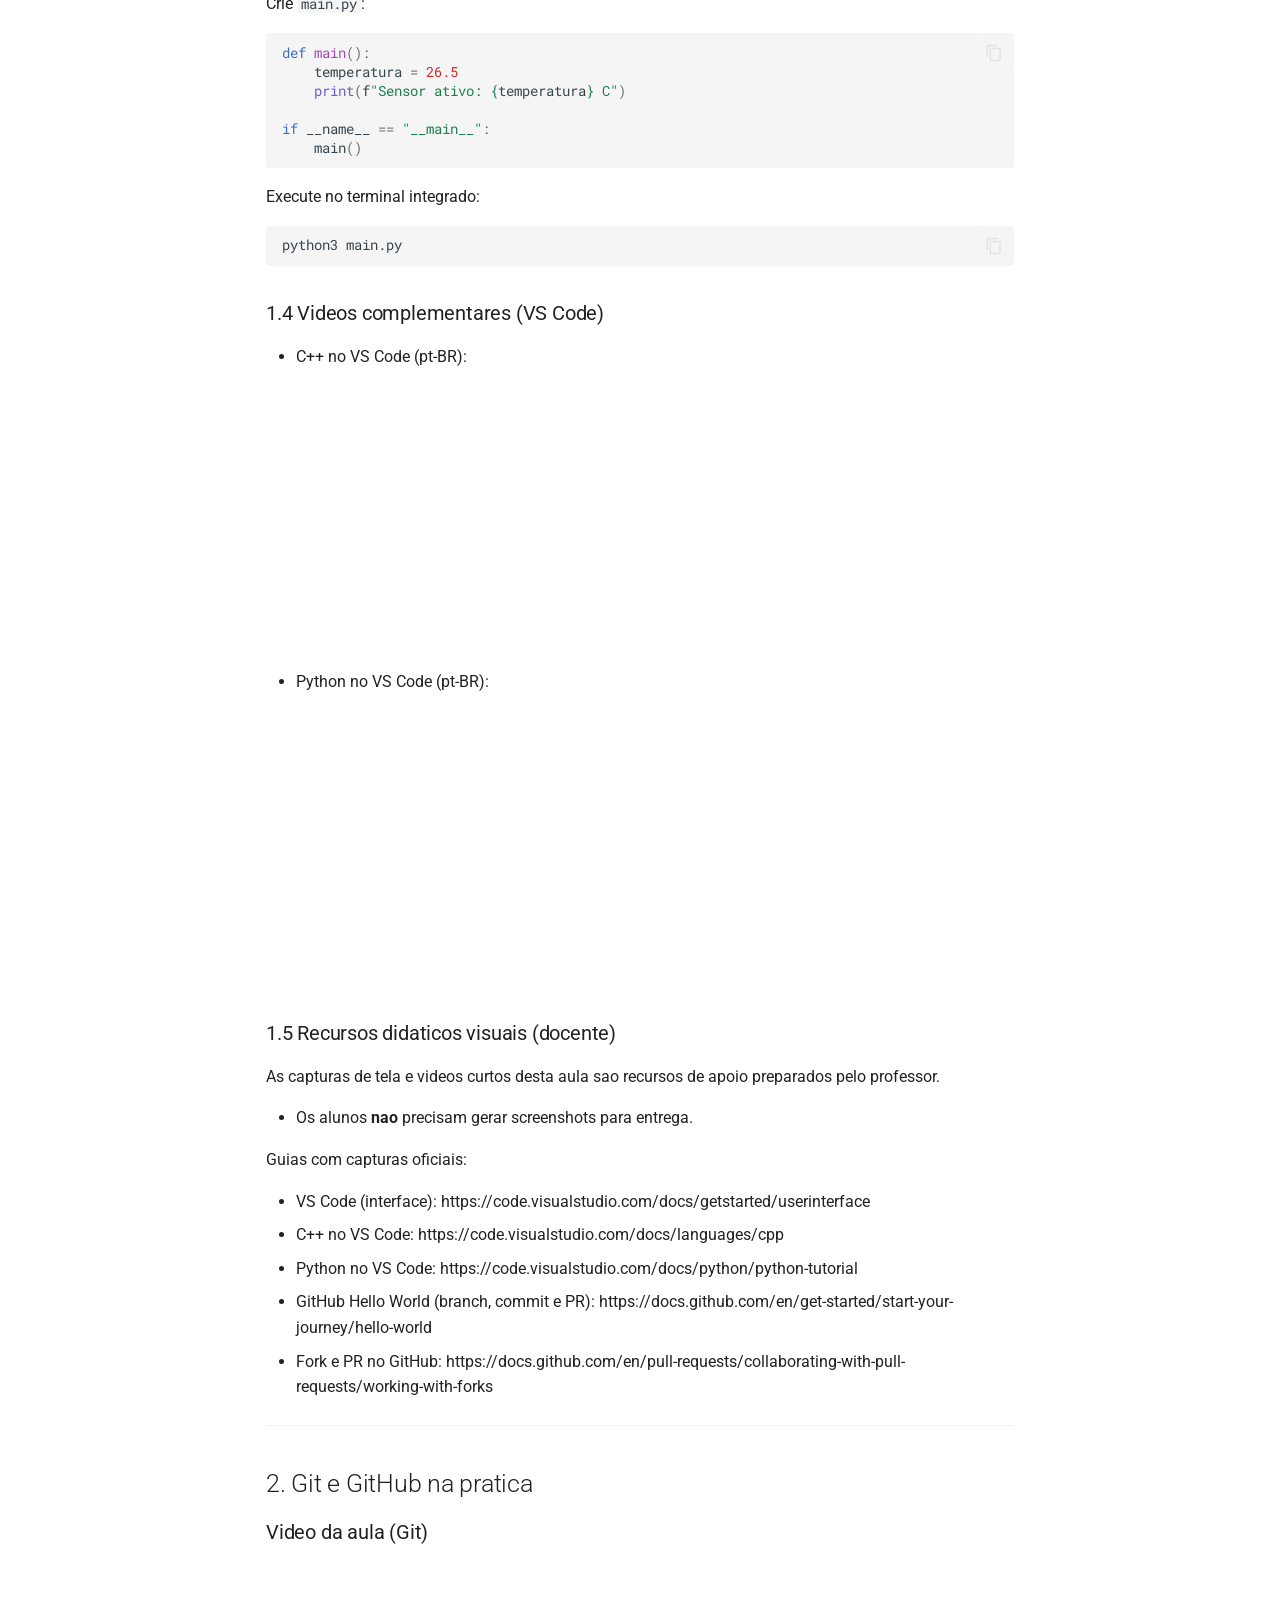
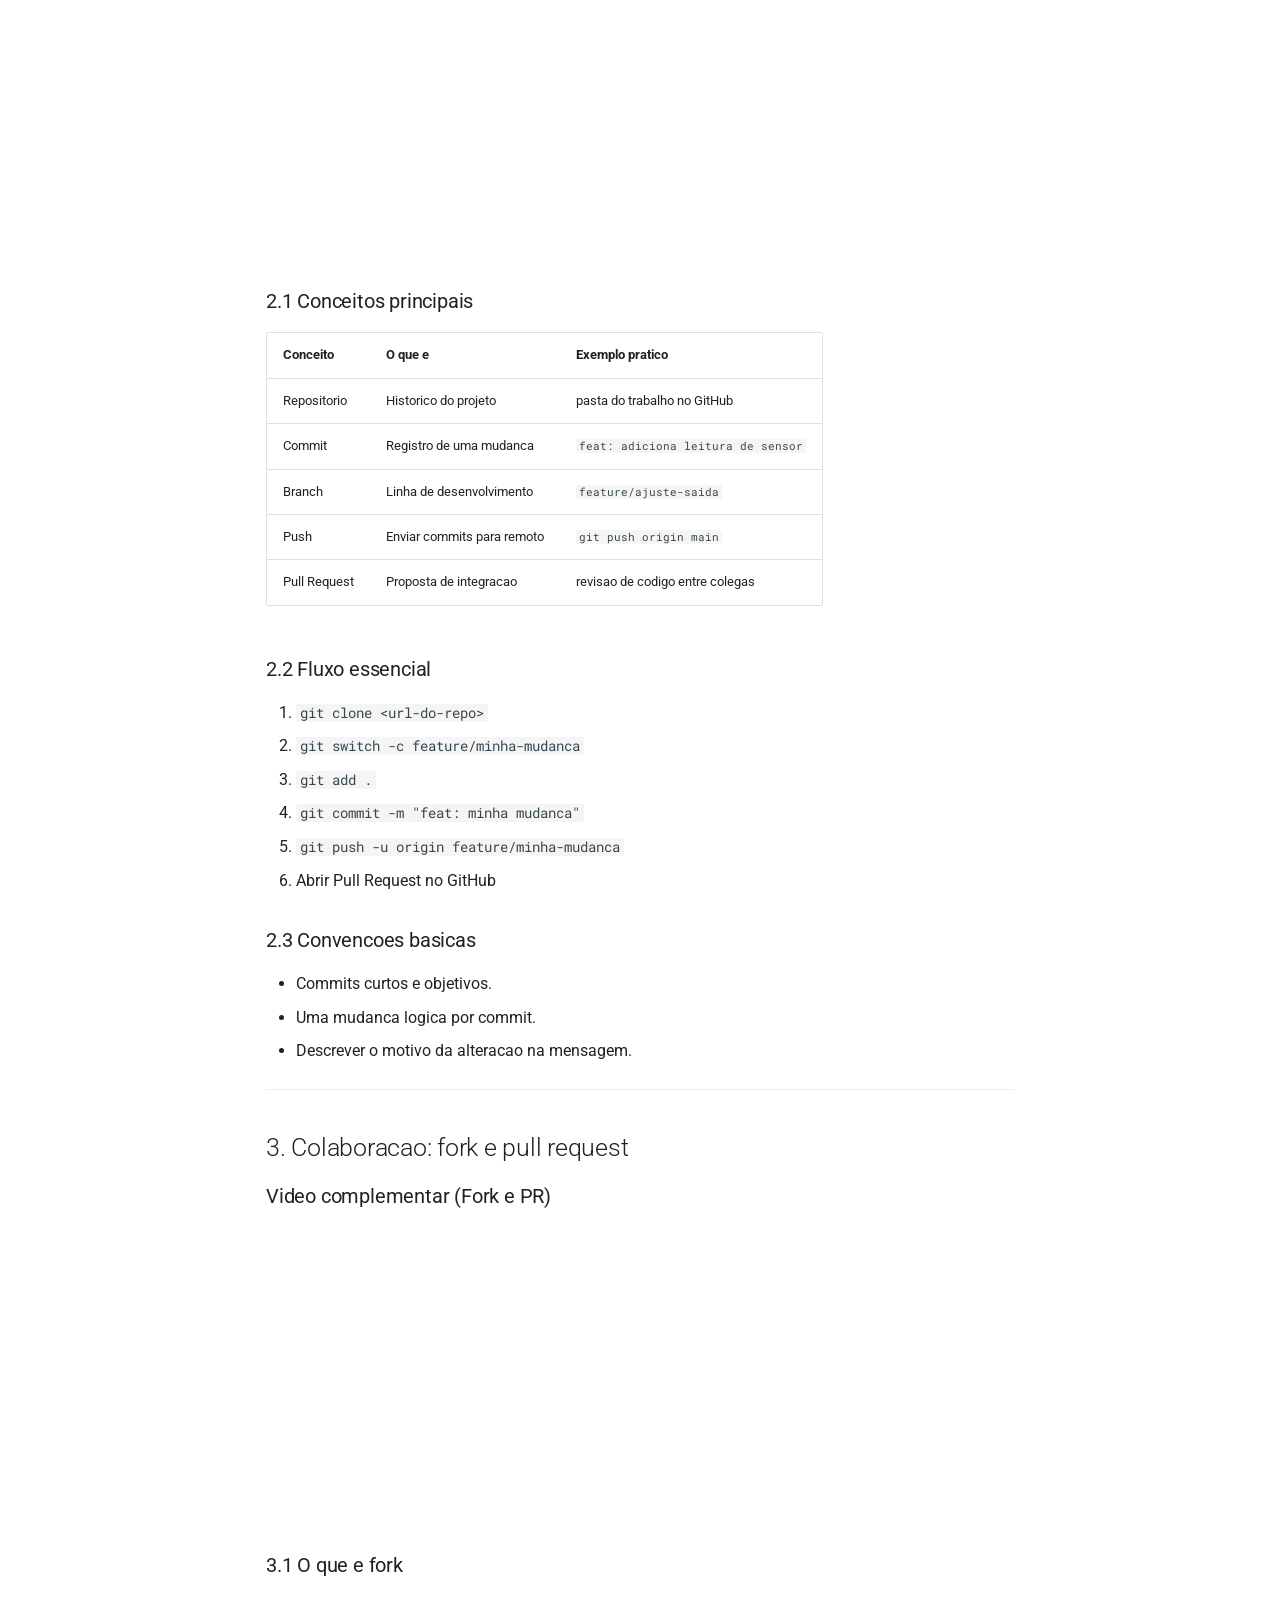
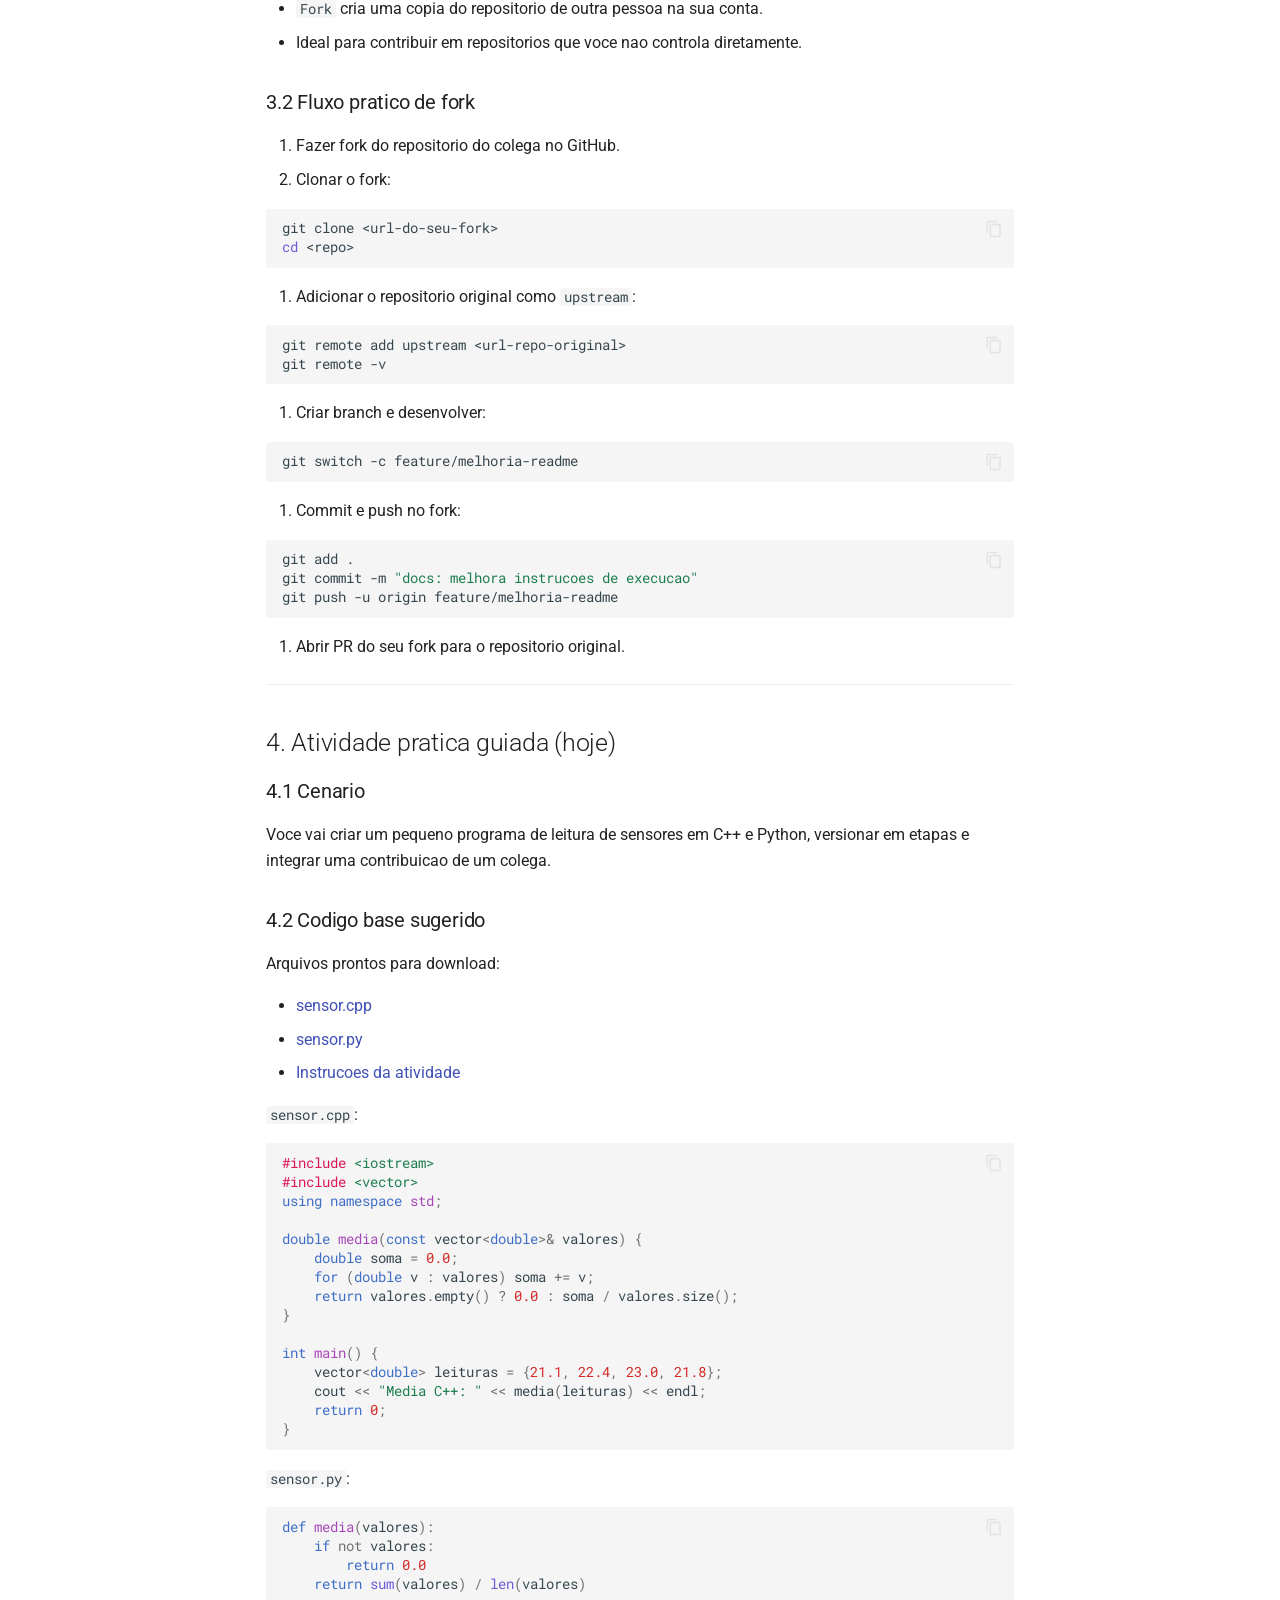
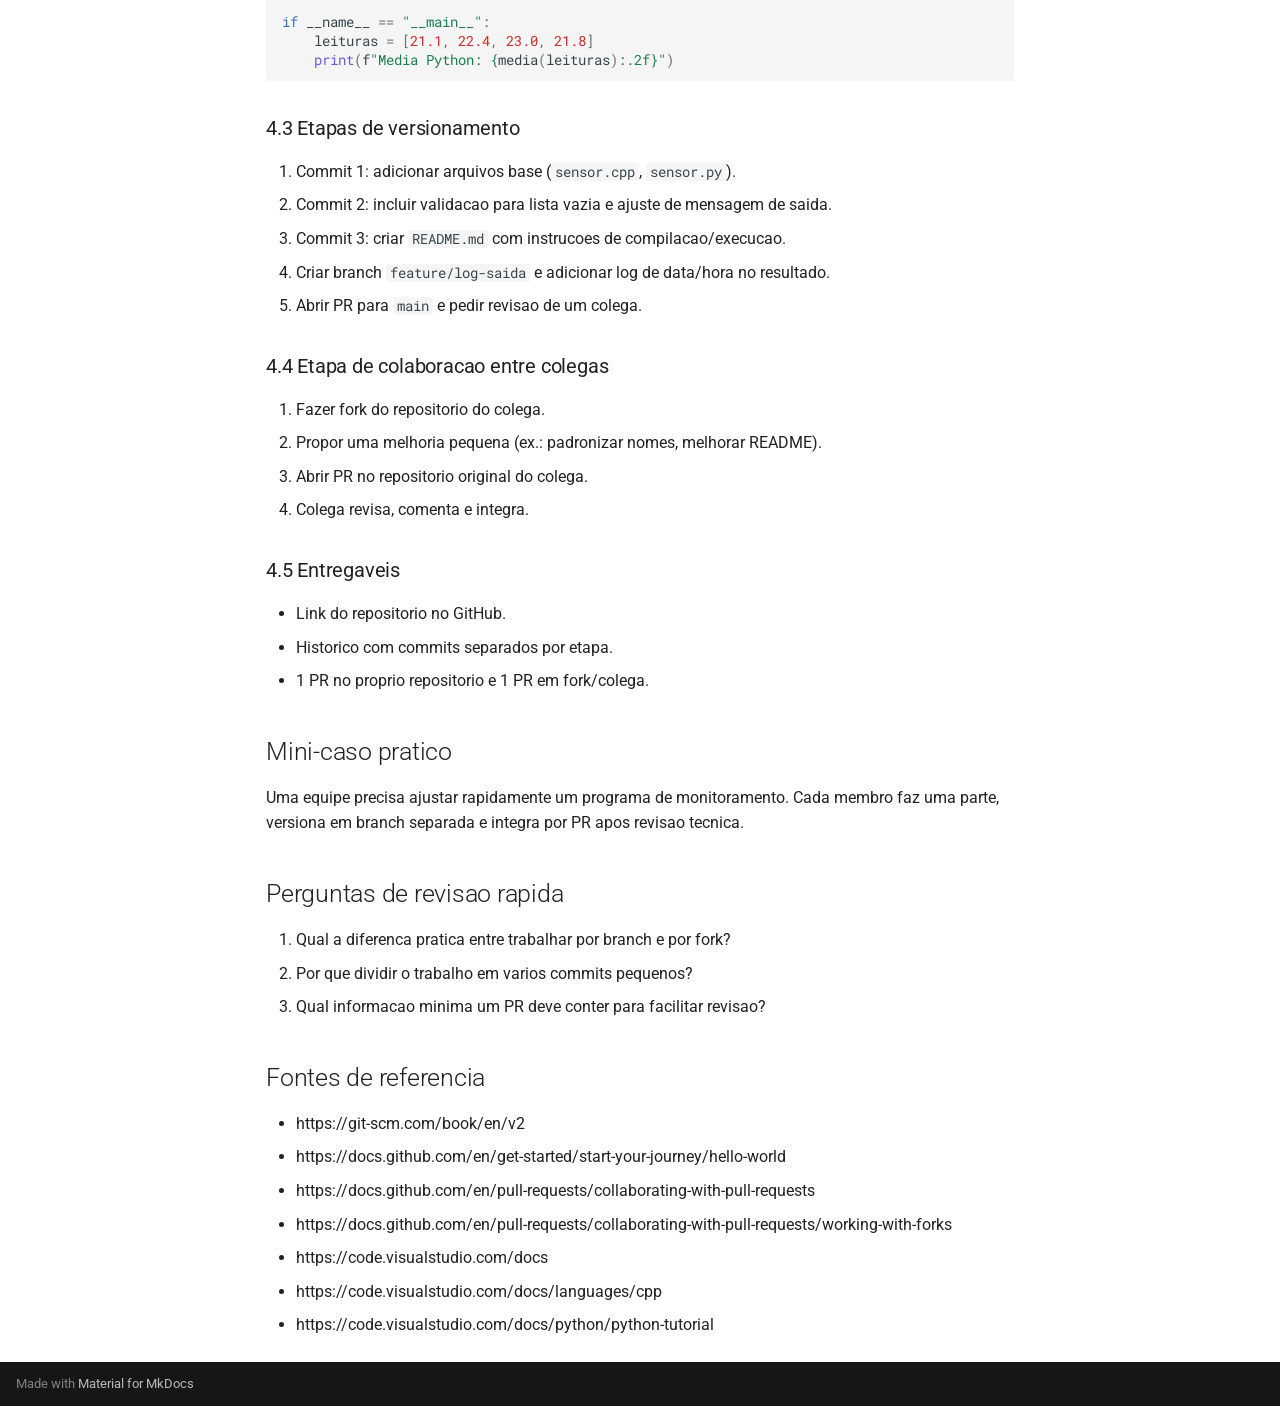
==== commit 3ba082cc: "Deployed 8705d81 with MkDocs version: 1.6.1" ====
--- a/fundamentos_git_ide/index.html
+++ b/fundamentos_git_ide/index.html
@@ -47,6 +47,8 @@
         <style>:root{--md-text-font:"Roboto";--md-code-font:"Roboto Mono"}</style>
       
     
+    
+      <link rel="stylesheet" href="../stylesheets/extra.css">
     
     <script>__md_scope=new URL("..",location),__md_hash=e=>[...e].reduce(((e,_)=>(e<<5)-e+_.charCodeAt(0)),0),__md_get=(e,_=localStorage,t=__md_scope)=>JSON.parse(_.getItem(t.pathname+"."+e)),__md_set=(e,_,t=localStorage,a=__md_scope)=>{try{t.setItem(a.pathname+"."+e,JSON.stringify(_))}catch(e){}}</script>
     
@@ -636,14 +638,14 @@
   
   
     <li class="md-nav__item">
-      <a href="../modelagem_analise_codigo/" class="md-nav__link">
+      <a href="../fundamentos_poo_cpp_python/03_sobrecarga_construtores/" class="md-nav__link">
         
   
   
   <span class="md-ellipsis">
     
   
-    03. UML e Diagrama de Classes
+    03. Sobrecarga de Construtores em C++
   
 
     
@@ -663,14 +665,14 @@
   
   
     <li class="md-nav__item">
-      <a href="../fundamentos_poo_cpp_python/03_sobrecarga_construtores/" class="md-nav__link">
+      <a href="../fundamentos_poo_cpp_python/04_encapsulamento_heranca/" class="md-nav__link">
         
   
   
   <span class="md-ellipsis">
     
   
-    04. Sobrecarga de Construtores em C++
+    04. Acesso, Encapsulamento e Heranca em C++
   
 
     
@@ -690,14 +692,14 @@
   
   
     <li class="md-nav__item">
-      <a href="../fundamentos_poo_cpp_python/04_encapsulamento_heranca/" class="md-nav__link">
+      <a href="../fundamentos_poo_cpp_python/05_polimorfismo/" class="md-nav__link">
         
   
   
   <span class="md-ellipsis">
     
   
-    05. Acesso, Encapsulamento e Heranca em C++
+    05. Polimorfismo em C++
   
 
     
@@ -717,14 +719,14 @@
   
   
     <li class="md-nav__item">
-      <a href="../fundamentos_poo_cpp_python/05_polimorfismo/" class="md-nav__link">
+      <a href="../modelagem_analise_codigo/" class="md-nav__link">
         
   
   
   <span class="md-ellipsis">
     
   
-    06. Polimorfismo em C++
+    06. UML e Diagrama de Classes
   
 
     
--- a/stylesheets/extra.css
+++ b/stylesheets/extra.css
@@ -0,0 +1,41 @@
+@media screen and (min-width: 76.25em) {
+  .md-grid {
+    max-width: 100%;
+  }
+
+  .md-main__inner {
+    grid-template-columns: 15.2rem minmax(0, 1fr);
+  }
+
+  .md-sidebar--secondary {
+    display: none;
+  }
+
+  .md-content,
+  .md-content__inner {
+    max-width: none;
+  }
+
+  .md-content__inner {
+    margin-right: 0;
+  }
+}
+
+@media screen and (min-width: 60em) and (max-width: 76.234375em) {
+  .md-grid {
+    max-width: 100%;
+  }
+
+  .md-sidebar--secondary {
+    display: none;
+  }
+
+  .md-content,
+  .md-content__inner {
+    max-width: none;
+  }
+
+  .md-content__inner {
+    margin-right: 0;
+  }
+}
